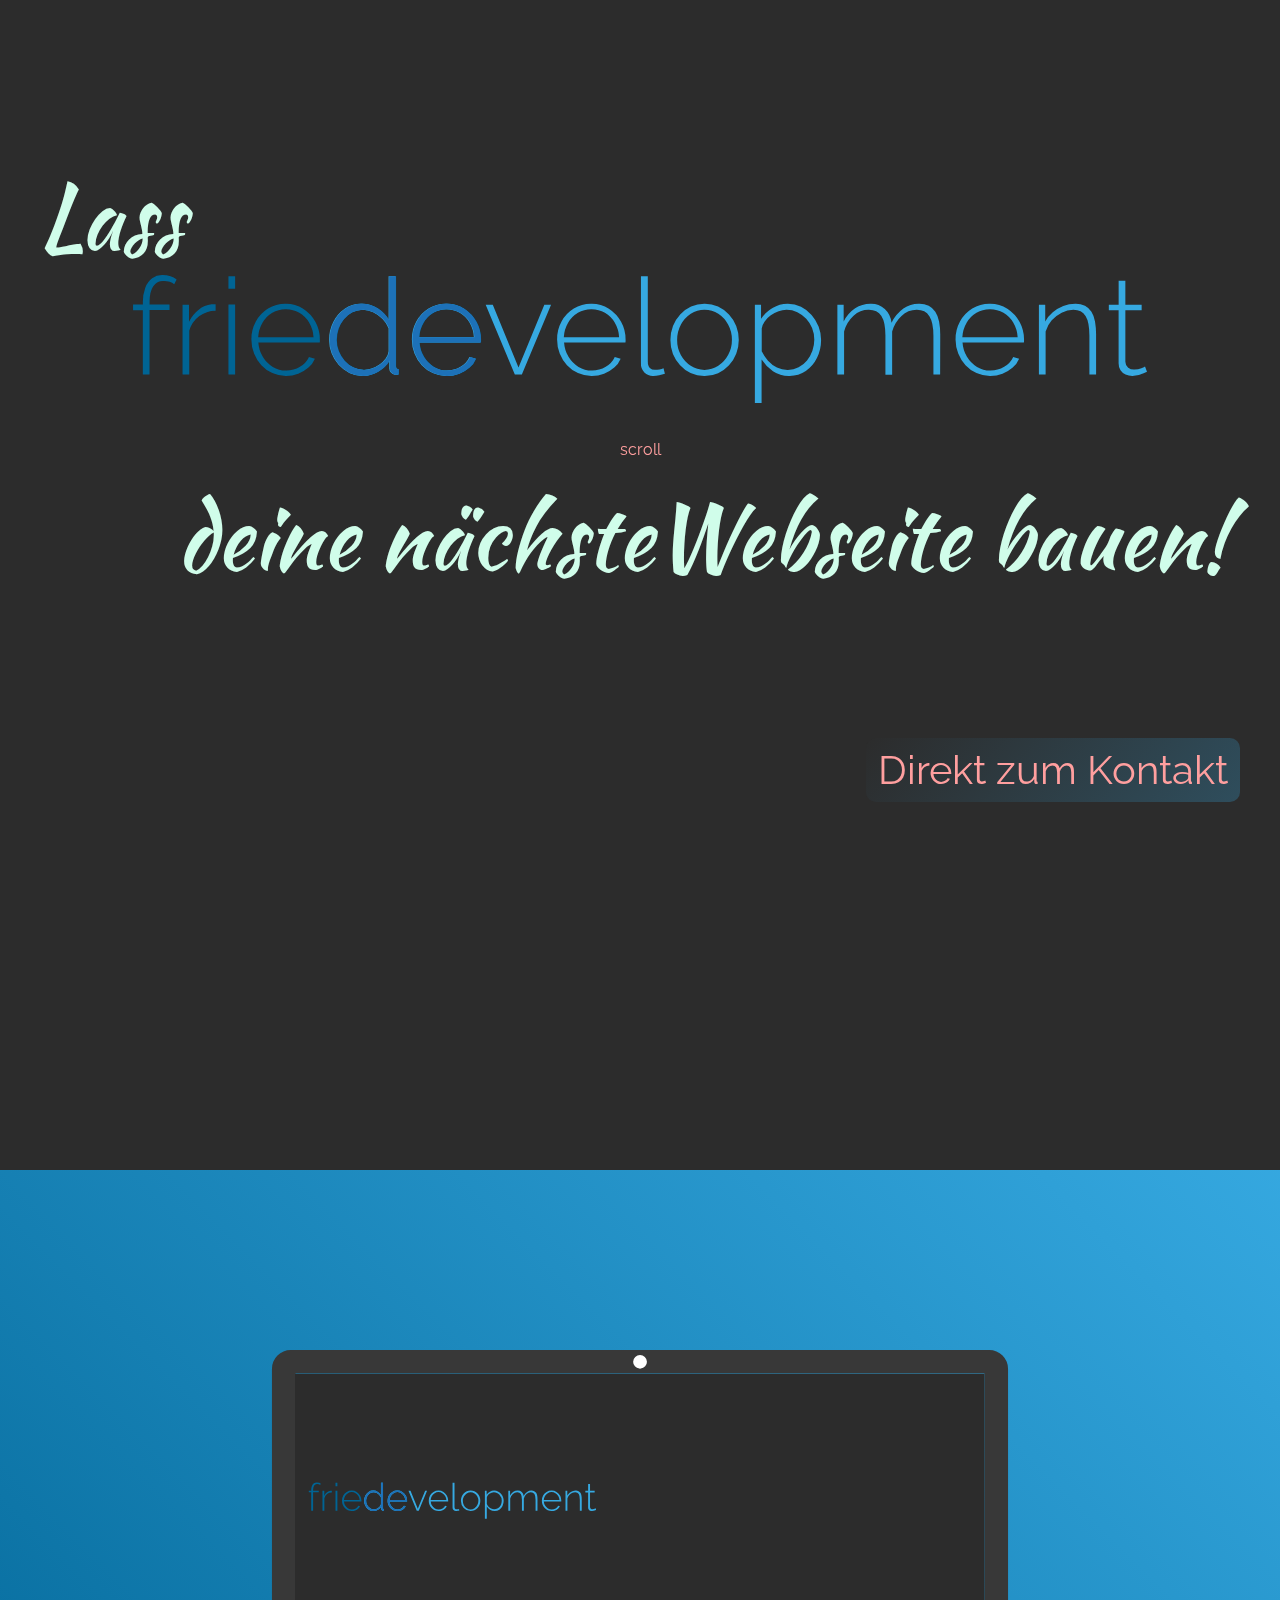
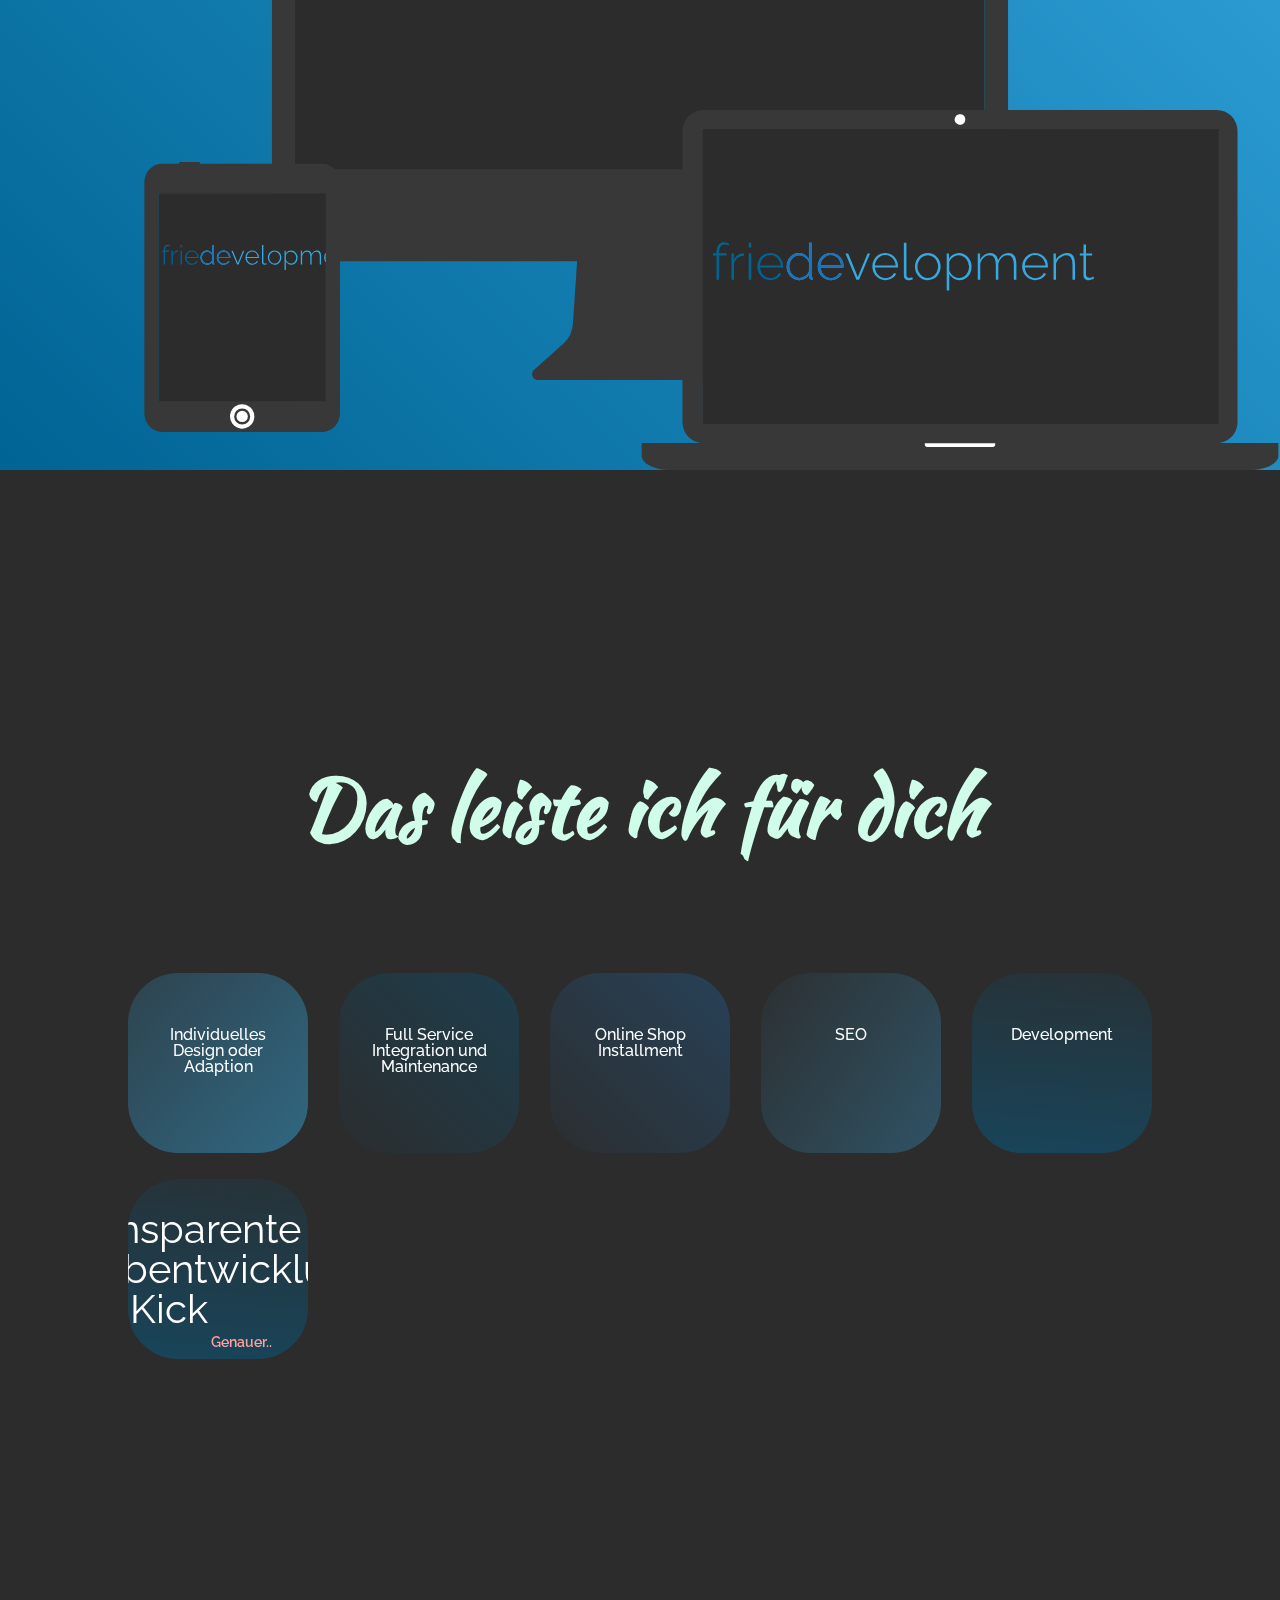
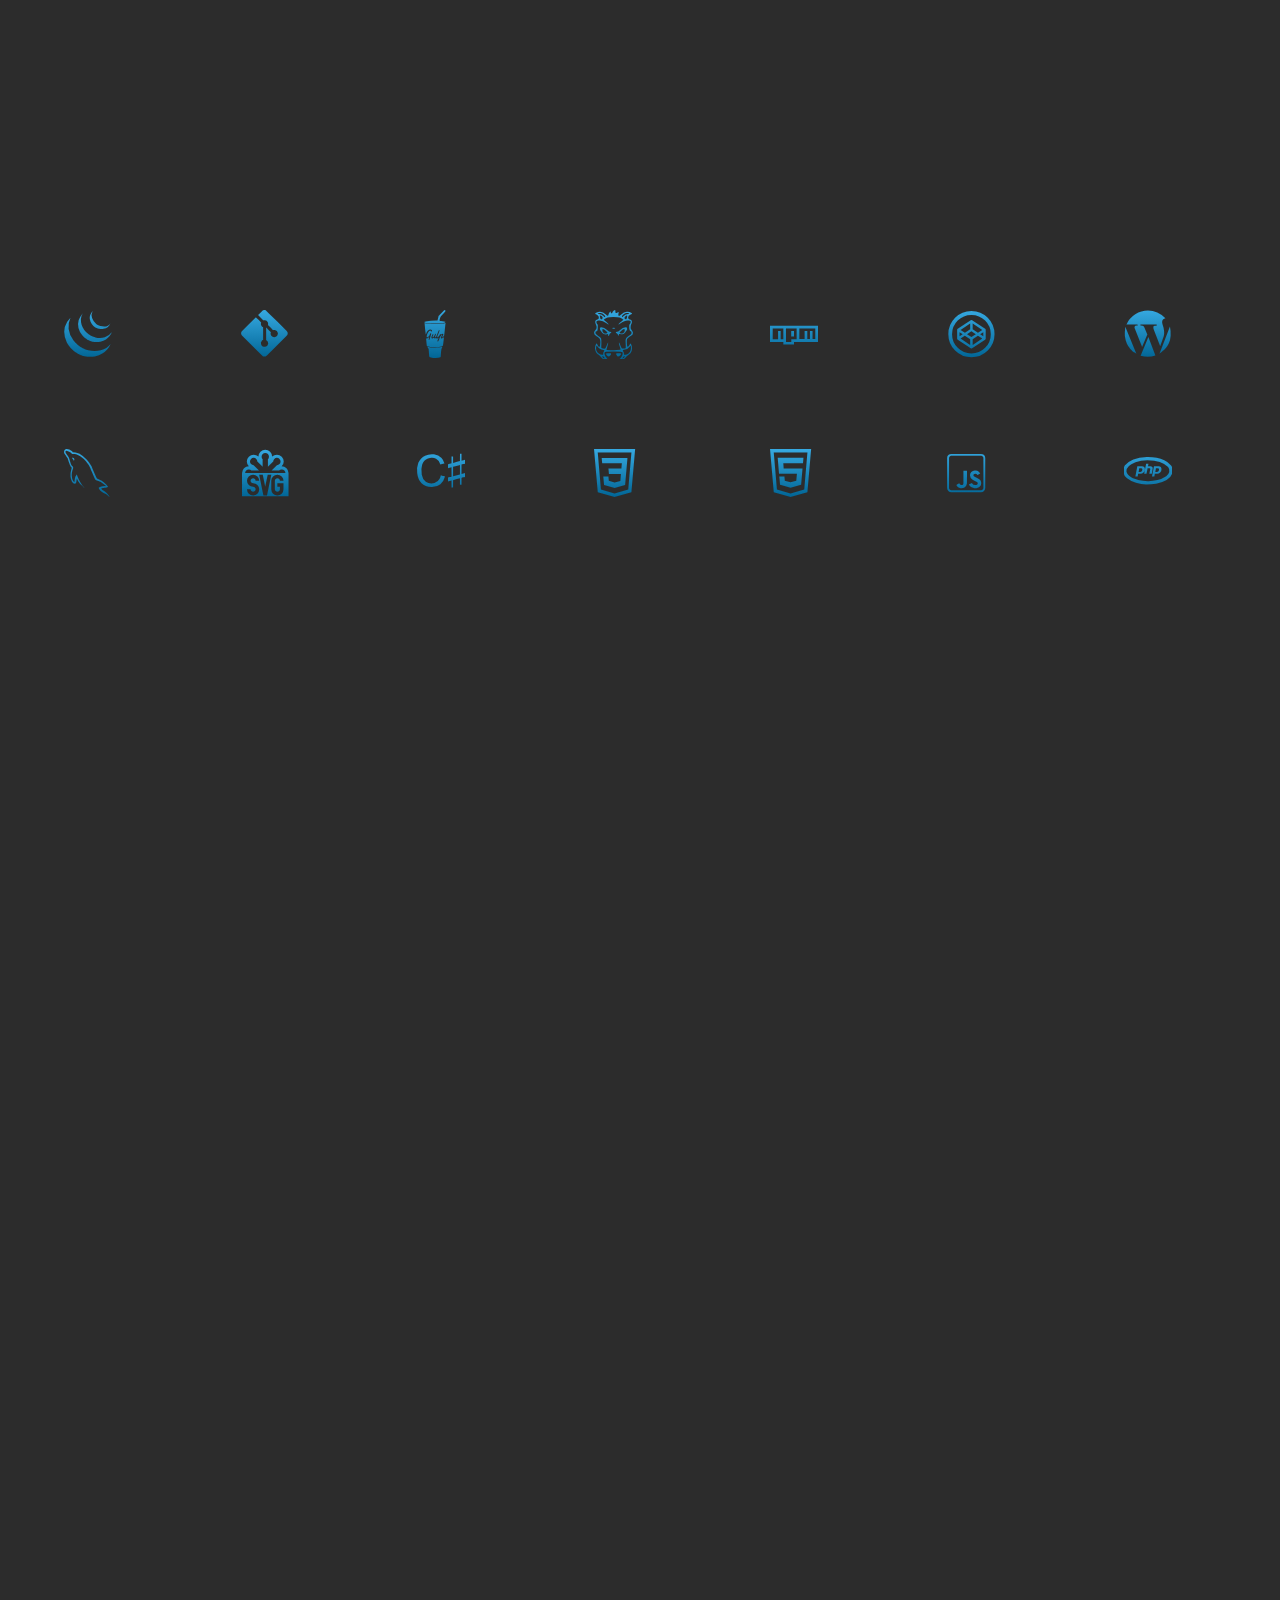
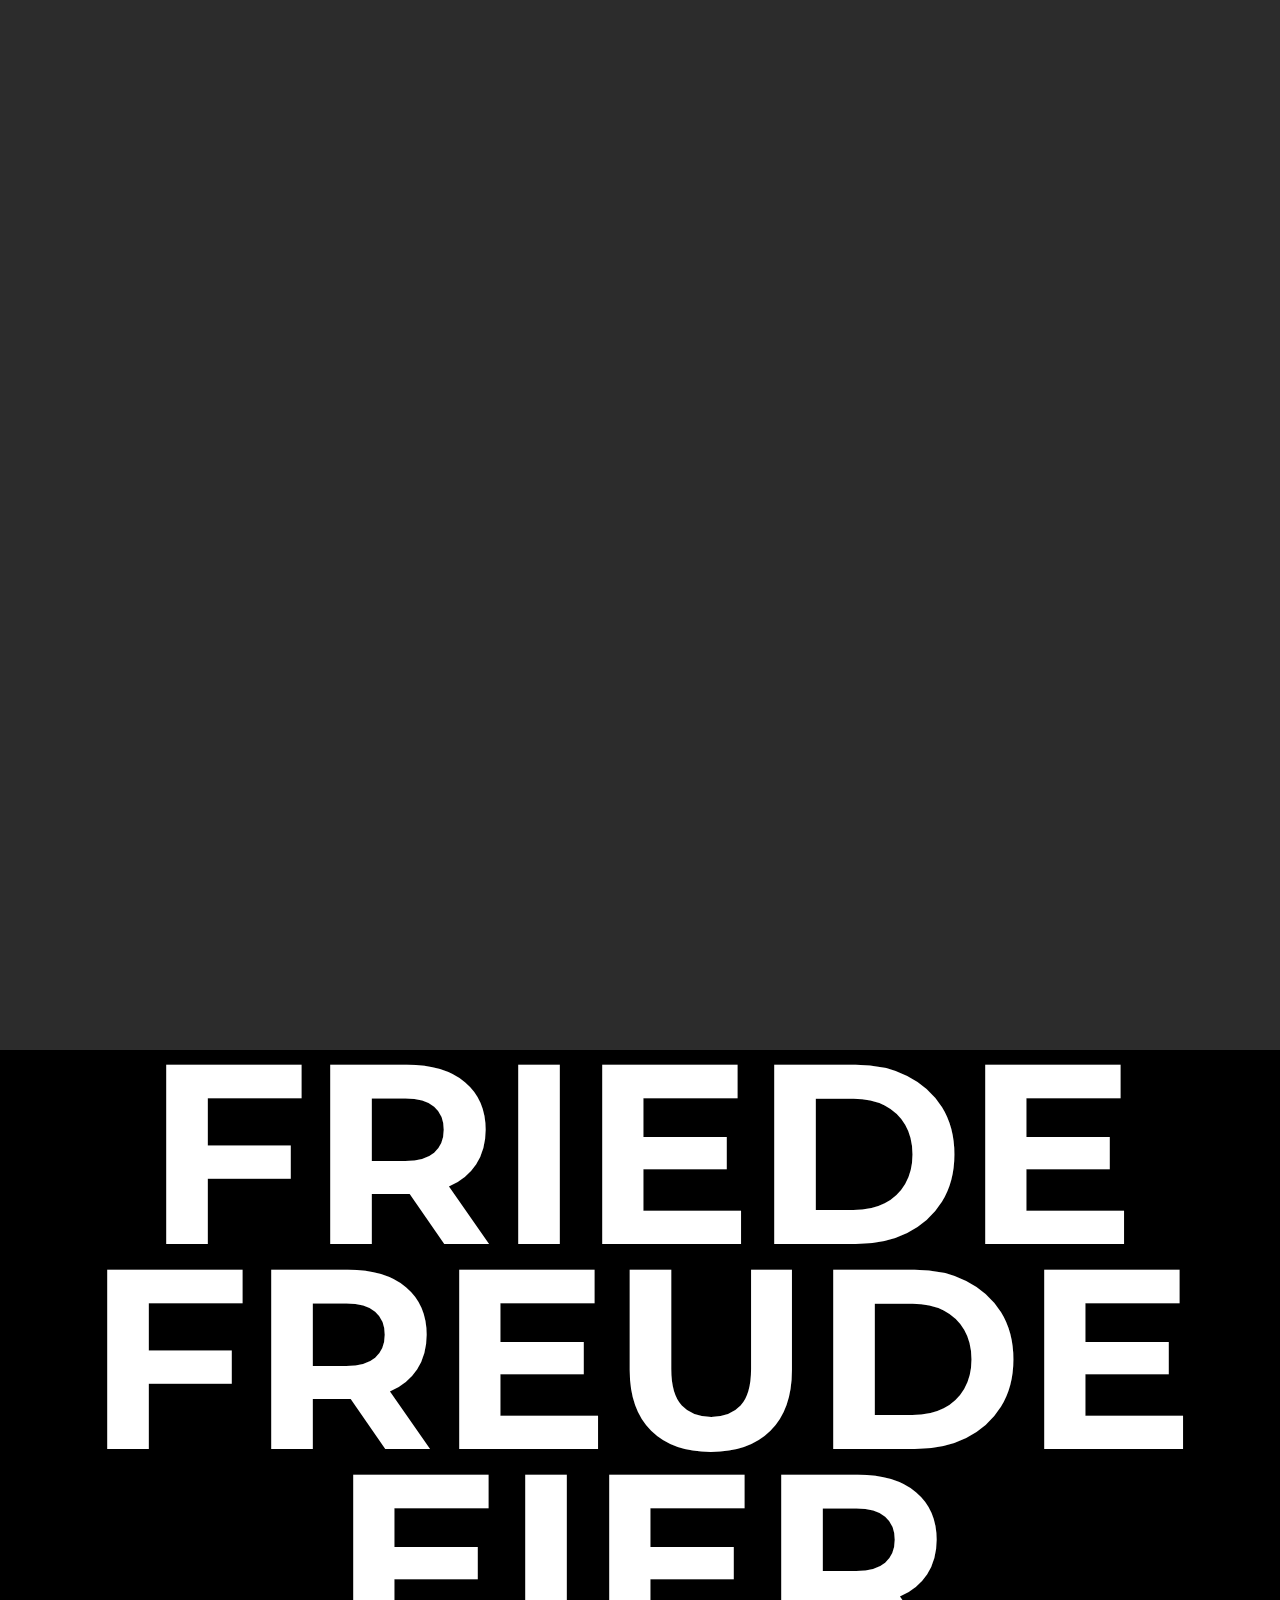
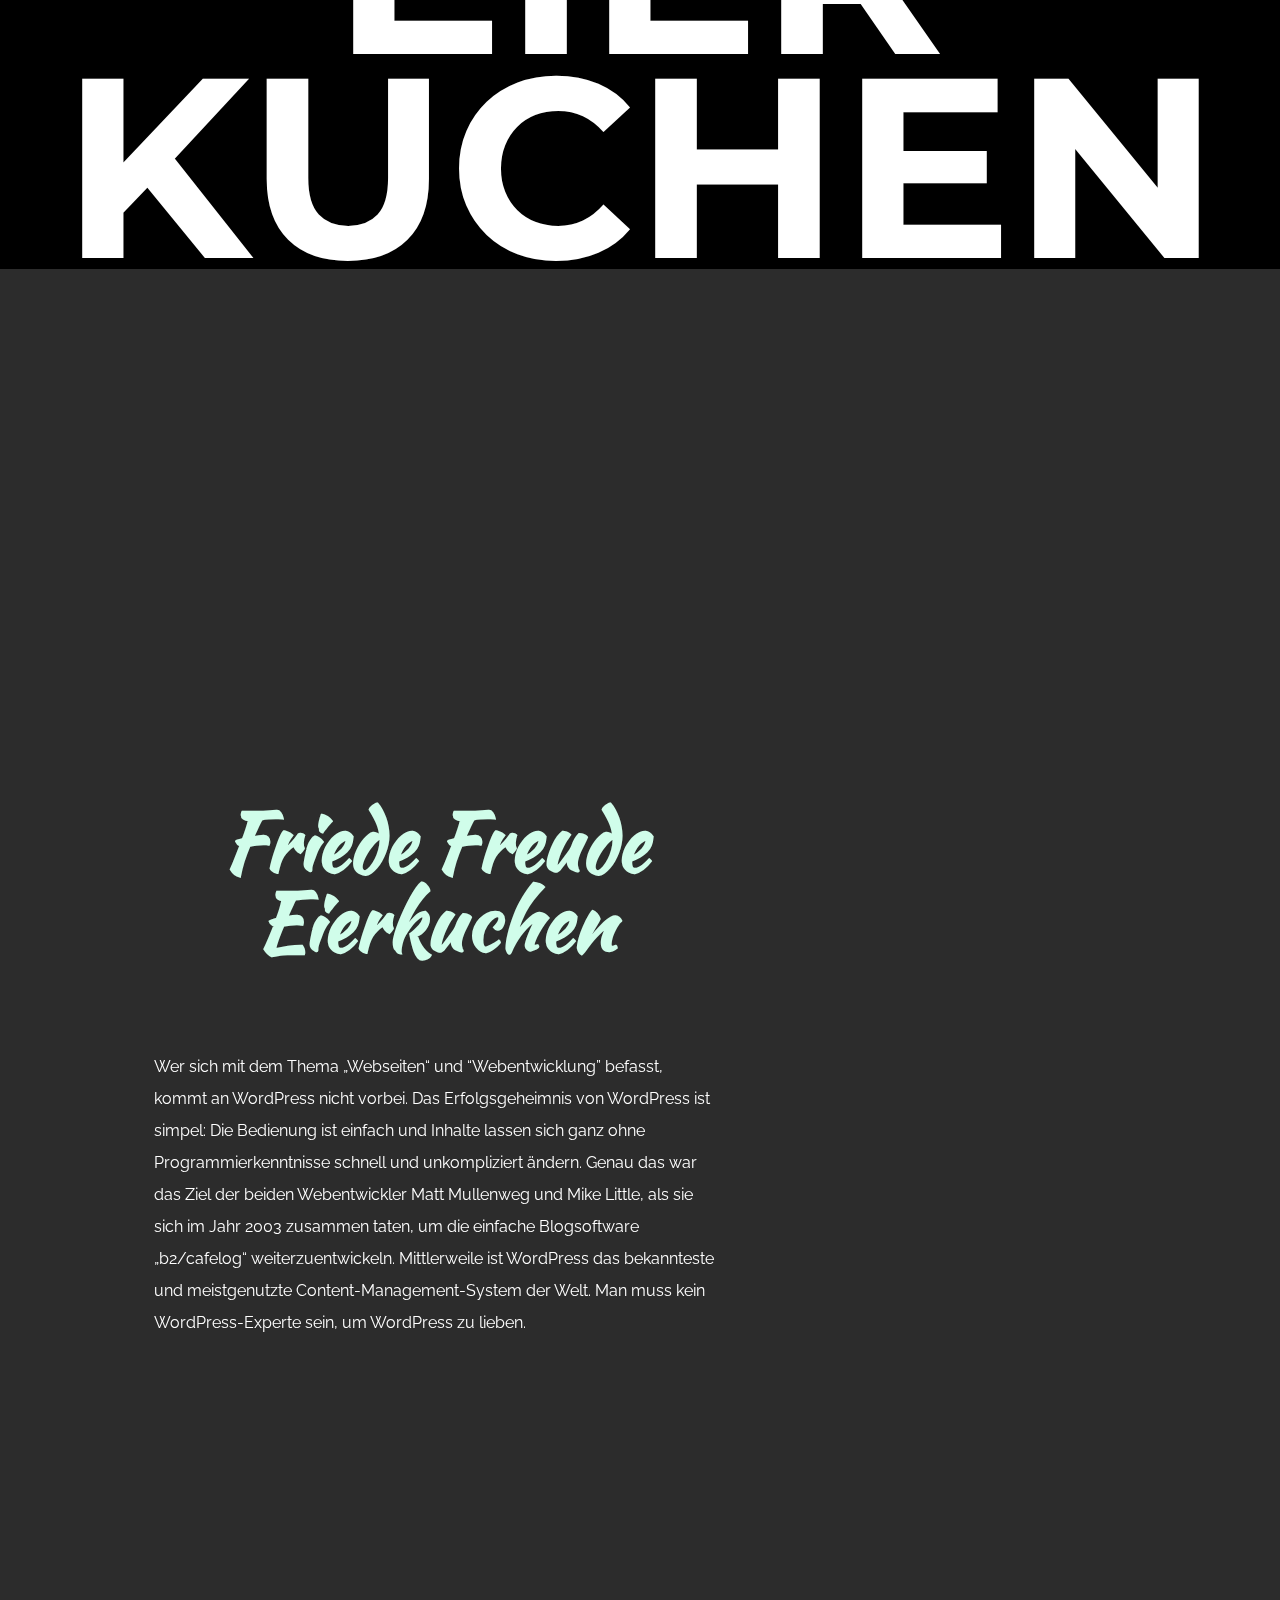
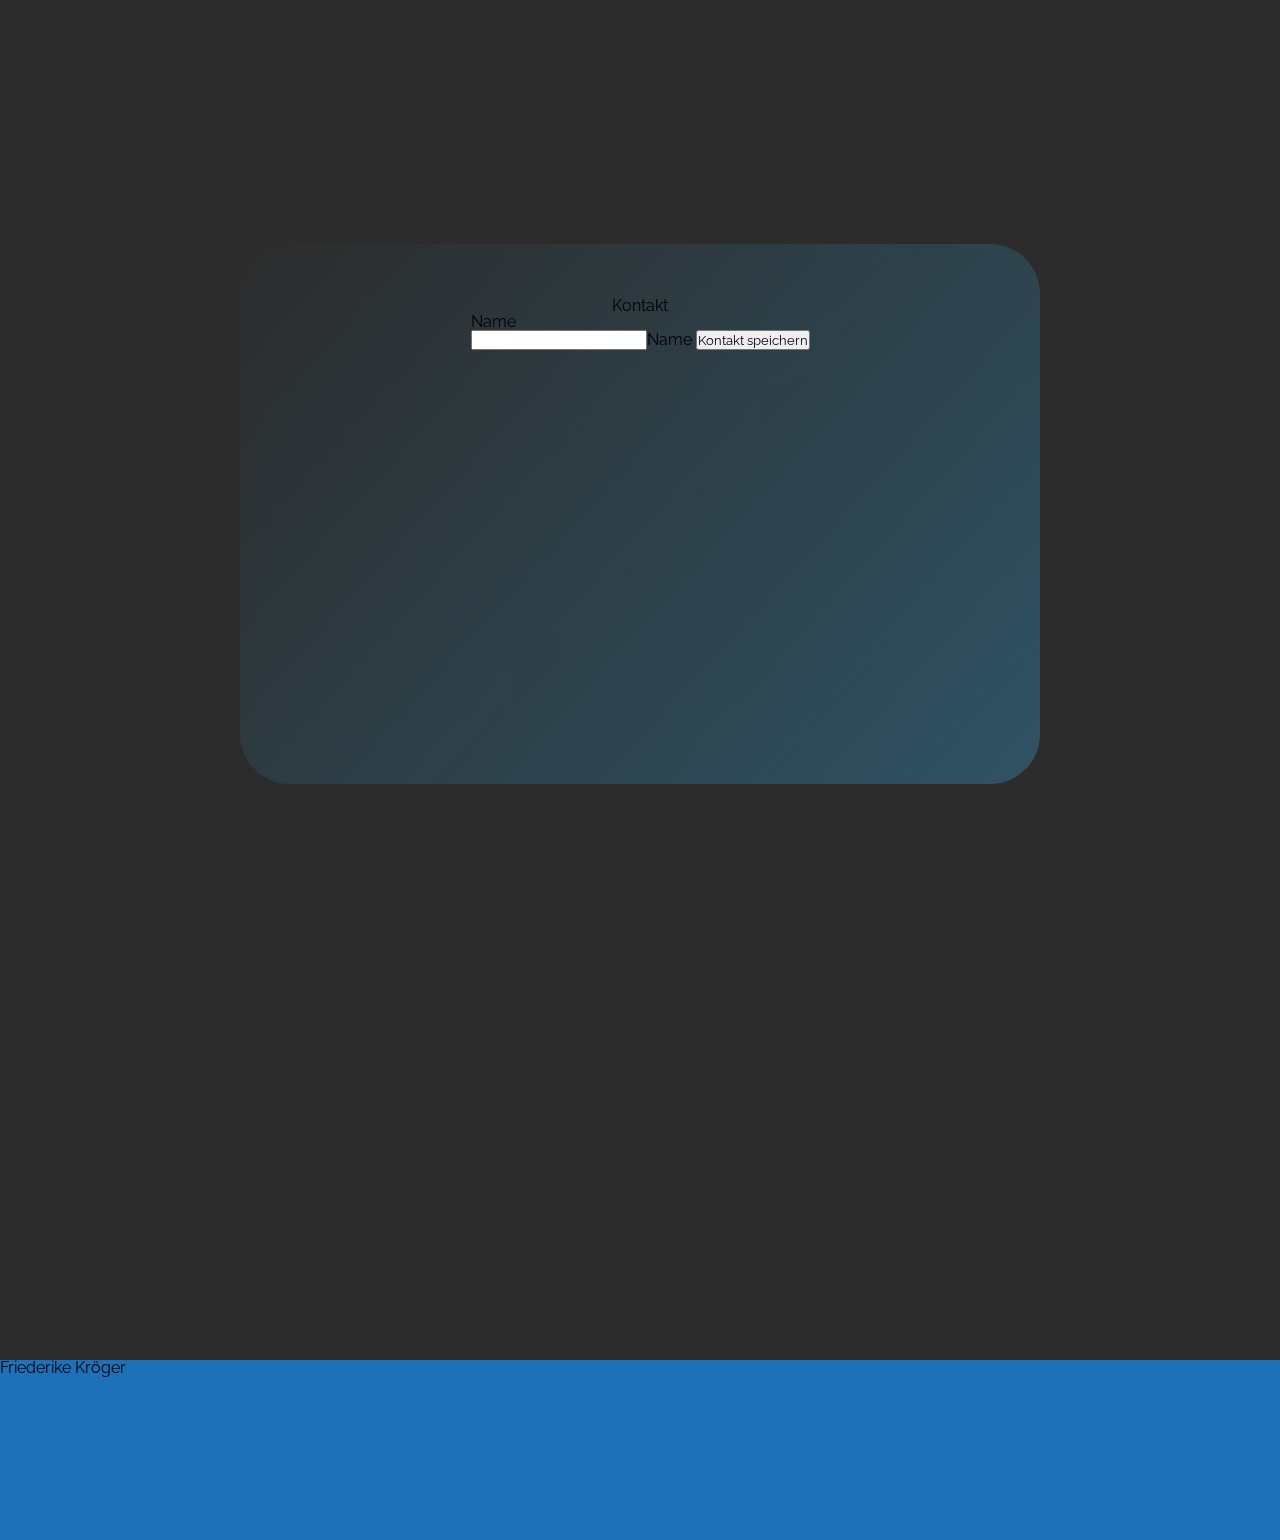
==== index.html @ 35268889 "oh mein gott" ====
<!DOCTYPE html>
<!--[if lt IE 7]>      <html class="no-js lt-ie9 lt-ie8 lt-ie7"> <![endif]-->
<!--[if IE 7]>         <html class="no-js lt-ie9 lt-ie8"> <![endif]-->
<!--[if IE 8]>         <html class="no-js lt-ie9"> <![endif]-->
<!--[if gt IE 8]>      <html class="no-js"> <!--<![endif]-->
<html>

<head>
  <meta charset="utf-8">
  <meta http-equiv="X-UA-Compatible" content="IE=edge">
  <title></title>
  <meta name="description" content="">
  <meta name="viewport" content="width=device-width, initial-scale=1">
  <link rel="preconnect" href="https://fonts.gstatic.com">
  <link
    href="https://fonts.googleapis.com/css2?family=Raleway:ital,wght@0,200;0,300;0,400;0,500;0,900;1,300&display=swap"
    rel="stylesheet">
  <link href="https://fonts.googleapis.com/css2?family=Kaushan+Script&display=swap" rel="stylesheet">
  <link rel="stylesheet" href="libs/font-mfizz-2.4.1/font-mfizz.css">
  <link rel="stylesheet" href="styles/styles.css">
  <link rel="stylesheet" href="styles/navigation.css">
  <link rel="stylesheet" href="styles/card.css">
</head>

<body>
  <div id="friedevelopment">
    <svg xmlns="http://www.w3.org/2000/svg" id="fd" class="fd" viewBox="0 0 753.39 95.3">
      <g class="fd-friede">
        <path class="fd-friede-f"
          d="M63.28,171.41v-47.9H56v-4.1h7.3v-1.7a29.88,29.88,0,0,1,1.8-10.9,15.27,15.27,0,0,1,5.1-7,12.9,12.9,0,0,1,7.8-2.4,18.85,18.85,0,0,1,5.8.9,13.68,13.68,0,0,1,4.6,2.4l-1.8,3.6a8.85,8.85,0,0,0-3.4-1.85,14.6,14.6,0,0,0-4.3-.65,8.92,8.92,0,0,0-7.85,4q-2.76,4-2.75,11.75v1.8h14.8v4.1H68.28v47.9Z"
          transform="translate(-55.98 -97.41)" fill="#006494" />
        <path class="fd-friede-r"
          d="M117.38,123.91a20.43,20.43,0,0,0-19.6,15v32.5h-5v-51.9h4.8v12.7a24.85,24.85,0,0,1,7.2-9,18.53,18.53,0,0,1,9.5-4c.66-.06,1.26-.1,1.8-.1h1.3Z"
          transform="translate(-55.98 -97.41)" fill="#006494" />
        <path class="fd-friede-i" d="M126.88,107.61v-9.2h5v9.2Zm0,63.8v-52h5v52Z" transform="translate(-55.98 -97.41)"
          fill="#006494" />
        <path class="fd-friede-e"
          d="M169.68,172.41a24.25,24.25,0,0,1-10.2-2.14,25.17,25.17,0,0,1-8.15-5.88,27.58,27.58,0,0,1-5.4-8.67,28,28,0,0,1-2-10.41,27.18,27.18,0,0,1,3.3-13.35,26,26,0,0,1,9.1-9.61,23.91,23.91,0,0,1,13-3.64,23.58,23.58,0,0,1,13.1,3.69,27.08,27.08,0,0,1,9.05,9.72,26.73,26.73,0,0,1,3.35,13.2v1.2a4.51,4.51,0,0,1-.1,1h-45.6a23.06,23.06,0,0,0,3.3,10.65,21.6,21.6,0,0,0,7.45,7.51,18.89,18.89,0,0,0,9.95,2.74,19.89,19.89,0,0,0,10.2-2.8,15.39,15.39,0,0,0,6.7-7.2l4.4,1.2a17.76,17.76,0,0,1-4.75,6.6,24.07,24.07,0,0,1-7.6,4.55A25.58,25.58,0,0,1,169.68,172.41ZM149,143.61h41.1a23.75,23.75,0,0,0-3.2-10.75,20.81,20.81,0,0,0-7.35-7.36,19.45,19.45,0,0,0-10.05-2.69,19.14,19.14,0,0,0-10,2.69,20.84,20.84,0,0,0-7.3,7.36A23.51,23.51,0,0,0,149,143.61Z"
          transform="translate(-55.98 -97.41)" fill="#006494" />
        <path class="fd-friede-d"
          d="M202.27,145.61a29,29,0,0,1,3.1-13.35,26.19,26.19,0,0,1,8.5-9.81,21.11,21.11,0,0,1,12.3-3.74,20.78,20.78,0,0,1,12.05,3.6,27.73,27.73,0,0,1,8.25,8.6V98.41h5v66.4a2.62,2.62,0,0,0,.55,1.8,2.32,2.32,0,0,0,1.55.7v4.1a10.54,10.54,0,0,1-2.4.1,4.87,4.87,0,0,1-3-1.7,4.52,4.52,0,0,1-1.2-3V161a23.78,23.78,0,0,1-8.6,8.3,22,22,0,0,1-11.1,3.1,22.59,22.59,0,0,1-10-2.24,25.31,25.31,0,0,1-8-6,28.28,28.28,0,0,1-5.2-8.57A27.38,27.38,0,0,1,202.27,145.61Zm44.2,8.36V137A19.3,19.3,0,0,0,242,130a24.45,24.45,0,0,0-7-5,17.87,17.87,0,0,0-7.7-1.84,17.48,17.48,0,0,0-8.15,1.89,20.35,20.35,0,0,0-6.3,5.08,23.17,23.17,0,0,0-4,7.22,25.26,25.26,0,0,0-1.4,8.31,22.69,22.69,0,0,0,1.6,8.41,23.43,23.43,0,0,0,4.45,7.17,20.54,20.54,0,0,0,6.6,4.88,19.13,19.13,0,0,0,8.15,1.74,17,17,0,0,0,5.75-1.09,24.19,24.19,0,0,0,5.8-3,19.43,19.43,0,0,0,4.6-4.48A10.89,10.89,0,0,0,246.47,154Z"
          transform="translate(-55.98 -97.41)" fill="#006494" />
        <path class="fd-friede-e2"
          d="M289.47,172.41a24.31,24.31,0,0,1-10.2-2.14,25.28,25.28,0,0,1-8.15-5.88,27.58,27.58,0,0,1-5.4-8.67,28,28,0,0,1-2-10.41,27.18,27.18,0,0,1,3.3-13.35,26.06,26.06,0,0,1,9.1-9.61,23.93,23.93,0,0,1,13-3.64,23.55,23.55,0,0,1,13.1,3.69,27,27,0,0,1,9.05,9.72,26.63,26.63,0,0,1,3.35,13.2v1.2a4,4,0,0,1-.1,1H269a23.3,23.3,0,0,0,3.3,10.65,21.78,21.78,0,0,0,7.45,7.51,18.92,18.92,0,0,0,9.95,2.74,19.89,19.89,0,0,0,10.2-2.8,15.34,15.34,0,0,0,6.7-7.2l4.4,1.2a17.65,17.65,0,0,1-4.75,6.6,24,24,0,0,1-7.6,4.55A25.58,25.58,0,0,1,289.47,172.41Zm-20.7-28.8h41.1a23.51,23.51,0,0,0-3.2-10.75,20.65,20.65,0,0,0-7.35-7.36,19.4,19.4,0,0,0-10.05-2.69,19.17,19.17,0,0,0-10,2.69,20.92,20.92,0,0,0-7.3,7.36A23.75,23.75,0,0,0,268.77,143.61Z"
          transform="translate(-55.98 -97.41)" fill="#006494" />
      </g>
      <g class="fd-dev">
        <path class="fd-dev-d"
          d="M201.67,145.61a29,29,0,0,1,3.1-13.35,26.19,26.19,0,0,1,8.5-9.81,21.11,21.11,0,0,1,12.3-3.74,20.78,20.78,0,0,1,12.05,3.6,27.73,27.73,0,0,1,8.25,8.6V98.41h5v66.4a2.62,2.62,0,0,0,.55,1.8,2.32,2.32,0,0,0,1.55.7v4.1a10.54,10.54,0,0,1-2.4.1,4.87,4.87,0,0,1-3-1.7,4.52,4.52,0,0,1-1.2-3V161a23.78,23.78,0,0,1-8.6,8.3,22,22,0,0,1-11.1,3.1,22.59,22.59,0,0,1-10-2.24,25.31,25.31,0,0,1-7.95-6,28.28,28.28,0,0,1-5.2-8.57A27.38,27.38,0,0,1,201.67,145.61Zm44.2,8.36V137a19.3,19.3,0,0,0-4.5-6.92,24.45,24.45,0,0,0-7-5,17.87,17.87,0,0,0-7.7-1.84,17.48,17.48,0,0,0-8.15,1.89,20.35,20.35,0,0,0-6.3,5.08,23.17,23.17,0,0,0-4.05,7.22,25.26,25.26,0,0,0-1.4,8.31,22.69,22.69,0,0,0,1.6,8.41,23.43,23.43,0,0,0,4.45,7.17,20.54,20.54,0,0,0,6.6,4.88,19.13,19.13,0,0,0,8.15,1.74,17,17,0,0,0,5.75-1.09,24.19,24.19,0,0,0,5.8-3,19.43,19.43,0,0,0,4.6-4.48A10.89,10.89,0,0,0,245.87,154Z"
          transform="translate(-55.98 -97.41)" fill="#36a9e1" />
        <path class="fd-dev-e"
          d="M288.87,172.41a24.28,24.28,0,0,1-10.2-2.14,25.28,25.28,0,0,1-8.15-5.88,27.58,27.58,0,0,1-5.4-8.67,28,28,0,0,1-1.95-10.41,27.18,27.18,0,0,1,3.3-13.35,26,26,0,0,1,9.1-9.61,23.93,23.93,0,0,1,13-3.64,23.58,23.58,0,0,1,13.1,3.69,27.12,27.12,0,0,1,12.4,22.92v1.2a4,4,0,0,1-.1,1h-45.6a23.3,23.3,0,0,0,3.3,10.65,21.69,21.69,0,0,0,7.45,7.51,18.89,18.89,0,0,0,9.95,2.74,19.89,19.89,0,0,0,10.2-2.8,15.39,15.39,0,0,0,6.7-7.2l4.4,1.2a17.65,17.65,0,0,1-4.75,6.6,24.07,24.07,0,0,1-7.6,4.55A25.58,25.58,0,0,1,288.87,172.41Zm-20.7-28.8h41.1a23.63,23.63,0,0,0-3.2-10.75,20.81,20.81,0,0,0-7.35-7.36,19.4,19.4,0,0,0-10.05-2.69,19.14,19.14,0,0,0-10,2.69,20.92,20.92,0,0,0-7.3,7.36A23.63,23.63,0,0,0,268.17,143.61Z"
          transform="translate(-55.98 -97.41)" fill="#36a9e1" />
        <path class="fd-dev-v" d="M339.67,171.41,318,119.51h5.3l19.1,46.61,19.2-46.61h5l-21.7,51.9Z"
          transform="translate(-55.98 -97.41)" fill="#36a9e1" />
        <path class="fd-dev-e2"
          d="M396.77,172.41a24.31,24.31,0,0,1-10.2-2.14,25.28,25.28,0,0,1-8.15-5.88,27.58,27.58,0,0,1-5.4-8.67,28,28,0,0,1-1.95-10.41,27.18,27.18,0,0,1,3.3-13.35,26.06,26.06,0,0,1,9.1-9.61,23.93,23.93,0,0,1,13-3.64,23.55,23.55,0,0,1,13.1,3.69,27,27,0,0,1,9.05,9.72,26.63,26.63,0,0,1,3.35,13.2v1.2a4,4,0,0,1-.1,1h-45.6a23.3,23.3,0,0,0,3.3,10.65,21.78,21.78,0,0,0,7.45,7.51,18.92,18.92,0,0,0,10,2.74,19.89,19.89,0,0,0,10.2-2.8,15.34,15.34,0,0,0,6.7-7.2l4.4,1.2a17.65,17.65,0,0,1-4.75,6.6,24,24,0,0,1-7.6,4.55A25.58,25.58,0,0,1,396.77,172.41Zm-20.7-28.8h41.1a23.51,23.51,0,0,0-3.2-10.75,20.65,20.65,0,0,0-7.35-7.36,19.4,19.4,0,0,0-10.05-2.69,19.17,19.17,0,0,0-10,2.69,20.92,20.92,0,0,0-7.3,7.36A23.75,23.75,0,0,0,376.07,143.61Z"
          transform="translate(-55.98 -97.41)" fill="#36a9e1" />
        <path class="fd-dev-l"
          d="M433.37,98.41h5.1v63.06q0,3.63,1.5,5a5.57,5.57,0,0,0,3.9,1.36,18.92,18.92,0,0,0,3.3-.3,16.23,16.23,0,0,0,3-.8l1,4.1a30.53,30.53,0,0,1-4.2,1.1,22.63,22.63,0,0,1-4.3.5,9.09,9.09,0,0,1-6.75-2.56,9.35,9.35,0,0,1-2.55-6.89Z"
          transform="translate(-55.98 -97.41)" fill="#36a9e1" />
        <path class="fd-dev-o"
          d="M480.67,172.41a24.14,24.14,0,0,1-18.2-7.92,27.82,27.82,0,0,1-7.2-18.78,28.11,28.11,0,0,1,1.9-10.41,27.23,27.23,0,0,1,5.35-8.57,25.4,25.4,0,0,1,8.1-5.88,23.7,23.7,0,0,1,10.05-2.14,23.37,23.37,0,0,1,10,2.14,26.08,26.08,0,0,1,8.1,5.88,26.84,26.84,0,0,1,5.4,8.57,28.11,28.11,0,0,1,1.9,10.41,27.56,27.56,0,0,1-1.9,10.21,27.12,27.12,0,0,1-5.35,8.57,24.81,24.81,0,0,1-8.1,5.83A24.28,24.28,0,0,1,480.67,172.41Zm-20.4-26.7a23,23,0,0,0,2.75,11.2,21.83,21.83,0,0,0,7.35,8,18.85,18.85,0,0,0,20.45,0,21.85,21.85,0,0,0,7.4-8.16,23.36,23.36,0,0,0,2.75-11.2,23.08,23.08,0,0,0-2.75-11.15,22.14,22.14,0,0,0-7.35-8.11,18.59,18.59,0,0,0-20.45,0,22.39,22.39,0,0,0-7.4,8.16A23.3,23.3,0,0,0,460.27,145.71Z"
          transform="translate(-55.98 -97.41)" fill="#36a9e1" />
        <path class="fd-dev-p"
          d="M543.47,172.41a20.87,20.87,0,0,1-12-3.54,28.86,28.86,0,0,1-8.45-8.61v32.45h-5v-73.2h4.6V130a25.16,25.16,0,0,1,8.5-8.12,21.66,21.66,0,0,1,11.2-3.14,22.16,22.16,0,0,1,10,2.24,25.34,25.34,0,0,1,7.85,6.08,28.81,28.81,0,0,1,5.2,8.62,27.45,27.45,0,0,1,1.85,10,29.83,29.83,0,0,1-3,13.3,24.91,24.91,0,0,1-8.35,9.81A21.4,21.4,0,0,1,543.47,172.41Zm-1.2-4.5a17.66,17.66,0,0,0,8.25-1.89,19.57,19.57,0,0,0,6.25-5.08,23.54,23.54,0,0,0,4-7.17,24.48,24.48,0,0,0,1.4-8.16,23,23,0,0,0-6-15.63,22.28,22.28,0,0,0-6.6-4.93,18.22,18.22,0,0,0-8.15-1.84,17,17,0,0,0-5.75,1.1,23.16,23.16,0,0,0-5.8,3.08,19.76,19.76,0,0,0-4.55,4.53,12.09,12.09,0,0,0-2.2,5.22v17a28.57,28.57,0,0,0,4.65,6.92,21.75,21.75,0,0,0,6.65,5A17.87,17.87,0,0,0,542.27,167.91Z"
          transform="translate(-55.98 -97.41)" fill="#36a9e1" />
        <path class="fd-dev-m"
          d="M655.67,171.41h-5V142.53q0-9.85-3-14.54t-9.35-4.68a16.32,16.32,0,0,0-11.35,4.53,24.29,24.29,0,0,0-6.95,11.6v32h-5V142.53q0-10-3-14.59t-9.3-4.63a16.54,16.54,0,0,0-11.35,4.43,24.34,24.34,0,0,0-7.05,11.59v32.08h-5v-51.9H584V132a25.42,25.42,0,0,1,8.5-9.81,20.28,20.28,0,0,1,11.4-3.44,15.07,15.07,0,0,1,10.65,3.84,16.06,16.06,0,0,1,5,10.21,29,29,0,0,1,8.8-10.51,19.86,19.86,0,0,1,11.6-3.54,15.61,15.61,0,0,1,7.25,1.54,13.14,13.14,0,0,1,4.9,4.49,20,20,0,0,1,2.8,7.22,49.67,49.67,0,0,1,.85,9.66Z"
          transform="translate(-55.98 -97.41)" fill="#36a9e1" />
        <path class="fd-dev-e2"
          d="M692.87,172.41a24.25,24.25,0,0,1-10.2-2.14,25.28,25.28,0,0,1-8.15-5.88,27.58,27.58,0,0,1-5.4-8.67,28,28,0,0,1-2-10.41,27.18,27.18,0,0,1,3.3-13.35,26,26,0,0,1,9.1-9.61,23.93,23.93,0,0,1,13-3.64,23.58,23.58,0,0,1,13.1,3.69,27.12,27.12,0,0,1,12.4,22.92v1.2a4,4,0,0,1-.1,1h-45.6a23.3,23.3,0,0,0,3.3,10.65,21.69,21.69,0,0,0,7.45,7.51,18.89,18.89,0,0,0,10,2.74,19.89,19.89,0,0,0,10.2-2.8,15.39,15.39,0,0,0,6.7-7.2l4.4,1.2a17.65,17.65,0,0,1-4.75,6.6,24.07,24.07,0,0,1-7.6,4.55A25.58,25.58,0,0,1,692.87,172.41Zm-20.7-28.8h41.1a23.63,23.63,0,0,0-3.2-10.75,20.81,20.81,0,0,0-7.35-7.36,19.4,19.4,0,0,0-10.05-2.69,19.14,19.14,0,0,0-10,2.69,20.92,20.92,0,0,0-7.3,7.36A23.63,23.63,0,0,0,672.17,143.61Z"
          transform="translate(-55.98 -97.41)" fill="#36a9e1" />
        <path class="fd-dev-n"
          d="M771.57,171.41h-5V142.53q0-10-2.85-14.59t-9.05-4.63A19.45,19.45,0,0,0,746,125.4a23.35,23.35,0,0,0-7.4,5.72,22.35,22.35,0,0,0-4.55,8.21v32.08h-5v-51.9h4.7V132a22.93,22.93,0,0,1,5.6-6.92,27.94,27.94,0,0,1,7.8-4.64,24.26,24.26,0,0,1,8.9-1.69,15.61,15.61,0,0,1,7.25,1.54,12.47,12.47,0,0,1,4.8,4.44,19.93,19.93,0,0,1,2.65,7.17,53.86,53.86,0,0,1,.8,9.76Z"
          transform="translate(-55.98 -97.41)" fill="#36a9e1" />
        <path class="fd-dev-t"
          d="M809.37,169.31c-.33.13-1,.47-2,1a19.41,19.41,0,0,1-8.9,2.1,12.1,12.1,0,0,1-5.05-1.06,8.57,8.57,0,0,1-3.75-3.16,9.12,9.12,0,0,1-1.4-5.14V123.61H781v-4.1h7.3v-17.8h5v17.8h12.1v4.1h-12.1v38.26a5.67,5.67,0,0,0,2.1,4.38,7,7,0,0,0,4.4,1.46,12.88,12.88,0,0,0,5.4-1.05,23.21,23.21,0,0,0,2.7-1.35Z"
          transform="translate(-55.98 -97.41)" fill="#36a9e1" />
      </g>
      <g class="fd-de">
        <path class="fd-de-d"
          d="M202.08,145.61a29,29,0,0,1,3.09-13.35,26.28,26.28,0,0,1,8.5-9.81,21.11,21.11,0,0,1,12.3-3.74,20.78,20.78,0,0,1,12.05,3.6,27.73,27.73,0,0,1,8.25,8.6V98.41h5v66.4a2.57,2.57,0,0,0,.56,1.8,2.27,2.27,0,0,0,1.54.7v4.1a10.54,10.54,0,0,1-2.4.1,4.87,4.87,0,0,1-3-1.7,4.52,4.52,0,0,1-1.2-3V161a23.78,23.78,0,0,1-8.6,8.3,22,22,0,0,1-11.09,3.1,22.53,22.53,0,0,1-10-2.24,25.24,25.24,0,0,1-8-6,28.28,28.28,0,0,1-5.2-8.57A27.37,27.37,0,0,1,202.08,145.61ZM246.27,154V137a19.3,19.3,0,0,0-4.5-6.92,24.45,24.45,0,0,0-7-5,17.86,17.86,0,0,0-7.69-1.84,17.52,17.52,0,0,0-8.16,1.89,20.35,20.35,0,0,0-6.3,5.08,22.94,22.94,0,0,0-4,7.22,25,25,0,0,0-1.41,8.31,22.69,22.69,0,0,0,1.6,8.41,23.62,23.62,0,0,0,4.45,7.17,20.58,20.58,0,0,0,6.61,4.88,19.09,19.09,0,0,0,8.14,1.74,17,17,0,0,0,5.75-1.09,24.19,24.19,0,0,0,5.8-3,19.43,19.43,0,0,0,4.6-4.48A10.8,10.8,0,0,0,246.27,154Z"
          transform="translate(-55.98 -97.41)" fill="#1d71b8" />
        <path class="fd-de-e"
          d="M289.27,172.41a24.31,24.31,0,0,1-10.2-2.14,25.28,25.28,0,0,1-8.15-5.88,27.58,27.58,0,0,1-5.4-8.67,28,28,0,0,1-1.95-10.41,27.18,27.18,0,0,1,3.3-13.35,26.06,26.06,0,0,1,9.1-9.61,23.93,23.93,0,0,1,13-3.64,23.55,23.55,0,0,1,13.1,3.69,27,27,0,0,1,9.05,9.72,26.63,26.63,0,0,1,3.35,13.2v1.2a4,4,0,0,1-.1,1h-45.6a23.3,23.3,0,0,0,3.3,10.65,21.78,21.78,0,0,0,7.45,7.51,18.92,18.92,0,0,0,10,2.74,19.89,19.89,0,0,0,10.2-2.8,15.34,15.34,0,0,0,6.7-7.2l4.4,1.2a17.65,17.65,0,0,1-4.75,6.6,24,24,0,0,1-7.6,4.55A25.58,25.58,0,0,1,289.27,172.41Zm-20.7-28.8h41.1a23.51,23.51,0,0,0-3.2-10.75,20.65,20.65,0,0,0-7.35-7.36,19.4,19.4,0,0,0-10.05-2.69,19.17,19.17,0,0,0-10,2.69,20.92,20.92,0,0,0-7.3,7.36A23.75,23.75,0,0,0,268.57,143.61Z"
          transform="translate(-55.98 -97.41)" fill="#1d71b8" />
      </g>
    </svg>
    <!--[if lt IE 7]>
            <p class="browsehappy">You are using an <strong>outdated</strong> browser. Please <a href="#">upgrade your browser</a> to improve your experience.</p>
        <![endif]-->

    <header>
      <div class="logo-header">
      </div>



      <div class="cta-container js-navigation">

        <div class="header-cta cta-button"><a href="#contact">kontakt</a>
        </div>
        <div class="burger">
          <i class="burger-menu clickable fas fa-bars main"></i>
          <i class="burger-close clickable fas fa-times main"></i>
        </div>
      </div>
      <div class="go-up-container js-navigation">
        <a href="#main" class="link"><i class=" fas fa-arrow-up"></i></a>
      </div>
      <div class="bottom-navigation">
        <div class="contact-cta"><i class="fas fa-address-book"></i></div>
        <div class="contact-cta"><i class="fas fa-at"></i></div>
        <div class="contact-cta"><i class="fas fa-phone"></i></div>
      </div>

      <nav id="navigation">
        <ul>
          <li class="menu-item leistungen"><a href="#services">Leistungen</a></li>
          <li class="menu-item erfahrungen"><a href="#">Erfahrungen</a></li>
          <li class="menu-item hintergruende"><a href="#">Hintergründe</a></li>
          <li class="menu-item technologien"><a href="#technologien">Technologien</a></li>
          <li class="menu-item friede"><a href="#welcomeText">Friede</a></li>
        </ul>
      </nav>
    </header>


    <main id="main">
      <section class="start" id="start">
        <div class="scroll">scroll</div>
        <div class="triggerLogo"></div>


        <div class="hero-lass hero-text " data-depth='1' data-vdepth="1">Lass</div>
        <div class="fd-container"></div>
        <div class="hero-deine hero-text " data-depth='4' data-vdepth="1">
          <span>deine
            nächste</span><wbr>
          <span>Webseite bauen!</span>
        </div>
        <div class="hero-kontakt" data-depth='1' data-vdepth="0">
          <div class="button">
            <div class="button-background"></div>
            <a href="#contact"> Direkt zum Kontakt</a>
          </div>
        </div>


      </section>
      <div class="triggerCta"></div>

      <!-- <section class="frieDevelopment"> -->


      </section>
      <!-- <section class="skit first">
      <div class="skew">
        Lorem ipsum dolor sit amet
      </div>
      <a href="#contact" class="highlight-underline skew">
        \direkt zur projektanfrage\
      </a>
    </section> -->
      <section class="hero">
        <div class="triggerFd"></div>
        <div class="responsive">

          <svg id="desktop" xmlns="http://www.w3.org/2000/svg" viewBox="0 0 767.37 656.77" data-depth="2">
            <g>
              <path class="cls-1"
                d="M747.78,0H19.58A19.58,19.58,0,0,0,0,19.59V513.32a19.61,19.61,0,0,0,19.58,19.59H318.11l-4.34,64.86A31.48,31.48,0,0,1,303.71,619l-30.35,27a6.16,6.16,0,0,0,4.05,10.77H490A6.15,6.15,0,0,0,494,646l-30.78-26.83a31.08,31.08,0,0,1-10.3-21.73l-3.72-64.48H747.78a19.62,19.62,0,0,0,19.59-19.59V19.59A19.59,19.59,0,0,0,747.78,0Zm-5,424.28H24.56V24.56H742.81Z" />
              <path class="cls-2"
                d="M383,19.35a2.21,2.21,0,0,0,.72.08,2.28,2.28,0,0,0,.73-.08,7.1,7.1,0,0,0,6.47-7.11,7.2,7.2,0,0,0-14.39,0A7.09,7.09,0,0,0,383,19.35Z" />
              <!-- <rect id="screen" class="cls-2" x="24.56" y="24.56" width="718.25" height="412.39"/> -->
              <foreignObject class="screen" x="24" y="24.56" width="719" height="412.39">
                <div class="heroContainer">
                  <div>
                    <svg>
                      <use href="#logo-use"></use>
                    </svg>
                  </div>
                  <div>
                    <div class="hrT-wp light">Wordpress</div>
                    <div class="hrT-ws middle">Webseiten</div>
                    <div class="hrT-sa dark">mit Spaß und Anspruch</div>


                  </div>
                </div>
                <i class="fab fa-wordpress-simple wordpress parallax"></i>
              </foreignObject>
            </g>
          </svg>
          <svg id="laptop" xmlns="http://www.w3.org/2000/svg" viewBox="0 0 500.9 283.23" data-depth="9">

            <g>

              <g>
                <path class="cls-1"
                  d="M452.34,0H48.56A16.44,16.44,0,0,0,32.12,16.44V245.7a16.46,16.46,0,0,0,16.44,16.44H452.34a16.46,16.46,0,0,0,16.44-16.44V16.44A16.44,16.44,0,0,0,452.34,0ZM48.2,246.73V15.38H452.7V246.73Z" />
                <path class="cls-2"
                  d="M249.62,11.55h0a5.44,5.44,0,0,0,.82.07,4.86,4.86,0,0,0,.8-.07,4,4,0,0,0,2.05-1,4.1,4.1,0,0,0,1.33-3.09,4.15,4.15,0,0,0-3.53-4.13,2.81,2.81,0,0,0-.65,0,2.6,2.6,0,0,0-.62,0,.79.79,0,0,0-.22,0,4.17,4.17,0,0,0-2,7.17A4,4,0,0,0,249.62,11.55Z" />
                <path class="cls-1" d="M0,262v10c0,6.2,10.05,11.23,22.46,11.23h456c12.4,0,22.45-5,22.45-11.23V262Z" />
                <path class="cls-2"
                  d="M222.78,262.14v1.43c0,.89,1.11,1.61,2.48,1.61h50.38c1.37,0,2.48-.72,2.48-1.61v-1.43Z" />
              </g>
              <!-- <rect id="screen" class="cls-2" x="48.2" y="15.38" width="404.5" height="231.35"/> -->
              <foreignObject class="screen" x="48" y="15.38" width="405.5" height="232">
                <div class="heroContainer">
                  <div>
                    <svg>
                      <use href="#logo-use"></use>
                    </svg>
                  </div>
                  <div>
                    <div class="hrT-wp light">Wordpress</div>
                    <div class="hrT-ws middle">Webseiten</div>
                    <div class="hrT-sa dark">mit Spaß und Anspruch</div>


                  </div>
                </div>
                <i class="fab fa-wordpress-simple wordpress parallax"></i>
              </foreignObject>
            </g>

          </svg>
          <svg id="phone" class="portrait" xmlns="http://www.w3.org/2000/svg" viewBox="0 0 160.2 255.29" data-depth="2">

            <g>
              <path class="cls-1"
                d="M157.5,7a15.85,15.85,0,0,0-13.14-7H15.85A15.83,15.83,0,0,0,0,15.84V239.45a15.86,15.86,0,0,0,15.85,15.84H144.36a15.86,15.86,0,0,0,15.84-15.84V15.84A15.81,15.81,0,0,0,157.5,7ZM8.4,230.8V24.49H151.81V230.8Z" />
              <circle class="cls-2" cx="80.1" cy="243.16" r="8.85"
                transform="translate(-172.09 287.23) rotate(-81.68)" />
              <circle class="cls-3" cx="80.1" cy="243.16" r="4.98" />
              <!-- <rect id="screen" class="cls-2" x="8.4" y="24.49" width="143.41" height="206.31"/> -->
              <foreignObject class="screen" x="8.4" y="24.49" width="143.41" height="206.31">
                <div class="heroContainer">
                  <div class="hrT-wp light">Wordpress</div>
                  <div class="hrT-ws middle">Webseiten</div>
                  <div class="hrT-sa dark">mit Spaß und Anspruch</div>
                  <i class="fab fa-wordpress-simple wordpress parallax"></i>

                </div>
              </foreignObject>
            </g>

          </svg>
          <svg id="tablet" class="portrait" xmlns="http://www.w3.org/2000/svg" viewBox="0 0 296.14 404.53"
            data-depth="5">

            <g>
              <path class="cls-1"
                d="M293.68,48.1H293V30.59c0-15.44-11.79-28-26.29-28H83.39V2.06A2,2,0,0,0,81.45,0H54.09a2,2,0,0,0-1.91,2.06v.57H26.29C11.78,2.63,0,15.15,0,30.59v346c0,15.44,11.78,28,26.29,28H266.75c14.5,0,26.29-12.55,26.29-28V103.64h.64a2.53,2.53,0,0,0,2.46-2.64V50.74A2.55,2.55,0,0,0,293.68,48.1ZM21.33,358.35V47.41H271.71V358.35Z" />
              <circle class="cls-2" cx="146.52" cy="381.24" r="18.2"
                transform="translate(-253.27 464.8) rotate(-80.78)" />
              <path class="cls-1"
                d="M146.52,393.25a12,12,0,1,1,12-12A12,12,0,0,1,146.52,393.25Zm0-20.5a8.49,8.49,0,1,0,8.49,8.49A8.5,8.5,0,0,0,146.52,372.75Z" />
              <!-- <rect id="screen" class="cls-2" x="21.33" y="47.41" width="250.38" height="310.94"/> -->
              <foreignObject class="screen" x="21" y="47.41" width="251.38" height="311.5">
                <div class="heroContainer">
                  <div>
                    <svg>
                      <use href="#logo-use"></use>
                    </svg>
                  </div>
                  <div>
                    <div class="hrT-wp light">Wordpress</div>
                    <div class="hrT-ws middle">Webseiten</div>
                    <div class="hrT-sa dark">mit Spaß und Anspruch</div>


                  </div>
                </div>
                <i class="fab fa-wordpress-simple wordpress parallax"></i>
              </foreignObject>

            </g>
          </svg>
        </div>
        <div class="marker"></div>

      </section>
      <!-- <section class="skit">
      <div>
        Lorem ipsum dolor sit amet, consectetur adipisicing elit. Vero omnis illum
      </div>
      <a href="#contact">direkt zur projektanfrage</a>
    </section> -->


      <section class="service" id="services">

        <div class="service-container">
          <h2 class="middle">Das leiste ich für dich</h2>
          <div class="vertical-scroll-container tiles">
            <i class="details-close clickable fas fa-times"></i>
            <div class="services moreContent " id="all-services-conainer">

              <div class="service-d card">

                <div class="moving-background"></div>
                <div class="title-container">
                  <div class="icon"><i class="fas fa-palette"></i>
                  </div>
                  <span class="title">
                    <h3>Individuelles Design oder Adaption</h3>
                  </span>

                </div>

                <div class="extended-content">
                  <p>Lorem ipsum dolor sit amet, consetetur sadipscing elitr, sed diam nonumy eirmod tempor
                    invidunt
                    ut labore et dolore magna aliquyam erat, sed diam voluptua. At vero eos et accusam et
                    justo
                    duo
                    justo duo dolores et ea rebum. Stet clita kasd gubergren, no sea takimata sanctus est
                    Lorem
                    ipsum dolor sit amet.</p>
                </div>

              </div>
              <div class="service-fs card">
                <div class="moving-background"></div>
                <div class="title-container">
                  <div class="icon"><i class="fas fa-tools"></i></div>
                  <span class="title">
                    <h3>Full Service Integration und Maintenance</h3>
                  </span>
                </div>
                <div class="extended-content">

                  <p>Lorem ipsum dolor sit amet, consetetur sadipscing elitr, sed diam nonumy eirmod tempor
                    invidunt
                    ut labore et dolore magna aliquyam erat, sed diam voluptua. At vero eos et accusam et
                    justo
                    duo
                    dolores et ea rebum. Stet clita kasd gubergren, no sea takimata sanctus est Lorem ipsum
                    dolor
                    sit amet. Lorem ipsum dolor sit amet, consetetur sadipscing elitr, sed diam nonumy
                    eirmod
                    tempor
                    invidunt ut labore et dolore magna aliquyam erat, sed diam voluptua. At vero eos et
                    accusam
                    et
                    justo duo dolores et ea rebum. Stet clita kasd gubergren, no sea takimata sanctus est
                    Lorem
                    ipsum dolor sit amet.</p>
                </div>
              </div>
              <div class="service-os card">
                <div class="moving-background"></div>
                <div class="title-container">
                  <div class="icon"><i class="fas fa-shopping-cart"></i></div>
                  <span class="title">
                    <h3> Online Shop Installment</h3>
                  </span>
                </div>
                <div class="extended-content">

                  <p>Lorem ipsum dolor sit amet, consetetur sadipscing elitr, sed diam nonumy eirmod tempor
                    invidunt
                    ut labore et dolore magna aliquyam erat, sed diam voluptua. At vero eos et accusam et
                    justo
                    duo
                    dolores et ea rebum. Stet clita kasd gubergren, no sea takimata sanctus est Lorem ipsum
                    dolor
                    sit amet. Lorem ipsum dolor sit amet, consetetur sadipscing elitr, sed diam nonumy
                    eirmod
                    tempor
                    invidunt ut labore et dolore magna aliquyam erat, sed diam voluptua. At vero eos et
                    accusam
                    et
                    justo duo dolores et ea rebum. Stet clita kasd gubergren, no sea takimata sanctus est
                    Lorem
                    ipsum dolor sit amesit amet. Lorem ipsum dolor sit amet, consetetur sadipscing elitr, sed diam
                    nonumy
                    eirmod
                    tempor
                    invidunt ut labore et dolore magna aliquyam erat, sed diam voluptua. At vero eos et
                    accusam
                    et
                    justo duo dolores et ea rebum. Stet clita kasd gubergren, no sea takimata sanctus est
                    Lorem
                    ipsum dolor sit amet.</p>
                </div>
              </div>
              <div class="service-seo card">
                <div class="moving-background"></div>
                <div class="title-container">
                  <div class="icon"><i class="fab fa-google"></i></div>
                  <span class="title">
                    <h3>SEO</h3>
                  </span>
                </div>
                <div class="extended-content">

                  <p>Lorem ipsum dolor sit amet, consetetur sadipscing elitr, sed diam nonumy eirmod tempor
                    invidunt
                    ut labore et dolore magna aliquyam erat, sed diam voluptua. At vero eos et accusam et
                    justo
                    duo
                    dolores et ea rebum. Stet clita kasd gubergren, no sea takimata sanctus est Lorem ipsum
                    dolor
                    sit amet. Lorem ipsum dolor sit amet, consetetur sadipscing elitr, sed diam nonumy
                    eirmod
                    tempor
                    invidunt ut labore et dolore magna aliquyam erat, sed diam voluptua. At vero eos et
                    accusam
                    et
                    justo duo dolores et ea rebum. Stet clita kasd gubergren, no sea takimata sanctus est
                    Lorem
                    ipsum dolor sit amet.
                  </p>
                </div>
              </div>
              <div class="service-dev card">
                <div class="moving-background"></div>
                <div class="title-container">
                  <div class="icon"><i class="fas fa-code"></i></div>
                  <span class="title">
                    <h3>Development</h3>
                  </span>
                </div>
                <div class="extended-content">
                  <p>Lorem ipsum dolor sit amet, consetetur sadipscing elitr, sed diam nonumy eirmod tempor
                    invidunt
                    ut labore et dolore magna aliquyam erat, sed diam voluptua. At vero eos et accusam et
                    justo
                    duo
                    dolores et ea rebum. Stet clita kasd gubergren, no sea takimata sanctus est Lorem ipsum
                    dolor
                    sit amet. Lorem ipsum dolor sit amet, consetetur sadipscing elitr, sed diam nonumy
                    eirmod
                    tempor
                    invidunt ut labore et dolore magna aliquyam erat, sed diam voluptua. At vero eos et
                    accusam
                    et
                    justo duo dolores et ea rebum. Stet clita kasd gubergren, no sea takimata sanctus est
                    Lorem
                    ipsum dolor sit amet.
                  </p>
                </div>
              </div>
              <div class="service-dev card more-container">
                <div class="moving-background"></div>
                <div class="more clickable">
                  Genauer..
                </div>
                <div class="skit">Transparente Webentwicklung mit Kick</div>
              </div>
            </div>
          </div>
        </div>
      </section>
      <section id="technologien">
        <div class="tech-skills">
          <div class="line first"><i class="icon-jquery tech-stack"></i>
            <i class="icon-git tech-stack"></i>
            <i class="icon-gulp tech-stack"></i>
            <i class="icon-grunt tech-stack"></i>
            <i class="icon-npm tech-stack"></i>
            <i class="icon-codepen tech-stack"></i>
            <i class="icon-wordpress tech-stack"></i>
            <i class="icon-mssql tech-stack"></i>
            <i class="icon-git tech-stack"></i>
            <i class="icon-gulp tech-stack"></i>
            <i class="icon-grunt tech-stack"></i>
            <i class="icon-npm tech-stack"></i>
            <i class="icon-codepen tech-stack"></i>
            <i class="icon-wordpress tech-stack"></i>
            <i class="icon-mssql tech-stack"></i>
            <i class="icon-git tech-stack"></i>
            <i class="icon-gulp tech-stack"></i>
            <i class="icon-grunt tech-stack"></i>
            <i class="icon-npm tech-stack"></i>
            <i class="icon-codepen tech-stack"></i>
            <i class="icon-wordpress tech-stack"></i>
            <i class="icon-mssql tech-stack"></i>
            <i class="icon-git tech-stack"></i>
            <i class="icon-gulp tech-stack"></i>
            <i class="icon-grunt tech-stack"></i>
            <i class="icon-npm tech-stack"></i>
            <i class="icon-codepen tech-stack"></i>
            <i class="icon-wordpress tech-stack"></i>
            <i class="icon-mssql tech-stack"></i>
          </div>
          <div class="line second"><i class="icon-mysql tech-stack"></i>
            <i class="icon-svg tech-stack"></i>
            <i class="icon-csharp tech-stack"></i>
            <i class="icon-css3 tech-stack"></i>
            <i class="icon-html5 tech-stack"></i>
            <i class="icon-javascript tech-stack"></i>
            <i class="icon-php tech-stack"></i>
            <i class="icon-sass tech-stack"></i>
            <i class="icon-svg tech-stack"></i>
            <i class="icon-csharp tech-stack"></i>
            <i class="icon-css3 tech-stack"></i>
            <i class="icon-html5 tech-stack"></i>
            <i class="icon-javascript tech-stack"></i>
            <i class="icon-php tech-stack"></i>
            <i class="icon-sass tech-stack"></i>
            <i class="icon-svg tech-stack"></i>
            <i class="icon-csharp tech-stack"></i>
            <i class="icon-css3 tech-stack"></i>
            <i class="icon-html5 tech-stack"></i>
            <i class="icon-javascript tech-stack"></i>
            <i class="icon-php tech-stack"></i>
            <i class="icon-sass tech-stack"></i>
            <i class="icon-svg tech-stack"></i>
            <i class="icon-csharp tech-stack"></i>
            <i class="icon-css3 tech-stack"></i>
            <i class="icon-html5 tech-stack"></i>
            <i class="icon-javascript tech-stack"></i>
            <i class="icon-php tech-stack"></i>
            <i class="icon-sass tech-stack"></i>
          </div>
        </div>
      </section>
      <section></section>
      <section id="gallery">
        <!-- <div class="gallery">
          <h1>Friede<br />Freude</br>Eier</br>kuchen</h1>

        </div> -->
        <div class="darker">
          <h1>Friede<br />Freude</br>Eier</br>kuchen</h1>
          <img src="images/hamburg_2013_0868.JPG">
        </div>

      </section>
      <section class="welcomeText" id="welcomeText">
        <div class="welcomeContainer">
          <div class="welcomeTextElem text">
            <h2>Friede Freude Eierkuchen</h2>
            <div class="tcontent">
              <p>
                Wer sich mit dem Thema „Webseiten“ und “Webentwicklung” befasst, kommt an WordPress nicht
                vorbei.
                Das Erfolgsgeheimnis von WordPress ist simpel: Die Bedienung ist einfach und Inhalte lassen sich
                ganz ohne Programmierkenntnisse schnell und unkompliziert ändern. Genau das war das Ziel der
                beiden
                Webentwickler Matt Mullenweg und Mike Little, als sie sich im Jahr 2003 zusammen taten, um die
                einfache Blogsoftware „b2/cafelog“ weiterzuentwickeln. Mittlerweile ist WordPress das
                bekannteste
                und meistgenutzte Content-Management-System der Welt. Man muss kein WordPress-Experte sein, um
                WordPress zu lieben.
              </p>
            </div>
          </div>
          <div class="welcomeTextElem image">
            <div class="imgMoved">
              <div class="imgOverlayd"></div>
              <img src="images/friede softpark.jpg" alt="" class="mask">
            </div>
          </div>
        </div>
      </section>
      <section id="contact" class="contact">
        <div class="card">
          <div class="card-background"></div>
          <div class="title-container">
            <div class="icon"><i class="fas fa-palette"></i>
            </div>
            <span class="title">Kontakt</span>
          </div>
          <div class="extended-content">
            <div>Name</div><input type="text">Name</input>
            <input class="btn" title="Tooltip" onclick="window.open('friedevelopment.vcf')" style="Style (CSS3)"
              type="button" value="Kontakt speichern" />

          </div>

        </div>
      </section>
    </main>
    <footer>
      Friederike Kröger
    </footer>
    <div class="logo-use">
      <svg xmlns="http://www.w3.org/2000/svg">
        <symbol id="logo-use" viewBox="0 0 753.39 95.3">
          <g class="fd-friede">
            <path class="fd-friede-f"
              d="M63.28,171.41v-47.9H56v-4.1h7.3v-1.7a29.88,29.88,0,0,1,1.8-10.9,15.27,15.27,0,0,1,5.1-7,12.9,12.9,0,0,1,7.8-2.4,18.85,18.85,0,0,1,5.8.9,13.68,13.68,0,0,1,4.6,2.4l-1.8,3.6a8.85,8.85,0,0,0-3.4-1.85,14.6,14.6,0,0,0-4.3-.65,8.92,8.92,0,0,0-7.85,4q-2.76,4-2.75,11.75v1.8h14.8v4.1H68.28v47.9Z"
              transform="translate(-55.98 -97.41)" fill="#006494" />
            <path class="fd-friede-r"
              d="M117.38,123.91a20.43,20.43,0,0,0-19.6,15v32.5h-5v-51.9h4.8v12.7a24.85,24.85,0,0,1,7.2-9,18.53,18.53,0,0,1,9.5-4c.66-.06,1.26-.1,1.8-.1h1.3Z"
              transform="translate(-55.98 -97.41)" fill="#006494" />
            <path class="fd-friede-i" d="M126.88,107.61v-9.2h5v9.2Zm0,63.8v-52h5v52Z"
              transform="translate(-55.98 -97.41)" fill="#006494" />
            <path class="fd-friede-e"
              d="M169.68,172.41a24.25,24.25,0,0,1-10.2-2.14,25.17,25.17,0,0,1-8.15-5.88,27.58,27.58,0,0,1-5.4-8.67,28,28,0,0,1-2-10.41,27.18,27.18,0,0,1,3.3-13.35,26,26,0,0,1,9.1-9.61,23.91,23.91,0,0,1,13-3.64,23.58,23.58,0,0,1,13.1,3.69,27.08,27.08,0,0,1,9.05,9.72,26.73,26.73,0,0,1,3.35,13.2v1.2a4.51,4.51,0,0,1-.1,1h-45.6a23.06,23.06,0,0,0,3.3,10.65,21.6,21.6,0,0,0,7.45,7.51,18.89,18.89,0,0,0,9.95,2.74,19.89,19.89,0,0,0,10.2-2.8,15.39,15.39,0,0,0,6.7-7.2l4.4,1.2a17.76,17.76,0,0,1-4.75,6.6,24.07,24.07,0,0,1-7.6,4.55A25.58,25.58,0,0,1,169.68,172.41ZM149,143.61h41.1a23.75,23.75,0,0,0-3.2-10.75,20.81,20.81,0,0,0-7.35-7.36,19.45,19.45,0,0,0-10.05-2.69,19.14,19.14,0,0,0-10,2.69,20.84,20.84,0,0,0-7.3,7.36A23.51,23.51,0,0,0,149,143.61Z"
              transform="translate(-55.98 -97.41)" fill="#006494" />
            <path class="fd-friede-d"
              d="M202.27,145.61a29,29,0,0,1,3.1-13.35,26.19,26.19,0,0,1,8.5-9.81,21.11,21.11,0,0,1,12.3-3.74,20.78,20.78,0,0,1,12.05,3.6,27.73,27.73,0,0,1,8.25,8.6V98.41h5v66.4a2.62,2.62,0,0,0,.55,1.8,2.32,2.32,0,0,0,1.55.7v4.1a10.54,10.54,0,0,1-2.4.1,4.87,4.87,0,0,1-3-1.7,4.52,4.52,0,0,1-1.2-3V161a23.78,23.78,0,0,1-8.6,8.3,22,22,0,0,1-11.1,3.1,22.59,22.59,0,0,1-10-2.24,25.31,25.31,0,0,1-8-6,28.28,28.28,0,0,1-5.2-8.57A27.38,27.38,0,0,1,202.27,145.61Zm44.2,8.36V137A19.3,19.3,0,0,0,242,130a24.45,24.45,0,0,0-7-5,17.87,17.87,0,0,0-7.7-1.84,17.48,17.48,0,0,0-8.15,1.89,20.35,20.35,0,0,0-6.3,5.08,23.17,23.17,0,0,0-4,7.22,25.26,25.26,0,0,0-1.4,8.31,22.69,22.69,0,0,0,1.6,8.41,23.43,23.43,0,0,0,4.45,7.17,20.54,20.54,0,0,0,6.6,4.88,19.13,19.13,0,0,0,8.15,1.74,17,17,0,0,0,5.75-1.09,24.19,24.19,0,0,0,5.8-3,19.43,19.43,0,0,0,4.6-4.48A10.89,10.89,0,0,0,246.47,154Z"
              transform="translate(-55.98 -97.41)" fill="#006494" />
            <path class="fd-friede-e2"
              d="M289.47,172.41a24.31,24.31,0,0,1-10.2-2.14,25.28,25.28,0,0,1-8.15-5.88,27.58,27.58,0,0,1-5.4-8.67,28,28,0,0,1-2-10.41,27.18,27.18,0,0,1,3.3-13.35,26.06,26.06,0,0,1,9.1-9.61,23.93,23.93,0,0,1,13-3.64,23.55,23.55,0,0,1,13.1,3.69,27,27,0,0,1,9.05,9.72,26.63,26.63,0,0,1,3.35,13.2v1.2a4,4,0,0,1-.1,1H269a23.3,23.3,0,0,0,3.3,10.65,21.78,21.78,0,0,0,7.45,7.51,18.92,18.92,0,0,0,9.95,2.74,19.89,19.89,0,0,0,10.2-2.8,15.34,15.34,0,0,0,6.7-7.2l4.4,1.2a17.65,17.65,0,0,1-4.75,6.6,24,24,0,0,1-7.6,4.55A25.58,25.58,0,0,1,289.47,172.41Zm-20.7-28.8h41.1a23.51,23.51,0,0,0-3.2-10.75,20.65,20.65,0,0,0-7.35-7.36,19.4,19.4,0,0,0-10.05-2.69,19.17,19.17,0,0,0-10,2.69,20.92,20.92,0,0,0-7.3,7.36A23.75,23.75,0,0,0,268.77,143.61Z"
              transform="translate(-55.98 -97.41)" fill="#006494" />
          </g>
          <g class="fd-dev">
            <path class="fd-dev-d"
              d="M201.67,145.61a29,29,0,0,1,3.1-13.35,26.19,26.19,0,0,1,8.5-9.81,21.11,21.11,0,0,1,12.3-3.74,20.78,20.78,0,0,1,12.05,3.6,27.73,27.73,0,0,1,8.25,8.6V98.41h5v66.4a2.62,2.62,0,0,0,.55,1.8,2.32,2.32,0,0,0,1.55.7v4.1a10.54,10.54,0,0,1-2.4.1,4.87,4.87,0,0,1-3-1.7,4.52,4.52,0,0,1-1.2-3V161a23.78,23.78,0,0,1-8.6,8.3,22,22,0,0,1-11.1,3.1,22.59,22.59,0,0,1-10-2.24,25.31,25.31,0,0,1-7.95-6,28.28,28.28,0,0,1-5.2-8.57A27.38,27.38,0,0,1,201.67,145.61Zm44.2,8.36V137a19.3,19.3,0,0,0-4.5-6.92,24.45,24.45,0,0,0-7-5,17.87,17.87,0,0,0-7.7-1.84,17.48,17.48,0,0,0-8.15,1.89,20.35,20.35,0,0,0-6.3,5.08,23.17,23.17,0,0,0-4.05,7.22,25.26,25.26,0,0,0-1.4,8.31,22.69,22.69,0,0,0,1.6,8.41,23.43,23.43,0,0,0,4.45,7.17,20.54,20.54,0,0,0,6.6,4.88,19.13,19.13,0,0,0,8.15,1.74,17,17,0,0,0,5.75-1.09,24.19,24.19,0,0,0,5.8-3,19.43,19.43,0,0,0,4.6-4.48A10.89,10.89,0,0,0,245.87,154Z"
              transform="translate(-55.98 -97.41)" fill="#36a9e1" />
            <path class="fd-dev-e"
              d="M288.87,172.41a24.28,24.28,0,0,1-10.2-2.14,25.28,25.28,0,0,1-8.15-5.88,27.58,27.58,0,0,1-5.4-8.67,28,28,0,0,1-1.95-10.41,27.18,27.18,0,0,1,3.3-13.35,26,26,0,0,1,9.1-9.61,23.93,23.93,0,0,1,13-3.64,23.58,23.58,0,0,1,13.1,3.69,27.12,27.12,0,0,1,12.4,22.92v1.2a4,4,0,0,1-.1,1h-45.6a23.3,23.3,0,0,0,3.3,10.65,21.69,21.69,0,0,0,7.45,7.51,18.89,18.89,0,0,0,9.95,2.74,19.89,19.89,0,0,0,10.2-2.8,15.39,15.39,0,0,0,6.7-7.2l4.4,1.2a17.65,17.65,0,0,1-4.75,6.6,24.07,24.07,0,0,1-7.6,4.55A25.58,25.58,0,0,1,288.87,172.41Zm-20.7-28.8h41.1a23.63,23.63,0,0,0-3.2-10.75,20.81,20.81,0,0,0-7.35-7.36,19.4,19.4,0,0,0-10.05-2.69,19.14,19.14,0,0,0-10,2.69,20.92,20.92,0,0,0-7.3,7.36A23.63,23.63,0,0,0,268.17,143.61Z"
              transform="translate(-55.98 -97.41)" fill="#36a9e1" />
            <path class="fd-dev-v" d="M339.67,171.41,318,119.51h5.3l19.1,46.61,19.2-46.61h5l-21.7,51.9Z"
              transform="translate(-55.98 -97.41)" fill="#36a9e1" />
            <path class="fd-dev-e2"
              d="M396.77,172.41a24.31,24.31,0,0,1-10.2-2.14,25.28,25.28,0,0,1-8.15-5.88,27.58,27.58,0,0,1-5.4-8.67,28,28,0,0,1-1.95-10.41,27.18,27.18,0,0,1,3.3-13.35,26.06,26.06,0,0,1,9.1-9.61,23.93,23.93,0,0,1,13-3.64,23.55,23.55,0,0,1,13.1,3.69,27,27,0,0,1,9.05,9.72,26.63,26.63,0,0,1,3.35,13.2v1.2a4,4,0,0,1-.1,1h-45.6a23.3,23.3,0,0,0,3.3,10.65,21.78,21.78,0,0,0,7.45,7.51,18.92,18.92,0,0,0,10,2.74,19.89,19.89,0,0,0,10.2-2.8,15.34,15.34,0,0,0,6.7-7.2l4.4,1.2a17.65,17.65,0,0,1-4.75,6.6,24,24,0,0,1-7.6,4.55A25.58,25.58,0,0,1,396.77,172.41Zm-20.7-28.8h41.1a23.51,23.51,0,0,0-3.2-10.75,20.65,20.65,0,0,0-7.35-7.36,19.4,19.4,0,0,0-10.05-2.69,19.17,19.17,0,0,0-10,2.69,20.92,20.92,0,0,0-7.3,7.36A23.75,23.75,0,0,0,376.07,143.61Z"
              transform="translate(-55.98 -97.41)" fill="#36a9e1" />
            <path class="fd-dev-l"
              d="M433.37,98.41h5.1v63.06q0,3.63,1.5,5a5.57,5.57,0,0,0,3.9,1.36,18.92,18.92,0,0,0,3.3-.3,16.23,16.23,0,0,0,3-.8l1,4.1a30.53,30.53,0,0,1-4.2,1.1,22.63,22.63,0,0,1-4.3.5,9.09,9.09,0,0,1-6.75-2.56,9.35,9.35,0,0,1-2.55-6.89Z"
              transform="translate(-55.98 -97.41)" fill="#36a9e1" />
            <path class="fd-dev-o"
              d="M480.67,172.41a24.14,24.14,0,0,1-18.2-7.92,27.82,27.82,0,0,1-7.2-18.78,28.11,28.11,0,0,1,1.9-10.41,27.23,27.23,0,0,1,5.35-8.57,25.4,25.4,0,0,1,8.1-5.88,23.7,23.7,0,0,1,10.05-2.14,23.37,23.37,0,0,1,10,2.14,26.08,26.08,0,0,1,8.1,5.88,26.84,26.84,0,0,1,5.4,8.57,28.11,28.11,0,0,1,1.9,10.41,27.56,27.56,0,0,1-1.9,10.21,27.12,27.12,0,0,1-5.35,8.57,24.81,24.81,0,0,1-8.1,5.83A24.28,24.28,0,0,1,480.67,172.41Zm-20.4-26.7a23,23,0,0,0,2.75,11.2,21.83,21.83,0,0,0,7.35,8,18.85,18.85,0,0,0,20.45,0,21.85,21.85,0,0,0,7.4-8.16,23.36,23.36,0,0,0,2.75-11.2,23.08,23.08,0,0,0-2.75-11.15,22.14,22.14,0,0,0-7.35-8.11,18.59,18.59,0,0,0-20.45,0,22.39,22.39,0,0,0-7.4,8.16A23.3,23.3,0,0,0,460.27,145.71Z"
              transform="translate(-55.98 -97.41)" fill="#36a9e1" />
            <path class="fd-dev-p"
              d="M543.47,172.41a20.87,20.87,0,0,1-12-3.54,28.86,28.86,0,0,1-8.45-8.61v32.45h-5v-73.2h4.6V130a25.16,25.16,0,0,1,8.5-8.12,21.66,21.66,0,0,1,11.2-3.14,22.16,22.16,0,0,1,10,2.24,25.34,25.34,0,0,1,7.85,6.08,28.81,28.81,0,0,1,5.2,8.62,27.45,27.45,0,0,1,1.85,10,29.83,29.83,0,0,1-3,13.3,24.91,24.91,0,0,1-8.35,9.81A21.4,21.4,0,0,1,543.47,172.41Zm-1.2-4.5a17.66,17.66,0,0,0,8.25-1.89,19.57,19.57,0,0,0,6.25-5.08,23.54,23.54,0,0,0,4-7.17,24.48,24.48,0,0,0,1.4-8.16,23,23,0,0,0-6-15.63,22.28,22.28,0,0,0-6.6-4.93,18.22,18.22,0,0,0-8.15-1.84,17,17,0,0,0-5.75,1.1,23.16,23.16,0,0,0-5.8,3.08,19.76,19.76,0,0,0-4.55,4.53,12.09,12.09,0,0,0-2.2,5.22v17a28.57,28.57,0,0,0,4.65,6.92,21.75,21.75,0,0,0,6.65,5A17.87,17.87,0,0,0,542.27,167.91Z"
              transform="translate(-55.98 -97.41)" fill="#36a9e1" />
            <path class="fd-dev-m"
              d="M655.67,171.41h-5V142.53q0-9.85-3-14.54t-9.35-4.68a16.32,16.32,0,0,0-11.35,4.53,24.29,24.29,0,0,0-6.95,11.6v32h-5V142.53q0-10-3-14.59t-9.3-4.63a16.54,16.54,0,0,0-11.35,4.43,24.34,24.34,0,0,0-7.05,11.59v32.08h-5v-51.9H584V132a25.42,25.42,0,0,1,8.5-9.81,20.28,20.28,0,0,1,11.4-3.44,15.07,15.07,0,0,1,10.65,3.84,16.06,16.06,0,0,1,5,10.21,29,29,0,0,1,8.8-10.51,19.86,19.86,0,0,1,11.6-3.54,15.61,15.61,0,0,1,7.25,1.54,13.14,13.14,0,0,1,4.9,4.49,20,20,0,0,1,2.8,7.22,49.67,49.67,0,0,1,.85,9.66Z"
              transform="translate(-55.98 -97.41)" fill="#36a9e1" />
            <path class="fd-dev-e2"
              d="M692.87,172.41a24.25,24.25,0,0,1-10.2-2.14,25.28,25.28,0,0,1-8.15-5.88,27.58,27.58,0,0,1-5.4-8.67,28,28,0,0,1-2-10.41,27.18,27.18,0,0,1,3.3-13.35,26,26,0,0,1,9.1-9.61,23.93,23.93,0,0,1,13-3.64,23.58,23.58,0,0,1,13.1,3.69,27.12,27.12,0,0,1,12.4,22.92v1.2a4,4,0,0,1-.1,1h-45.6a23.3,23.3,0,0,0,3.3,10.65,21.69,21.69,0,0,0,7.45,7.51,18.89,18.89,0,0,0,10,2.74,19.89,19.89,0,0,0,10.2-2.8,15.39,15.39,0,0,0,6.7-7.2l4.4,1.2a17.65,17.65,0,0,1-4.75,6.6,24.07,24.07,0,0,1-7.6,4.55A25.58,25.58,0,0,1,692.87,172.41Zm-20.7-28.8h41.1a23.63,23.63,0,0,0-3.2-10.75,20.81,20.81,0,0,0-7.35-7.36,19.4,19.4,0,0,0-10.05-2.69,19.14,19.14,0,0,0-10,2.69,20.92,20.92,0,0,0-7.3,7.36A23.63,23.63,0,0,0,672.17,143.61Z"
              transform="translate(-55.98 -97.41)" fill="#36a9e1" />
            <path class="fd-dev-n"
              d="M771.57,171.41h-5V142.53q0-10-2.85-14.59t-9.05-4.63A19.45,19.45,0,0,0,746,125.4a23.35,23.35,0,0,0-7.4,5.72,22.35,22.35,0,0,0-4.55,8.21v32.08h-5v-51.9h4.7V132a22.93,22.93,0,0,1,5.6-6.92,27.94,27.94,0,0,1,7.8-4.64,24.26,24.26,0,0,1,8.9-1.69,15.61,15.61,0,0,1,7.25,1.54,12.47,12.47,0,0,1,4.8,4.44,19.93,19.93,0,0,1,2.65,7.17,53.86,53.86,0,0,1,.8,9.76Z"
              transform="translate(-55.98 -97.41)" fill="#36a9e1" />
            <path class="fd-dev-t"
              d="M809.37,169.31c-.33.13-1,.47-2,1a19.41,19.41,0,0,1-8.9,2.1,12.1,12.1,0,0,1-5.05-1.06,8.57,8.57,0,0,1-3.75-3.16,9.12,9.12,0,0,1-1.4-5.14V123.61H781v-4.1h7.3v-17.8h5v17.8h12.1v4.1h-12.1v38.26a5.67,5.67,0,0,0,2.1,4.38,7,7,0,0,0,4.4,1.46,12.88,12.88,0,0,0,5.4-1.05,23.21,23.21,0,0,0,2.7-1.35Z"
              transform="translate(-55.98 -97.41)" fill="#36a9e1" />
          </g>
          <g class="fd-de">
            <path class="fd-de-d"
              d="M202.08,145.61a29,29,0,0,1,3.09-13.35,26.28,26.28,0,0,1,8.5-9.81,21.11,21.11,0,0,1,12.3-3.74,20.78,20.78,0,0,1,12.05,3.6,27.73,27.73,0,0,1,8.25,8.6V98.41h5v66.4a2.57,2.57,0,0,0,.56,1.8,2.27,2.27,0,0,0,1.54.7v4.1a10.54,10.54,0,0,1-2.4.1,4.87,4.87,0,0,1-3-1.7,4.52,4.52,0,0,1-1.2-3V161a23.78,23.78,0,0,1-8.6,8.3,22,22,0,0,1-11.09,3.1,22.53,22.53,0,0,1-10-2.24,25.24,25.24,0,0,1-8-6,28.28,28.28,0,0,1-5.2-8.57A27.37,27.37,0,0,1,202.08,145.61ZM246.27,154V137a19.3,19.3,0,0,0-4.5-6.92,24.45,24.45,0,0,0-7-5,17.86,17.86,0,0,0-7.69-1.84,17.52,17.52,0,0,0-8.16,1.89,20.35,20.35,0,0,0-6.3,5.08,22.94,22.94,0,0,0-4,7.22,25,25,0,0,0-1.41,8.31,22.69,22.69,0,0,0,1.6,8.41,23.62,23.62,0,0,0,4.45,7.17,20.58,20.58,0,0,0,6.61,4.88,19.09,19.09,0,0,0,8.14,1.74,17,17,0,0,0,5.75-1.09,24.19,24.19,0,0,0,5.8-3,19.43,19.43,0,0,0,4.6-4.48A10.8,10.8,0,0,0,246.27,154Z"
              transform="translate(-55.98 -97.41)" fill="#1d71b8" />
            <path class="fd-de-e"
              d="M289.27,172.41a24.31,24.31,0,0,1-10.2-2.14,25.28,25.28,0,0,1-8.15-5.88,27.58,27.58,0,0,1-5.4-8.67,28,28,0,0,1-1.95-10.41,27.18,27.18,0,0,1,3.3-13.35,26.06,26.06,0,0,1,9.1-9.61,23.93,23.93,0,0,1,13-3.64,23.55,23.55,0,0,1,13.1,3.69,27,27,0,0,1,9.05,9.72,26.63,26.63,0,0,1,3.35,13.2v1.2a4,4,0,0,1-.1,1h-45.6a23.3,23.3,0,0,0,3.3,10.65,21.78,21.78,0,0,0,7.45,7.51,18.92,18.92,0,0,0,10,2.74,19.89,19.89,0,0,0,10.2-2.8,15.34,15.34,0,0,0,6.7-7.2l4.4,1.2a17.65,17.65,0,0,1-4.75,6.6,24,24,0,0,1-7.6,4.55A25.58,25.58,0,0,1,289.27,172.41Zm-20.7-28.8h41.1a23.51,23.51,0,0,0-3.2-10.75,20.65,20.65,0,0,0-7.35-7.36,19.4,19.4,0,0,0-10.05-2.69,19.17,19.17,0,0,0-10,2.69,20.92,20.92,0,0,0-7.3,7.36A23.75,23.75,0,0,0,268.57,143.61Z"
              transform="translate(-55.98 -97.41)" fill="#1d71b8" />
          </g>
        </symbol>
      </svg>
    </div>
  </div>
  <script src="" async defer></script>
  <script src="https://code.jquery.com/jquery-3.6.0.min.js"
    integrity="sha256-/xUj+3OJU5yExlq6GSYGSHk7tPXikynS7ogEvDej/m4=" crossorigin="anonymous"></script>
  <script src="https://cdnjs.cloudflare.com/ajax/libs/gsap/3.6.0/gsap.min.js" crossorigin="anonymous"></script>
  <script src="https://cdnjs.cloudflare.com/ajax/libs/gsap/3.6.0/ScrollTrigger.min.js"
    integrity="sha512-QcYm1q7RbnXmwY7HJ0H7938IS0MalTPYqGUF0fIwQgEjMBt2tqjDBt+R5I+ppdwEohjMdHnFU0H+RxmrGQ8qcg=="
    crossorigin="anonymous"></script>
  <script src="https://cdnjs.cloudflare.com/ajax/libs/gsap/3.6.1/CSSRulePlugin.min.js"></script>
  <script src="https://cdnjs.cloudflare.com/ajax/libs/gsap/3.6.0/MotionPathPlugin.min.js"
    integrity="sha512-lU49UnjuDyVRzZFkzDNDJOtavmwy+c412aZ8JgIxgSza34IbtxvcCDtZdlZ3Ay9t9O22qX1QoGGqILPHRT4bTg=="
    crossorigin="anonymous"></script>
  <script src="https://cdnjs.cloudflare.com/ajax/libs/gsap/latest/easing/EasePack.min.js"
    integrity="sha512-HGkboRMMb+GUkgs25UbBdVrMdTUrOTKin7gwUal1P5Jhzu6G5blEf09sM04IixwOzQAJiloTVtxn2VfcbhyqFQ=="
    crossorigin="anonymous"></script>
  <script src="https://cdnjs.cloudflare.com/ajax/libs/gsap/latest/plugins/CSSPlugin.min.js"
    integrity="sha512-ht40uOoiTef4nKq0THVzjIGh3VS108J577LVVgNXnQLXza3doXjoM3owin2vd+Hm6w88k12RIrePIVY2WNzz6Q=="
    crossorigin="anonymous"></script>

  <script src="libs/gsap/minified/EasePack.min.js" crossorigin="anonymous"></script>
  <script src="libs/gsap/minified/Flip.min.js" crossorigin="anonymous"></script>
  <script src="libs/gsap/minified/MorphSVGPlugin.min.js" crossorigin="anonymous"></script>
  <script src="libs/gsap/minified/DrawSVGPlugin.min.js" crossorigin="anonymous"></script>
  <script src="libs/gsap/minified/SplitText.min.js" crossorigin="anonymous"></script>


  <script src="https://product-gallery.cloudinary.com/all.js" type="text/javascript">
  </script>
  <script src="https://kit.fontawesome.com/9ceee5e8b5.js" crossorigin="anonymous"></script>
  <!-- <script src="https://sdk.scdn.co/spotify-player.js"></script> -->

  <!-- <script src="script/spotify.js"></script> -->
  <script src="script/script.js"></script>
  <script src="script/navigation.js"></script>
</body>

</html>
---- libs/font-mfizz-2.4.1/font-mfizz.css ----
/*!
 * Font Mfizz 2.4.1
 * Copyright 2013-2017 Fizzed, Inc.
 * MIT License
 *
 * Project: http://fizzed.com/oss/font-mfizz
 *
 * The font designed for technology and software geeks representing programming
 * languages, operating systems, software engineering, and technology.
 *
 * Fizzed, Inc.
 * Web: http://fizzed.com/
 * Twitter: http://twitter.com/fizzed_inc
 */

@font-face {
  font-family: "FontMfizz";
  src: url("./font-mfizz.eot");
  src: url("./font-mfizz.eot?#iefix") format("embedded-opentype"),
       url("./font-mfizz.woff") format("woff"),
       url("./font-mfizz.ttf") format("truetype"),
       url("./font-mfizz.svg#font-mfizz") format("svg");
  font-weight: normal;
  font-style: normal;
}

@media screen and (-webkit-min-device-pixel-ratio:0) {
  @font-face {
    font-family: "FontMfizz";
    src: url("./font-mfizz.svg#font-mfizz") format("svg");
  }
}

[data-icon]:before { content: attr(data-icon); }

[data-icon]:before,
.icon-3dprint:before,
.icon-alpinelinux:before,
.icon-angular:before,
.icon-angular-alt:before,
.icon-antenna:before,
.icon-apache:before,
.icon-archlinux:before,
.icon-aws:before,
.icon-azure:before,
.icon-backbone:before,
.icon-blackberry:before,
.icon-bomb:before,
.icon-bootstrap:before,
.icon-c:before,
.icon-cassandra:before,
.icon-centos:before,
.icon-clojure:before,
.icon-codeigniter:before,
.icon-codepen:before,
.icon-coffee-bean:before,
.icon-cplusplus:before,
.icon-csharp:before,
.icon-css:before,
.icon-css3:before,
.icon-css3-alt:before,
.icon-d3:before,
.icon-database:before,
.icon-database-alt:before,
.icon-database-alt2:before,
.icon-debian:before,
.icon-docker:before,
.icon-dreamhost:before,
.icon-elixir:before,
.icon-elm:before,
.icon-erlang:before,
.icon-exherbo:before,
.icon-fedora:before,
.icon-fire-alt:before,
.icon-freebsd:before,
.icon-freecodecamp:before,
.icon-gentoo:before,
.icon-ghost:before,
.icon-git:before,
.icon-gnome:before,
.icon-go:before,
.icon-go-alt:before,
.icon-google:before,
.icon-google-alt:before,
.icon-google-code:before,
.icon-google-developers:before,
.icon-gradle:before,
.icon-grails:before,
.icon-grails-alt:before,
.icon-grunt:before,
.icon-gulp:before,
.icon-gulp-alt:before,
.icon-hadoop:before,
.icon-haskell:before,
.icon-heroku:before,
.icon-html:before,
.icon-html5:before,
.icon-html5-alt:before,
.icon-iphone:before,
.icon-java:before,
.icon-java-bold:before,
.icon-java-duke:before,
.icon-javascript:before,
.icon-javascript-alt:before,
.icon-jetty:before,
.icon-jquery:before,
.icon-kde:before,
.icon-laravel:before,
.icon-line-graph:before,
.icon-linux-mint:before,
.icon-looking:before,
.icon-magento:before,
.icon-mariadb:before,
.icon-maven:before,
.icon-microscope:before,
.icon-mobile-device:before,
.icon-mobile-phone-alt:before,
.icon-mobile-phone-broadcast:before,
.icon-mongodb:before,
.icon-mssql:before,
.icon-mysql:before,
.icon-mysql-alt:before,
.icon-netbsd:before,
.icon-nginx:before,
.icon-nginx-alt:before,
.icon-nginx-alt2:before,
.icon-nodejs:before,
.icon-npm:before,
.icon-objc:before,
.icon-openshift:before,
.icon-oracle:before,
.icon-oracle-alt:before,
.icon-osx:before,
.icon-perl:before,
.icon-phone-alt:before,
.icon-phone-gap:before,
.icon-phone-retro:before,
.icon-php:before,
.icon-php-alt:before,
.icon-playframework:before,
.icon-playframework-alt:before,
.icon-plone:before,
.icon-postgres:before,
.icon-postgres-alt:before,
.icon-python:before,
.icon-raspberrypi:before,
.icon-reactjs:before,
.icon-redhat:before,
.icon-redis:before,
.icon-ruby:before,
.icon-ruby-on-rails:before,
.icon-ruby-on-rails-alt:before,
.icon-rust:before,
.icon-sass:before,
.icon-satellite:before,
.icon-scala:before,
.icon-scala-alt:before,
.icon-script:before,
.icon-script-alt:before,
.icon-shell:before,
.icon-sitefinity:before,
.icon-solaris:before,
.icon-splatter:before,
.icon-spring:before,
.icon-suse:before,
.icon-svg:before,
.icon-symfony:before,
.icon-tomcat:before,
.icon-ubuntu:before,
.icon-unity:before,
.icon-wireless:before,
.icon-wordpress:before,
.icon-x11:before {
  display: inline-block;
  font-family: "FontMfizz";
  font-style: normal;
  font-weight: normal;
  font-variant: normal;
  line-height: 1;
  text-decoration: inherit;
  text-rendering: optimizeLegibility;
  text-transform: none;
  -moz-osx-font-smoothing: grayscale;
  -webkit-font-smoothing: antialiased;
  font-smoothing: antialiased;
}

.icon-3dprint:before { content: "\f100"; }
.icon-alpinelinux:before { content: "\f101"; }
.icon-angular:before { content: "\f102"; }
.icon-angular-alt:before { content: "\f103"; }
.icon-antenna:before { content: "\f104"; }
.icon-apache:before { content: "\f105"; }
.icon-archlinux:before { content: "\f106"; }
.icon-aws:before { content: "\f107"; }
.icon-azure:before { content: "\f108"; }
.icon-backbone:before { content: "\f109"; }
.icon-blackberry:before { content: "\f10a"; }
.icon-bomb:before { content: "\f10b"; }
.icon-bootstrap:before { content: "\f10c"; }
.icon-c:before { content: "\f10d"; }
.icon-cassandra:before { content: "\f10e"; }
.icon-centos:before { content: "\f10f"; }
.icon-clojure:before { content: "\f110"; }
.icon-codeigniter:before { content: "\f111"; }
.icon-codepen:before { content: "\f112"; }
.icon-coffee-bean:before { content: "\f113"; }
.icon-cplusplus:before { content: "\f114"; }
.icon-csharp:before { content: "\f115"; }
.icon-css:before { content: "\f116"; }
.icon-css3:before { content: "\f117"; }
.icon-css3-alt:before { content: "\f118"; }
.icon-d3:before { content: "\f119"; }
.icon-database:before { content: "\f11a"; }
.icon-database-alt:before { content: "\f11b"; }
.icon-database-alt2:before { content: "\f11c"; }
.icon-debian:before { content: "\f11d"; }
.icon-docker:before { content: "\f11e"; }
.icon-dreamhost:before { content: "\f11f"; }
.icon-elixir:before { content: "\f120"; }
.icon-elm:before { content: "\f121"; }
.icon-erlang:before { content: "\f122"; }
.icon-exherbo:before { content: "\f123"; }
.icon-fedora:before { content: "\f124"; }
.icon-fire-alt:before { content: "\f125"; }
.icon-freebsd:before { content: "\f126"; }
.icon-freecodecamp:before { content: "\f127"; }
.icon-gentoo:before { content: "\f128"; }
.icon-ghost:before { content: "\f129"; }
.icon-git:before { content: "\f12a"; }
.icon-gnome:before { content: "\f12b"; }
.icon-go:before { content: "\f12c"; }
.icon-go-alt:before { content: "\f12d"; }
.icon-google:before { content: "\f12e"; }
.icon-google-alt:before { content: "\f12f"; }
.icon-google-code:before { content: "\f130"; }
.icon-google-developers:before { content: "\f131"; }
.icon-gradle:before { content: "\f132"; }
.icon-grails:before { content: "\f133"; }
.icon-grails-alt:before { content: "\f134"; }
.icon-grunt:before { content: "\f135"; }
.icon-gulp:before { content: "\f136"; }
.icon-gulp-alt:before { content: "\f137"; }
.icon-hadoop:before { content: "\f138"; }
.icon-haskell:before { content: "\f139"; }
.icon-heroku:before { content: "\f13a"; }
.icon-html:before { content: "\f13b"; }
.icon-html5:before { content: "\f13c"; }
.icon-html5-alt:before { content: "\f13d"; }
.icon-iphone:before { content: "\f13e"; }
.icon-java:before { content: "\f13f"; }
.icon-java-bold:before { content: "\f140"; }
.icon-java-duke:before { content: "\f141"; }
.icon-javascript:before { content: "\f142"; }
.icon-javascript-alt:before { content: "\f143"; }
.icon-jetty:before { content: "\f144"; }
.icon-jquery:before { content: "\f145"; }
.icon-kde:before { content: "\f146"; }
.icon-laravel:before { content: "\f147"; }
.icon-line-graph:before { content: "\f148"; }
.icon-linux-mint:before { content: "\f149"; }
.icon-looking:before { content: "\f14a"; }
.icon-magento:before { content: "\f14b"; }
.icon-mariadb:before { content: "\f14c"; }
.icon-maven:before { content: "\f14d"; }
.icon-microscope:before { content: "\f14e"; }
.icon-mobile-device:before { content: "\f14f"; }
.icon-mobile-phone-alt:before { content: "\f150"; }
.icon-mobile-phone-broadcast:before { content: "\f151"; }
.icon-mongodb:before { content: "\f152"; }
.icon-mssql:before { content: "\f153"; }
.icon-mysql:before { content: "\f154"; }
.icon-mysql-alt:before { content: "\f155"; }
.icon-netbsd:before { content: "\f156"; }
.icon-nginx:before { content: "\f157"; }
.icon-nginx-alt:before { content: "\f158"; }
.icon-nginx-alt2:before { content: "\f159"; }
.icon-nodejs:before { content: "\f15a"; }
.icon-npm:before { content: "\f15b"; }
.icon-objc:before { content: "\f15c"; }
.icon-openshift:before { content: "\f15d"; }
.icon-oracle:before { content: "\f15e"; }
.icon-oracle-alt:before { content: "\f15f"; }
.icon-osx:before { content: "\f160"; }
.icon-perl:before { content: "\f161"; }
.icon-phone-alt:before { content: "\f162"; }
.icon-phone-gap:before { content: "\f163"; }
.icon-phone-retro:before { content: "\f164"; }
.icon-php:before { content: "\f165"; }
.icon-php-alt:before { content: "\f166"; }
.icon-playframework:before { content: "\f167"; }
.icon-playframework-alt:before { content: "\f168"; }
.icon-plone:before { content: "\f169"; }
.icon-postgres:before { content: "\f16a"; }
.icon-postgres-alt:before { content: "\f16b"; }
.icon-python:before { content: "\f16c"; }
.icon-raspberrypi:before { content: "\f16d"; }
.icon-reactjs:before { content: "\f16e"; }
.icon-redhat:before { content: "\f16f"; }
.icon-redis:before { content: "\f170"; }
.icon-ruby:before { content: "\f171"; }
.icon-ruby-on-rails:before { content: "\f172"; }
.icon-ruby-on-rails-alt:before { content: "\f173"; }
.icon-rust:before { content: "\f174"; }
.icon-sass:before { content: "\f175"; }
.icon-satellite:before { content: "\f176"; }
.icon-scala:before { content: "\f177"; }
.icon-scala-alt:before { content: "\f178"; }
.icon-script:before { content: "\f179"; }
.icon-script-alt:before { content: "\f17a"; }
.icon-shell:before { content: "\f17b"; }
.icon-sitefinity:before { content: "\f17c"; }
.icon-solaris:before { content: "\f17d"; }
.icon-splatter:before { content: "\f17e"; }
.icon-spring:before { content: "\f17f"; }
.icon-suse:before { content: "\f180"; }
.icon-svg:before { content: "\f181"; }
.icon-symfony:before { content: "\f182"; }
.icon-tomcat:before { content: "\f183"; }
.icon-ubuntu:before { content: "\f184"; }
.icon-unity:before { content: "\f185"; }
.icon-wireless:before { content: "\f186"; }
.icon-wordpress:before { content: "\f187"; }
.icon-x11:before { content: "\f188"; }
---- styles/styles.css ----
@import url(https://fonts.googleapis.com/css?family=Montserrat:900);
:root {
  --clr-neon: hsl(317 100% 54%);
  --clr-neon: #36a9e1;
  --clr-neon: #006494;
  --clr-neon: #1d71b8;
  --dark-blue: #006494;
  --middle-blue: #1d71b8;
  --light-blue: #36a9e1;
  --clr-bg: hsl(323 21% 16%);
  --highlight: #D0FDEA;
  --newhighlight: #FF9F9F;
  --highlight: #FF9F9F;
  --newhighlight: #D0FDEA;
}

body {
  background: #2c2c2c;
  position: relative;
  height: 100vh;
  margin: 0;
  line-height: 1;
}

footer {
  background-color: white;
  min-height: 20vh;
}

main {
  z-index: 1;
}

header {
  z-index: 2;
  -webkit-box-orient: horizontal;
  -webkit-box-direction: normal;
      -ms-flex-direction: row;
          flex-direction: row;
  height: 10vh;
  position: fixed;
  -webkit-box-pack: justify;
      -ms-flex-pack: justify;
          justify-content: space-between;
  width: 100%;
  background-color: #2c2c2c;
}

header .cta-container {
  padding-right: 2vw;
  padding-top: 2vh;
}

*,
*::before,
*::after {
  -webkit-box-sizing: border-box;
          box-sizing: border-box;
}

.lightanim {
  pointer-events: none;
  color: orangered;
  position: absolute;
  top: 120%;
  left: 0;
  width: 100%;
  height: 100%;
  -webkit-transform: perspective(6em) rotateX(40deg);
          transform: perspective(6em) rotateX(40deg);
  font-size: 20px;
}

.testfriede {
  padding-top: 20%;
}

.testfreude {
  padding-top: 20%;
}

* {
  font-family: "Raleway";
  -webkit-box-sizing: border-box;
          box-sizing: border-box;
}

main * {
  margin: 0;
  padding: 0;
}

main h2 {
  font-size: clamp(13px, 10vw, 80px);
  text-align: center;
  font-family: 'Kaushan Script', cursive;
  color: var(--newhighlight);
  margin-bottom: 10vh;
}

main .portrait h2 {
  font-size: 1em;
  margin: 10em 0;
}

main h3 {
  color: white;
  padding: 0 2vh;
  font-weight: 600;
  font-size: clamp(13px, 3vw, 25px);
  font-family: "Raleway";
  font-weight: 500;
}

main p {
  color: white;
  line-height: 2em;
  color: rgba(54, 169, 225, 0.6);
  color: white;
}

main section {
  min-height: 100vh;
  margin-bottom: 30vh;
}

section,
div {
  -webkit-box-sizing: border-box;
          box-sizing: border-box;
}

.heroText,
.service,
.hero {
  display: -webkit-box;
  display: -ms-flexbox;
  display: flex;
  -webkit-box-orient: vertical;
  -webkit-box-direction: normal;
      -ms-flex-direction: column;
          flex-direction: column;
}

@-webkit-keyframes bg-animation {
  0% {
    background-position: left;
  }
  50% {
    background-position: right;
  }
  100% {
    background-position: left;
  }
}

@keyframes bg-animation {
  0% {
    background-position: left;
  }
  50% {
    background-position: right;
  }
  100% {
    background-position: left;
  }
}

.hero {
  -webkit-box-pack: end;
      -ms-flex-pack: end;
          justify-content: flex-end;
}

.hero .responsive {
  position: relative;
  background-color: #ffdee9;
  background-image: linear-gradient(45deg, #ffdee9 0%, #b5fffc 100%);
  background-image: linear-gradient(45deg, #006494 0%, #36a9e1 20%, #1d71b8 40%, #36a9e1 60%, #006494 80%, #36a9e1 100%);
  background-position: left;
  background-size: 800%;
  -webkit-animation: bg-animation 70s infinite;
          animation: bg-animation 70s infinite;
  height: 100vh;
  z-index: -2;
}

.hero .responsive .cls-1 {
  fill: #383838;
}

.hero .responsive .cls-2 {
  fill: #fff;
}

.hero .responsive .cls-3 {
  fill: none;
  stroke: #383838;
  stroke-miterlimit: 10;
  stroke-width: 2px;
}

.hero .responsive svg {
  position: absolute;
}

.hero .responsive h2 {
  font-size: 1em;
  margin: 3em 0;
}

.hero .responsive .portrait h2 {
  font-size: 1em;
  margin: 10em 0;
}

.hero .responsive h3 {
  color: white;
  padding: 0 2vh;
  font-weight: 600;
  font-size: clamp(13px, 3vw, 20px);
  -ms-flex-item-align: center;
      align-self: center;
  display: -webkit-box;
  display: -ms-flexbox;
  display: flex;
  -webkit-box-orient: horizontal;
  -webkit-box-direction: normal;
      -ms-flex-direction: row;
          flex-direction: row;
  -webkit-box-align: end;
      -ms-flex-align: end;
          align-items: end;
  font-style: italic;
}

.hero .responsive #ipod {
  display: none;
  width: 5vw;
  font-size: 0vh;
}

.hero .responsive #desktop {
  width: clamp(20px, 95vw, 1400px);
  margin: auto;
  width: 70%;
  left: 0;
  right: 0;
  bottom: 10vh;
  font-size: 60px;
  max-height: 70vh;
}

.hero .responsive #phone {
  display: none;
}

.hero .responsive #tablet {
  width: 14vw;
  width: clamp(20px, 20vw, 270px);
  width: 18%;
  left: 10vw;
  bottom: 3vw;
  font-size: 20px;
  max-height: 30vh;
}

.hero .responsive #laptop {
  width: 40vw;
  width: clamp(20px, 90vw, 800px);
  width: 50%;
  right: 0vw;
  font-size: 35px;
  bottom: 0;
  max-height: 40vh;
}

.hero .responsive #watch {
  font-size: 20px;
}

.hero .responsive .heroContainer {
  position: relative;
  display: -webkit-box;
  display: -ms-flexbox;
  display: flex;
  -webkit-box-orient: vertical;
  -webkit-box-direction: normal;
      -ms-flex-direction: column;
          flex-direction: column;
  -webkit-box-pack: justify;
      -ms-flex-pack: justify;
          justify-content: space-between;
  padding: 8% 2%;
  width: 100%;
  height: 200%;
  background: #2c2c2c;
  color: #36a9e1;
}

.hero .responsive .heroContainer svg {
  position: relative;
}

.tech-skills {
  width: 100%;
  display: -webkit-box;
  display: -ms-flexbox;
  display: flex;
  -webkit-box-orient: vertical;
  -webkit-box-direction: normal;
      -ms-flex-direction: column;
          flex-direction: column;
  gap: 10vh;
  overflow: hidden;
}

.tech-skills .line {
  width: 400%;
  display: -webkit-box;
  display: -ms-flexbox;
  display: flex;
  -ms-flex-pack: distribute;
      justify-content: space-around;
}

.tech-stack {
  color: #1d71b8;
  -webkit-background-clip: text;
  font-weight: 900;
  font-size: 3em;
  background-image: -webkit-gradient(linear, left top, left bottom, from(#36a9e1), to(#006494));
  background-image: linear-gradient(#36a9e1, #006494);
  -webkit-text-fill-color: transparent;
}

.service-container {
  display: -webkit-box;
  display: -ms-flexbox;
  display: flex;
  -webkit-box-orient: vertical;
  -webkit-box-direction: normal;
      -ms-flex-direction: column;
          flex-direction: column;
  justify-items: center;
  -ms-flex-line-pack: center;
      align-content: center;
  padding: 3vh 3vw;
}

@media screen and (min-width: 1200px) {
  .service-container {
    padding: 3vh 10vw;
  }
}

.service-container .vertical-scroll-container {
  overflow: hidden;
  width: 100%;
  position: relative;
}

.service-container .card .title-container::before {
  content: " ";
  z-index: -2;
  display: block;
  position: absolute;
  height: 120%;
  width: calc(100%+2vw);
  width: 100%;
  opacity: 0.5;
  background-color: #2c2c2c;
  background: #2c2c2c;
  background: -webkit-gradient(linear, left top, right top, from(rgba(44, 44, 44, 0)), color-stop(20%, #2c2c2c), color-stop(80%, #2c2c2c), to(rgba(44, 44, 44, 0)));
  background: linear-gradient(90deg, rgba(44, 44, 44, 0) 0%, #2c2c2c 20%, #2c2c2c 80%, rgba(44, 44, 44, 0) 100%);
}

.service-container .card .title-container {
  display: -webkit-box;
  display: -ms-flexbox;
  display: flex;
  -webkit-box-orient: horizontal;
  -webkit-box-direction: normal;
      -ms-flex-direction: row;
          flex-direction: row;
  gap: 3vh;
  position: relative;
  padding: 3vh 3vw;
  margin-bottom: 3vh;
  -webkit-box-pack: center;
      -ms-flex-pack: center;
          justify-content: center;
  justify-items: flex-start;
  padding: 0 3em;
  -webkit-box-align: center;
      -ms-flex-align: center;
          align-items: center;
}

.service-container .card .title-container .titleOut {
  color: white;
  padding: 0 2vh;
  font-weight: 600;
  font-size: clamp(13px, 3vw, 20px);
  -ms-flex-item-align: center;
      align-self: center;
  display: -webkit-box;
  display: -ms-flexbox;
  display: flex;
  -webkit-box-orient: horizontal;
  -webkit-box-direction: normal;
      -ms-flex-direction: row;
          flex-direction: row;
  -webkit-box-align: end;
      -ms-flex-align: end;
          align-items: end;
  font-style: italic;
}

.service-container .card .title-container .titleOut .darkBl {
  color: #006494;
  visibility: visible !important;
}

.service-container .card .title-container .titleOut .lightBl {
  color: #36a9e1;
  visibility: visible !important;
}

.service-container .card .title-container .titleOut .middleBl {
  color: #1d71b8;
  visibility: visible !important;
}

.service-container .card .icon {
  display: -webkit-box;
  display: -ms-flexbox;
  display: flex;
  -webkit-box-pack: center;
      -ms-flex-pack: center;
          justify-content: center;
}

.service-container .card .icon #services-svg {
  visibility: hidden;
}

.service-container .card .icon svg {
  height: 20vh;
}

.service-container .card .extended-content {
  height: 70%;
}

.service-container .details-close {
  position: absolute;
  right: 1vw;
  top: 1vh;
  z-index: 6666;
  display: block;
}

.service-container .services {
  position: relative;
  display: -webkit-box;
  display: -ms-flexbox;
  display: flex;
  -webkit-box-orient: vertical;
  -webkit-box-direction: normal;
      -ms-flex-direction: column;
          flex-direction: column;
  -webkit-box-align: center;
      -ms-flex-align: center;
          align-items: center;
  font-size: clamp(16px, 2vw, 18px);
}

.service-container .services.moreContent {
  display: -webkit-box;
  display: -ms-flexbox;
  display: flex;
  -webkit-box-orient: horizontal;
  -webkit-box-direction: normal;
      -ms-flex-direction: row;
          flex-direction: row;
  top: 0;
  left: 0;
  width: -webkit-max-content;
  width: -moz-max-content;
  width: max-content;
  margin-left: calc(50vw - 45vw - 3vw - 3vw);
}

@media screen and (min-width: 1200px) {
  .service-container .services.moreContent {
    margin-left: calc(50vw - 400px - 10vw - 3vw);
  }
}

.service-container .services .icon i {
  color: #1d71b8;
  -webkit-background-clip: text;
  font-weight: 900;
  font-size: 3em;
  background-image: -webkit-gradient(linear, left top, left bottom, from(#36a9e1), to(#006494));
  background-image: linear-gradient(#36a9e1, #006494);
  -webkit-text-fill-color: transparent;
}

.service-container .services .more {
  display: none;
}

.service-container .services .skit {
  display: block;
  font-size: 40px;
  color: white;
  display: -webkit-box;
  display: -ms-flexbox;
  display: flex;
}

.service-container .clickable {
  color: var(--highlight) !important;
  background-image: none;
  font-size: 35px;
  font-size: 1.5em;
  font-weight: 600;
  cursor: pointer;
  z-index: 999999;
}

.service-container .more {
  z-index: 800000;
  cursor: pointer;
  position: absolute;
  bottom: 5%;
  right: 20%;
  font-size: 0.8em;
}

.moving-background {
  position: absolute;
  height: 150%;
  width: 100%;
  top: -6vh;
  background-color: #f4d03f;
  background-image: linear-gradient(132deg, #f4d03f 0%, #16a085 100%);
  background-color: #ff9a8b;
  background-image: linear-gradient(45deg, #ff9a8b 0%, #ff6a88 55%, #ff99ac 100%);
  opacity: 0.5;
  background-size: 200%;
  -webkit-animation: bg-animation 30s infinite;
          animation: bg-animation 30s infinite;
  z-index: -444;
}

.service-d .moving-background {
  background-image: linear-gradient(132deg, #2c2c2c 0%, #36a9e1 100%);
  background-position: right;
}

.service-fs .moving-background {
  background-image: linear-gradient(45deg, #2c2c2c 0%, #006494 100%);
}

.service-os .moving-background {
  background-image: linear-gradient(45deg, #2c2c2c 0%, #1d71b8 100%);
}

.service-seo .moving-background {
  background-image: linear-gradient(125deg, #2c2c2c 0%, #36a9e1 100%);
}

.service-dev .moving-background {
  background-image: linear-gradient(184deg, #2c2c2c 0%, #006494 100%);
}

.wordpress {
  font-size: 30em;
  color: #006494;
  opacity: 0.1;
  position: absolute;
}

.welcomeText {
  display: -webkit-box;
  display: -ms-flexbox;
  display: flex;
  justify-items: center;
}

.welcomeText .welcomeContainer {
  display: -webkit-box;
  display: -ms-flexbox;
  display: flex;
  -webkit-box-orient: vertical;
  -webkit-box-direction: normal;
      -ms-flex-direction: column;
          flex-direction: column;
  justify-items: center;
  -ms-flex-line-pack: center;
      align-content: center;
  gap: 10vh;
}

.welcomeText .welcomeContainer .text {
  z-index: 3;
  padding: 2vh 2vw;
}

.welcomeText .welcomeContainer .image {
  display: -webkit-box;
  display: -ms-flexbox;
  display: flex;
  -ms-flex-item-align: center;
      align-self: center;
  -webkit-box-pack: end;
      -ms-flex-pack: end;
          justify-content: flex-end;
}

.welcomeText .welcomeContainer .image .imgOverlay {
  background-color: #2c2c2c;
  position: absolute;
  top: 0;
  bottom: 0;
  left: 0;
  right: 0;
  content: "";
  z-index: 1;
  opacity: 0;
}

@media screen and (min-width: 740px) {
  .welcomeText .welcomeContainer {
    display: -webkit-box;
    display: -ms-flexbox;
    display: flex;
    -webkit-box-orient: horizontal;
    -webkit-box-direction: normal;
        -ms-flex-direction: row;
            flex-direction: row;
    -webkit-box-align: center;
        -ms-flex-align: center;
            align-items: center;
    padding: 0 10vw;
  }
  .welcomeText .welcomeContainer .text {
    width: 60%;
    padding: 2vh 2vw;
  }
}

.welcomeText .welcomeContainer .image {
  display: -webkit-box;
  display: -ms-flexbox;
  display: flex;
  -ms-flex-item-align: center;
      align-self: center;
  -webkit-box-pack: end;
      -ms-flex-pack: end;
          justify-content: flex-end;
}

.welcomeText .welcomeContainer .image .imgMove {
  overflow: hidden;
  position: relative;
  width: 28vw;
  height: 28vw;
  border-radius: 50%;
  border: 15px solid #006494;
}

.welcomeText .welcomeContainer .image img {
  width: 50vw;
  position: relative;
  right: 180px;
}

#services path,
#shop path,
#seo path {
  visibility: hidden;
}

.hide {
  visibility: hidden;
}

.mask {
  -webkit-mask-image: url(/images/blobfriede2.svg);
  -webkit-mask-position: center center;
  -webkit-mask-repeat: no-repeat;
  -webkit-mask-size: cover;
  mask-image: url(/images/blobfriede2.svg);
  mask-position: center center;
  mask-repeat: no-repeat;
  mask-size: cover;
}

.contact {
  display: -webkit-box;
  display: -ms-flexbox;
  display: flex;
  -webkit-box-pack: center;
      -ms-flex-pack: center;
          justify-content: center;
}

.logo-use {
  display: none;
}

.fd {
  z-index: 100;
  position: fixed;
  margin: auto auto;
  width: 80%;
  left: 0;
  right: 0;
  top: 30%;
  background-color: rgba(44, 44, 44, 0.5);
  padding: 5px;
}

#fd {
  /*! margin: auto; */
  /*! inset: 0px; */
  /*! position: fixed; */
}

.start {
  display: -webkit-box;
  display: -ms-flexbox;
  display: flex;
  -webkit-box-orient: vertical;
  -webkit-box-direction: normal;
      -ms-flex-direction: column;
          flex-direction: column;
  -ms-flex-pack: distribute;
      justify-content: space-around;
}

.start .hero-text {
  height: 25%;
  font-family: 'Kaushan Script', cursive;
  color: var(--highlightrosa);
  font-size: clamp(20px, 15vw, 100px);
  color: var(--newhighlight);
  opacity: 1;
  z-index: 100;
  font-size: clamp(15px, 10vw, 100px);
  font-size: clamp(30px, 7vw, 90px);
}

.start .hero-text span {
  font-family: 'Kaushan Script', cursive;
}

.start .hero-lass {
  display: -webkit-box;
  display: -ms-flexbox;
  display: flex;
  -webkit-box-align: end;
      -ms-flex-align: end;
          align-items: flex-end;
  margin-left: 3vw;
}

.start .hero-deine {
  display: -webkit-box;
  display: -ms-flexbox;
  display: flex;
  margin-right: 4vw;
  -ms-flex-wrap: wrap;
      flex-wrap: wrap;
  -webkit-box-pack: end;
      -ms-flex-pack: end;
          justify-content: end;
  -ms-flex-line-pack: start;
      align-content: flex-start;
}

.start .hero-kontakt {
  -ms-flex-item-align: end;
      align-self: flex-end;
  z-index: 100;
  height: 25%;
}

.start .fd-container {
  height: 25%;
  display: -webkit-box;
  display: -ms-flexbox;
  display: flex;
  -webkit-box-align: center;
      -ms-flex-align: center;
          align-items: center;
  padding: 0 10vw;
}

body {
  margin: 0;
}

.darker {
  text-align: center;
  position: relative;
}

.darker h1 {
  margin: 0;
  font-size: 20vw;
  text-transform: uppercase;
  font-family: Montserrat, sans-serif;
  font-weight: bolder;
  line-height: 0.8;
}

.darker h1 {
  color: #fff;
}

.lighter h1 {
  color: #000;
  font-size: 19vw;
}

.darker img {
  position: absolute;
  top: 0;
  left: 0;
  height: 100%;
}

.darker {
  background: #000;
}

.lighter {
  background: #fff;
}

.darker img {
  mix-blend-mode: darken;
}

.lighter img {
  mix-blend-mode: lighten;
}

#gallery {
  display: -webkit-box;
  display: -ms-flexbox;
  display: flex;
  -webkit-box-orient: vertical;
  -webkit-box-direction: normal;
      -ms-flex-direction: column;
          flex-direction: column;
}

.gallery {
  background-color: url(/images/hamburg_2013_0856.JPG);
  background-size: contain;
  font-size: 6em;
  font-weight: bold;
  line-height: 1;
  position: relative;
  display: inline-block;
  margin: 0.25em;
  padding: 0.5em 0.75em;
  text-align: center;
  color: #fff;
  -webkit-background-clip: text;
  -webkit-text-fill-color: transparent;
  -webkit-box-sizing: border-box;
          box-sizing: border-box;
  margin: 0;
  font-size: 20vw;
  text-transform: uppercase;
  font-family: Montserrat, sans-serif;
  font-weight: bolder;
  line-height: 0.8;
}

.gallery::before {
  z-index: -2;
  top: 0;
  right: 0;
  bottom: 0;
  left: 0;
  background-image: url(/images/hamburg_2013_0856.JPG);
  background-size: contain;
  position: absolute;
  content: "";
  -webkit-box-sizing: border-box;
          box-sizing: border-box;
  background-position: -0.75em 0;
}

.galledry:after {
  position: absolute;
  z-index: -1;
  top: 0.125em;
  right: 0.125em;
  bottom: 0.125em;
  left: 0.125em;
  background-color: #000;
  position: absolute;
  content: "";
  -webkit-box-sizing: border-box;
          box-sizing: border-box;
}
/*# sourceMappingURL=styles.css.map */
---- styles/navigation.css ----
:root {
  --clr-neon: hsl(317 100% 54%);
  --clr-neon: #36a9e1;
  --clr-neon: #006494;
  --clr-neon: #1d71b8;
  --clr-bg: hsl(323 21% 16%);
}

a {
  color: var(--highlight);
  text-decoration: none;
}

#navigation {
  display: none;
}

#navigation ul {
  display: -webkit-box;
  display: -ms-flexbox;
  display: flex;
  font-family: "Raleway";
  font-size: 30px;
  -webkit-box-orient: vertical;
  -webkit-box-direction: normal;
      -ms-flex-direction: column;
          flex-direction: column;
  list-style-type: none;
  gap: 50px;
  -webkit-box-align: end;
      -ms-flex-align: end;
          align-items: end;
  margin-right: 5vw;
  margin-top: 20vh;
}

.go-up-container {
  position: fixed;
  width: 100%;
  display: -webkit-box;
  display: -ms-flexbox;
  display: flex;
  -webkit-box-orient: vertical;
  -webkit-box-direction: normal;
      -ms-flex-direction: column;
          flex-direction: column;
  -webkit-box-pack: right;
      -ms-flex-pack: right;
          justify-content: right;
  -webkit-box-align: end;
      -ms-flex-align: end;
          align-items: flex-end;
  bottom: 10vh;
  z-index: 9999;
  right: 2vw;
}

.go-up-container .link {
  position: relative;
}

.link::after {
  content: "wieder hoch";
  color: var(--highlight);
  font-size: 98%;
  position: absolute;
  width: 200px;
  height: 100%;
  top: 0;
  -webkit-transform: rotate(180deg) scale(-1, 1) skew(560deg, 0deg);
          transform: rotate(180deg) scale(-1, 1) skew(560deg, 0deg);
  -webkit-filter: blur(0.03em);
          filter: blur(0.03em);
  height: 100%;
  top: 110%;
  opacity: 0;
  right: 0;
  margin-right: 4px;
}

.cta-container {
  width: 100%;
  display: -webkit-box;
  display: -ms-flexbox;
  display: flex;
  -webkit-box-orient: vertical;
  -webkit-box-direction: normal;
      -ms-flex-direction: column;
          flex-direction: column;
  -webkit-box-pack: right;
      -ms-flex-pack: right;
          justify-content: right;
  -webkit-box-align: end;
      -ms-flex-align: end;
          align-items: flex-end;
}

.cta-container .cta-button,
.cta-container .burger {
  position: relative;
}

.cta-button,
.burger,
.go-up-container {
  color: var(--highlight);
  font-weight: bold;
  font-size: clamp(20px, 2vw, 30px);
}

.menu-item {
  position: relative;
  cursor: pointer;
  z-index: 66666;
}

.menu-item.menu-item::before {
  color: var(--highlight);
  font-size: 98%;
  position: absolute;
  width: 100%;
  height: 100%;
  top: 0;
  -webkit-transform: rotate(180deg) scale(-1, 1) skew(560deg, 0deg);
          transform: rotate(180deg) scale(-1, 1) skew(560deg, 0deg);
  -webkit-filter: blur(0.03em);
          filter: blur(0.03em);
  height: 100%;
  top: 110%;
  opacity: 0;
  right: 0;
  margin-right: 4px;
}

.menu-item.leistungen:before {
  content: "Leistungen";
}

.menu-item.erfahrungen {
  margin-right: 10px;
}

.menu-item.erfahrungen:before {
  content: "Erfahrungen";
}

.menu-item.hintergruende {
  margin-right: 20px;
}

.menu-item.hintergruende:before {
  content: "Hintergruende";
}

.menu-item.technologien {
  margin-right: 10px;
}

.menu-item.technologien:before {
  content: "Technologien";
}

.menu-item.friede {
  margin-right: 0px;
}

.menu-item.friede:before {
  content: "Freude Eierkuchen";
  width: 300%;
}

.details-close.clickable {
  position: absolute;
  color: var(--highlight) !important;
  font-size: 35px;
}

.burger {
  position: relative;
  cursor: pointer;
}

.burger .burger-close {
  top: 0;
  right: 0;
  z-index: 0;
}

.burger .burger-menu {
  position: absolute;
  top: 0;
  right: 0;
  z-index: 0;
}

.burger .burger-menu::after {
  content: "Menu";
}

.burger .burger-close::after {
  content: "Close";
}

.burger .burger-menu::after,
.burger .burger-close::after {
  pointer-events: none;
  color: inherit;
  font-weight: bold;
  font-size: 30px;
  position: absolute;
  width: 300%;
  height: 100%;
  top: 0;
  -webkit-transform: rotate(180deg) scale(-1, 1) skew(560deg, 0deg);
          transform: rotate(180deg) scale(-1, 1) skew(560deg, 0deg);
  font-family: "Raleway";
  -webkit-filter: blur(0.03em);
          filter: blur(0.03em);
  height: 100%;
  top: 110%;
  opacity: 0;
  right: 0;
  pointer-events: none;
}

.cta-button::after {
  content: "kontakt";
  content: "Projektanfrage stellen";
  color: var(--highlight);
  font-weight: bold;
  font-size: 30px;
  position: absolute;
  width: 300%;
  height: 100%;
  top: 0;
  -webkit-transform: rotate(180deg) scale(-1, 1) skew(560deg, 0deg);
          transform: rotate(180deg) scale(-1, 1) skew(560deg, 0deg);
  -webkit-filter: blur(0.03em);
          filter: blur(0.03em);
  height: 100%;
  top: 110%;
  opacity: 0;
  right: 0;
}

.cta-button::before {
  content: "";
  display: inline-block;
  position: absolute;
  right: 0;
  bottom: 0;
  width: 100vw;
  height: 5px;
  border-bottom: 2px solid var(--highlightrosa);
  border-bottom: 2px solid var(--clr-neon);
}

footer {
  background-color: var(--clr-neon);
}

.scroll {
  color: var(--highlight);
  display: -webkit-box;
  display: -ms-flexbox;
  display: flex;
  -webkit-box-pack: center;
      -ms-flex-pack: center;
          justify-content: center;
  height: 100vh;
  width: 100%;
  -webkit-box-align: center;
      -ms-flex-align: center;
          align-items: center;
  position: absolute;
  z-index: 0;
}

.skit {
  height: 100vh;
  width: 100%;
  font-size: 5em;
  display: -webkit-box;
  display: -ms-flexbox;
  display: flex;
  -webkit-box-orient: vertical;
  -webkit-box-direction: reverse;
      -ms-flex-direction: column-reverse;
          flex-direction: column-reverse;
  -webkit-box-align: center;
      -ms-flex-align: center;
          align-items: center;
  -webkit-box-pack: center;
      -ms-flex-pack: center;
          justify-content: center;
  color: var(--clr-neon);
  gap: 2vh;
}

.skit a {
  font-size: 0.7em;
  margin-left: 20vw;
  opacity: .7;
}

.highlight-underline {
  text-decoration: underline;
}

.js-navigation {
  opacity: 0;
}

.bottom-navigation {
  position: fixed;
  bottom: 0;
  width: 100vw;
  height: 6vh;
  left: 0;
  z-index: 3333333;
  background-color: var(--highlight);
  display: -webkit-box;
  display: -ms-flexbox;
  display: flex;
  -ms-flex-pack: distribute;
      justify-content: space-around;
  -webkit-box-align: center;
      -ms-flex-align: center;
          align-items: center;
}

.bottom-navigation i {
  color: #2c2c2c;
  font-size: clamp(20px, 2vw, 30px);
}

@media screen and (min-width: 500px) {
  .bottom-navigation {
    display: none;
  }
}
/*# sourceMappingURL=navigation.css.map */
---- styles/card.css ----
:root {
  --clr-neon: hsl(317 100% 54%);
  --clr-neon: #36a9e1;
  --clr-neon: #006494;
  --clr-neon: #1d71b8;
  --clr-bg: hsl(323 21% 16%);
  --highlightrosa: #FE019A;
}

.button-background,
.card-background {
  position: absolute;
  height: 100%;
  width: 100%;
  top: -6vh;
  top: 0;
  background-image: linear-gradient(132deg, #2c2c2c 0%, #36a9e1 100%);
  opacity: 0.5;
  background-size: 200%;
  -webkit-animation: bg-animation 30s infinite;
          animation: bg-animation 30s infinite;
  z-index: -444;
}

.button {
  font-size: 40px;
  font-size: clamp(20px, 5vw, 40px);
  border-radius: 0.25em;
  padding: 0.3em .3em;
  margin: 1em;
  display: -webkit-box;
  display: -ms-flexbox;
  display: flex;
  -webkit-box-orient: vertical;
  -webkit-box-direction: normal;
      -ms-flex-direction: column;
          flex-direction: column;
  -webkit-box-align: center;
      -ms-flex-align: center;
          align-items: center;
  position: relative;
  overflow: hidden;
  cursor: pointer;
}

.card {
  border-radius: 50px;
  margin: 6vh 3vw;
  padding: 6vh 3vw;
  display: -webkit-box;
  display: -ms-flexbox;
  display: flex;
  -webkit-box-orient: vertical;
  -webkit-box-direction: normal;
      -ms-flex-direction: column;
          flex-direction: column;
  -webkit-box-align: center;
      -ms-flex-align: center;
          align-items: center;
  height: 60vh;
  width: clamp(100px, 90vw, 800px);
  position: relative;
  overflow: hidden;
  margin-right: 10vw;
}

@media screen and (min-width: 1200px) {
  .card {
    width: 800px;
    margin: 6vh 3vw;
  }
}

#services .tiles h3 {
  font-size: clamp(13px, 3vw, 16px);
}

#services .tiles .details-close {
  display: none;
}

#services .tiles .more {
  display: block;
}

#services .tiles .services {
  width: 70%;
  -ms-flex-wrap: wrap;
      flex-wrap: wrap;
  gap: 2vw;
  margin-left: 0;
  width: 100%;
  -webkit-box-pack: justify;
      -ms-flex-pack: justify;
          justify-content: space-between;
  padding: 0 clamp(0, 10vw, 200px);
  margin-top: 4vh;
}

#services .tiles .services .card {
  width: 20vh;
  height: 20vh;
  margin: 0;
  padding: 0;
  cursor: pointer;
}

#services .tiles .services .card .title-container {
  -webkit-box-orient: vertical;
  -webkit-box-direction: normal;
      -ms-flex-direction: column;
          flex-direction: column;
  margin-bottom: 0;
  padding: 3vh 1vw;
  text-align: center;
}

#services .tiles .services .card .title-container::before {
  display: none;
}

#services .tiles .services .extended-content {
  display: none;
}
/*# sourceMappingURL=card.css.map */
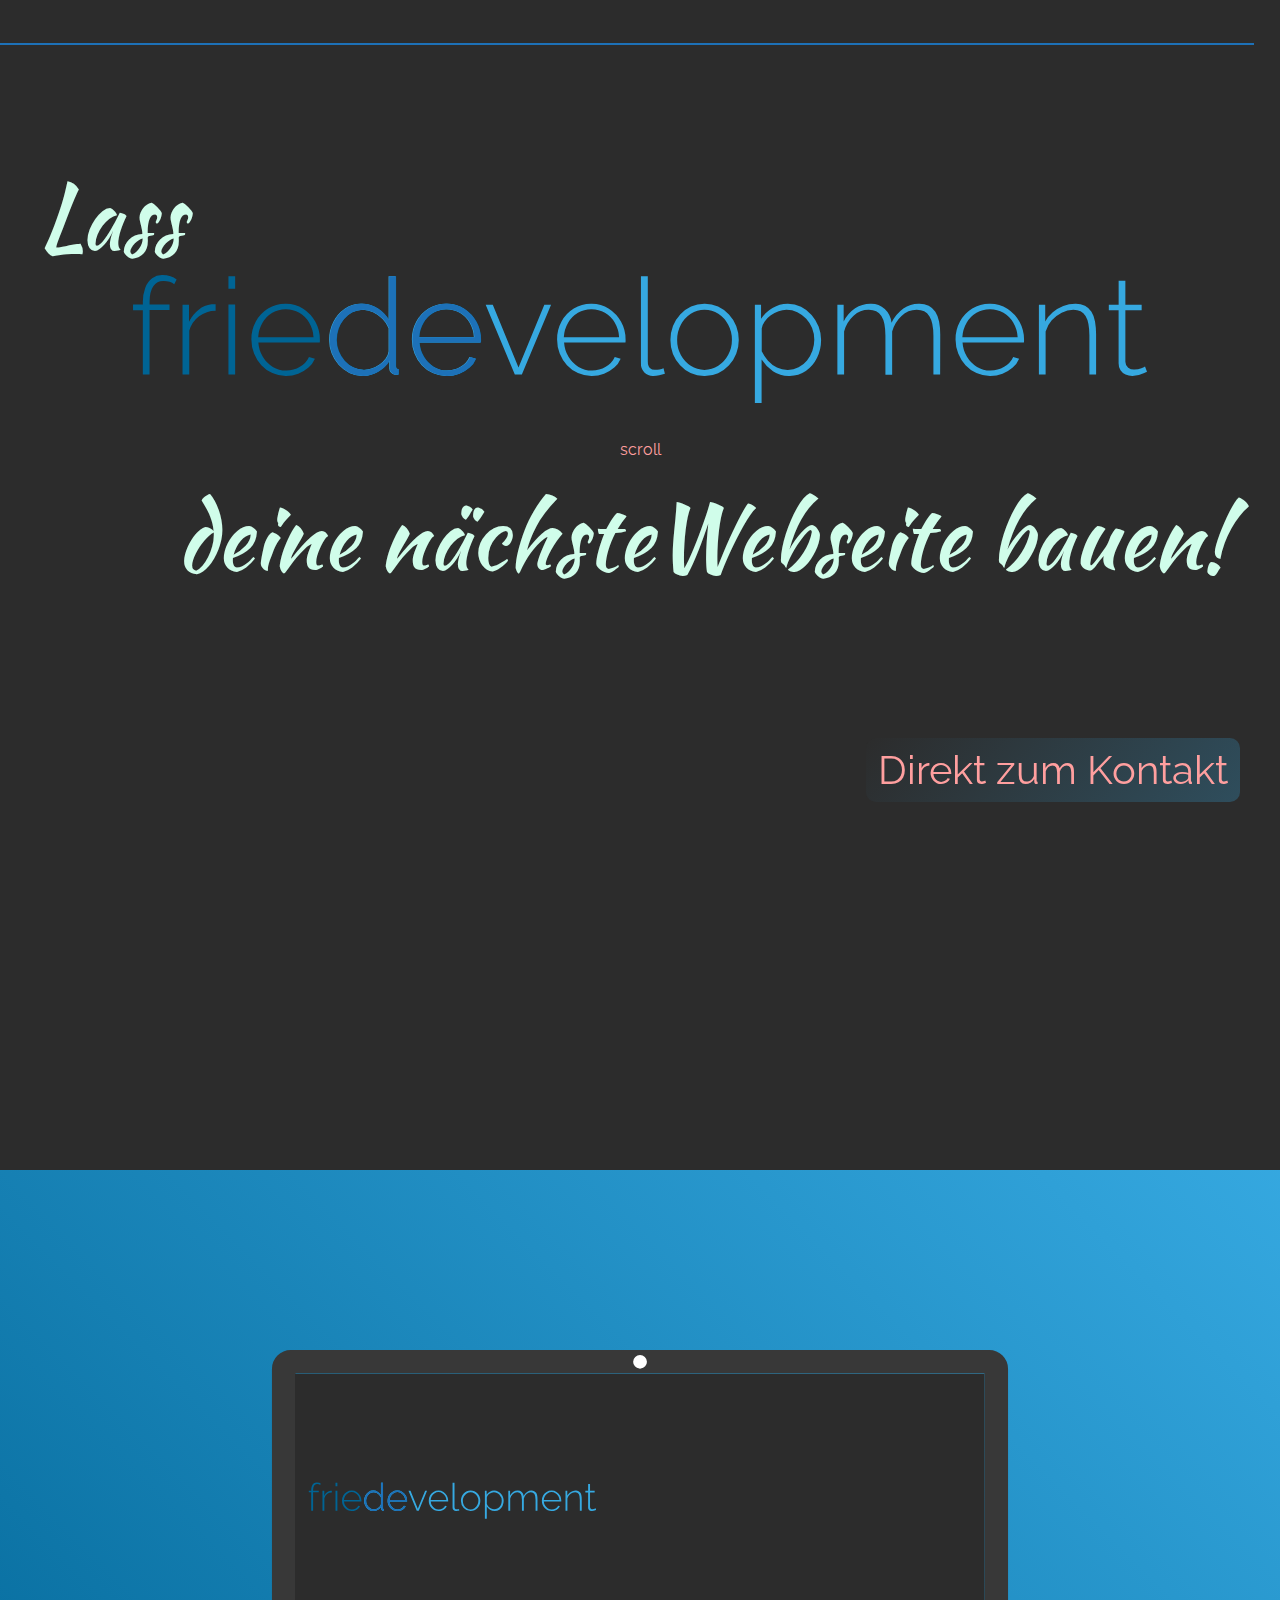
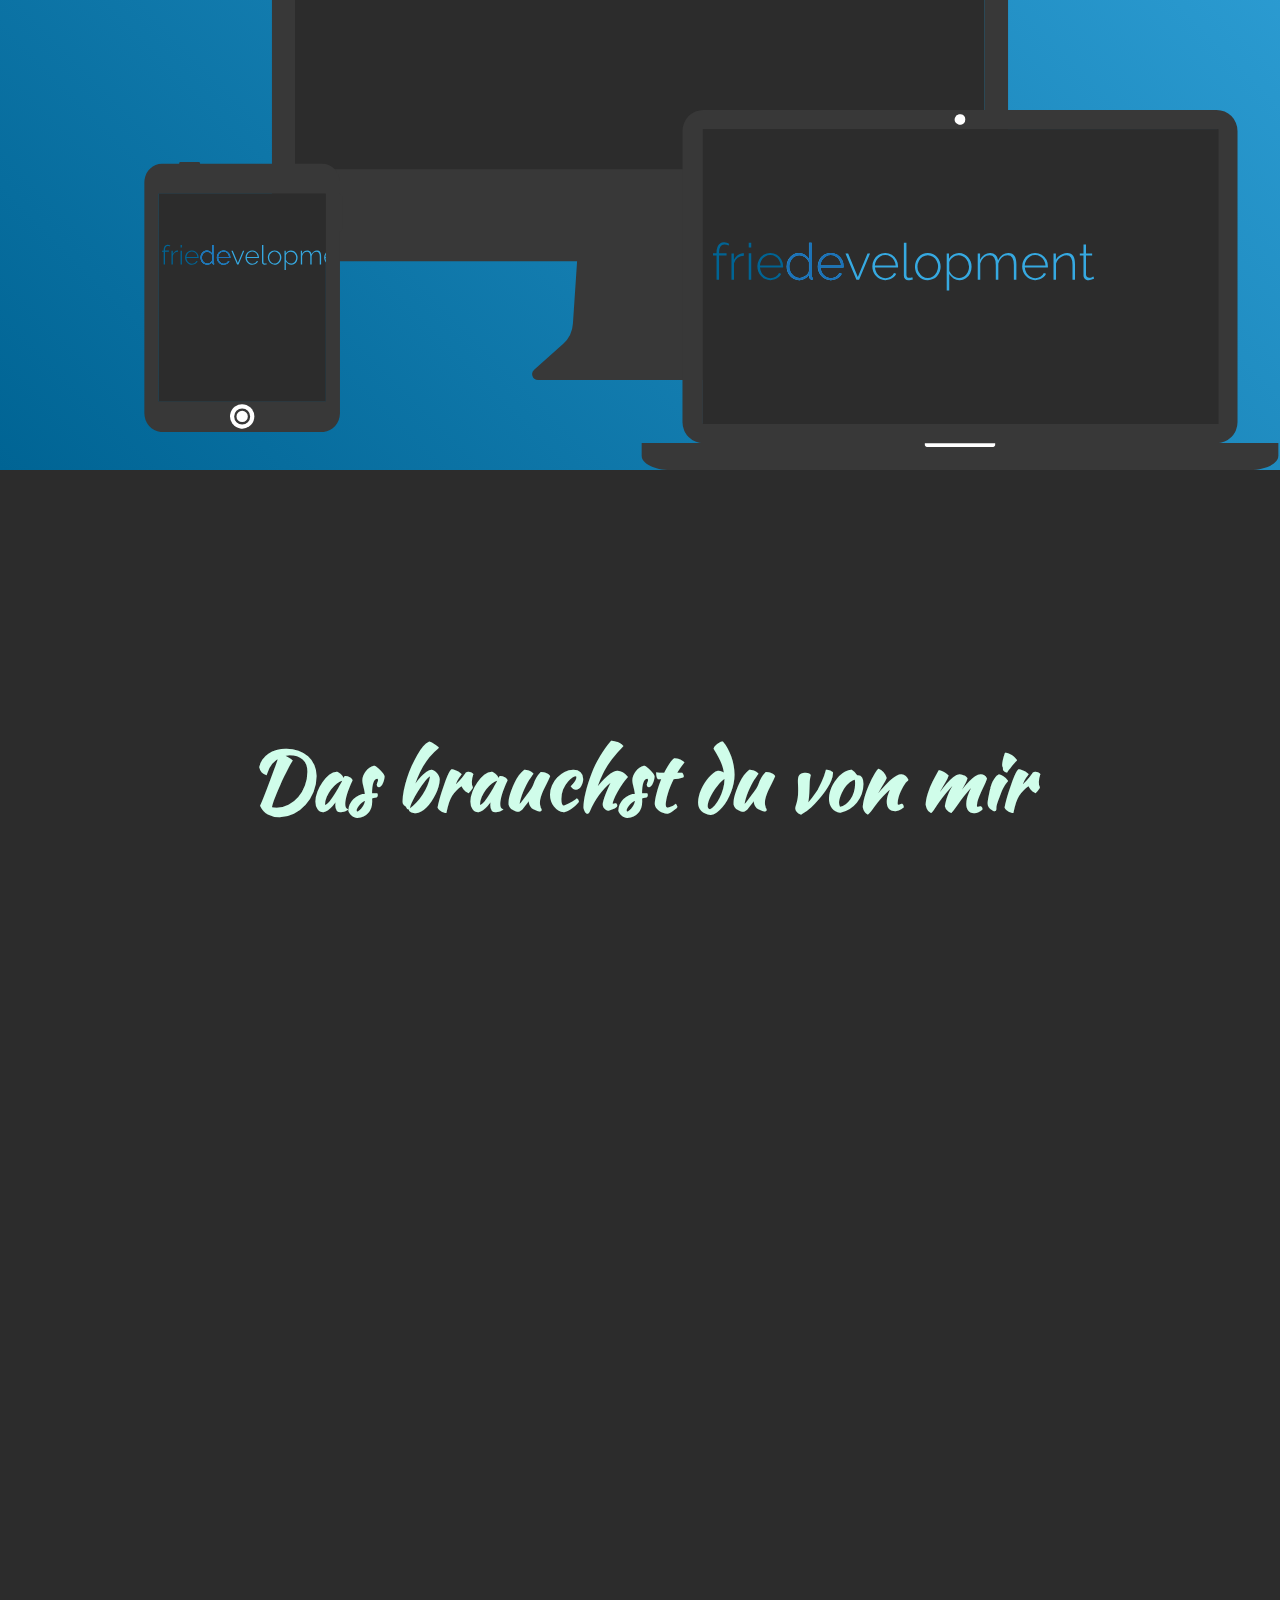
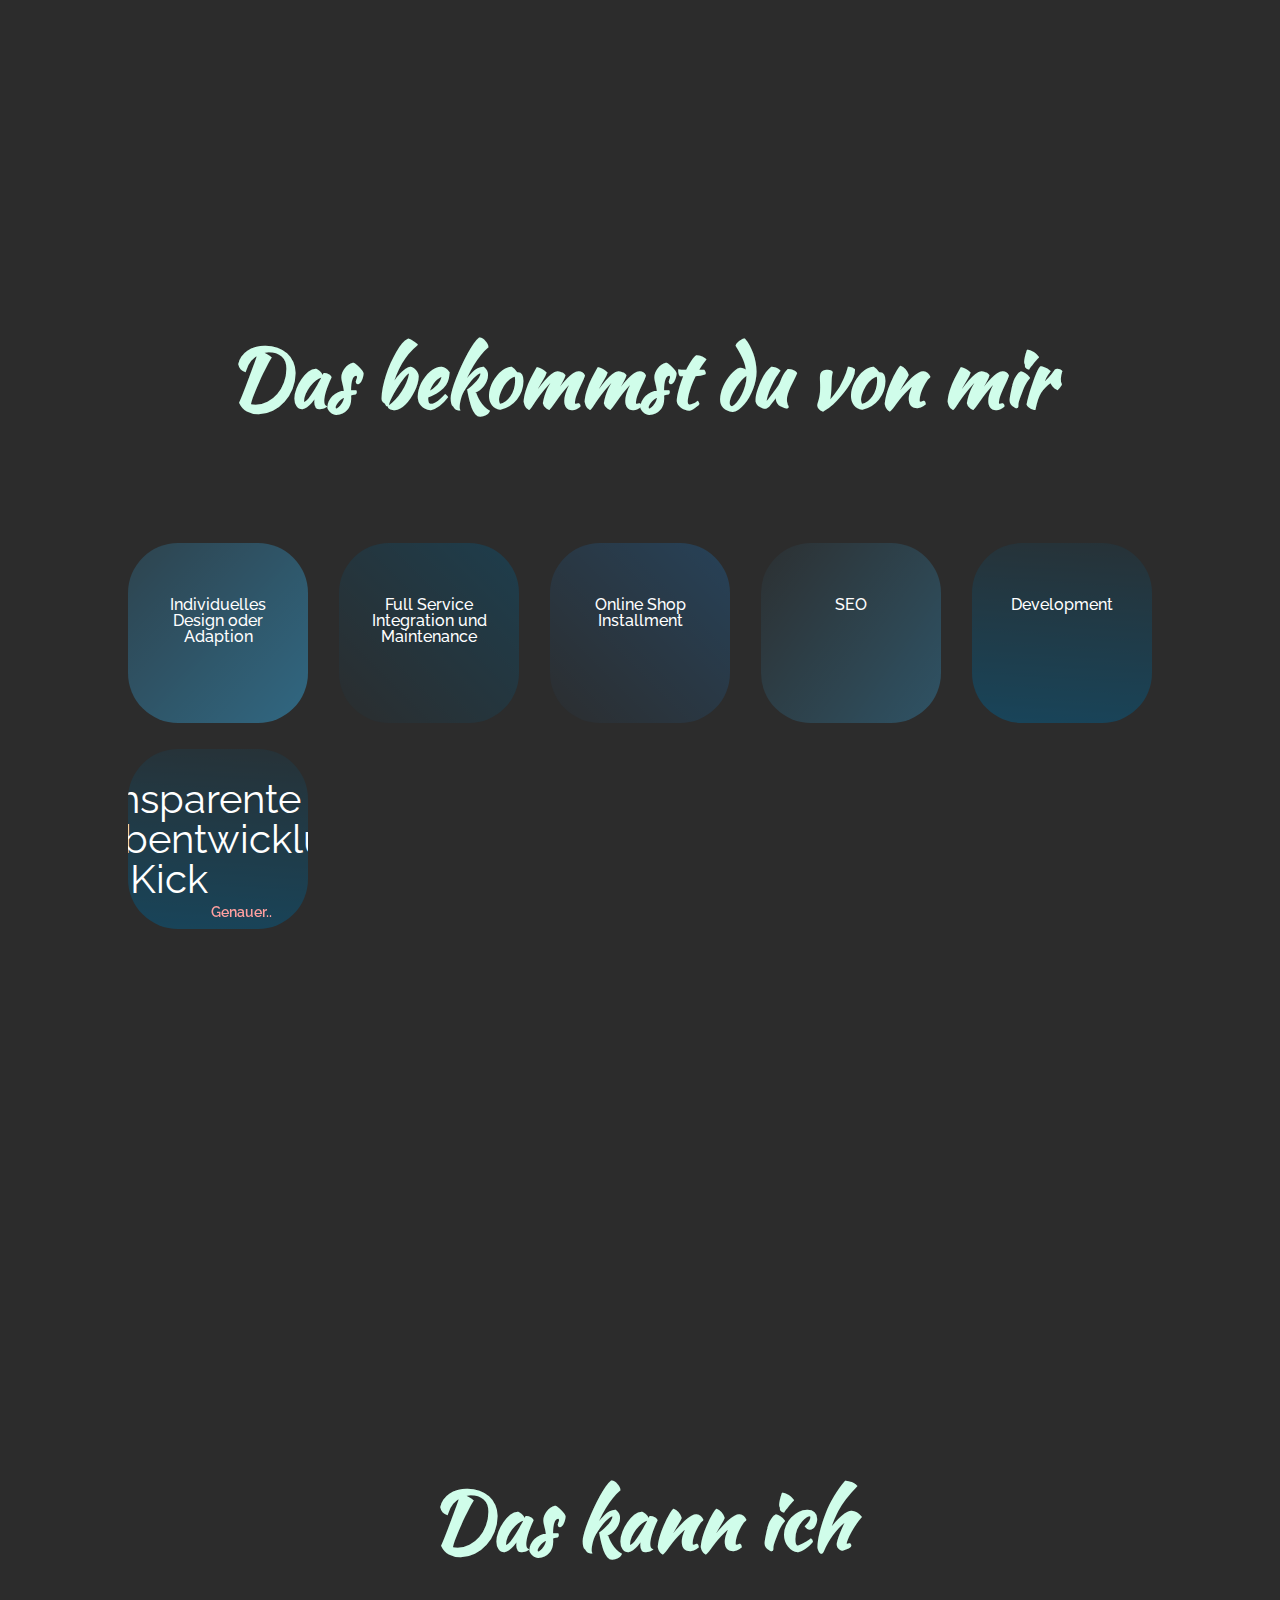
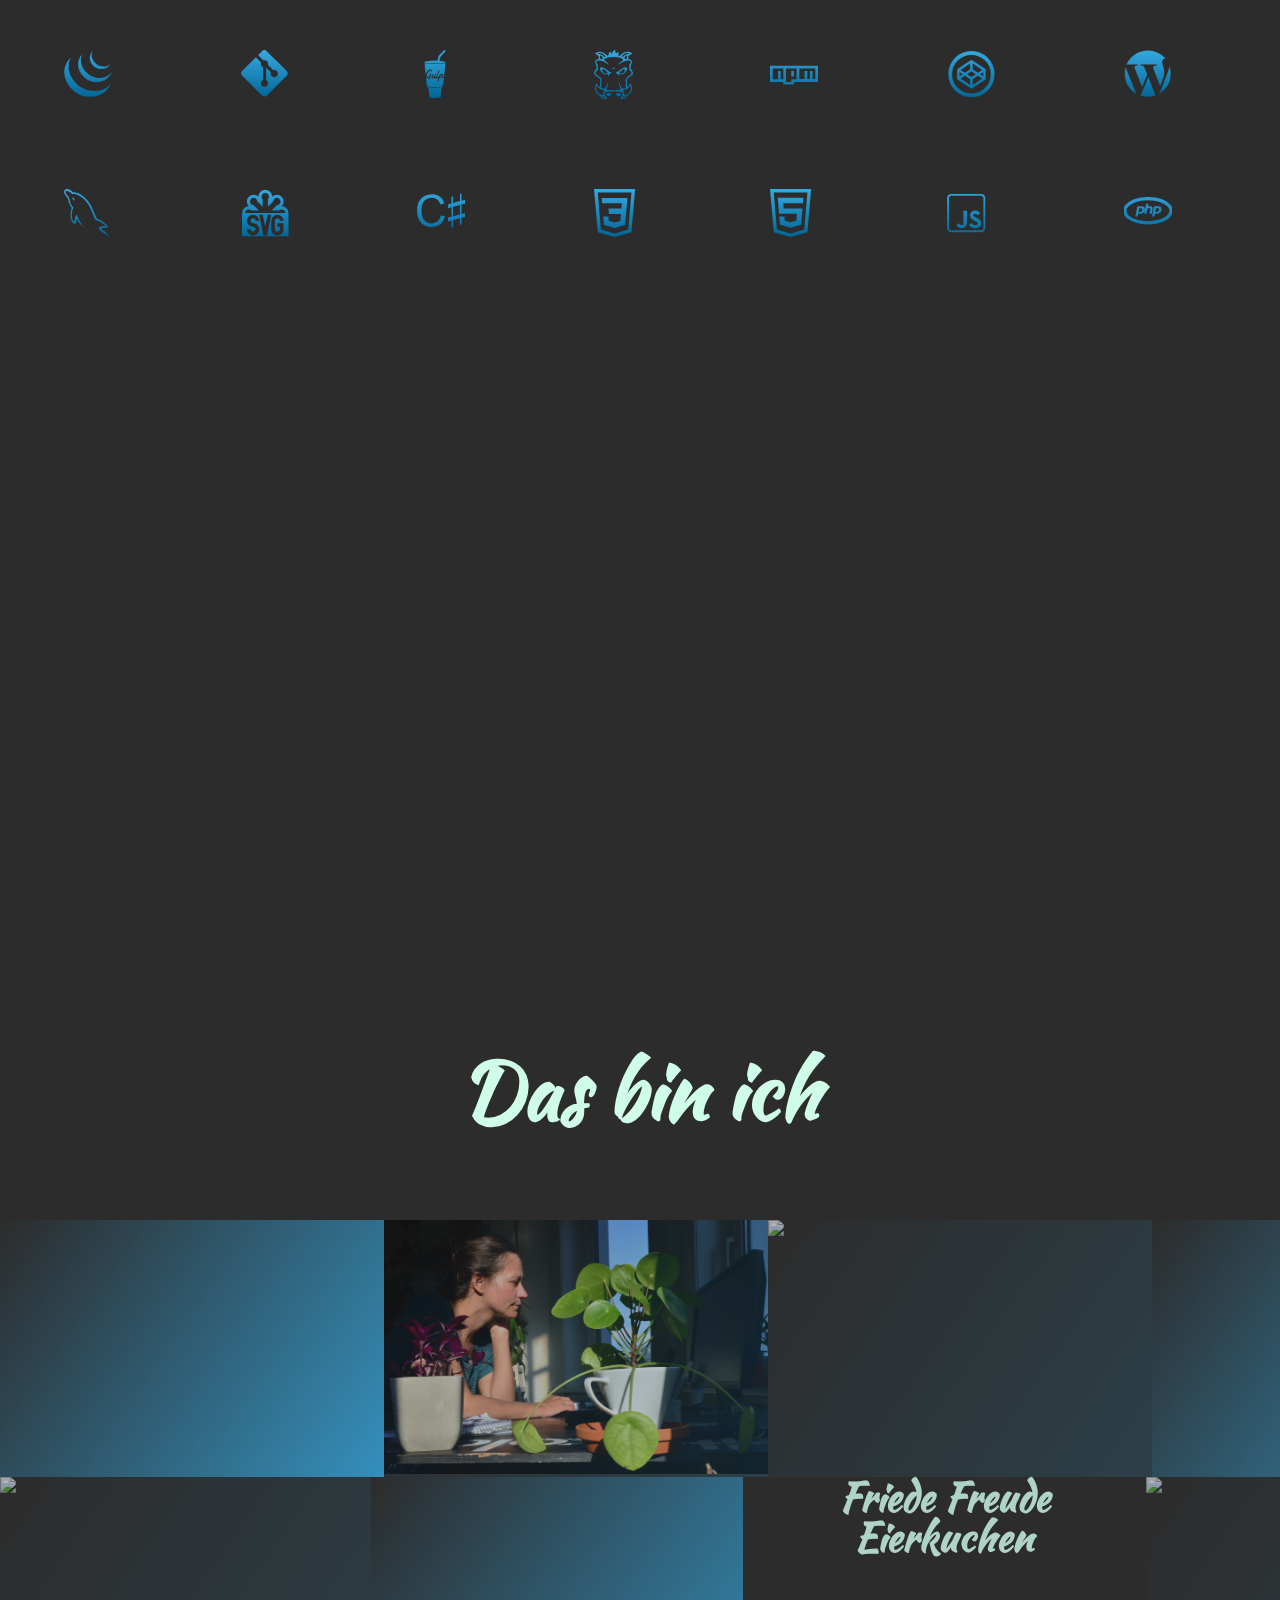
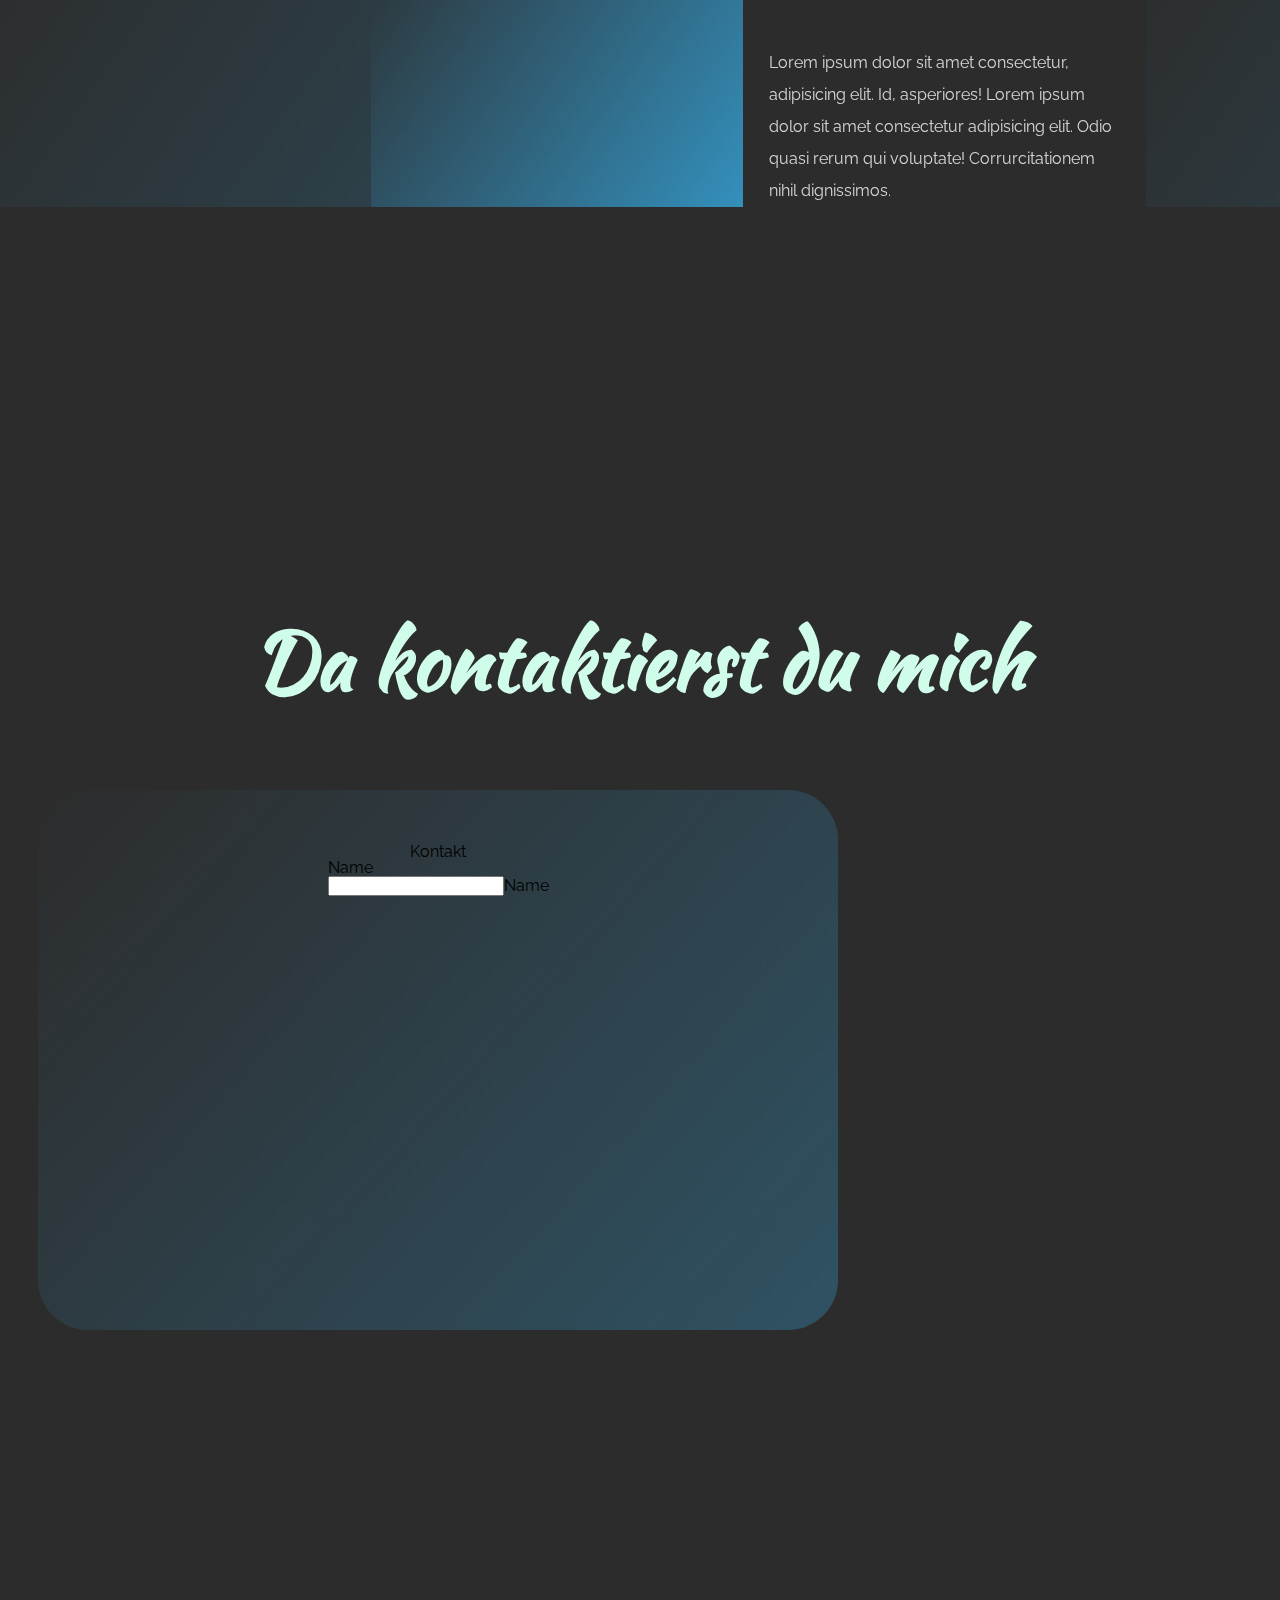
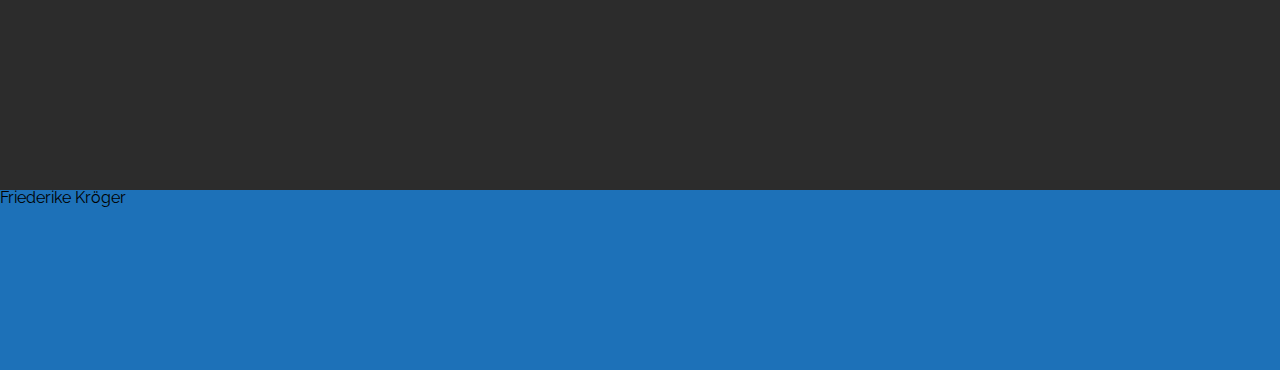
==== commit 112fb6c8: "color different, tech skill, pictures" ====
--- a/index.html
+++ b/index.html
@@ -107,10 +107,10 @@
         </div>
       </div>
       <div class="go-up-container js-navigation">
-        <a href="#main" class="link"><i class=" fas fa-arrow-up"></i></a>
+        <a href="#cta-kontakt" class="link"><i class=" fas fa-arrow-up"></i></a>
       </div>
       <div class="bottom-navigation">
-        <div class="contact-cta"><i class="fas fa-address-book"></i></div>
+        <div class="contact-cta" onclick="window.open('friedevelopment.vcf')"><i class="fas fa-address-book"></i></div>
         <div class="contact-cta"><i class="fas fa-at"></i></div>
         <div class="contact-cta"><i class="fas fa-phone"></i></div>
       </div>
@@ -130,7 +130,7 @@
     <main id="main">
       <section class="start" id="start">
         <div class="scroll">scroll</div>
-        <div class="triggerLogo"></div>
+        <div class="triggerLogo" id="test"></div>
 
 
         <div class="hero-lass hero-text " data-depth='1' data-vdepth="1">Lass</div>
@@ -149,12 +149,12 @@
 
 
       </section>
-      <div class="triggerCta"></div>
-
-      <!-- <section class="frieDevelopment"> -->
-
-
-      </section>
+      <div class="triggerCta" id="cta-kontakt"></div>
+
+      <!-- <section class="frieDevelopment"> 
+
+      </section>-->
+
       <!-- <section class="skit first">
       <div class="skew">
         Lorem ipsum dolor sit amet
@@ -290,11 +290,13 @@
       <a href="#contact">direkt zur projektanfrage</a>
     </section> -->
 
-
+      <section>
+        <h2 class="middle">Das brauchst du von mir</h2>
+      </section>
       <section class="service" id="services">
 
         <div class="service-container">
-          <h2 class="middle">Das leiste ich für dich</h2>
+          <h2 class="middle">Das bekommst du von mir</h2>
           <div class="vertical-scroll-container tiles">
             <i class="details-close clickable fas fa-times"></i>
             <div class="services moreContent " id="all-services-conainer">
@@ -457,6 +459,7 @@
         </div>
       </section>
       <section id="technologien">
+        <h2 class="middle">Das kann ich </h2>
         <div class="tech-skills">
           <div class="line first"><i class="icon-jquery tech-stack"></i>
             <i class="icon-git tech-stack"></i>
@@ -520,46 +523,56 @@
           </div>
         </div>
       </section>
-      <section></section>
-      <section id="gallery">
-        <!-- <div class="gallery">
-          <h1>Friede<br />Freude</br>Eier</br>kuchen</h1>
-
-        </div> -->
-        <div class="darker">
-          <h1>Friede<br />Freude</br>Eier</br>kuchen</h1>
-          <img src="images/hamburg_2013_0868.JPG">
-        </div>
-
+      <section>
+        <h2 class="middle">Das bin ich</h2>
+        <div class="pictures">
+
+          <div class="line first">
+            <div class="img-spacer"></div>
+            <div class="img">
+
+              <img src="images/DSC_0080_zoom.jpg">
+            </div>
+
+            <div class="img">
+
+              <img src="images/hamburg_2013_0856.jpg">
+            </div>
+            <div class="img-spacer"></div>
+            <div class="img">
+
+              <img src="images/DSC_0080_zoom.jpg">
+            </div>
+          </div>
+          <div class="line second">
+
+            <div class="img">
+
+              <img src="images/hamburg_2013_0868.JPG">
+            </div>
+            <div class="img-spacer"></div>
+            <div class="text">
+              <h2>Friede Freude Eierkuchen</h2>
+              <p>Lorem ipsum dolor sit amet consectetur, adipisicing elit. Id, asperiores! Lorem ipsum dolor sit amet
+                consectetur adipisicing elit. Odio quasi rerum qui voluptate! Corrurcitationem nihil dignissimos.</p>
+            </div>
+
+            <div class="img">
+
+              <img src="images/hamburg_2013_0868.JPG">
+            </div>
+            <div class="text">
+              <h2>Friede Freude Eierkuchen</h2>
+              <p>Lorem ipsum dolor sit amet consectetur, adipisicing elit. Id, asperiores! Lorem ipsum dolor sit amet
+                consectetur adipisicing elit. Odio quasi rerum qui voluptate! Corrurcitationem nihil dignissimos.</p>
+            </div>
+          </div>
+        </div>
       </section>
-      <section class="welcomeText" id="welcomeText">
-        <div class="welcomeContainer">
-          <div class="welcomeTextElem text">
-            <h2>Friede Freude Eierkuchen</h2>
-            <div class="tcontent">
-              <p>
-                Wer sich mit dem Thema „Webseiten“ und “Webentwicklung” befasst, kommt an WordPress nicht
-                vorbei.
-                Das Erfolgsgeheimnis von WordPress ist simpel: Die Bedienung ist einfach und Inhalte lassen sich
-                ganz ohne Programmierkenntnisse schnell und unkompliziert ändern. Genau das war das Ziel der
-                beiden
-                Webentwickler Matt Mullenweg und Mike Little, als sie sich im Jahr 2003 zusammen taten, um die
-                einfache Blogsoftware „b2/cafelog“ weiterzuentwickeln. Mittlerweile ist WordPress das
-                bekannteste
-                und meistgenutzte Content-Management-System der Welt. Man muss kein WordPress-Experte sein, um
-                WordPress zu lieben.
-              </p>
-            </div>
-          </div>
-          <div class="welcomeTextElem image">
-            <div class="imgMoved">
-              <div class="imgOverlayd"></div>
-              <img src="images/friede softpark.jpg" alt="" class="mask">
-            </div>
-          </div>
-        </div>
-      </section>
+
+
       <section id="contact" class="contact">
+        <h2>Da kontaktierst du mich</h2>
         <div class="card">
           <div class="card-background"></div>
           <div class="title-container">
@@ -569,8 +582,8 @@
           </div>
           <div class="extended-content">
             <div>Name</div><input type="text">Name</input>
-            <input class="btn" title="Tooltip" onclick="window.open('friedevelopment.vcf')" style="Style (CSS3)"
-              type="button" value="Kontakt speichern" />
+            <!-- <input class="btn" title="Tooltip" onclick="window.open('friedevelopment.vcf')" style="Style (CSS3)"
+              type="button" value="Kontakt speichern" /> -->
 
           </div>
 
--- a/styles/styles.css
+++ b/styles/styles.css
@@ -33,22 +33,18 @@
 
 header {
   z-index: 2;
+  padding: 2vh 2vw;
+  padding-bottom: .2vh;
   -webkit-box-orient: horizontal;
   -webkit-box-direction: normal;
       -ms-flex-direction: row;
           flex-direction: row;
-  height: 10vh;
   position: fixed;
   -webkit-box-pack: justify;
       -ms-flex-pack: justify;
           justify-content: space-between;
   width: 100%;
   background-color: #2c2c2c;
-}
-
-header .cta-container {
-  padding-right: 2vw;
-  padding-top: 2vh;
 }
 
 *,
@@ -303,7 +299,8 @@
   position: relative;
 }
 
-.tech-skills {
+.tech-skills,
+.pictures {
   width: 100%;
   display: -webkit-box;
   display: -ms-flexbox;
@@ -312,12 +309,26 @@
   -webkit-box-direction: normal;
       -ms-flex-direction: column;
           flex-direction: column;
+  overflow: hidden;
+}
+
+.tech-skills.tech-skills,
+.pictures.tech-skills {
   gap: 10vh;
-  overflow: hidden;
-}
-
-.tech-skills .line {
+}
+
+.tech-skills.tech-skills .line,
+.pictures.tech-skills .line {
   width: 400%;
+}
+
+.tech-skills.pictures .line,
+.pictures.pictures .line {
+  width: 150%;
+}
+
+.tech-skills .line,
+.pictures .line {
   display: -webkit-box;
   display: -ms-flexbox;
   display: flex;
@@ -585,101 +596,6 @@
   position: absolute;
 }
 
-.welcomeText {
-  display: -webkit-box;
-  display: -ms-flexbox;
-  display: flex;
-  justify-items: center;
-}
-
-.welcomeText .welcomeContainer {
-  display: -webkit-box;
-  display: -ms-flexbox;
-  display: flex;
-  -webkit-box-orient: vertical;
-  -webkit-box-direction: normal;
-      -ms-flex-direction: column;
-          flex-direction: column;
-  justify-items: center;
-  -ms-flex-line-pack: center;
-      align-content: center;
-  gap: 10vh;
-}
-
-.welcomeText .welcomeContainer .text {
-  z-index: 3;
-  padding: 2vh 2vw;
-}
-
-.welcomeText .welcomeContainer .image {
-  display: -webkit-box;
-  display: -ms-flexbox;
-  display: flex;
-  -ms-flex-item-align: center;
-      align-self: center;
-  -webkit-box-pack: end;
-      -ms-flex-pack: end;
-          justify-content: flex-end;
-}
-
-.welcomeText .welcomeContainer .image .imgOverlay {
-  background-color: #2c2c2c;
-  position: absolute;
-  top: 0;
-  bottom: 0;
-  left: 0;
-  right: 0;
-  content: "";
-  z-index: 1;
-  opacity: 0;
-}
-
-@media screen and (min-width: 740px) {
-  .welcomeText .welcomeContainer {
-    display: -webkit-box;
-    display: -ms-flexbox;
-    display: flex;
-    -webkit-box-orient: horizontal;
-    -webkit-box-direction: normal;
-        -ms-flex-direction: row;
-            flex-direction: row;
-    -webkit-box-align: center;
-        -ms-flex-align: center;
-            align-items: center;
-    padding: 0 10vw;
-  }
-  .welcomeText .welcomeContainer .text {
-    width: 60%;
-    padding: 2vh 2vw;
-  }
-}
-
-.welcomeText .welcomeContainer .image {
-  display: -webkit-box;
-  display: -ms-flexbox;
-  display: flex;
-  -ms-flex-item-align: center;
-      align-self: center;
-  -webkit-box-pack: end;
-      -ms-flex-pack: end;
-          justify-content: flex-end;
-}
-
-.welcomeText .welcomeContainer .image .imgMove {
-  overflow: hidden;
-  position: relative;
-  width: 28vw;
-  height: 28vw;
-  border-radius: 50%;
-  border: 15px solid #006494;
-}
-
-.welcomeText .welcomeContainer .image img {
-  width: 50vw;
-  position: relative;
-  right: 180px;
-}
-
 #services path,
 #shop path,
 #seo path {
@@ -701,15 +617,6 @@
   mask-size: cover;
 }
 
-.contact {
-  display: -webkit-box;
-  display: -ms-flexbox;
-  display: flex;
-  -webkit-box-pack: center;
-      -ms-flex-pack: center;
-          justify-content: center;
-}
-
 .logo-use {
   display: none;
 }
@@ -722,7 +629,6 @@
   left: 0;
   right: 0;
   top: 30%;
-  background-color: rgba(44, 44, 44, 0.5);
   padding: 5px;
 }
 
@@ -917,4 +823,62 @@
   -webkit-box-sizing: border-box;
           box-sizing: border-box;
 }
+
+.pictures {
+  opacity: .8;
+  display: -webkit-box;
+  display: -ms-flexbox;
+  display: flex;
+  -ms-flex-wrap: wrap;
+      flex-wrap: wrap;
+  -webkit-box-pack: justify;
+      -ms-flex-pack: justify;
+          justify-content: space-between;
+  min-height: unset;
+}
+
+.pictures img {
+  width: 100%;
+  height: auto;
+}
+
+.pictures .img {
+  position: relative;
+  width: 50%;
+}
+
+.pictures .img::before {
+  position: absolute;
+  content: "";
+  opacity: .2;
+  top: 0;
+  left: 0;
+  width: 100%;
+  height: 100%;
+  background-image: linear-gradient(125deg, #2c2c2c 0%, #36a9e1 100%);
+}
+
+.pictures .img-spacer {
+  width: 50%;
+  background-image: linear-gradient(125deg, #2c2c2c 0%, #36a9e1 100%);
+}
+
+.pictures h2 {
+  font-size: clamp(13px, 10vw, 40px);
+}
+
+.pictures .text {
+  width: 50%;
+  display: -webkit-box;
+  display: -ms-flexbox;
+  display: flex;
+  -webkit-box-orient: vertical;
+  -webkit-box-direction: normal;
+      -ms-flex-direction: column;
+          flex-direction: column;
+  -webkit-box-pack: center;
+      -ms-flex-pack: center;
+          justify-content: center;
+  padding: 0 2vw;
+}
 /*# sourceMappingURL=styles.css.map */--- a/styles/navigation.css
+++ b/styles/navigation.css
@@ -13,6 +13,8 @@
 
 #navigation {
   display: none;
+  position: fixed;
+  right: 8vw;
 }
 
 #navigation ul {
@@ -20,18 +22,21 @@
   display: -ms-flexbox;
   display: flex;
   font-family: "Raleway";
-  font-size: 30px;
+  font-size: clamp(20px, 2vw, 30px);
   -webkit-box-orient: vertical;
   -webkit-box-direction: normal;
       -ms-flex-direction: column;
           flex-direction: column;
   list-style-type: none;
-  gap: 50px;
   -webkit-box-align: end;
       -ms-flex-align: end;
           align-items: end;
   margin-right: 5vw;
-  margin-top: 20vh;
+  margin-top: 10vh;
+  height: 50vh;
+  -webkit-box-pack: justify;
+      -ms-flex-pack: justify;
+          justify-content: space-between;
 }
 
 .go-up-container {
@@ -83,10 +88,6 @@
   display: -webkit-box;
   display: -ms-flexbox;
   display: flex;
-  -webkit-box-orient: vertical;
-  -webkit-box-direction: normal;
-      -ms-flex-direction: column;
-          flex-direction: column;
   -webkit-box-pack: right;
       -ms-flex-pack: right;
           justify-content: right;
@@ -178,6 +179,7 @@
 .burger {
   position: relative;
   cursor: pointer;
+  margin-left: 4vw;
 }
 
 .burger .burger-close {
@@ -243,13 +245,13 @@
   right: 0;
 }
 
-.cta-button::before {
+header::before {
   content: "";
   display: inline-block;
   position: absolute;
-  right: 0;
+  left: 0;
   bottom: 0;
-  width: 100vw;
+  width: 98vw;
   height: 5px;
   border-bottom: 2px solid var(--highlightrosa);
   border-bottom: 2px solid var(--clr-neon);
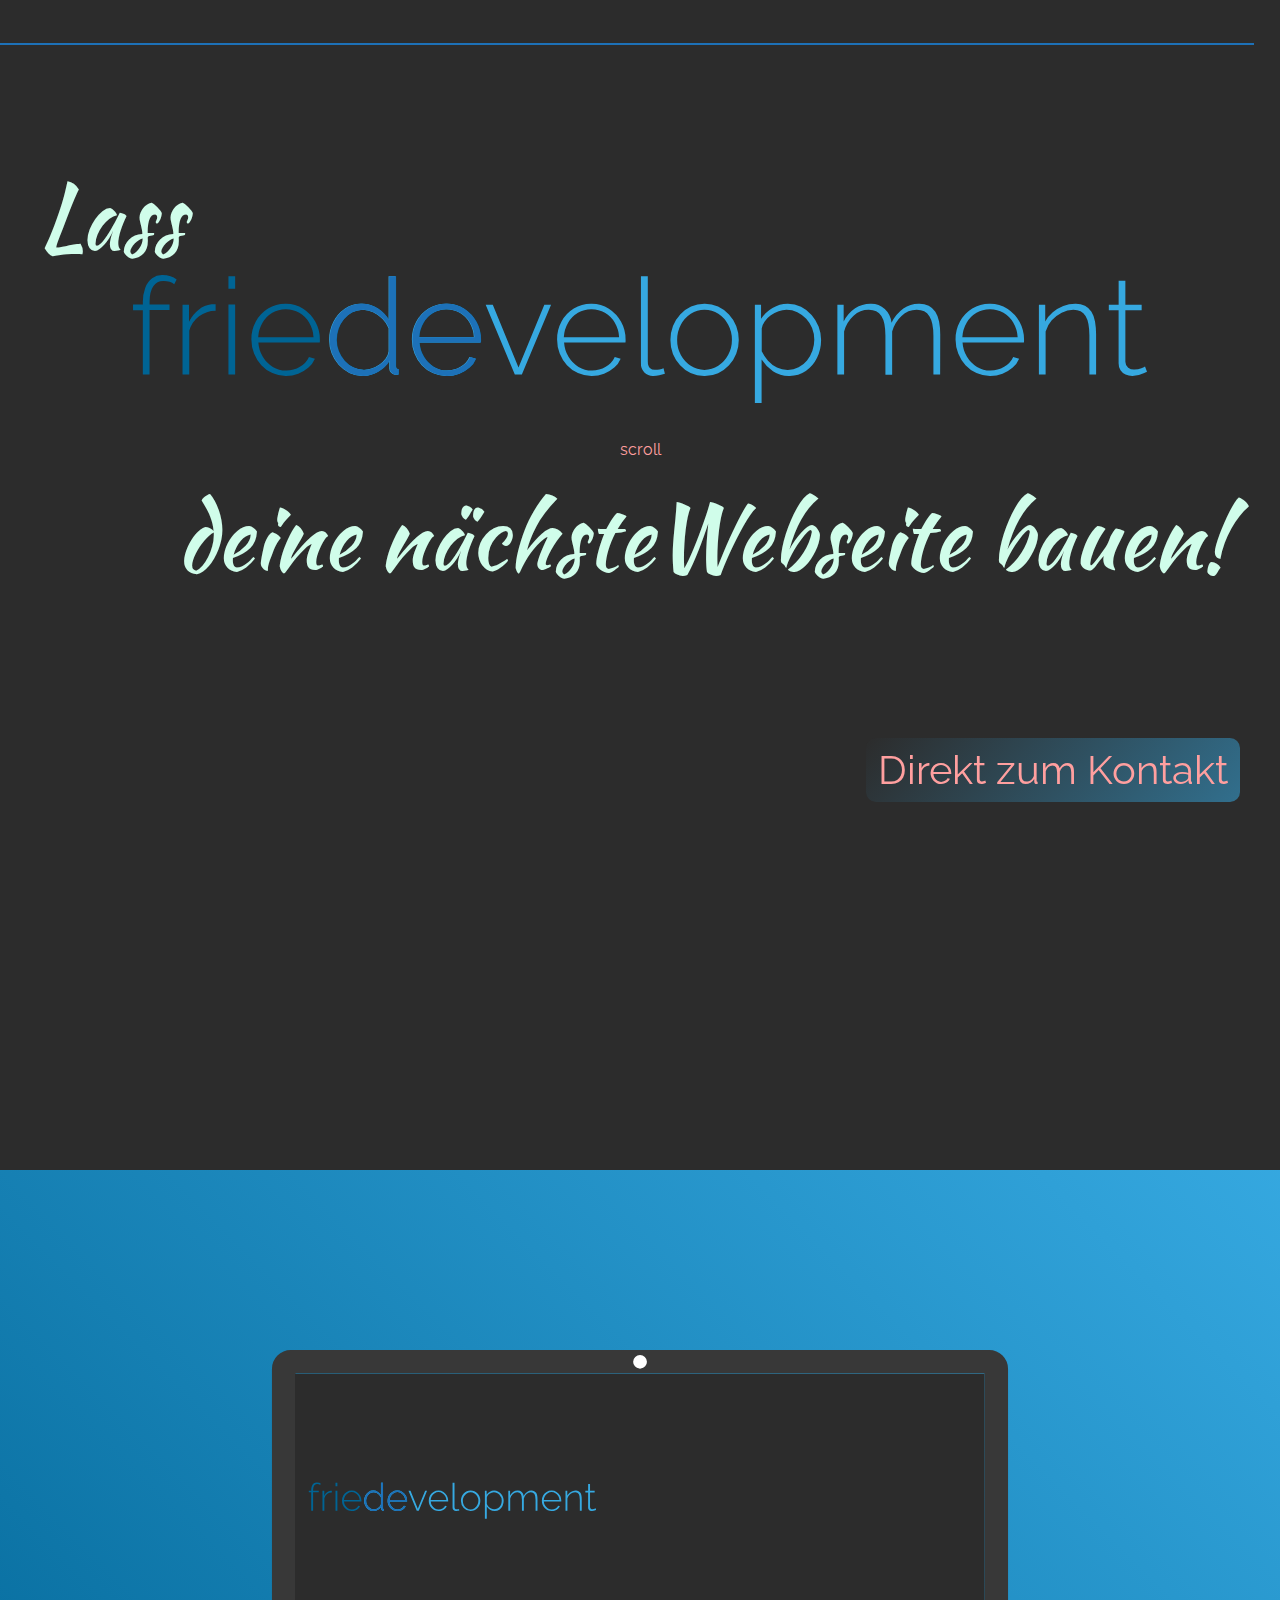
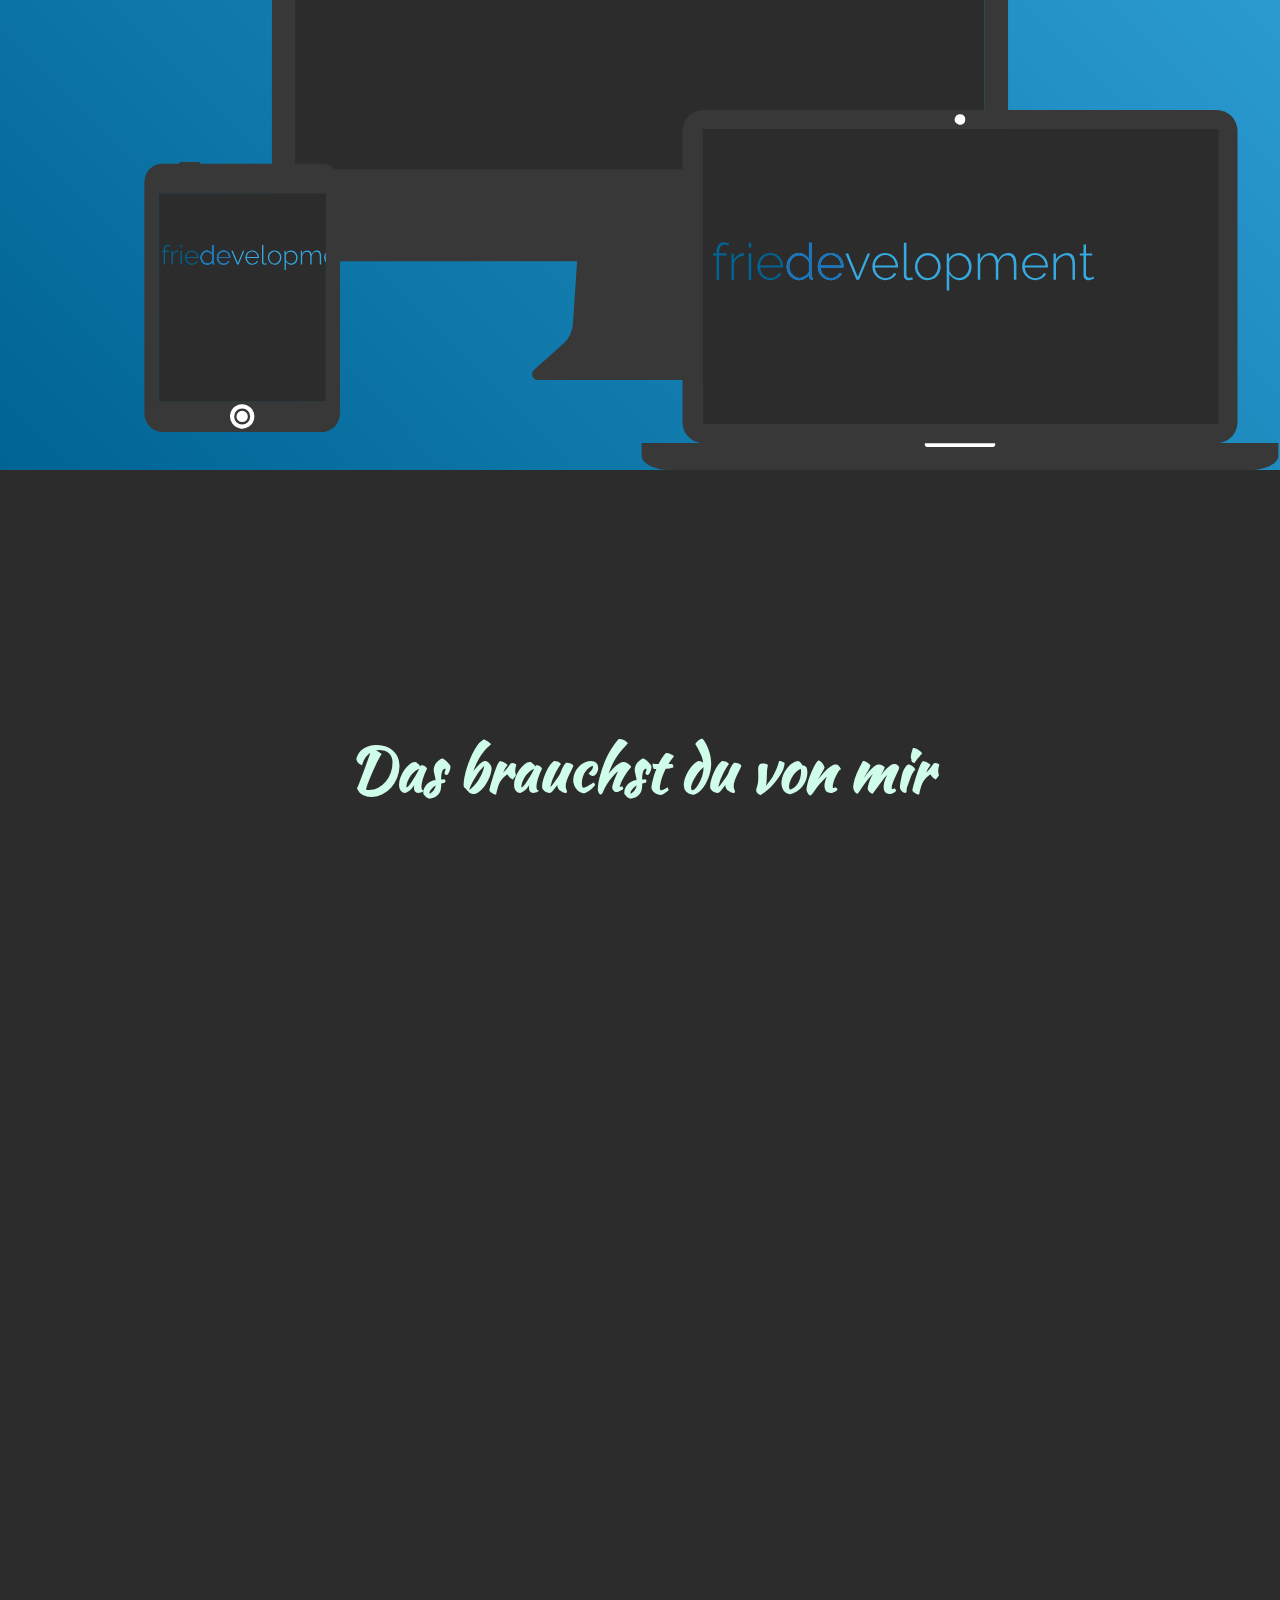
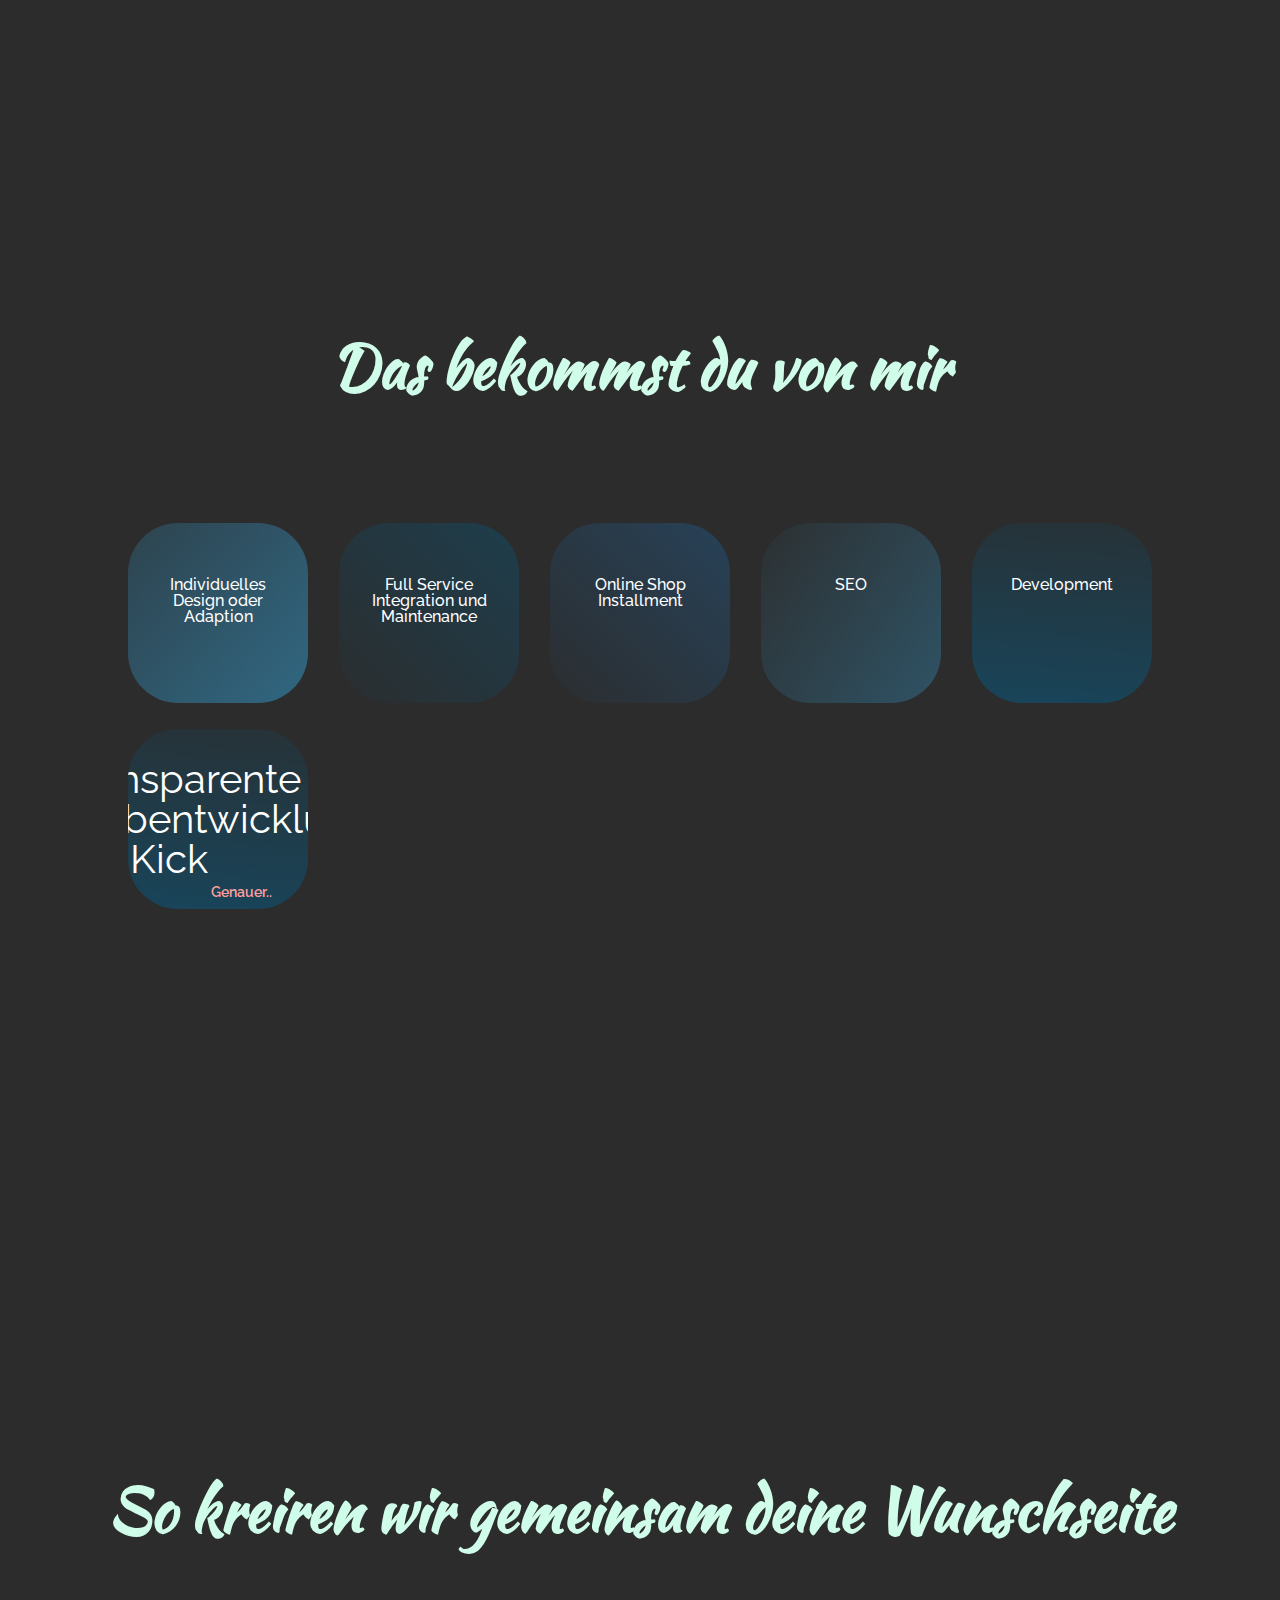
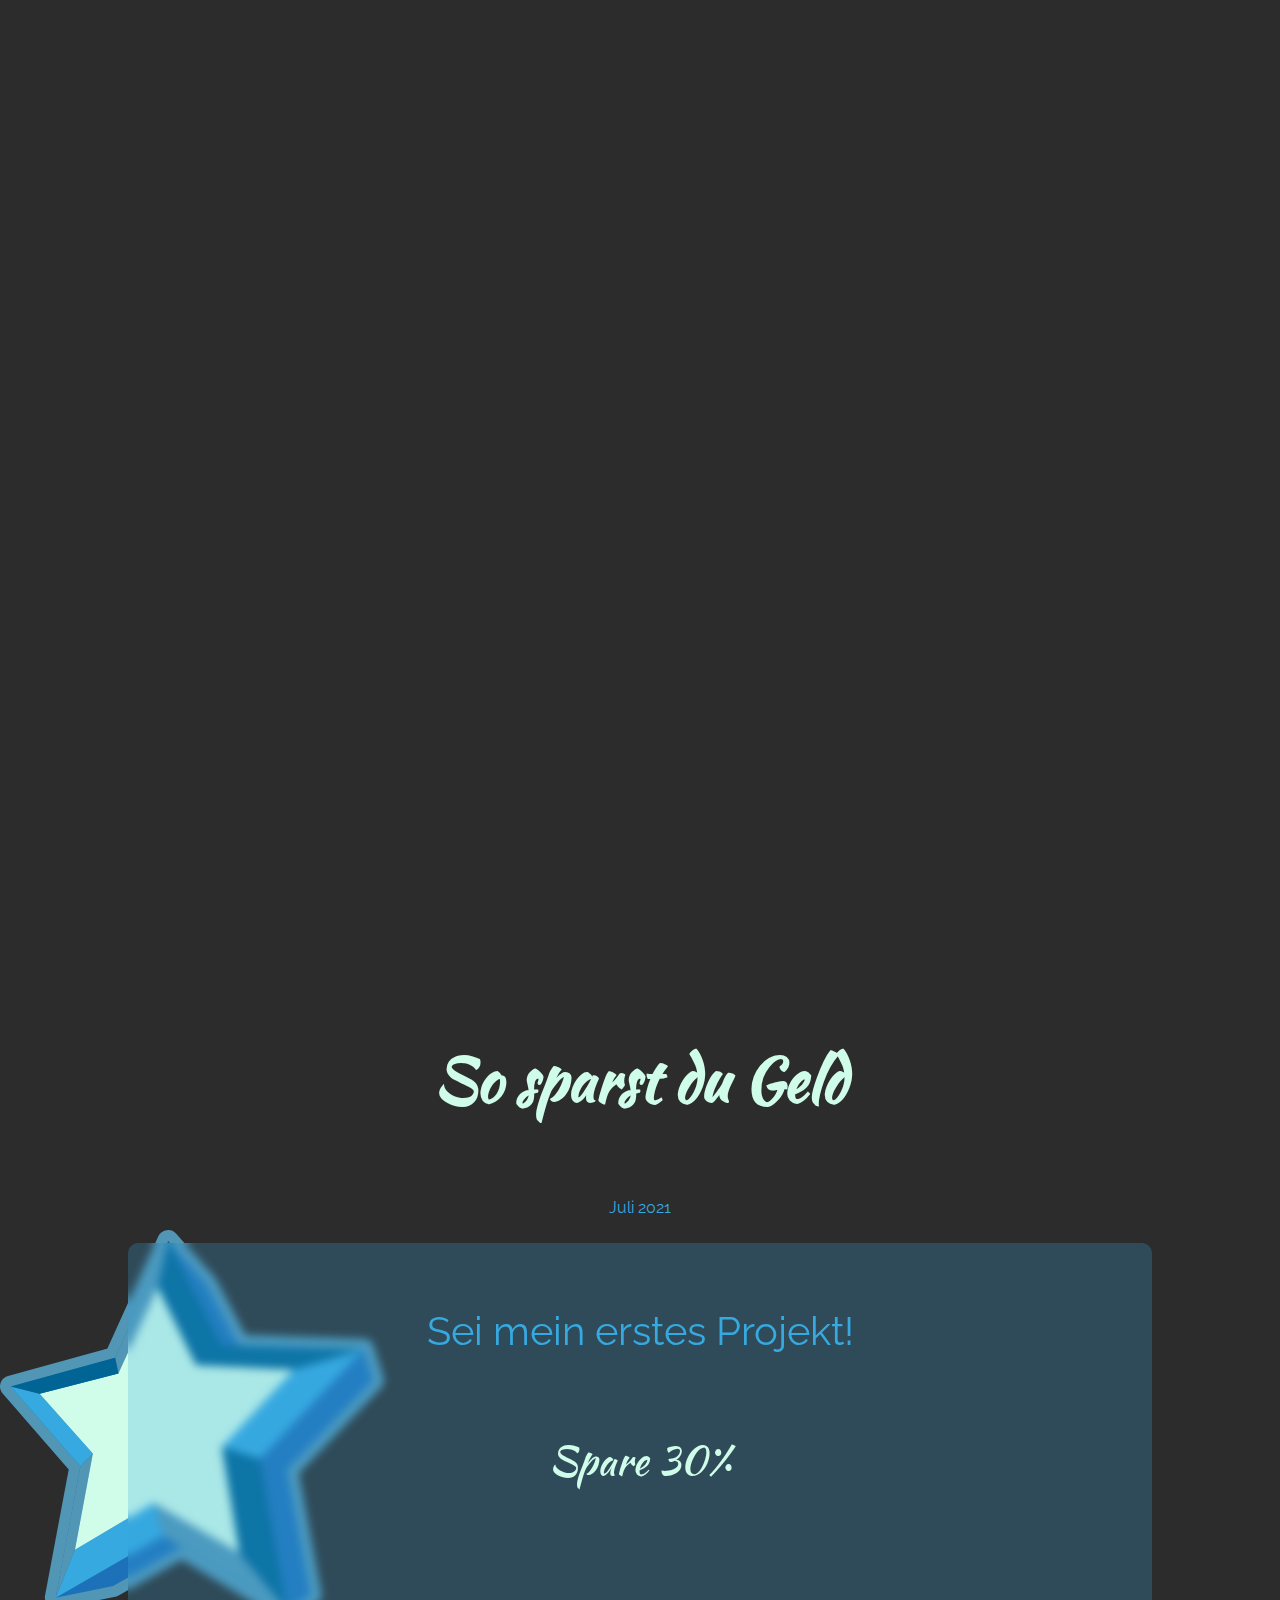
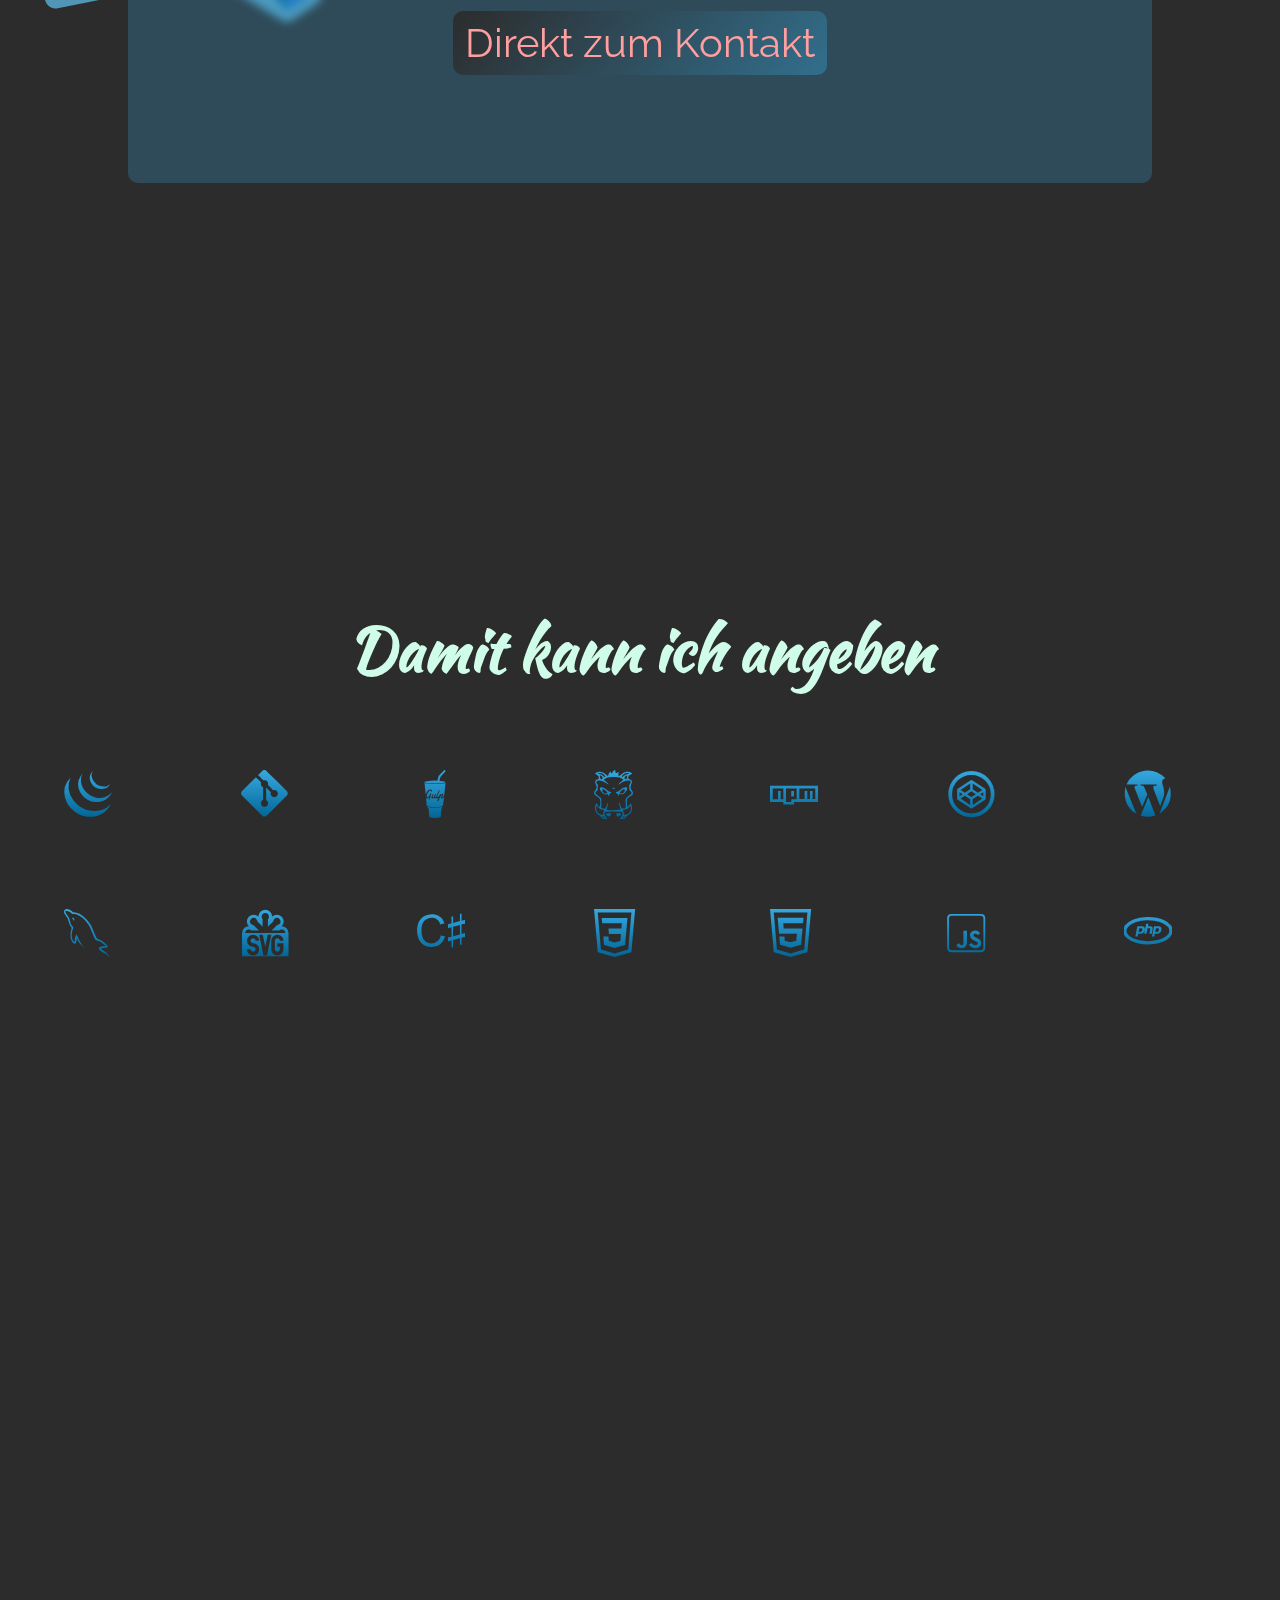
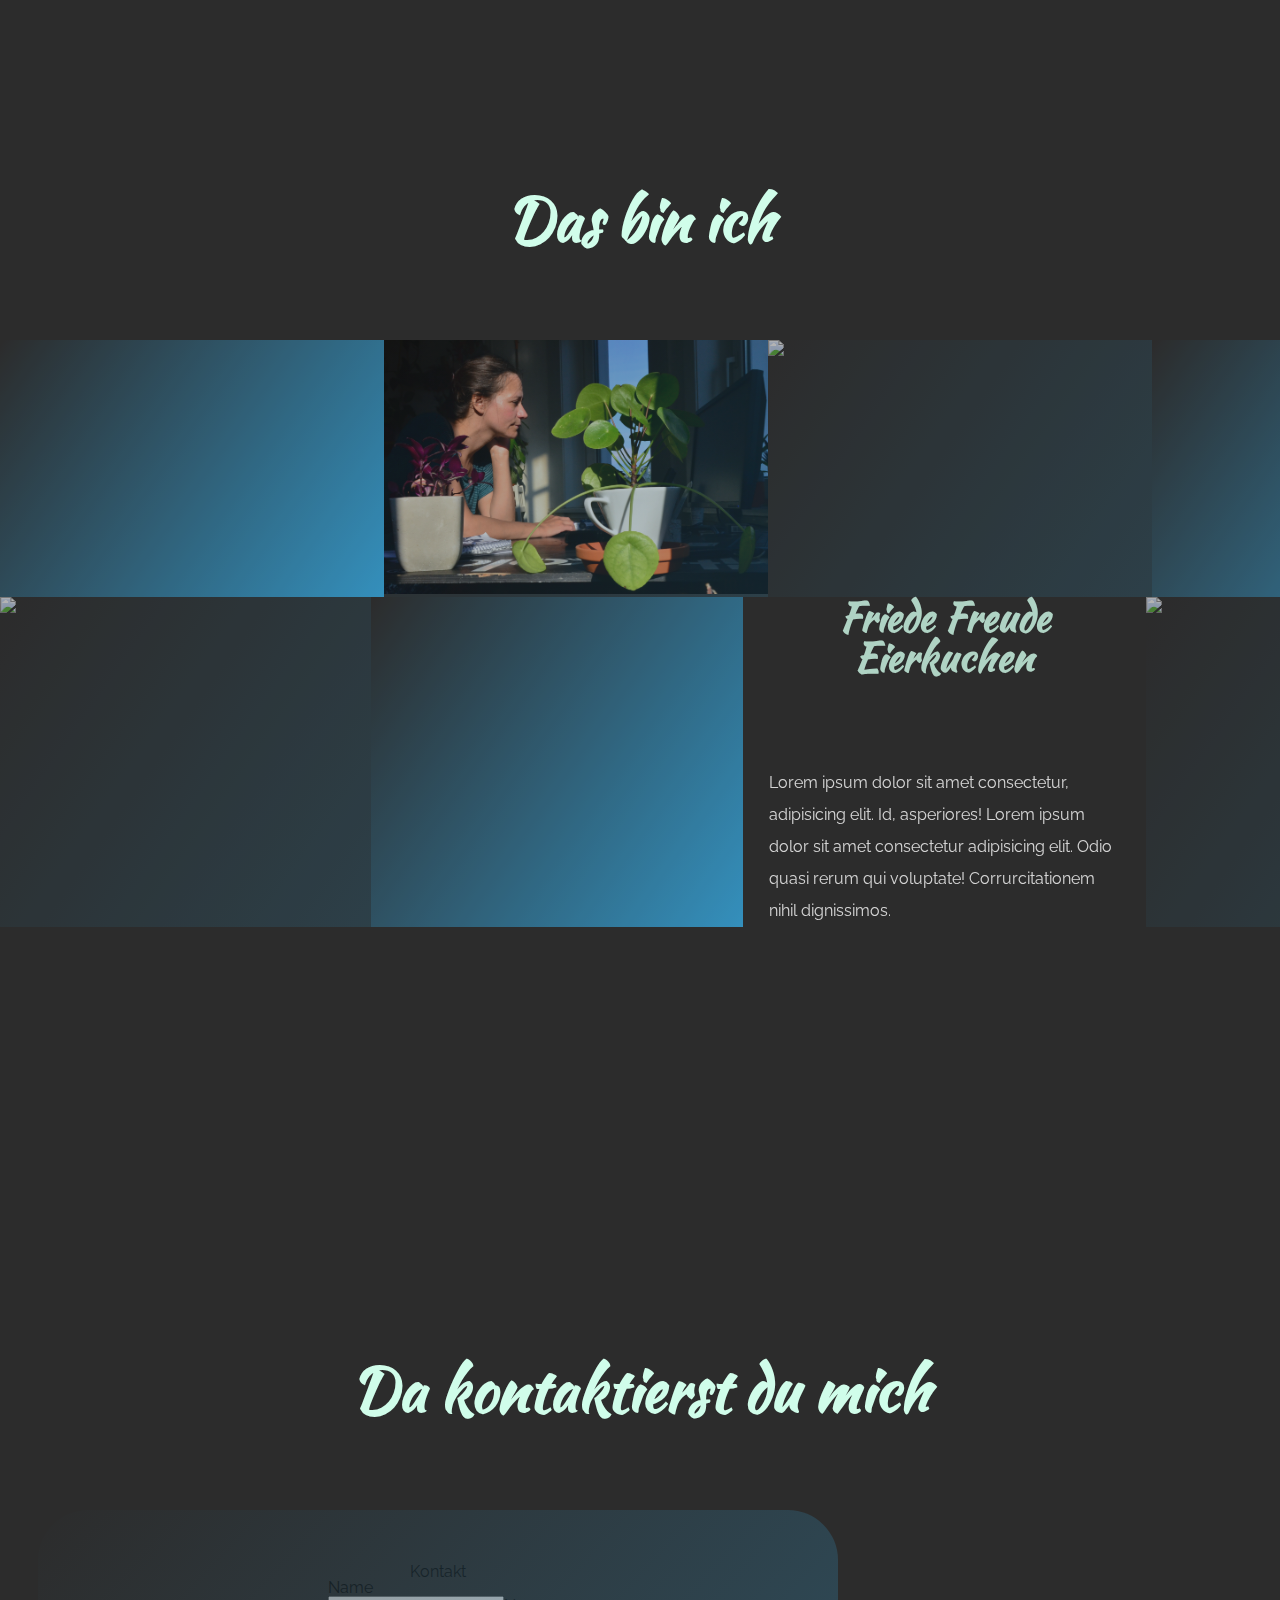
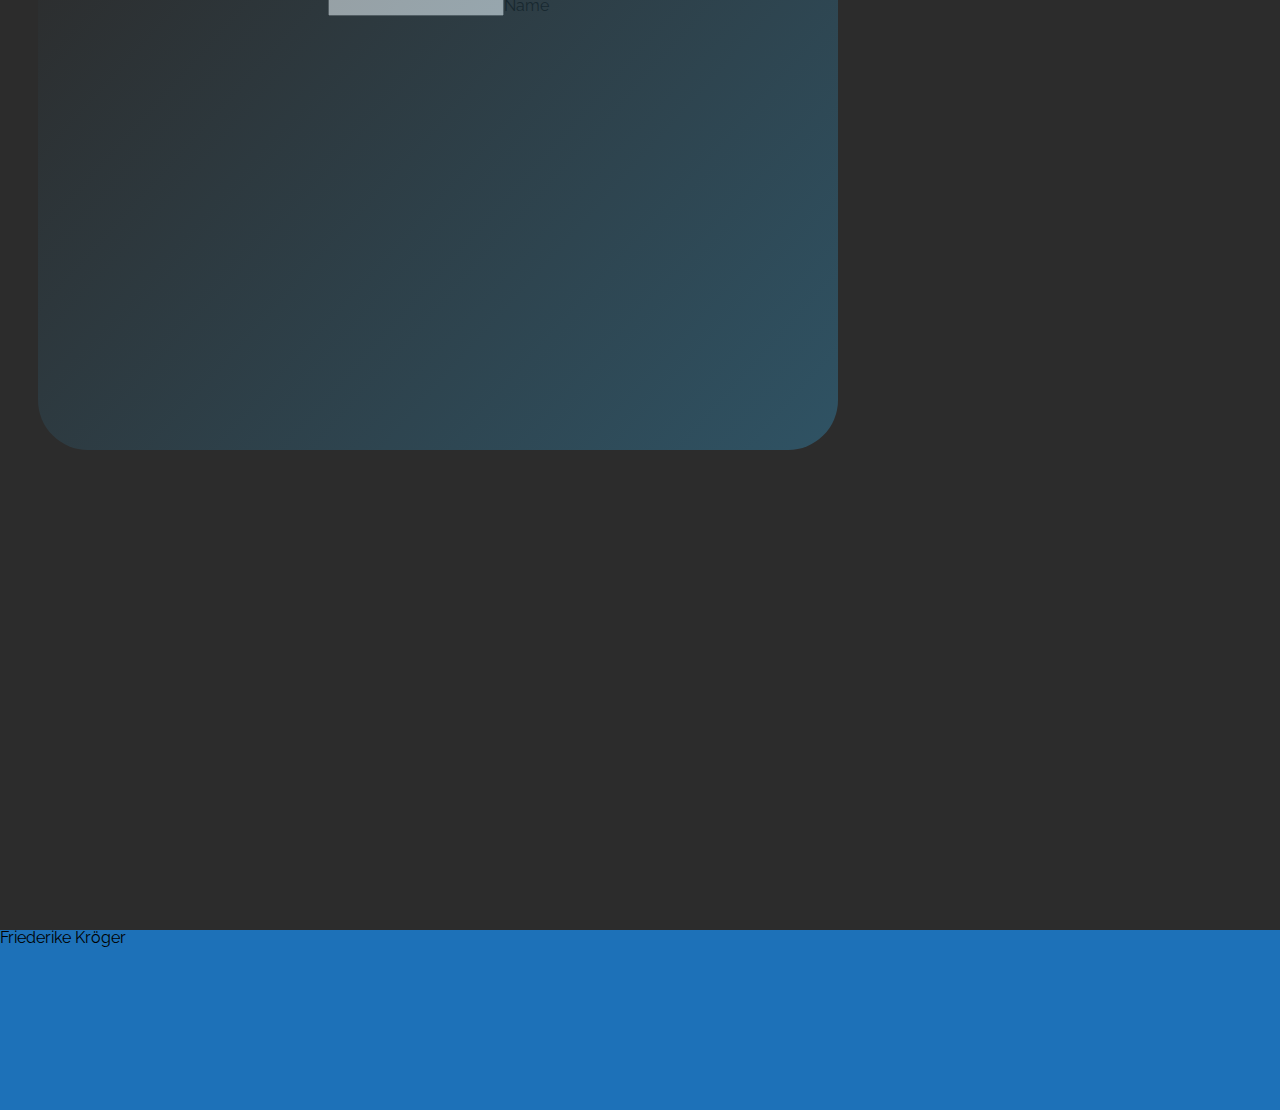
==== commit 73b4d610: "special offer" ====
--- a/index.html
+++ b/index.html
@@ -458,8 +458,78 @@
           </div>
         </div>
       </section>
+      <section id="approach">
+        <h2 class="middle">So kreiren wir gemeinsam deine Wunschseite</h2>
+      </section>
+      <section id="special-offer">
+        <div class="star">
+          <svg version="1.1" id="svg7351" xmlns="http://www.w3.org/2000/svg" xmlns:xlink="http://www.w3.org/1999/xlink"
+            x="0px" y="0px" viewBox="0 0 141.4 144.2" style="enable-background:new 0 0 141.4 144.2;"
+            xml:space="preserve">
+            <style type="text/css">
+              .st0 {
+                fill: none;
+                stroke: #5296B6;
+                stroke-width: 8;
+                stroke-linejoin: round;
+              }
+
+              .st1 {
+                fill: #1D71B8;
+              }
+
+              .st2 {
+                fill: #36A9E1;
+              }
+
+              .st3 {
+                fill: #5296B6;
+              }
+
+              .st4 {
+                fill: #D0FDEA;
+              }
+
+              .st5 {
+                fill: #006494;
+              }
+            </style>
+            <path id="path3238" class="st0" d="M75.7,111.8l-15.5,0.8l45.5,27.6l8.7-5.9l-8.7-46l31.7-33L133.8,44l-52.1-1.6l11.8,10.7L76,20
+	L61.9,4L42.4,47L4,57.6L29.6,87l-9.1,48.4l21.2-4.3L75.7,111.8L75.7,111.8z" />
+            <path id="path7727" class="st1" d="M75.7,111.8l-15.5,0.8l45.5,27.6l8.7-5.9l-8.7-46l31.7-33L133.8,44l-52.1-1.6l11.8,10.7L76,20
+	L61.9,4L42.4,47L4,57.6L29.6,87l-9.1,48.4l21.2-4.3L75.7,111.8L75.7,111.8z" />
+            <path id="line262" class="st2"
+              d="M60.2,112.6l-39.7,22.8l7.1-17.7l29-17.2C56.6,100.5,60.2,112.6,60.2,112.6z" />
+            <path id="line270" class="st2" d="M14.6,60.3l19.6,22L29.6,87L4,57.6L14.6,60.3z" />
+            <path id="line278" class="st3" d="M58.1,21L43.6,52.8L42.4,47L61.9,4C61.9,4,58.1,21,58.1,21z" />
+            <path id="path7659" class="st3" d="M105.7,140.2l-45.5-27.6l-3.6-12.1l31.6,18.4" />
+            <path id="line266" class="st3" d="M27.6,117.7l-7.1,17.7L29.6,87l4.6-4.7C34.2,82.3,27.6,117.7,27.6,117.7z" />
+            <path id="line250" class="st2" d="M95.7,84.3L133.8,44l-25.5,7.4L81.7,79.9" />
+            <path id="inner" class="st4" d="M56.6,100.5l-29,17.2l6.6-35.4l-19.6-22l29-7.5L58.1,21 M56.6,100.5l31.6,18.4l-6.5-39l26.6-28.5
+	l-36.1-1.7L58.1,21" />
+            <g id="g4171" transform="translate(-1.187 -1.187)">
+              <path id="line260" class="st5"
+                d="M89.4,120.1l17.5,21.3l-10-55.9l-14-4.4C82.9,81.1,89.4,120.1,89.4,120.1z" />
+              <path id="path7657" class="st5" d="M63.1,5.2l-3.8,17l14.1,28.7l9.5-7.3C82.9,43.6,63.1,5.2,63.1,5.2z" />
+              <path id="line274" class="st5" d="M43.6,48.2L5.2,58.8l10.6,2.7l29-7.5C44.8,54,43.6,48.2,43.6,48.2z" />
+              <path id="line244" class="st5" d="M109.5,52.6l-36.1-1.7l9.5-7.3l52.1,1.6L109.5,52.6z" />
+            </g>
+          </svg>
+
+        </div>
+        <h2 class="middle">So sparst du Geld</h2>
+        <div class="date">Juli 2021</div>
+        <div class="special-offer-card card">
+          <div class="offer">Sei mein erstes Projekt!</div>
+          <div class="price">Spare 30%</div>
+          <div class="button">
+            <div class="button-background"></div>
+            <a href="#contact"> Direkt zum Kontakt</a>
+          </div>
+        </div>
+      </section>
       <section id="technologien">
-        <h2 class="middle">Das kann ich </h2>
+        <h2 class="middle">Damit kann ich angeben</h2>
         <div class="tech-skills">
           <div class="line first"><i class="icon-jquery tech-stack"></i>
             <i class="icon-git tech-stack"></i>
--- a/styles/styles.css
+++ b/styles/styles.css
@@ -8,8 +8,6 @@
   --middle-blue: #1d71b8;
   --light-blue: #36a9e1;
   --clr-bg: hsl(323 21% 16%);
-  --highlight: #D0FDEA;
-  --newhighlight: #FF9F9F;
   --highlight: #FF9F9F;
   --newhighlight: #D0FDEA;
 }
@@ -27,14 +25,9 @@
   min-height: 20vh;
 }
 
-main {
-  z-index: 1;
-}
-
 header {
-  z-index: 2;
   padding: 2vh 2vw;
-  padding-bottom: .2vh;
+  padding-bottom: 0.2vh;
   -webkit-box-orient: horizontal;
   -webkit-box-direction: normal;
       -ms-flex-direction: row;
@@ -43,8 +36,9 @@
   -webkit-box-pack: justify;
       -ms-flex-pack: justify;
           justify-content: space-between;
+  z-index: 20;
   width: 100%;
-  background-color: #2c2c2c;
+  background-color: rgba(44, 44, 44, 0.95);
 }
 
 *,
@@ -87,7 +81,7 @@
 }
 
 main h2 {
-  font-size: clamp(13px, 10vw, 80px);
+  font-size: clamp(13px, 8vw, 60px);
   text-align: center;
   font-family: 'Kaushan Script',  cursive;
@@ -540,11 +534,9 @@
   font-size: 1.5em;
   font-weight: 600;
   cursor: pointer;
-  z-index: 999999;
 }
 
 .service-container .more {
-  z-index: 800000;
   cursor: pointer;
   position: absolute;
   bottom: 5%;
@@ -658,7 +650,6 @@
   font-size: clamp(20px, 15vw, 100px);
   color: var(--newhighlight);
   opacity: 1;
-  z-index: 100;
   font-size: clamp(15px, 10vw, 100px);
   font-size: clamp(30px, 7vw, 90px);
 }
@@ -881,4 +872,47 @@
           justify-content: center;
   padding: 0 2vw;
 }
+
+#special-offer {
+  position: relative;
+}
+
+#special-offer .star {
+  position: absolute;
+  top: 20vh;
+  width: 30vw;
+}
+
+#special-offer .date {
+  color: var(--light-blue);
+  text-align: center;
+  margin-bottom: 3vh;
+}
+
+#special-offer .special-offer-card {
+  background: var(--highlight);
+  width: 80%;
+  margin: auto;
+  -webkit-box-pack: center;
+      -ms-flex-pack: center;
+          justify-content: center;
+  padding: 0;
+  background: rgba(54, 169, 225, 0.25);
+  backdrop-filter: blur(4px);
+  -webkit-backdrop-filter: blur(4px);
+  border-radius: 10px;
+  gap: 10vh;
+}
+
+#special-offer .special-offer-card .offer {
+  font-size: clamp(20px, 4vw, 40px);
+  color: var(--light-blue);
+}
+
+#special-offer .special-offer-card .price {
+  font-size: clamp(20px, 4vw, 40px);
+  font-family: 'Kaushan Script',+ cursive;
+  color: var(--newhighlight);
+}
 /*# sourceMappingURL=styles.css.map */--- a/styles/navigation.css
+++ b/styles/navigation.css
@@ -320,7 +320,7 @@
   height: 6vh;
   left: 0;
   z-index: 3333333;
-  background-color: var(--highlight);
+  background-color: var(--dark-blue);
   display: -webkit-box;
   display: -ms-flexbox;
   display: flex;
--- a/styles/card.css
+++ b/styles/card.css
@@ -19,7 +19,10 @@
   background-size: 200%;
   -webkit-animation: bg-animation 30s infinite;
           animation: bg-animation 30s infinite;
-  z-index: -444;
+}
+
+.button-background {
+  opacity: 1;
 }
 
 .button {
@@ -41,6 +44,10 @@
   position: relative;
   overflow: hidden;
   cursor: pointer;
+}
+
+.button a {
+  z-index: 3;
 }
 
 .card {
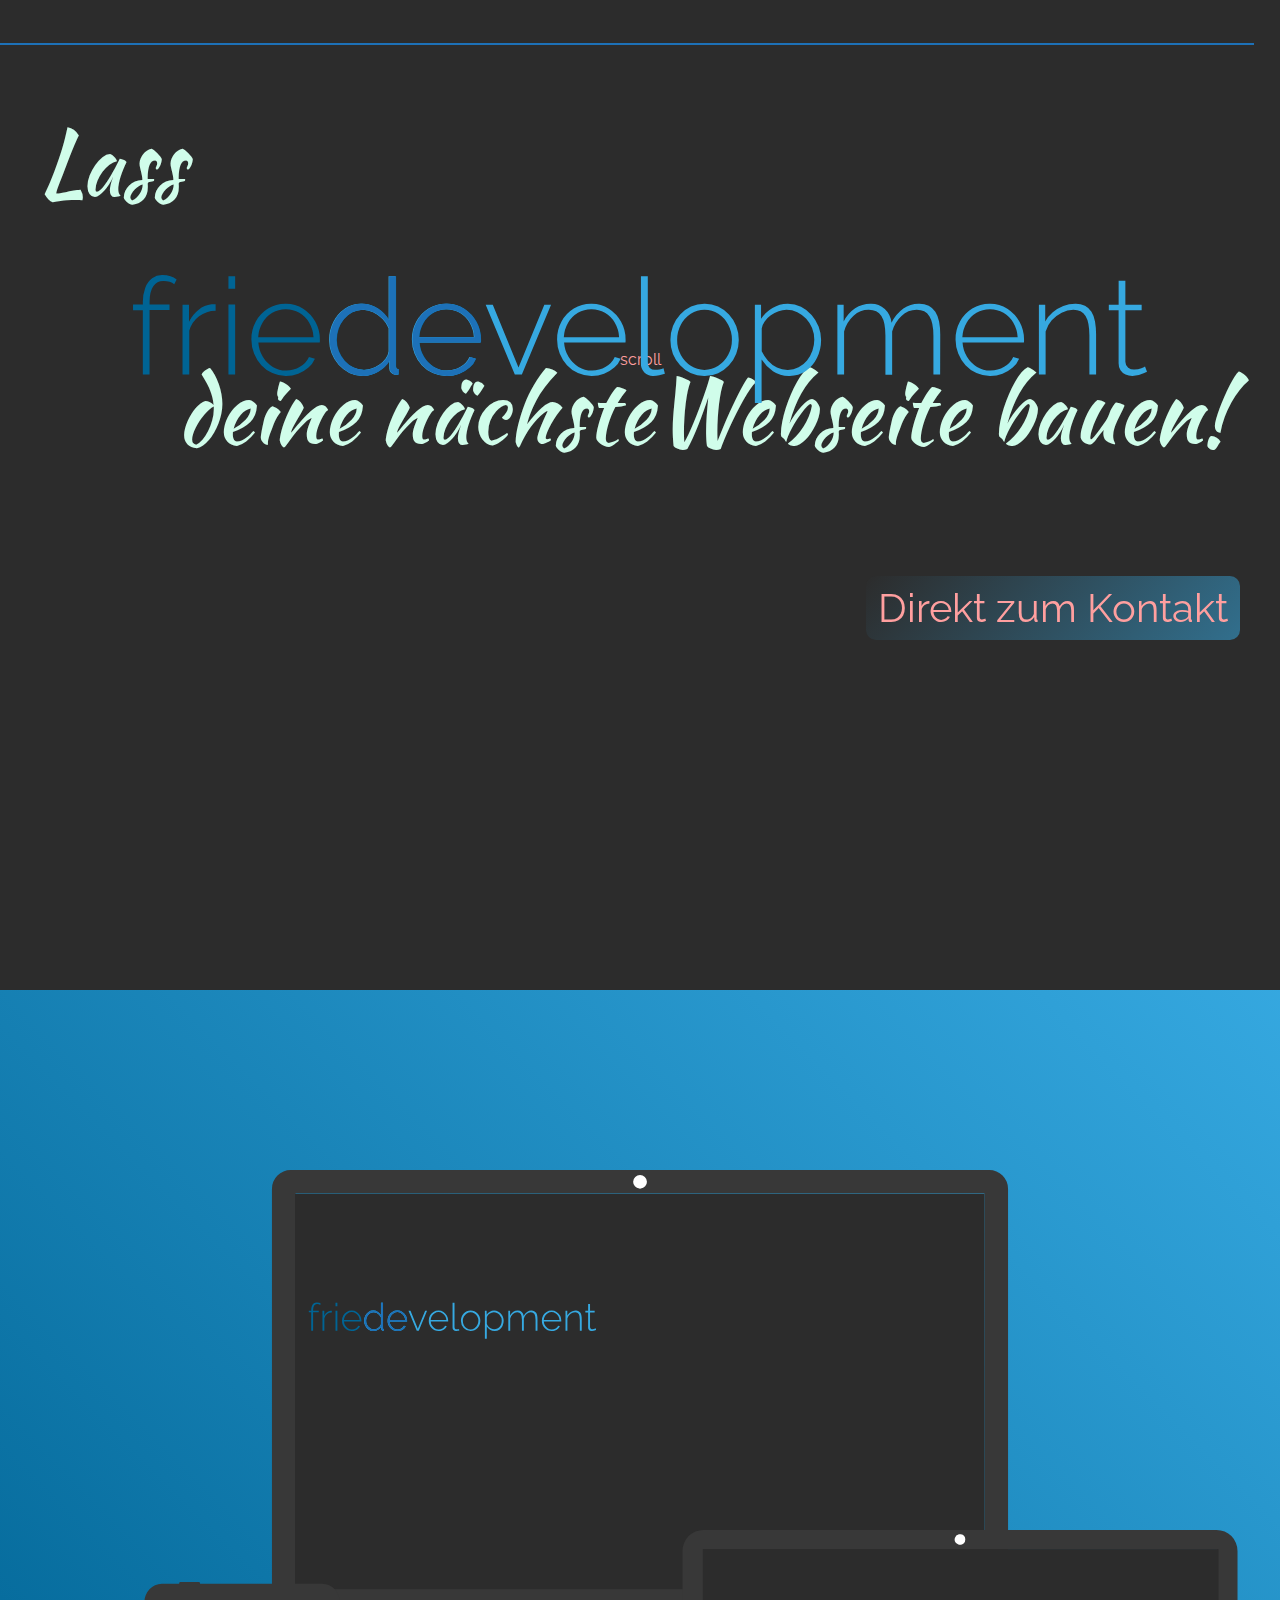
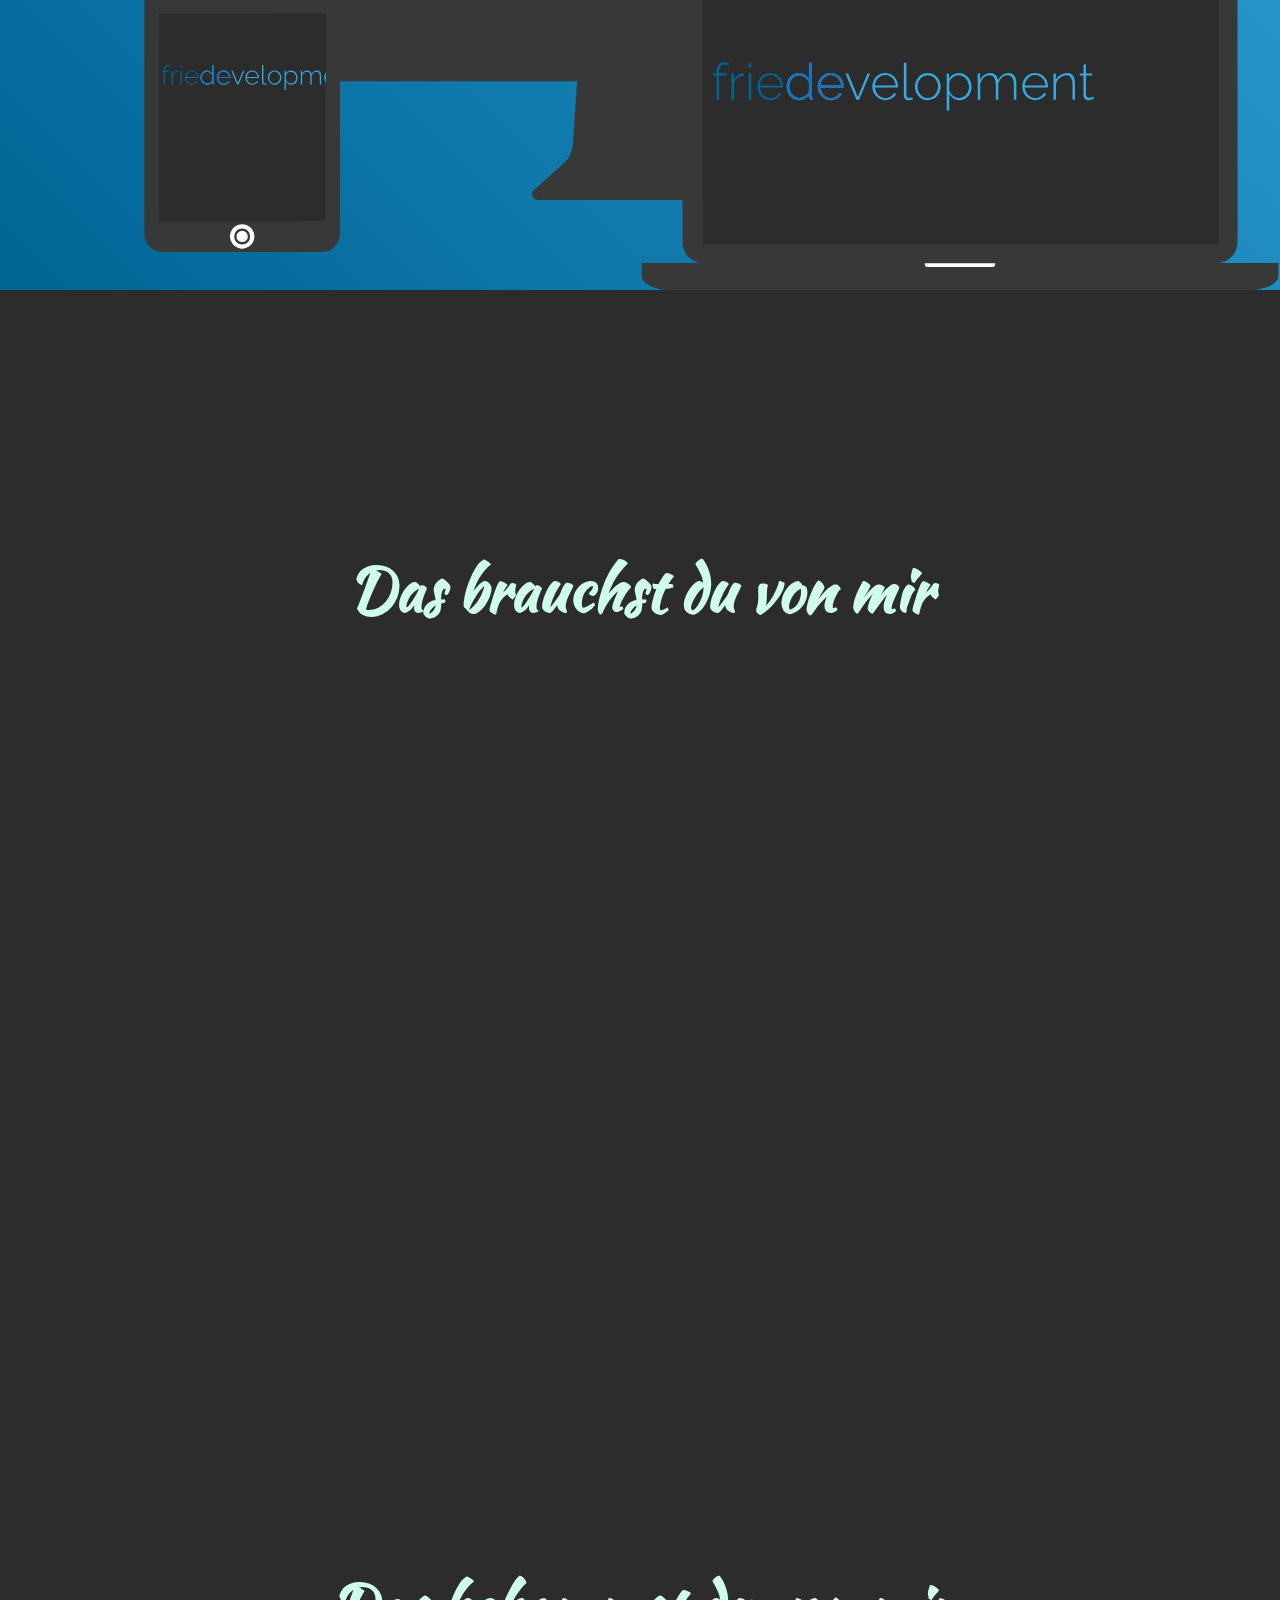
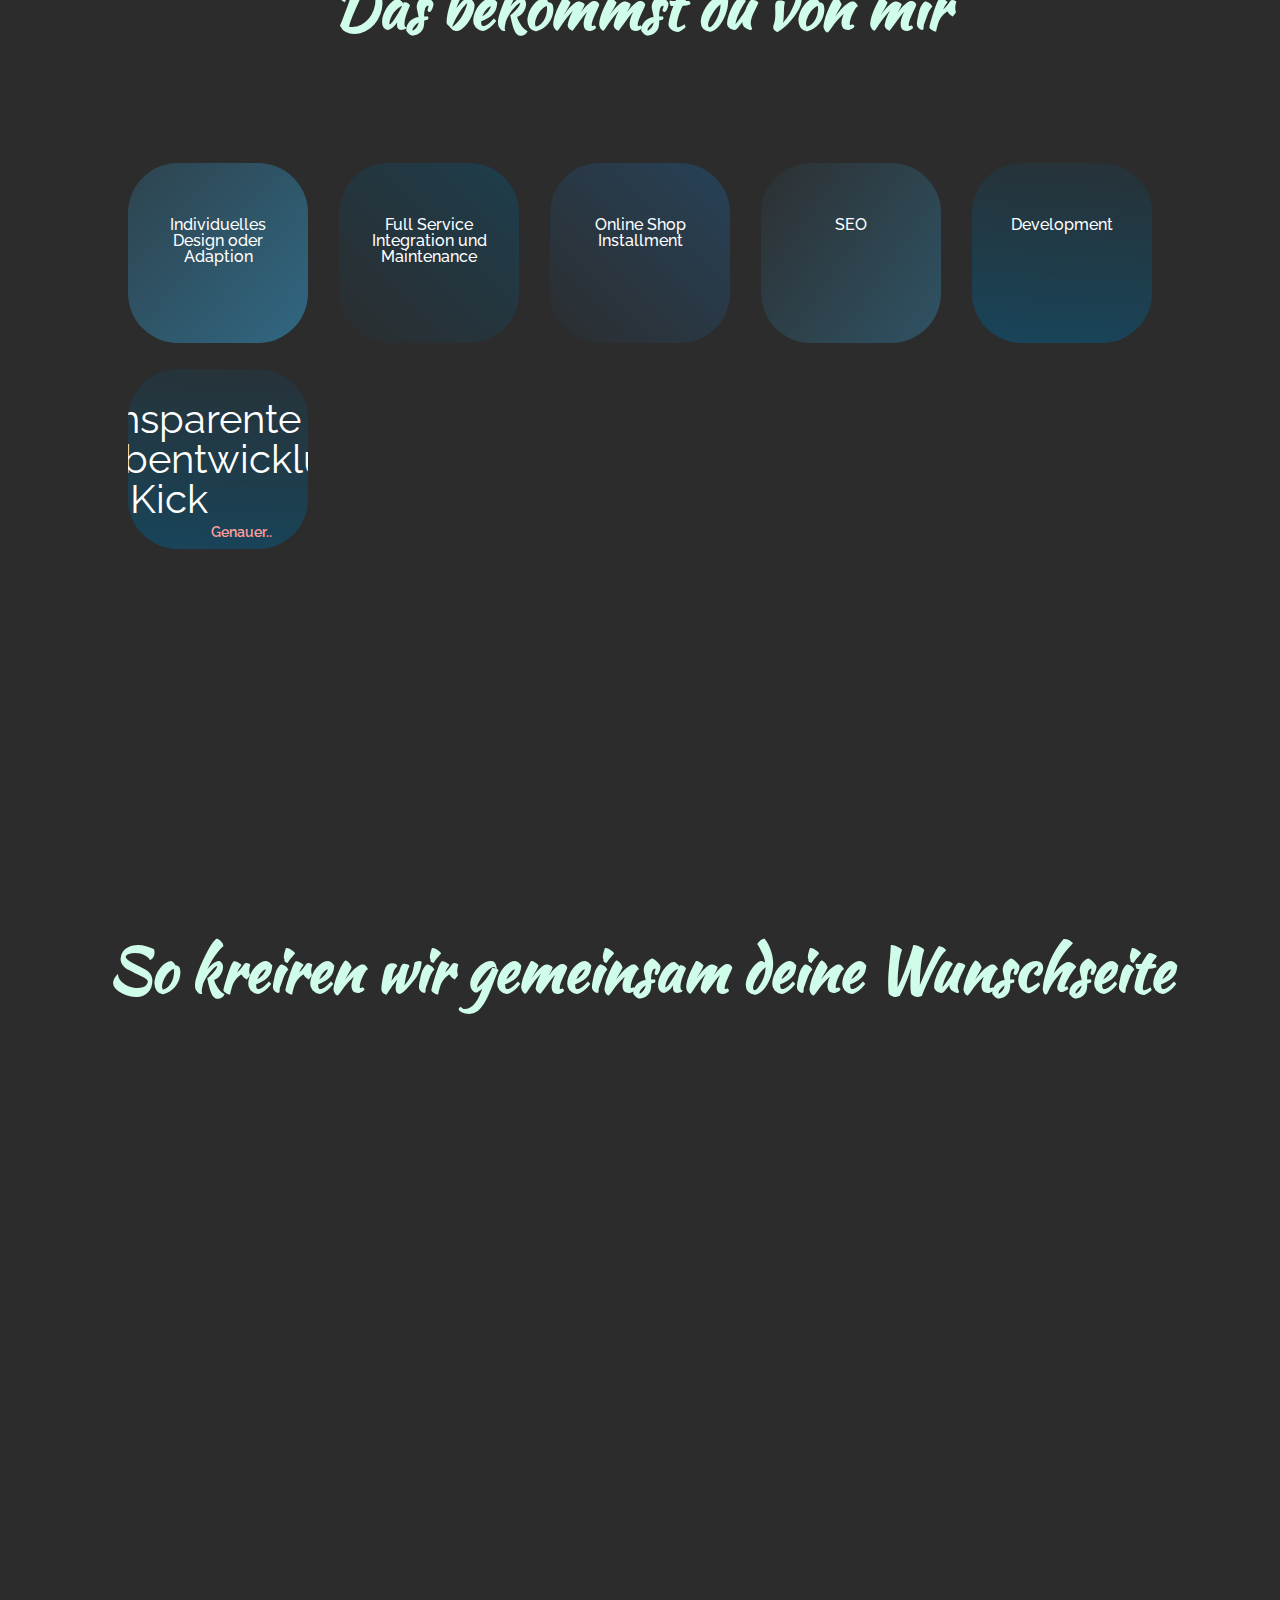
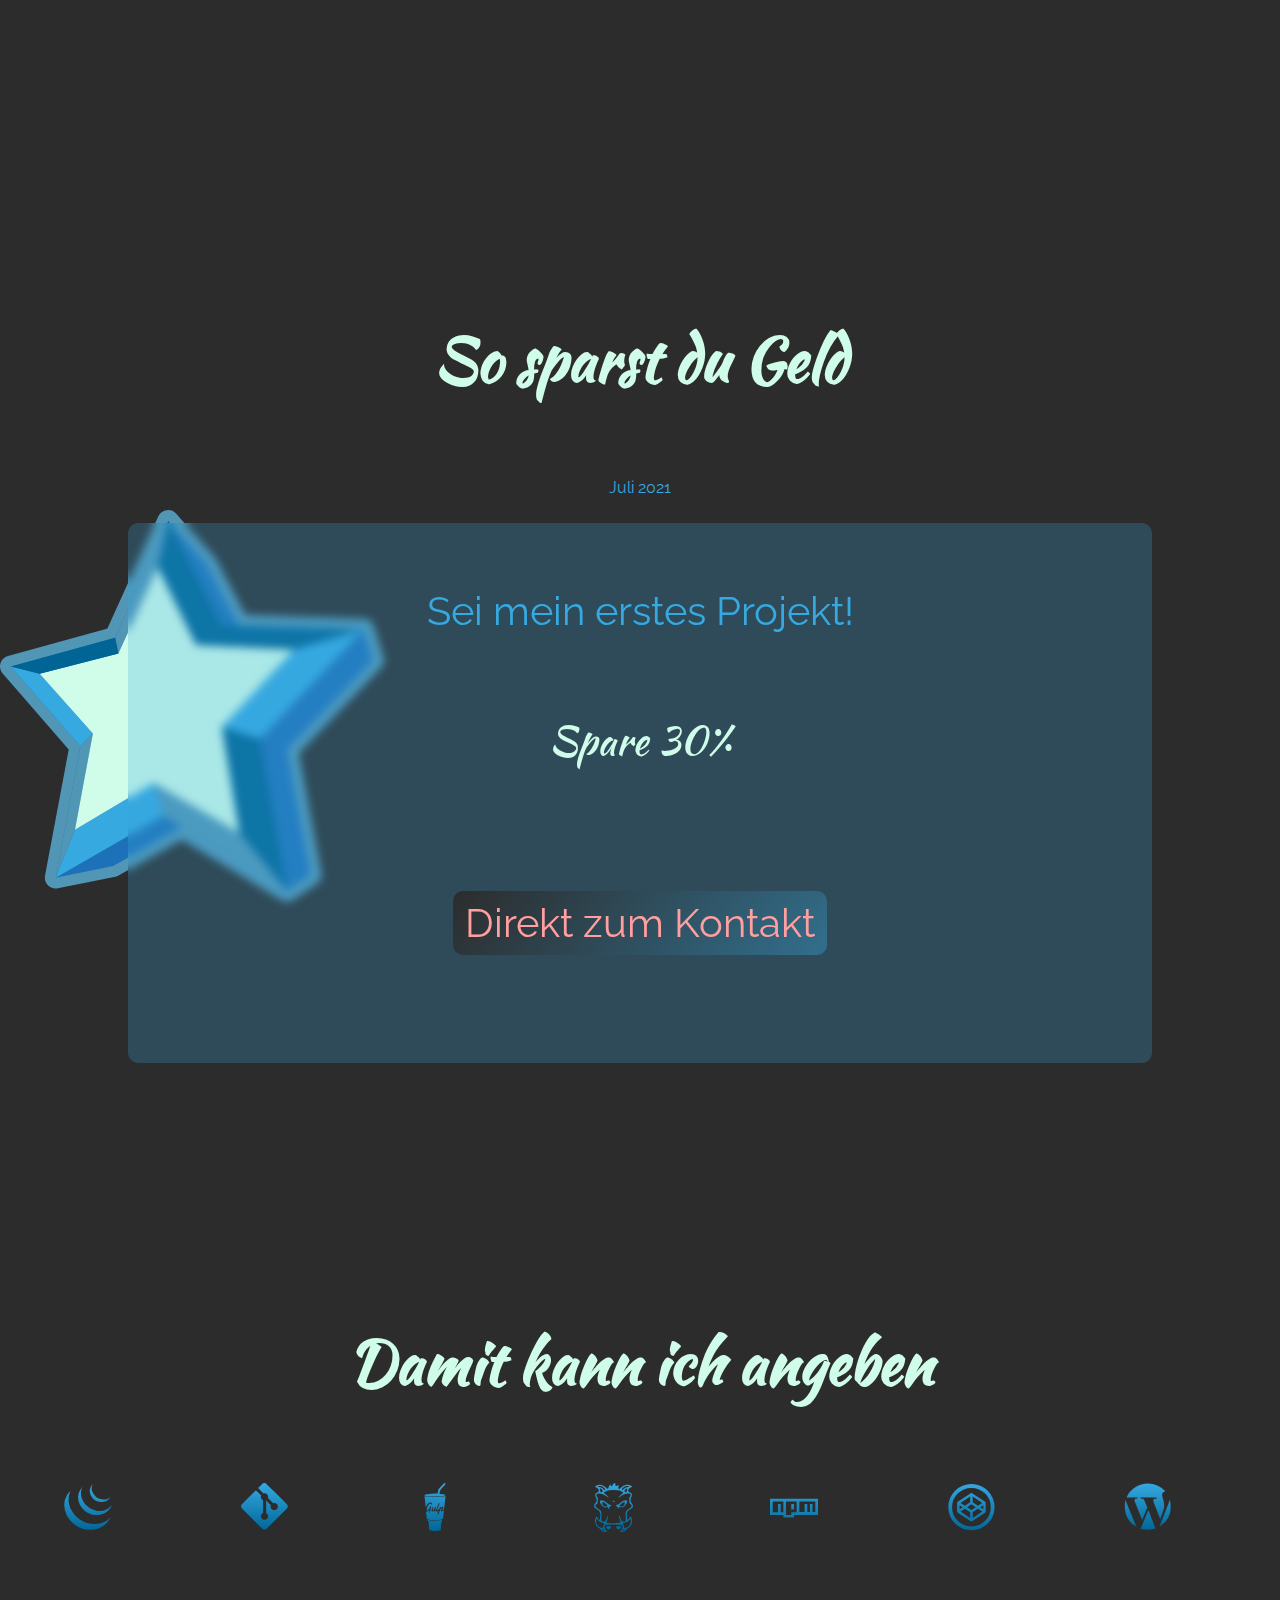
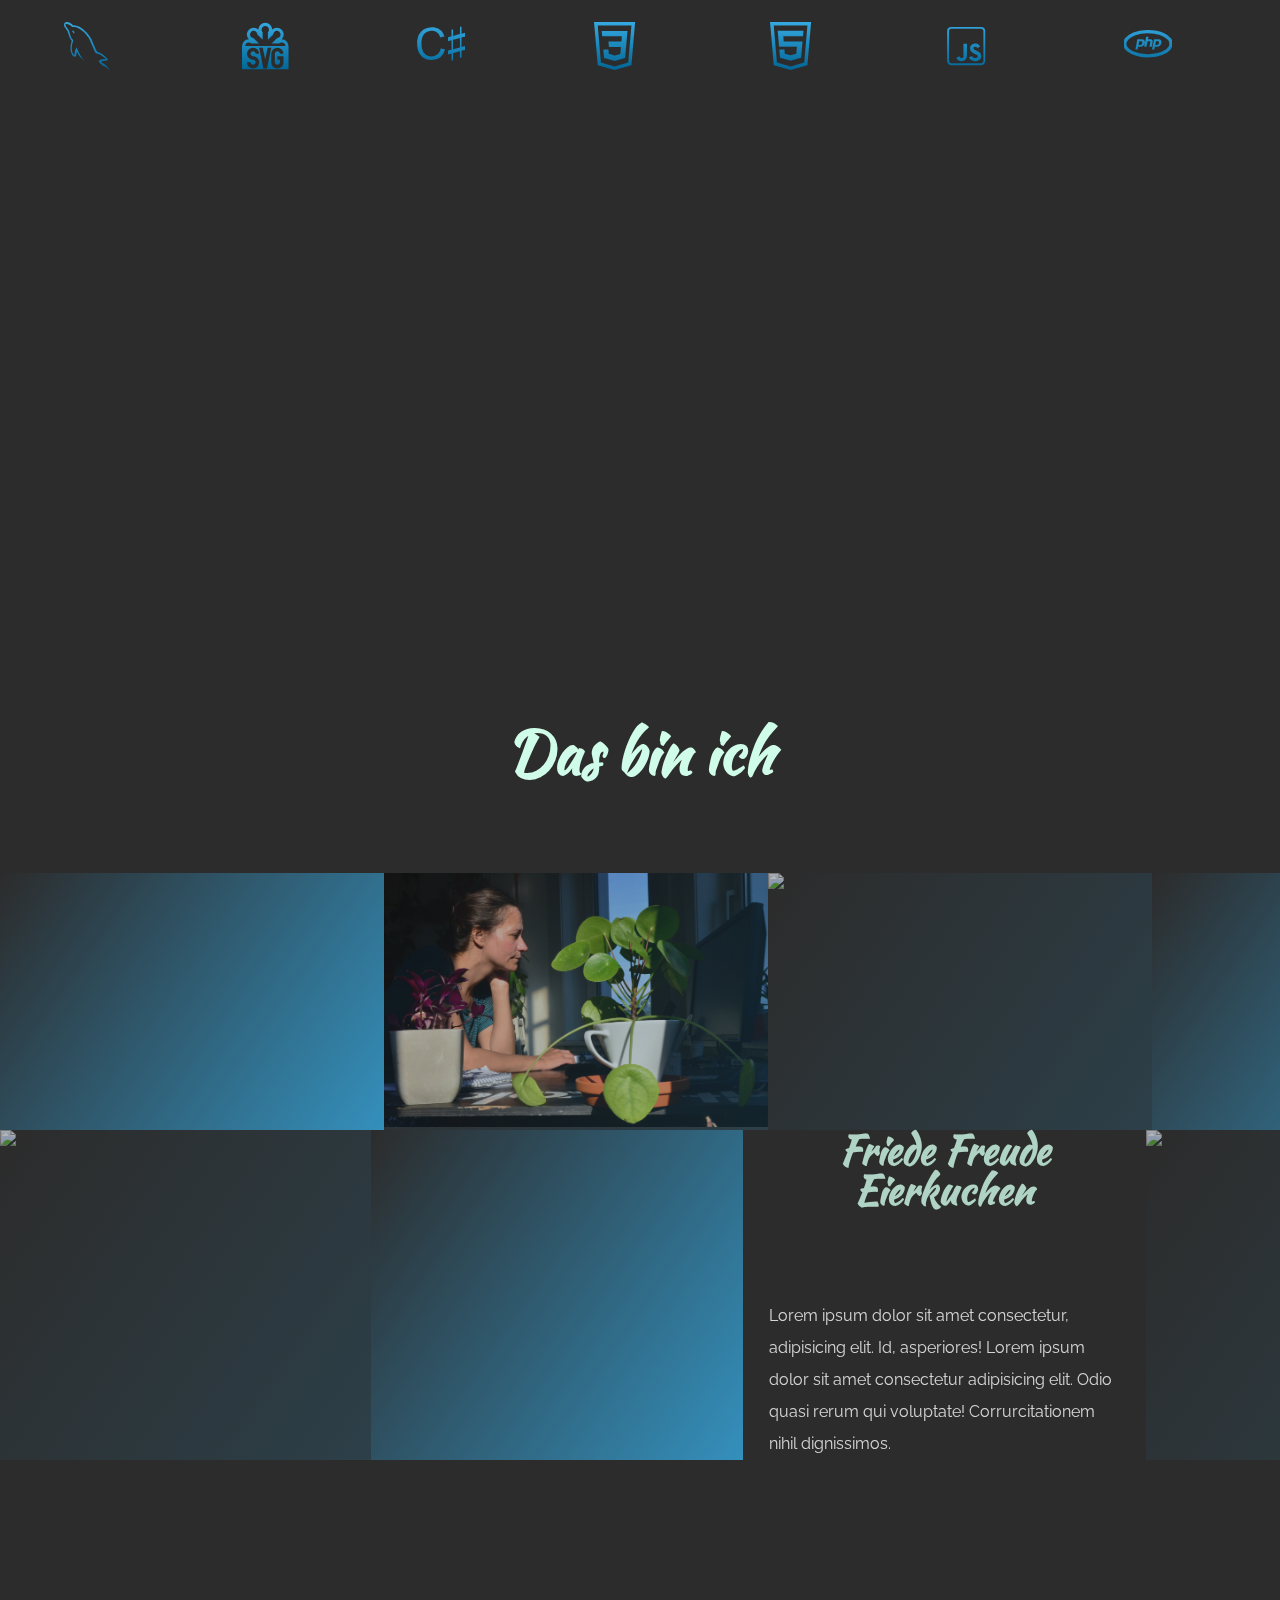
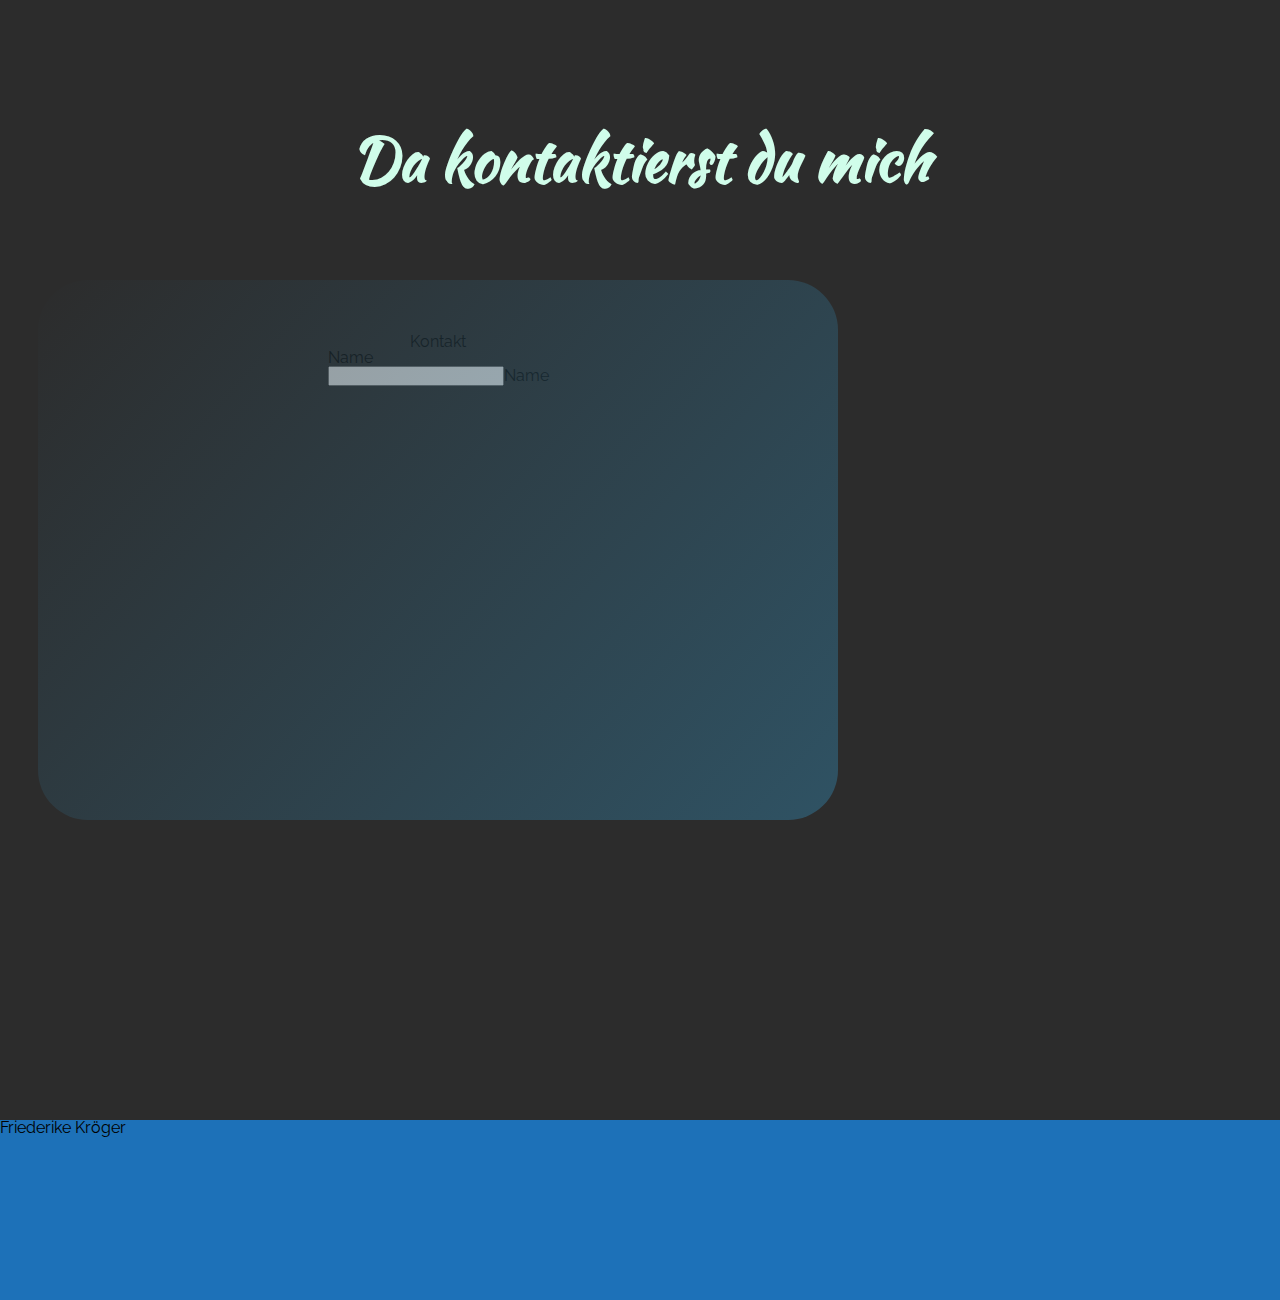
==== commit 9c63c994: "show" ====
--- a/index.html
+++ b/index.html
@@ -120,8 +120,10 @@
           <li class="menu-item leistungen"><a href="#services">Leistungen</a></li>
           <li class="menu-item erfahrungen"><a href="#">Erfahrungen</a></li>
           <li class="menu-item hintergruende"><a href="#">Hintergründe</a></li>
+          <li class="menu-item approcach"><a href="#approach">Vorgehensweise</a></li>
+          <li class="menu-item special-offer"><a href="#special-offer">Sonderangebot</a></li>
           <li class="menu-item technologien"><a href="#technologien">Technologien</a></li>
-          <li class="menu-item friede"><a href="#welcomeText">Friede</a></li>
+          <li class="menu-item friede"><a href="#friede">Friede</a></li>
         </ul>
       </nav>
     </header>
@@ -593,7 +595,7 @@
           </div>
         </div>
       </section>
-      <section>
+      <section id="friede">
         <h2 class="middle">Das bin ich</h2>
         <div class="pictures">
 
--- a/styles/styles.css
+++ b/styles/styles.css
@@ -111,7 +111,7 @@
 }
 
 main section {
-  min-height: 100vh;
+  min-height: 80vh;
   margin-bottom: 30vh;
 }
 
@@ -678,9 +678,9 @@
       flex-wrap: wrap;
   -webkit-box-pack: end;
       -ms-flex-pack: end;
-          justify-content: end;
-  -ms-flex-line-pack: start;
-      align-content: flex-start;
+          justify-content: flex-end;
+  -ms-flex-line-pack: end;
+      align-content: flex-end;
 }
 
 .start .hero-kontakt {
--- a/styles/navigation.css
+++ b/styles/navigation.css
@@ -30,7 +30,7 @@
   list-style-type: none;
   -webkit-box-align: end;
       -ms-flex-align: end;
-          align-items: end;
+          align-items: flex-end;
   margin-right: 5vw;
   margin-top: 10vh;
   height: 50vh;
@@ -88,12 +88,9 @@
   display: -webkit-box;
   display: -ms-flexbox;
   display: flex;
-  -webkit-box-pack: right;
-      -ms-flex-pack: right;
-          justify-content: right;
-  -webkit-box-align: end;
-      -ms-flex-align: end;
-          align-items: flex-end;
+  -webkit-box-pack: end;
+      -ms-flex-pack: end;
+          justify-content: flex-end;
 }
 
 .cta-container .cta-button,
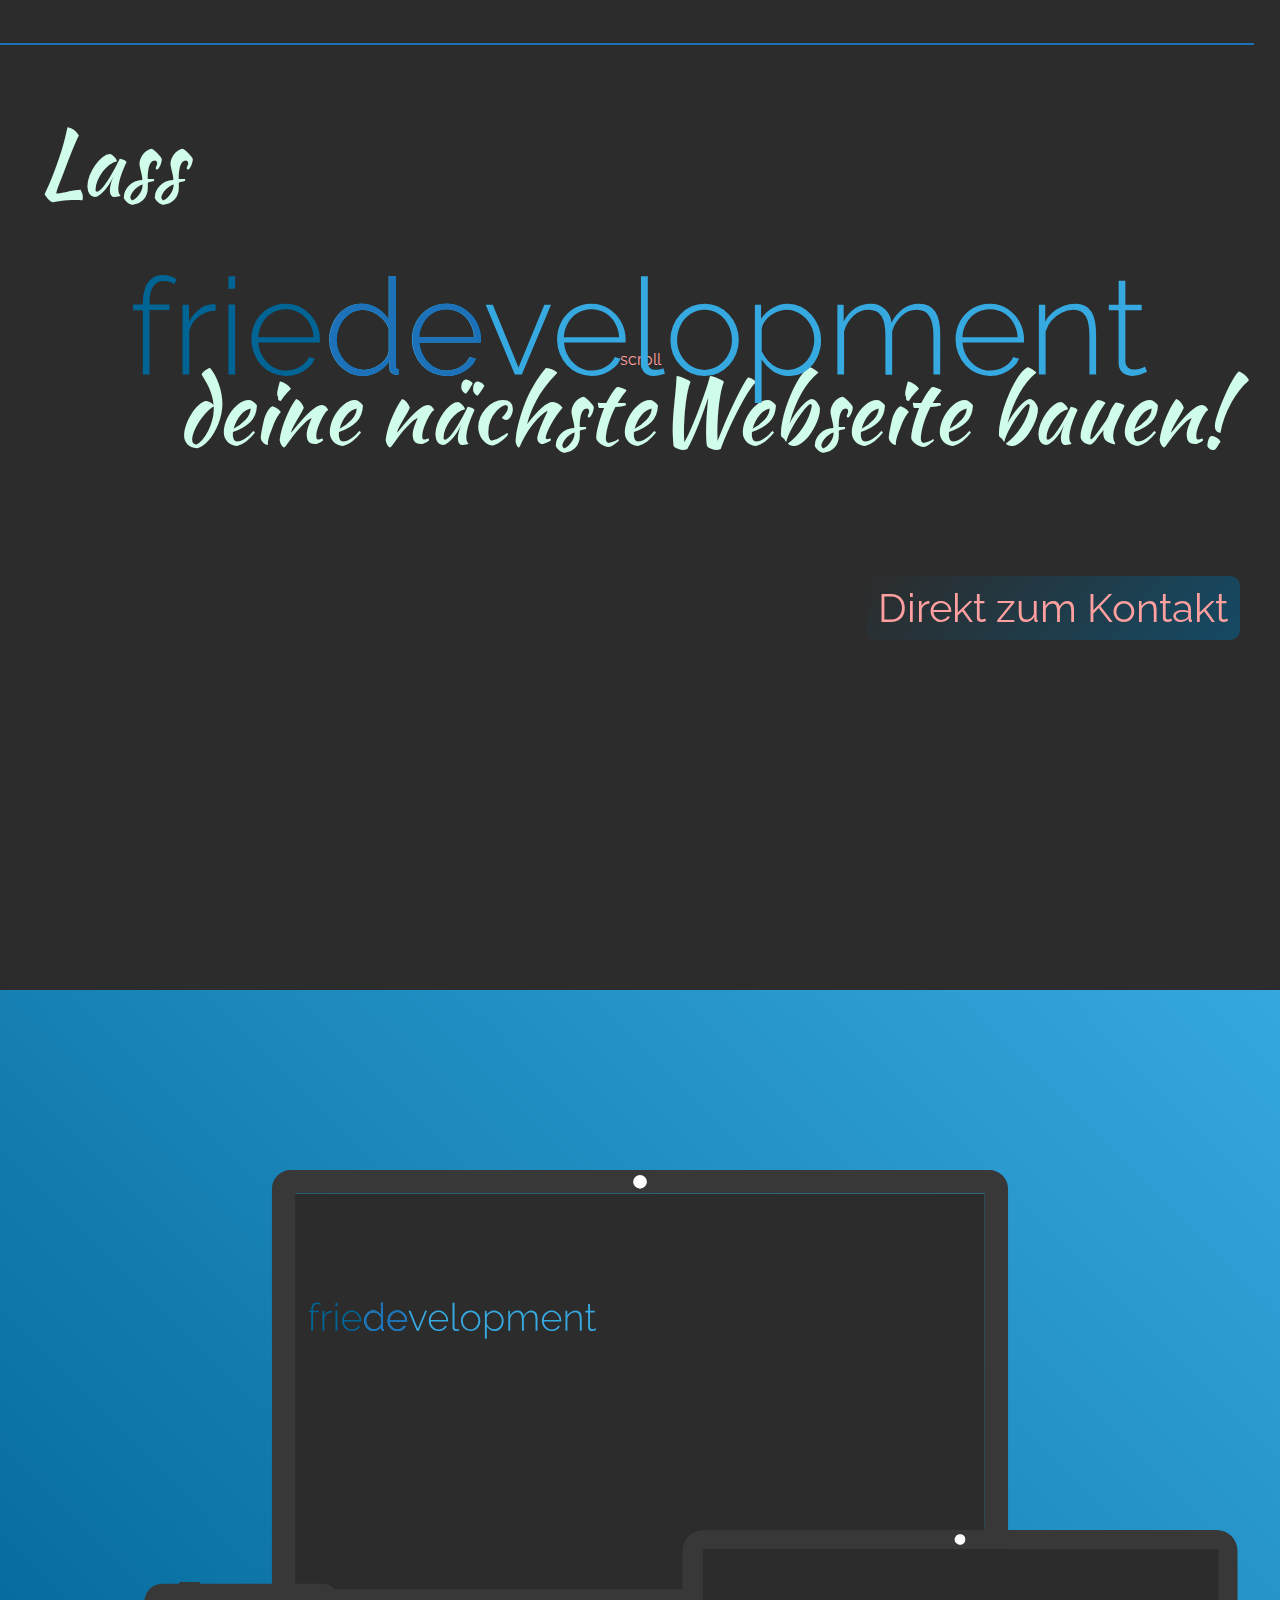
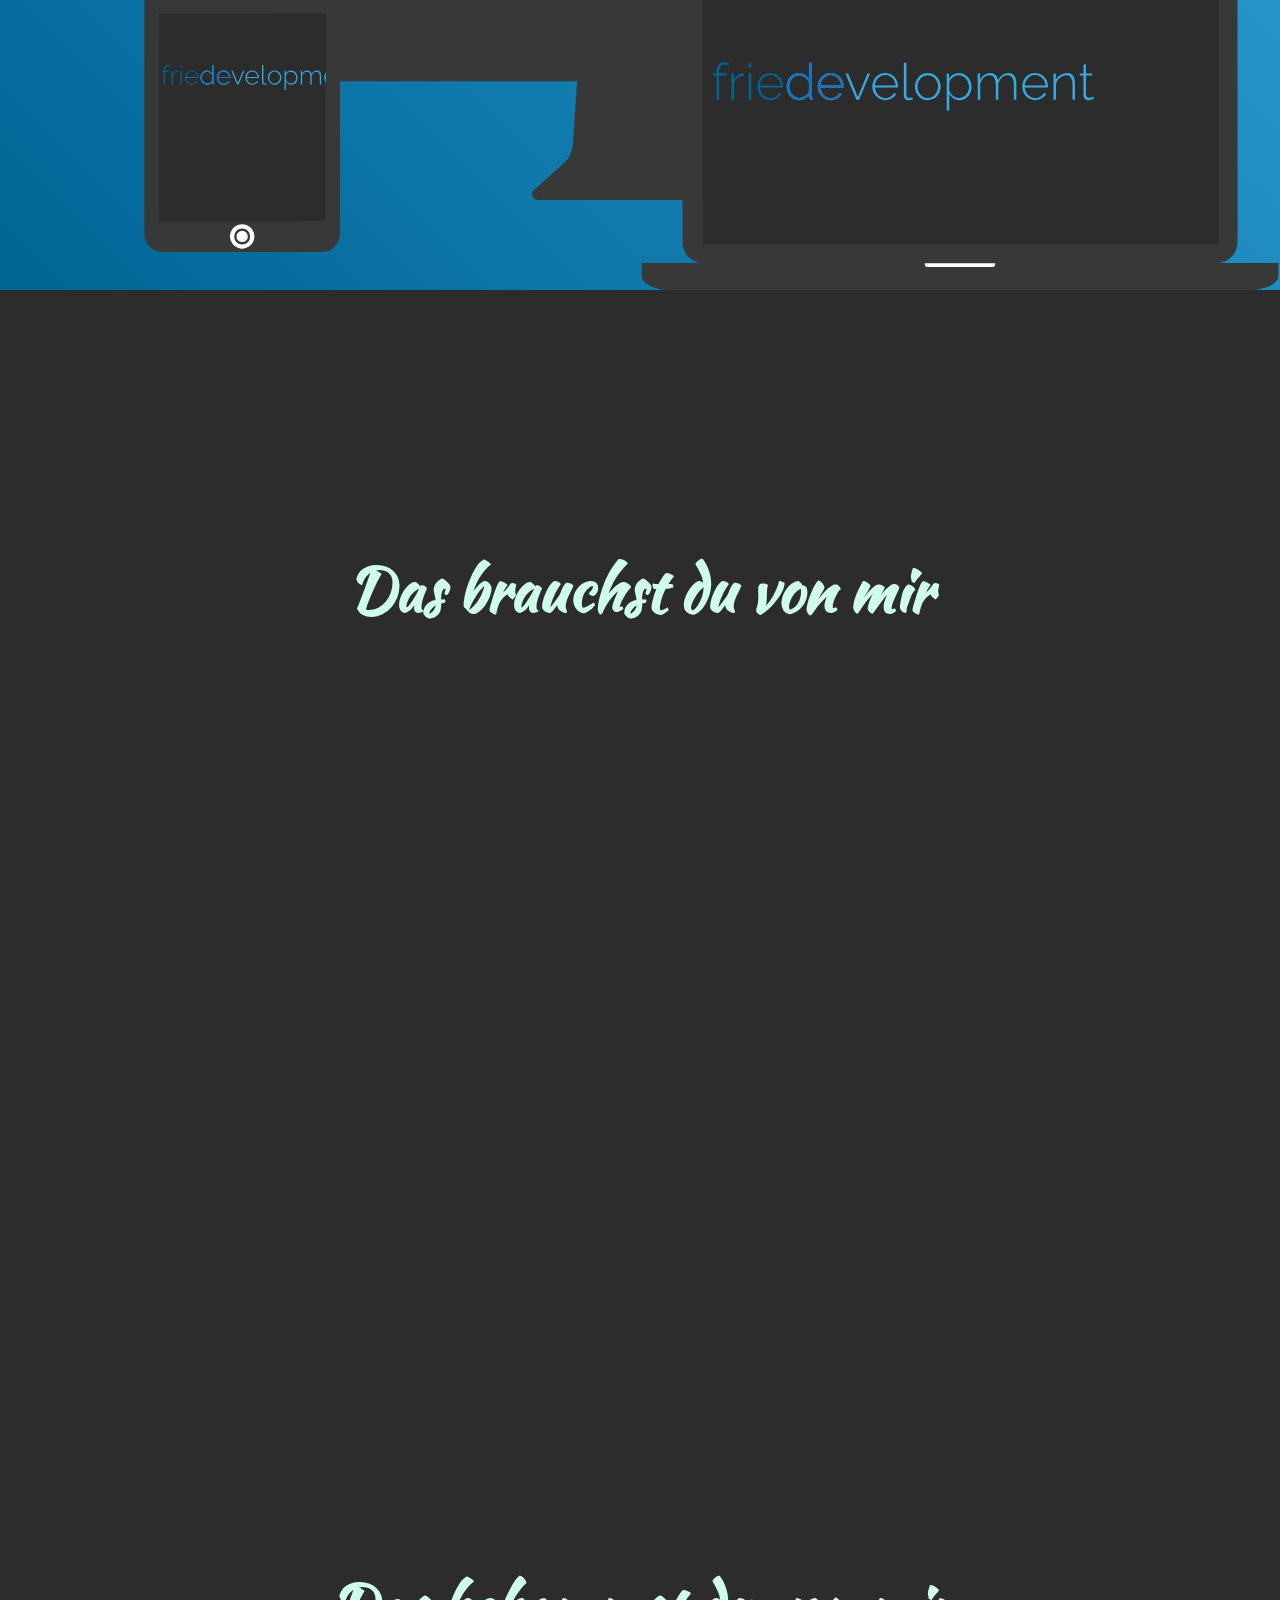
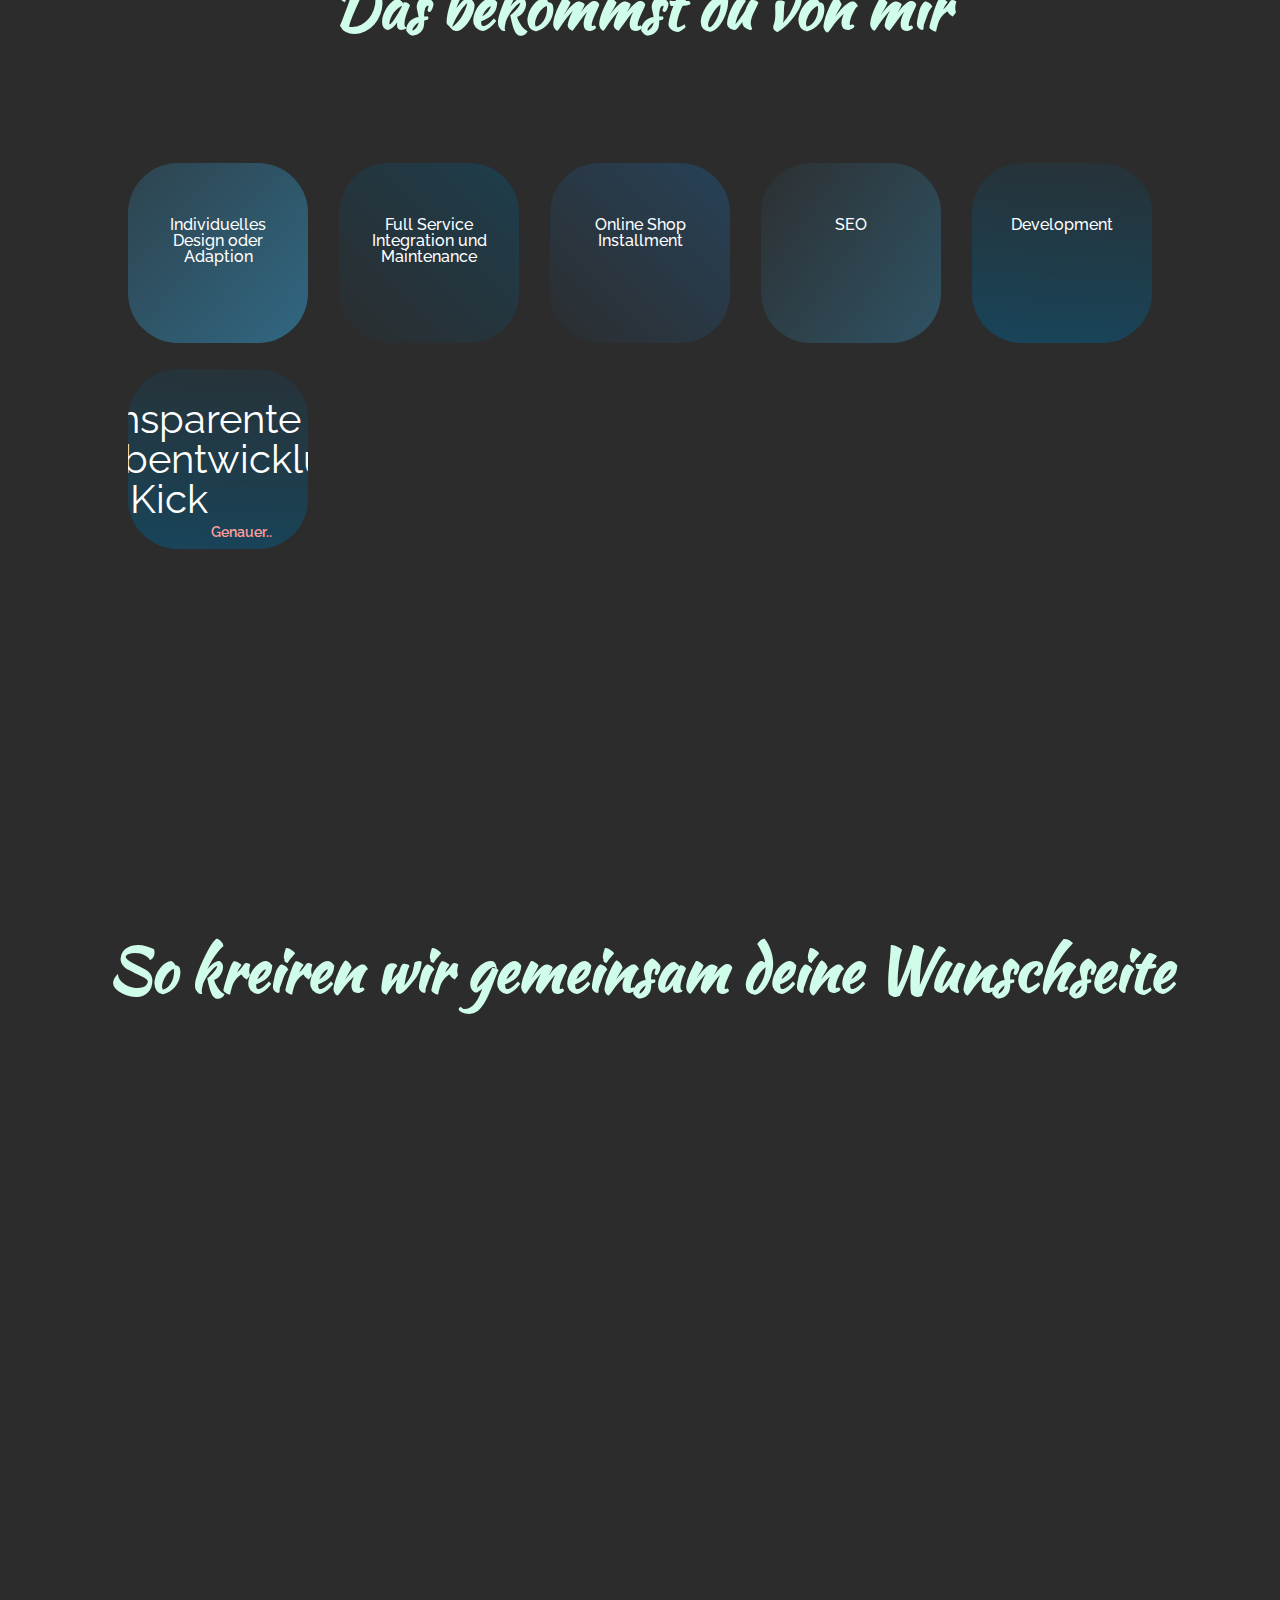
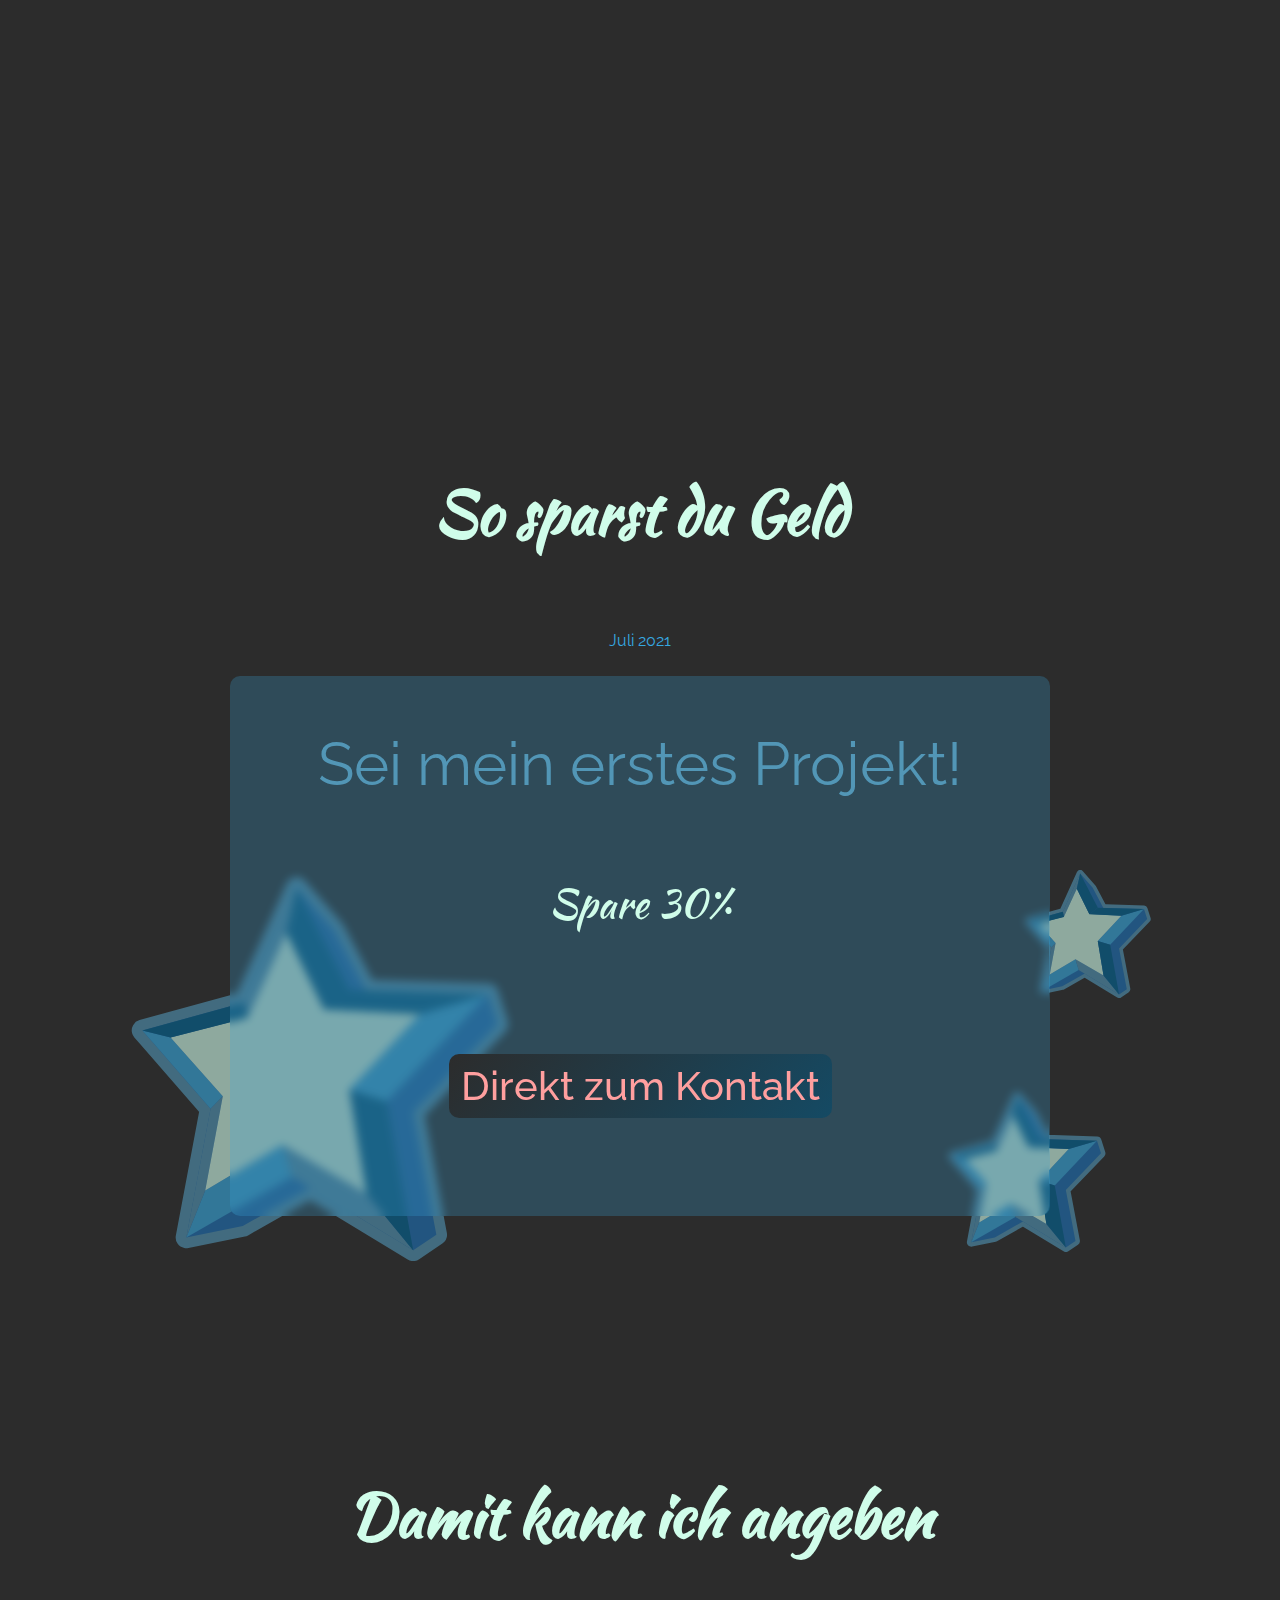
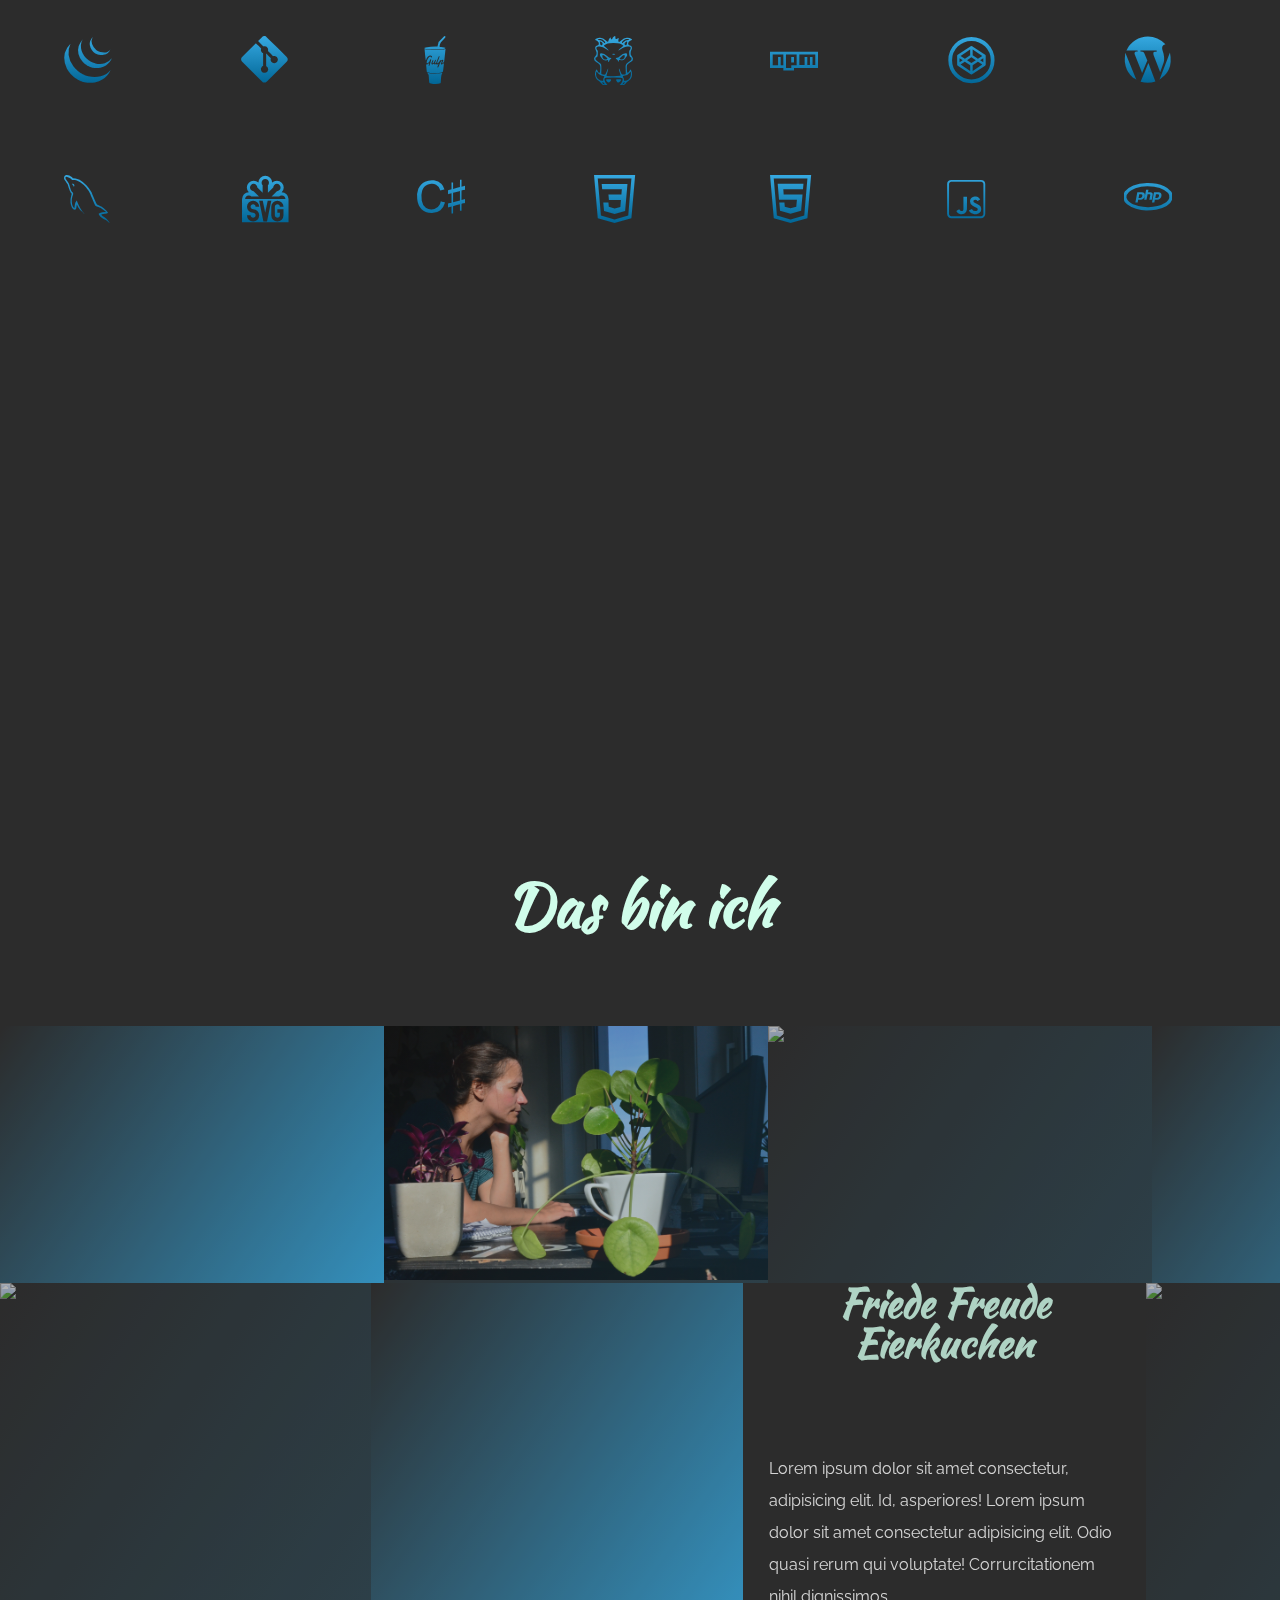
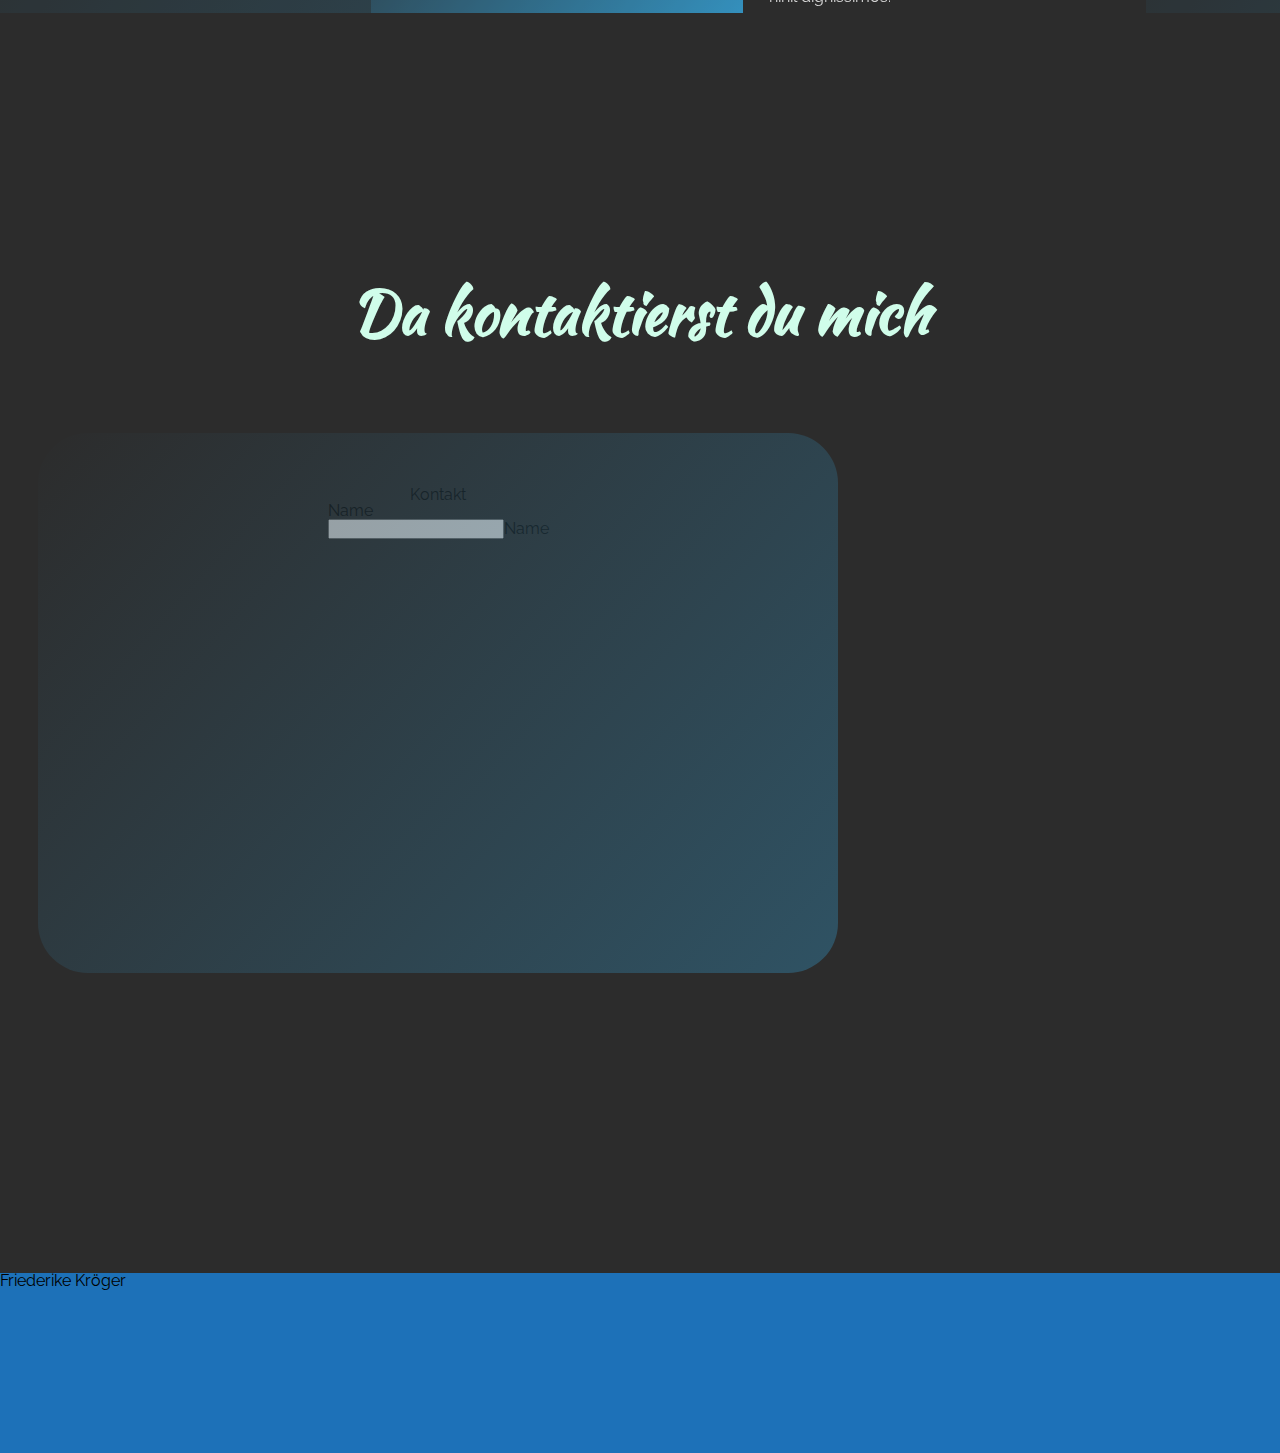
==== commit b97ea4b5: "stars" ====
--- a/index.html
+++ b/index.html
@@ -465,59 +465,73 @@
       </section>
       <section id="special-offer">
         <div class="star">
+          <style type="text/css">
+            .st0 {
+              fill: none;
+              stroke: #5296B6;
+              stroke-width: 8;
+              stroke-linejoin: round;
+            }
+
+            .st1 {
+              fill: #1D71B8;
+            }
+
+            .st2 {
+              fill: #36A9E1;
+            }
+
+            .st3 {
+              fill: #5296B6;
+            }
+
+            .st4 {
+              fill: #D0FDEA;
+            }
+
+            .st5 {
+              fill: #006494;
+            }
+          </style>
           <svg version="1.1" id="svg7351" xmlns="http://www.w3.org/2000/svg" xmlns:xlink="http://www.w3.org/1999/xlink"
-            x="0px" y="0px" viewBox="0 0 141.4 144.2" style="enable-background:new 0 0 141.4 144.2;"
-            xml:space="preserve">
-            <style type="text/css">
-              .st0 {
-                fill: none;
-                stroke: #5296B6;
-                stroke-width: 8;
-                stroke-linejoin: round;
-              }
-
-              .st1 {
-                fill: #1D71B8;
-              }
-
-              .st2 {
-                fill: #36A9E1;
-              }
-
-              .st3 {
-                fill: #5296B6;
-              }
-
-              .st4 {
-                fill: #D0FDEA;
-              }
-
-              .st5 {
-                fill: #006494;
-              }
-            </style>
-            <path id="path3238" class="st0" d="M75.7,111.8l-15.5,0.8l45.5,27.6l8.7-5.9l-8.7-46l31.7-33L133.8,44l-52.1-1.6l11.8,10.7L76,20
+            x="0px" y="0px" style="enable-background:new 0 0 141.4 144.2;" xml:space="preserve">
+
+            <symbol id="star-use" viewBox="0 0 141.4 144.2">
+              <path id="path3238" class="st0" d="M75.7,111.8l-15.5,0.8l45.5,27.6l8.7-5.9l-8.7-46l31.7-33L133.8,44l-52.1-1.6l11.8,10.7L76,20
 	L61.9,4L42.4,47L4,57.6L29.6,87l-9.1,48.4l21.2-4.3L75.7,111.8L75.7,111.8z" />
-            <path id="path7727" class="st1" d="M75.7,111.8l-15.5,0.8l45.5,27.6l8.7-5.9l-8.7-46l31.7-33L133.8,44l-52.1-1.6l11.8,10.7L76,20
+              <path id="path7727" class="st1" d="M75.7,111.8l-15.5,0.8l45.5,27.6l8.7-5.9l-8.7-46l31.7-33L133.8,44l-52.1-1.6l11.8,10.7L76,20
 	L61.9,4L42.4,47L4,57.6L29.6,87l-9.1,48.4l21.2-4.3L75.7,111.8L75.7,111.8z" />
-            <path id="line262" class="st2"
-              d="M60.2,112.6l-39.7,22.8l7.1-17.7l29-17.2C56.6,100.5,60.2,112.6,60.2,112.6z" />
-            <path id="line270" class="st2" d="M14.6,60.3l19.6,22L29.6,87L4,57.6L14.6,60.3z" />
-            <path id="line278" class="st3" d="M58.1,21L43.6,52.8L42.4,47L61.9,4C61.9,4,58.1,21,58.1,21z" />
-            <path id="path7659" class="st3" d="M105.7,140.2l-45.5-27.6l-3.6-12.1l31.6,18.4" />
-            <path id="line266" class="st3" d="M27.6,117.7l-7.1,17.7L29.6,87l4.6-4.7C34.2,82.3,27.6,117.7,27.6,117.7z" />
-            <path id="line250" class="st2" d="M95.7,84.3L133.8,44l-25.5,7.4L81.7,79.9" />
-            <path id="inner" class="st4" d="M56.6,100.5l-29,17.2l6.6-35.4l-19.6-22l29-7.5L58.1,21 M56.6,100.5l31.6,18.4l-6.5-39l26.6-28.5
+              <path id="line262" class="st2"
+                d="M60.2,112.6l-39.7,22.8l7.1-17.7l29-17.2C56.6,100.5,60.2,112.6,60.2,112.6z" />
+              <path id="line270" class="st2" d="M14.6,60.3l19.6,22L29.6,87L4,57.6L14.6,60.3z" />
+              <path id="line278" class="st3" d="M58.1,21L43.6,52.8L42.4,47L61.9,4C61.9,4,58.1,21,58.1,21z" />
+              <path id="path7659" class="st3" d="M105.7,140.2l-45.5-27.6l-3.6-12.1l31.6,18.4" />
+              <path id="line266" class="st3"
+                d="M27.6,117.7l-7.1,17.7L29.6,87l4.6-4.7C34.2,82.3,27.6,117.7,27.6,117.7z" />
+              <path id="line250" class="st2" d="M95.7,84.3L133.8,44l-25.5,7.4L81.7,79.9" />
+              <path id="inner" class="st4" d="M56.6,100.5l-29,17.2l6.6-35.4l-19.6-22l29-7.5L58.1,21 M56.6,100.5l31.6,18.4l-6.5-39l26.6-28.5
 	l-36.1-1.7L58.1,21" />
-            <g id="g4171" transform="translate(-1.187 -1.187)">
-              <path id="line260" class="st5"
-                d="M89.4,120.1l17.5,21.3l-10-55.9l-14-4.4C82.9,81.1,89.4,120.1,89.4,120.1z" />
-              <path id="path7657" class="st5" d="M63.1,5.2l-3.8,17l14.1,28.7l9.5-7.3C82.9,43.6,63.1,5.2,63.1,5.2z" />
-              <path id="line274" class="st5" d="M43.6,48.2L5.2,58.8l10.6,2.7l29-7.5C44.8,54,43.6,48.2,43.6,48.2z" />
-              <path id="line244" class="st5" d="M109.5,52.6l-36.1-1.7l9.5-7.3l52.1,1.6L109.5,52.6z" />
-            </g>
+              <g id="g4171" transform="translate(-1.187 -1.187)">
+                <path id="line260" class="st5"
+                  d="M89.4,120.1l17.5,21.3l-10-55.9l-14-4.4C82.9,81.1,89.4,120.1,89.4,120.1z" />
+                <path id="path7657" class="st5" d="M63.1,5.2l-3.8,17l14.1,28.7l9.5-7.3C82.9,43.6,63.1,5.2,63.1,5.2z" />
+                <path id="line274" class="st5" d="M43.6,48.2L5.2,58.8l10.6,2.7l29-7.5C44.8,54,43.6,48.2,43.6,48.2z" />
+                <path id="line244" class="st5" d="M109.5,52.6l-36.1-1.7l9.5-7.3l52.1,1.6L109.5,52.6z" />
+              </g>
+            </symbol>
           </svg>
 
+        </div>
+        <div class="stars">
+          <svg class="star-1 ">
+            <use href="#star-use"></use>
+          </svg>
+          <svg class="star-2 ">
+            <use href="#star-use"></use>
+          </svg>
+          <svg class="star-3">
+            <use href="#star-use"></use>
+          </svg>
         </div>
         <h2 class="middle">So sparst du Geld</h2>
         <div class="date">Juli 2021</div>
--- a/styles/styles.css
+++ b/styles/styles.css
@@ -875,12 +875,37 @@
 
 #special-offer {
   position: relative;
-}
-
-#special-offer .star {
-  position: absolute;
-  top: 20vh;
-  width: 30vw;
+  margin-left: 10vw;
+  margin-right: 10vw;
+}
+
+#special-offer a {
+  font-weight: 500;
+}
+
+#special-offer .stars svg {
+  position: absolute;
+  opacity: .6;
+}
+
+#special-offer .stars .star-1 {
+  bottom: -5vh;
+  width: clamp(20px, 30vw, 400px);
+  height: clamp(20px, 30vw, 400px);
+}
+
+#special-offer .stars .star-2 {
+  right: 0;
+  top: 60vh;
+  width: clamp(20px, 10vw, 150px);
+  height: clamp(20px, 10vw, 150px);
+}
+
+#special-offer .stars .star-3 {
+  right: 5vh;
+  bottom: -4vh;
+  width: clamp(20px, 18vw, 160px);
+  height: clamp(20px, 18vw, 160px);
 }
 
 #special-offer .date {
@@ -905,8 +930,8 @@
 }
 
 #special-offer .special-offer-card .offer {
-  font-size: clamp(20px, 4vw, 40px);
-  color: var(--light-blue);
+  font-size: clamp(20px, 5vw, 60px);
+  color: #5296B6;
 }
 
 #special-offer .special-offer-card .price {
--- a/styles/card.css
+++ b/styles/card.css
@@ -23,6 +23,8 @@
 
 .button-background {
   opacity: 1;
+  background-image: linear-gradient(132deg, #2c2c2c 0%, #006494 100%);
+  font-weight: 500;
 }
 
 .button {
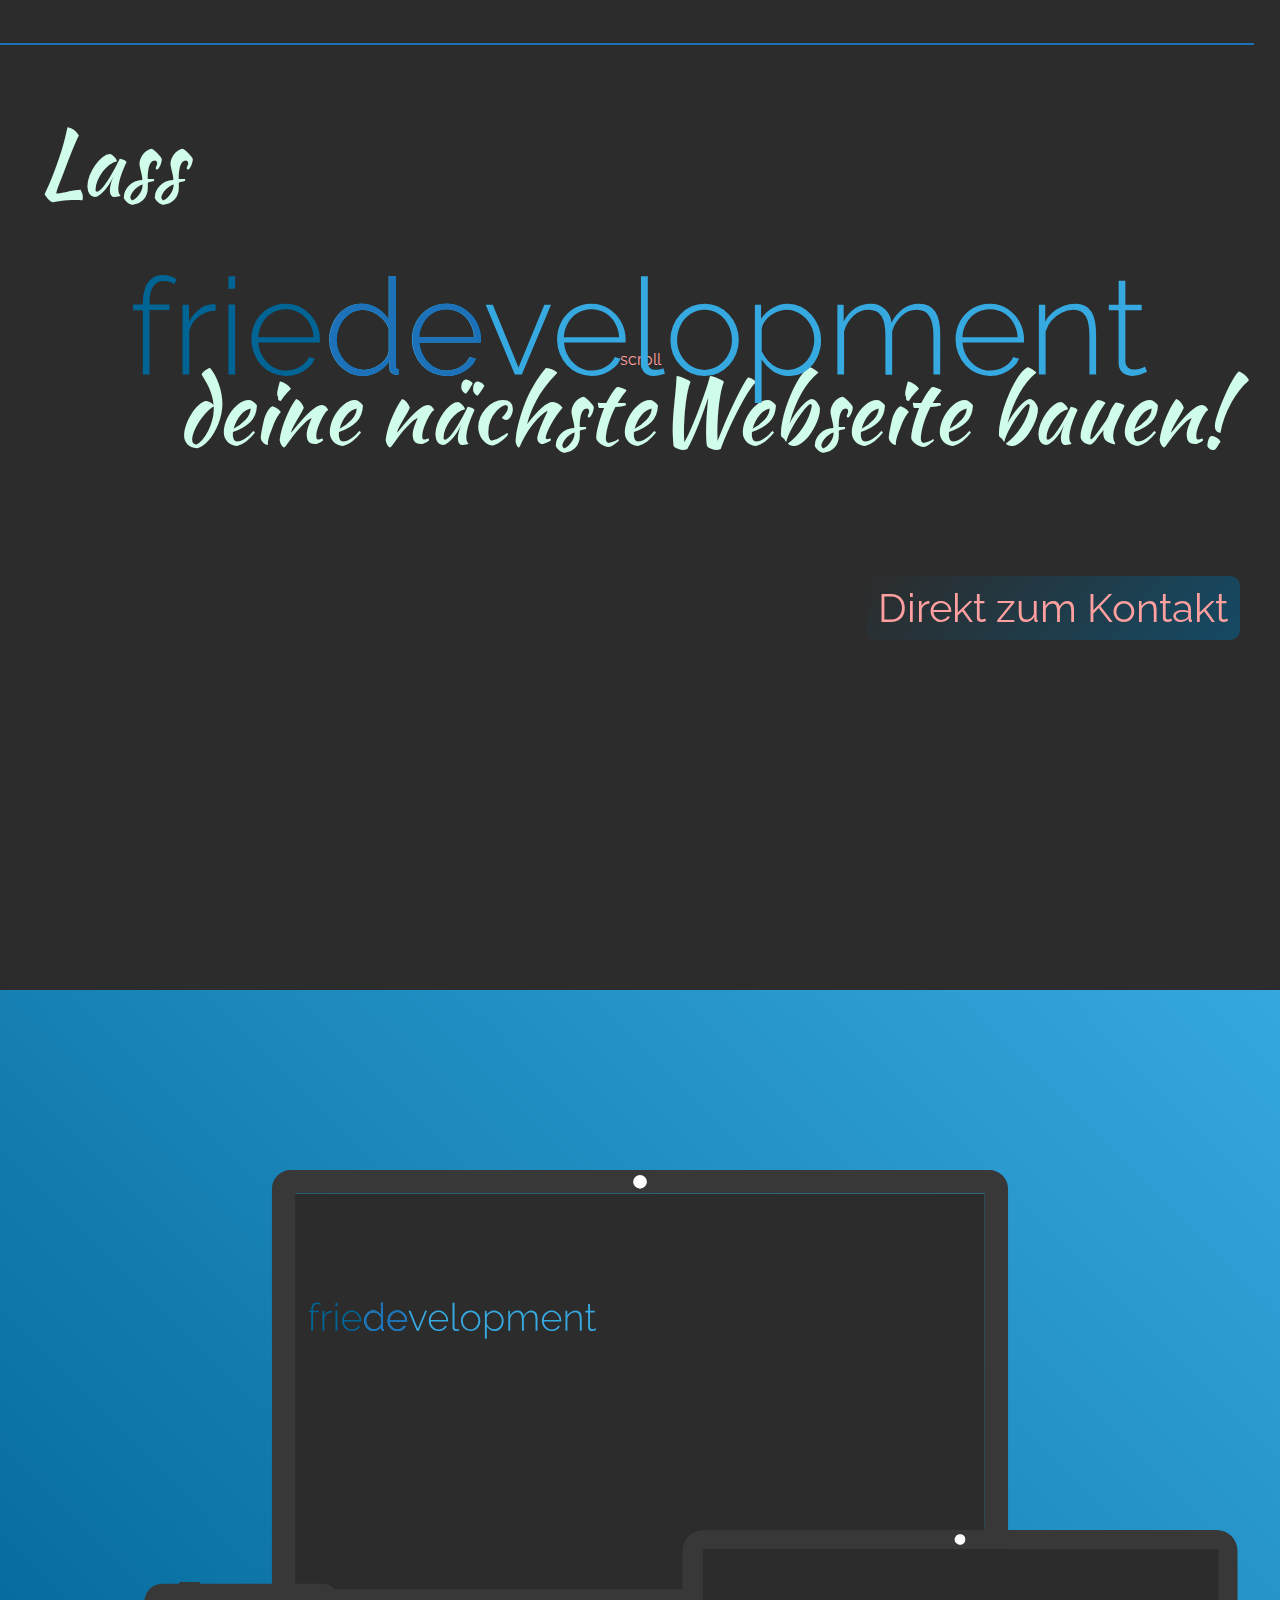
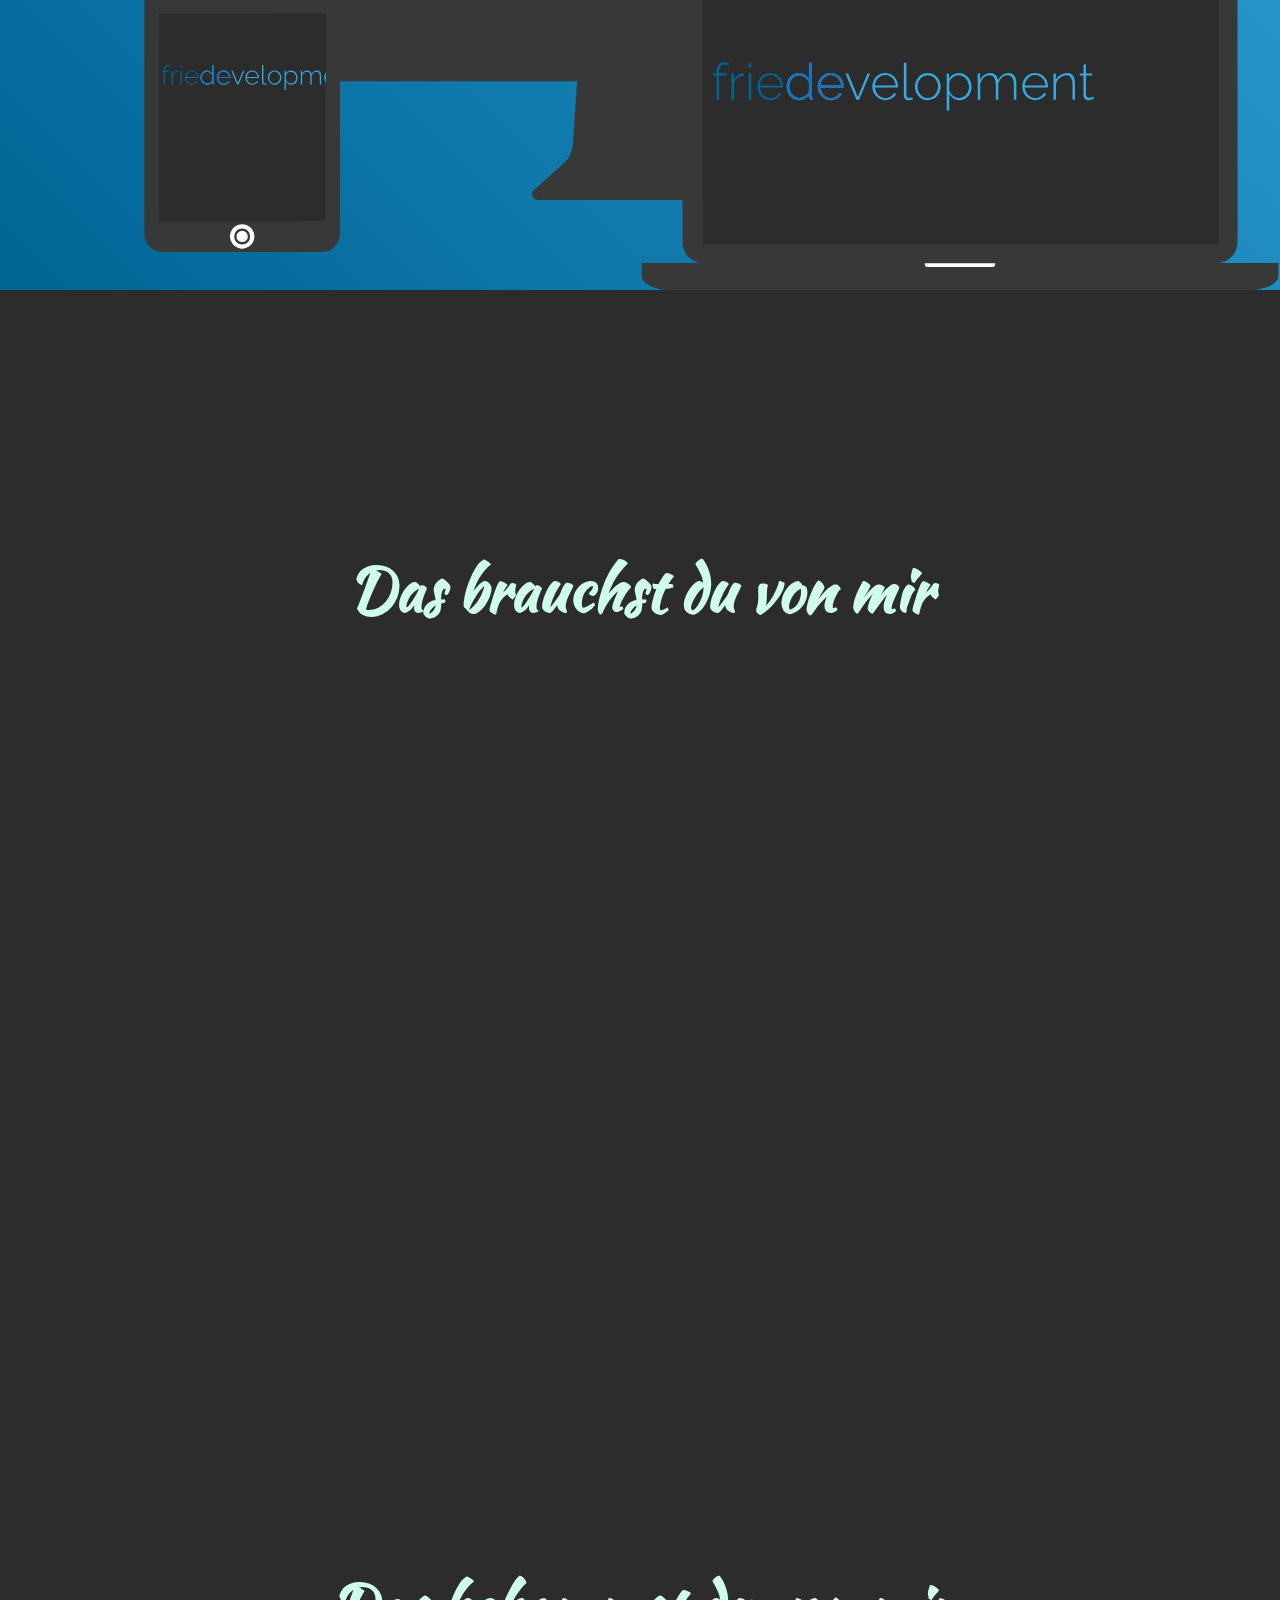
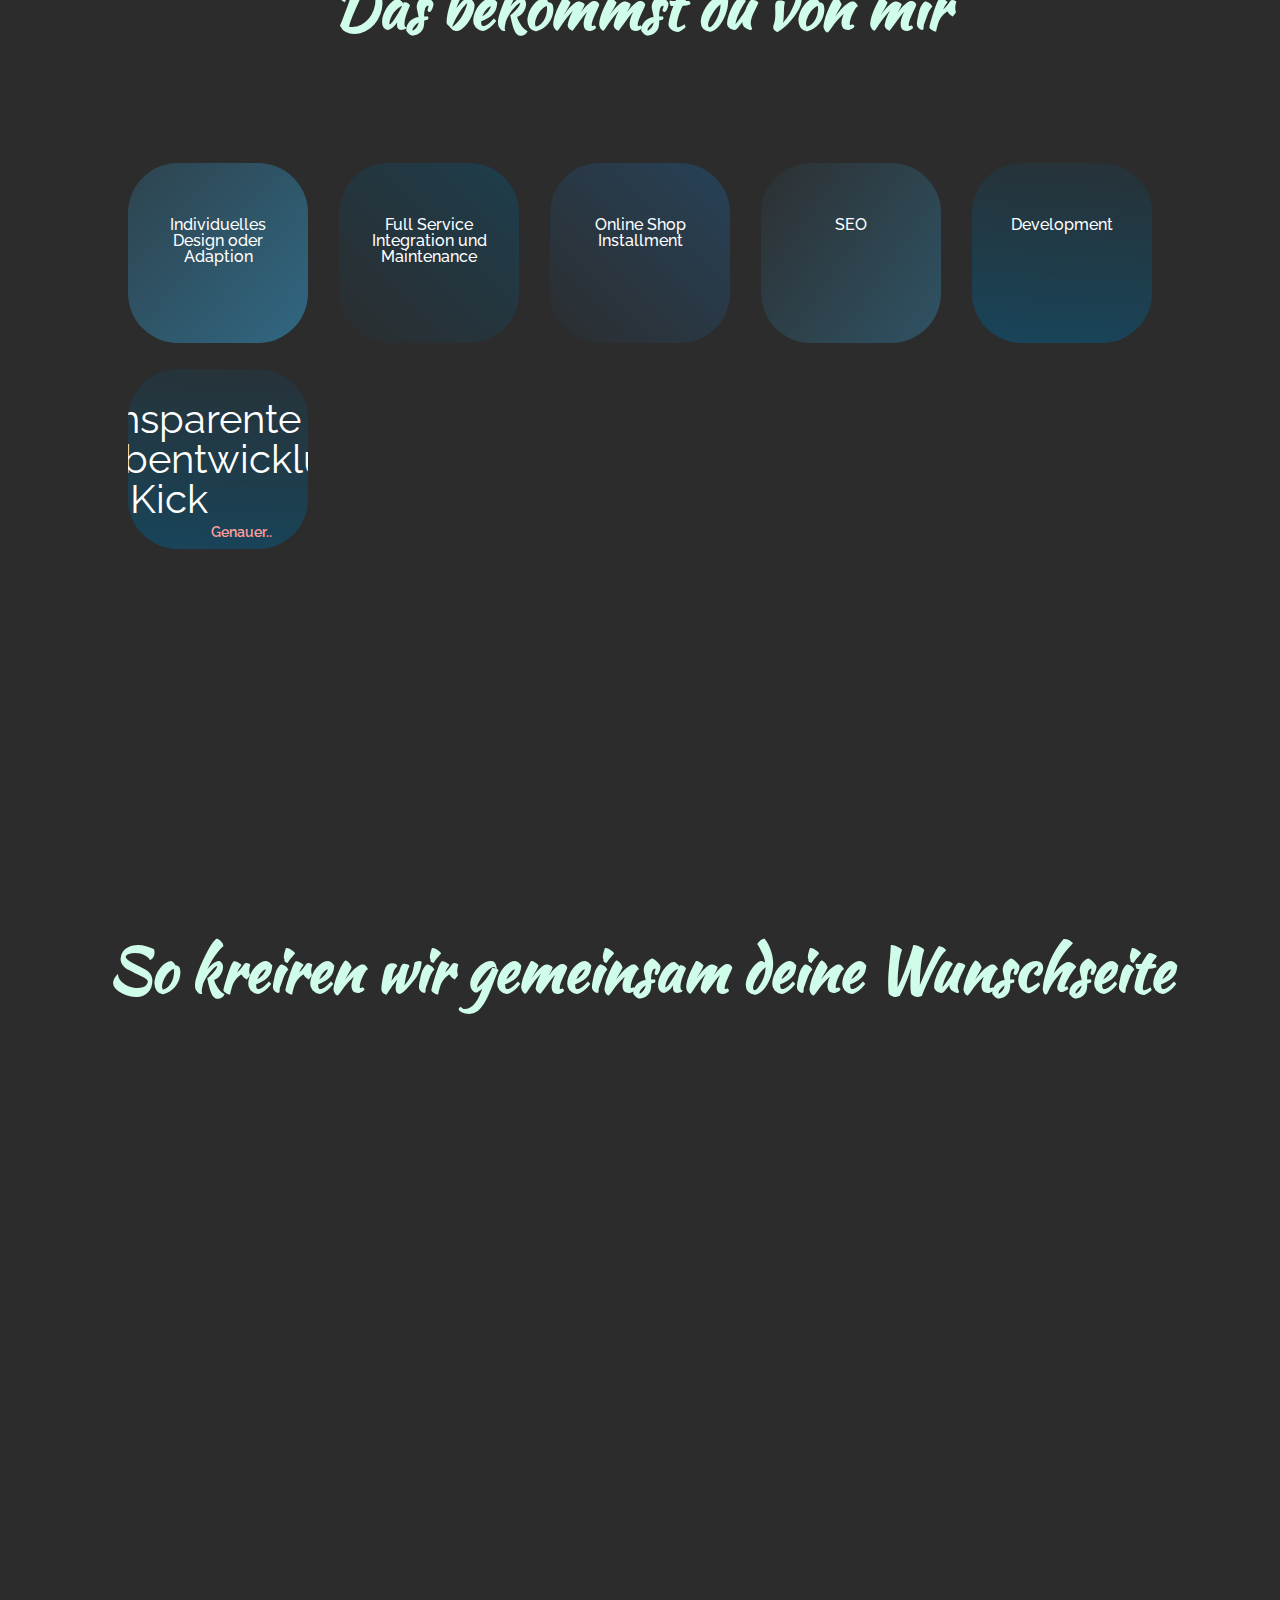
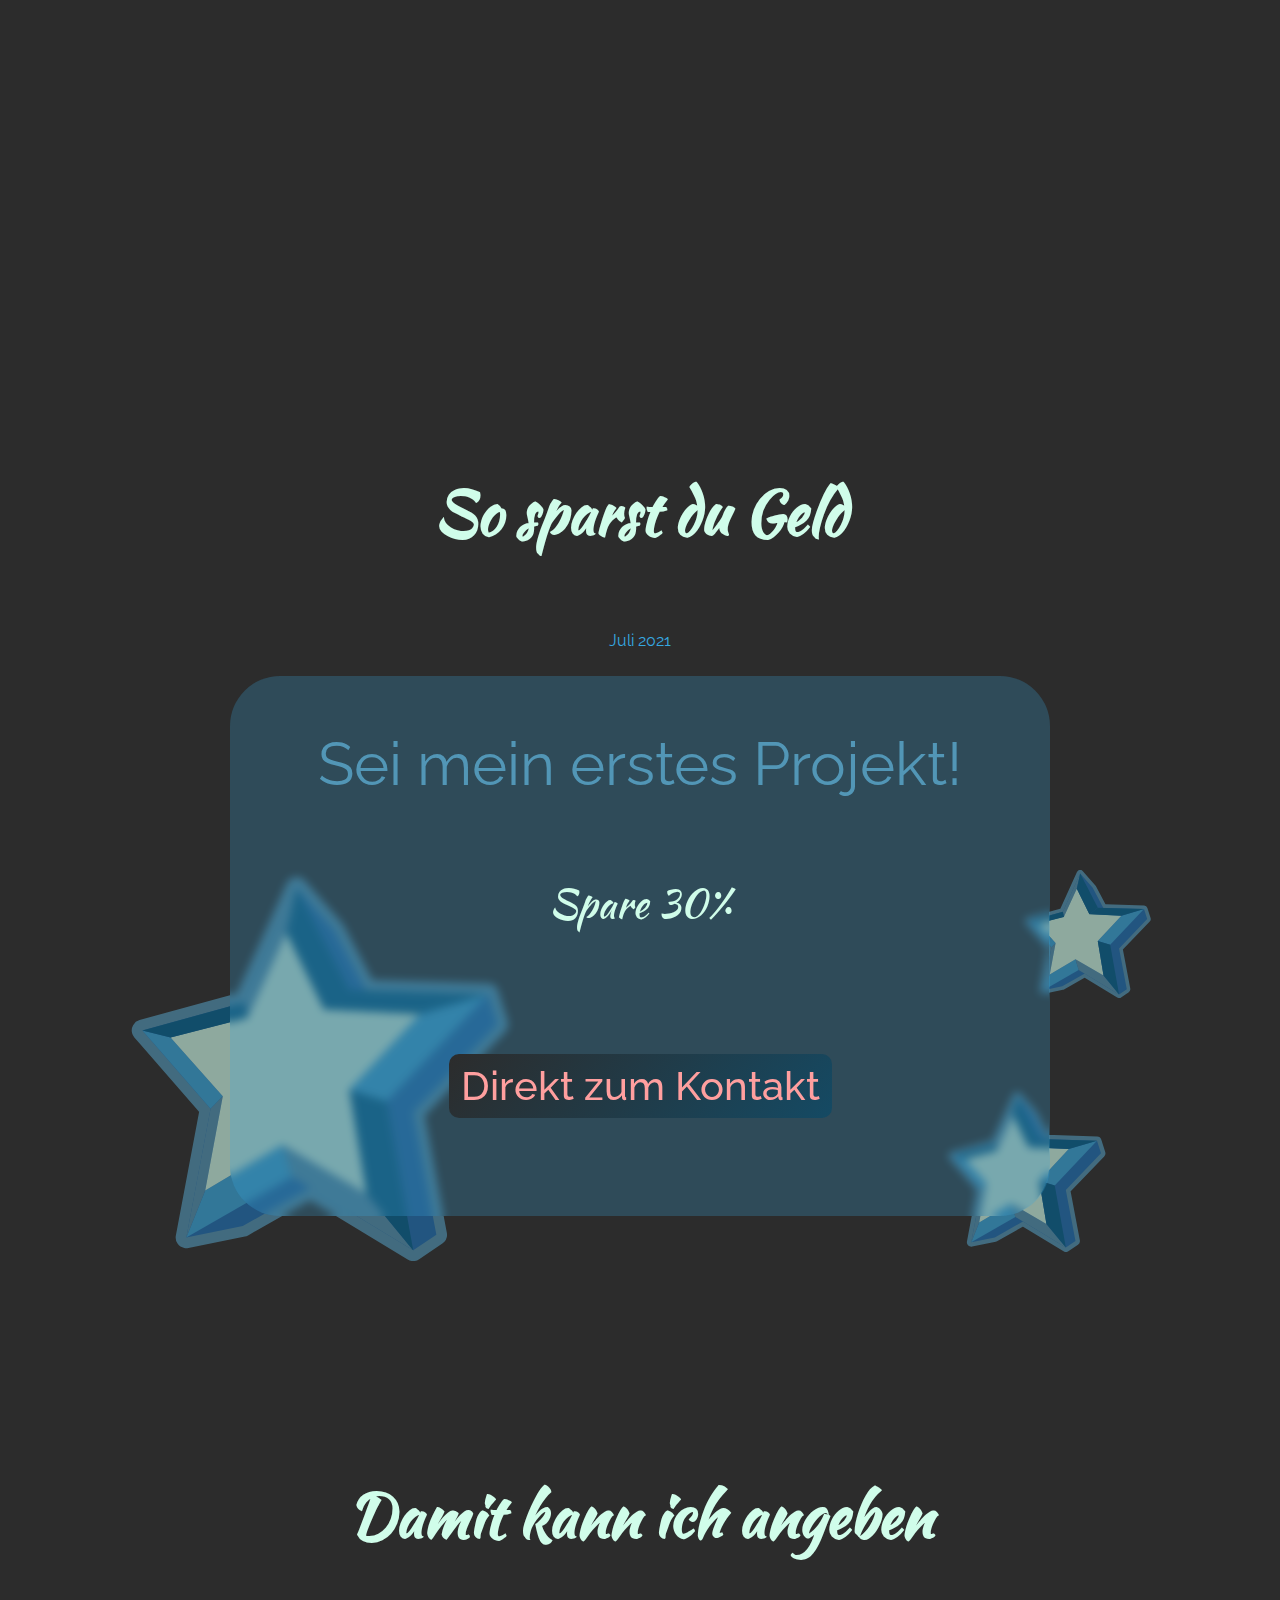
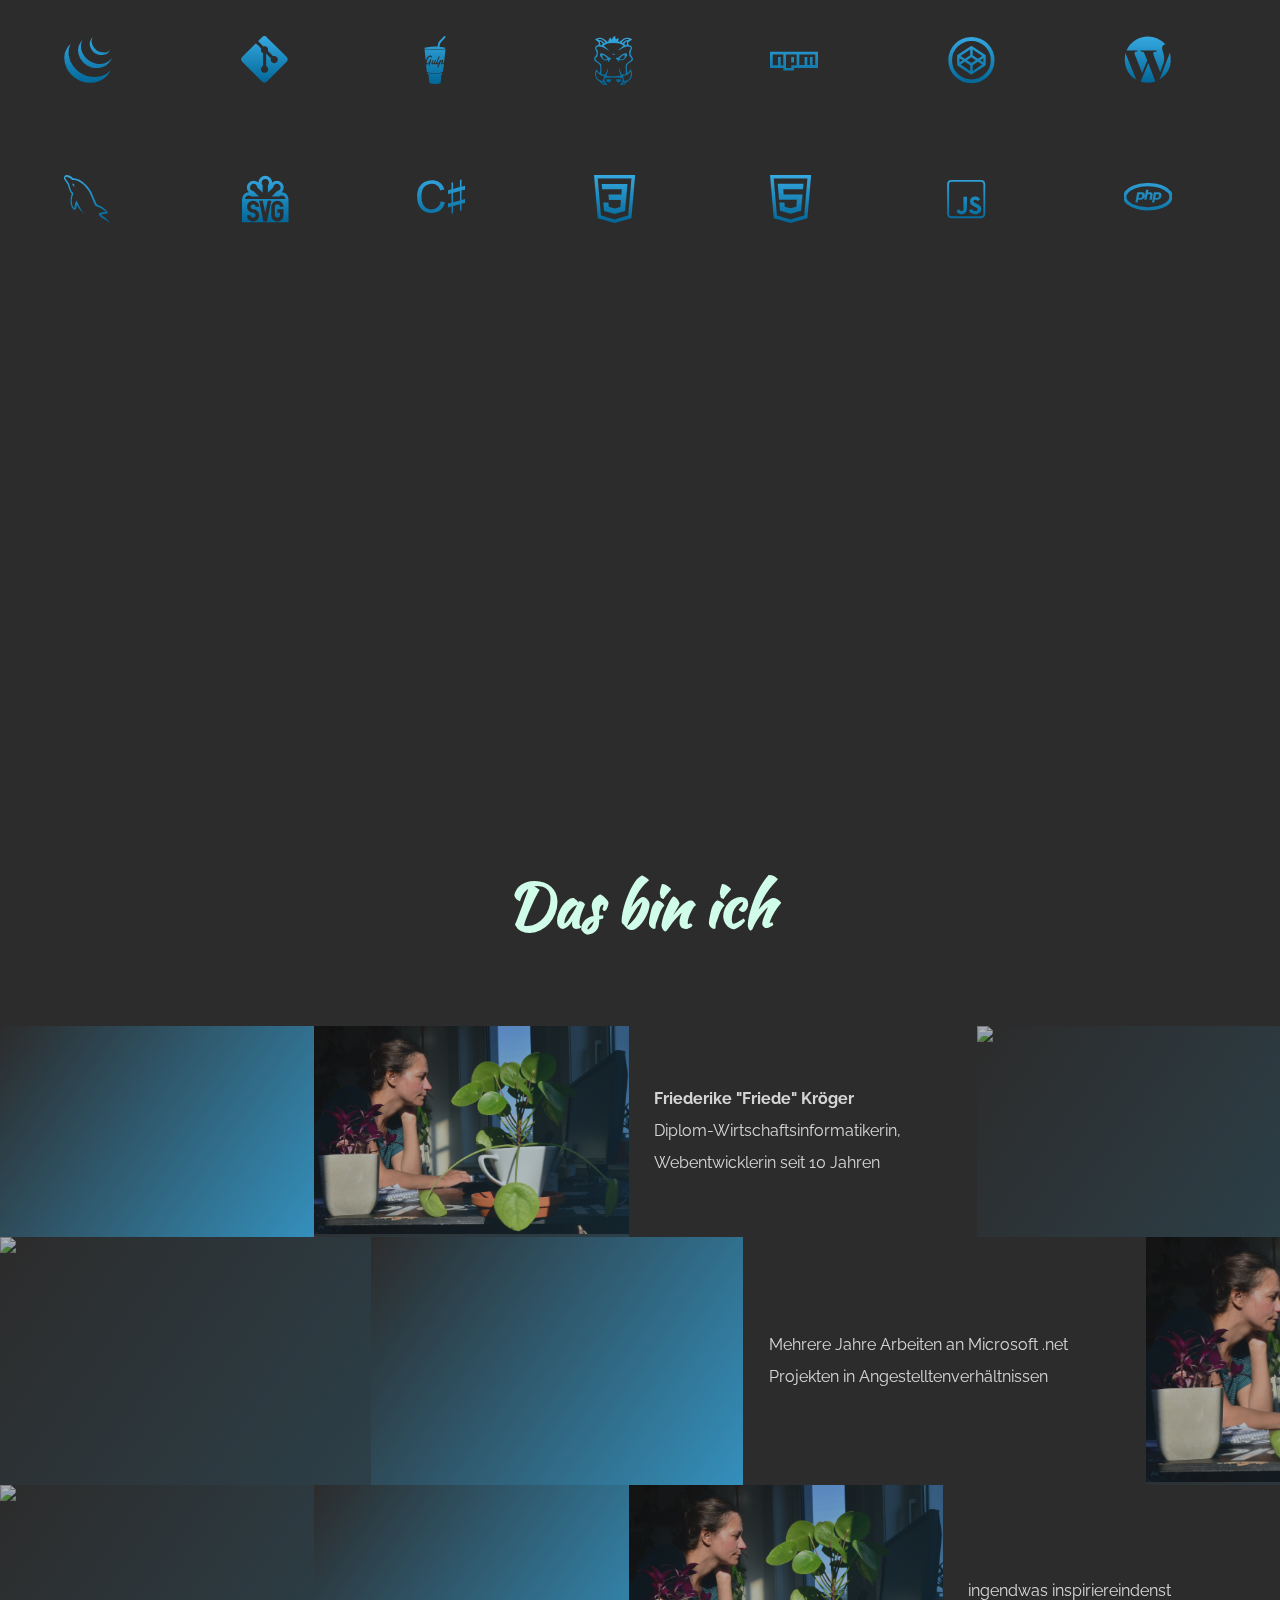
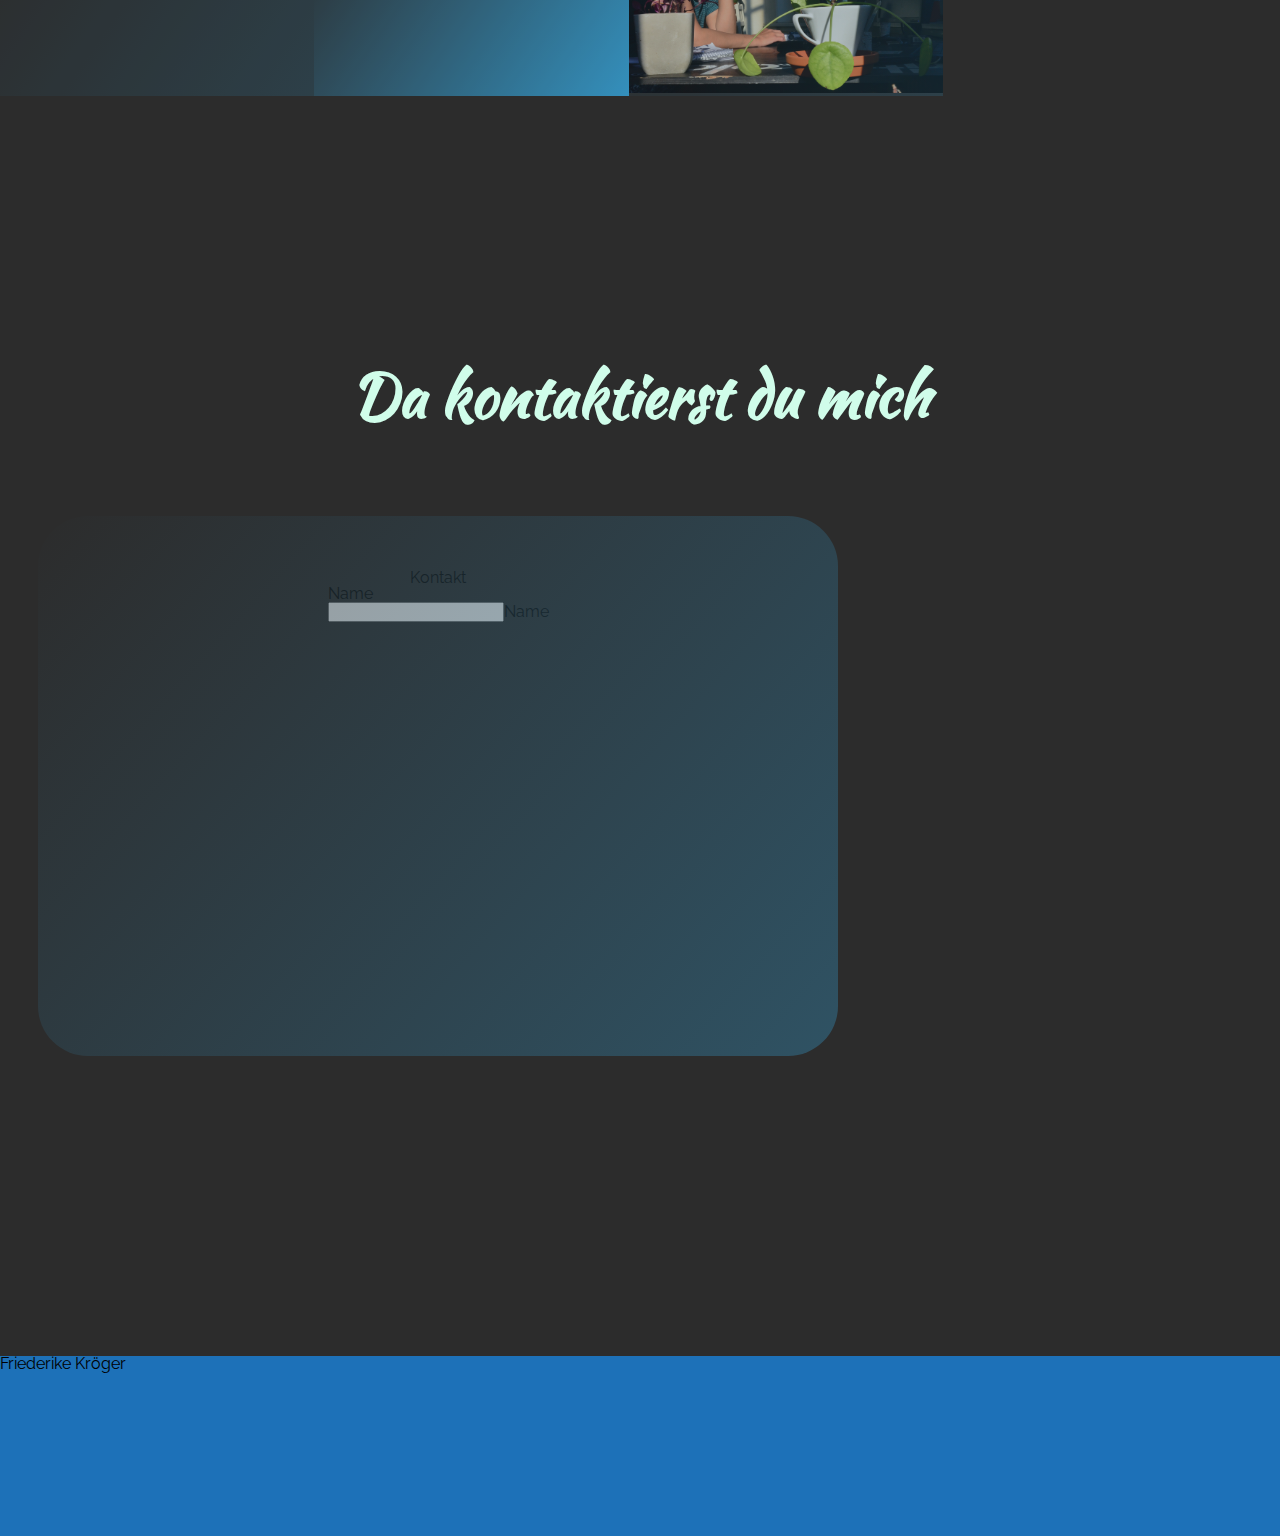
==== commit 1d5977e4: "mittag" ====
--- a/index.html
+++ b/index.html
@@ -619,7 +619,12 @@
 
               <img src="images/DSC_0080_zoom.jpg">
             </div>
-
+            <div class="text">
+              <p><b>Friederike "Friede" Kröger</b><br>
+                Diplom-Wirtschaftsinformatikerin,<br>
+                Webentwicklerin seit 10 Jahren
+              </p>
+            </div>
             <div class="img">
 
               <img src="images/hamburg_2013_0856.jpg">
@@ -638,19 +643,40 @@
             </div>
             <div class="img-spacer"></div>
             <div class="text">
-              <h2>Friede Freude Eierkuchen</h2>
-              <p>Lorem ipsum dolor sit amet consectetur, adipisicing elit. Id, asperiores! Lorem ipsum dolor sit amet
-                consectetur adipisicing elit. Odio quasi rerum qui voluptate! Corrurcitationem nihil dignissimos.</p>
+              <p>Mehrere Jahre Arbeiten an Microsoft .net Projekten in Angestelltenverhältnissen</p>
+
             </div>
 
             <div class="img">
 
+              <img src="images/DSC_0080_zoom.jpg">
+            </div>
+            <div class="text">
+              <p></p>
+            </div>
+          </div>
+          <div class="line third">
+
+            <div class="img">
+
               <img src="images/hamburg_2013_0868.JPG">
             </div>
+            <div class="img-spacer"></div>
+
+
+            <div class="img">
+
+              <img src="images/DSC_0080_zoom.jpg">
+            </div>
             <div class="text">
-              <h2>Friede Freude Eierkuchen</h2>
-              <p>Lorem ipsum dolor sit amet consectetur, adipisicing elit. Id, asperiores! Lorem ipsum dolor sit amet
-                consectetur adipisicing elit. Odio quasi rerum qui voluptate! Corrurcitationem nihil dignissimos.</p>
+
+              <p>ingendwas inspiriereindenst</p>
+
+            </div>
+            <div class="img-spacer"></div>
+            <div class="img">
+
+              <img src="images/hamburg_2013_0856.jpg">
             </div>
           </div>
         </div>
--- a/styles/styles.css
+++ b/styles/styles.css
@@ -925,7 +925,6 @@
   background: rgba(54, 169, 225, 0.25);
   backdrop-filter: blur(4px);
   -webkit-backdrop-filter: blur(4px);
-  border-radius: 10px;
   gap: 10vh;
 }
 
--- a/styles/navigation.css
+++ b/styles/navigation.css
@@ -338,4 +338,10 @@
     display: none;
   }
 }
+
+@media screen and (max-width: 500px) {
+  .header-cta {
+    display: none;
+  }
+}
 /*# sourceMappingURL=navigation.css.map */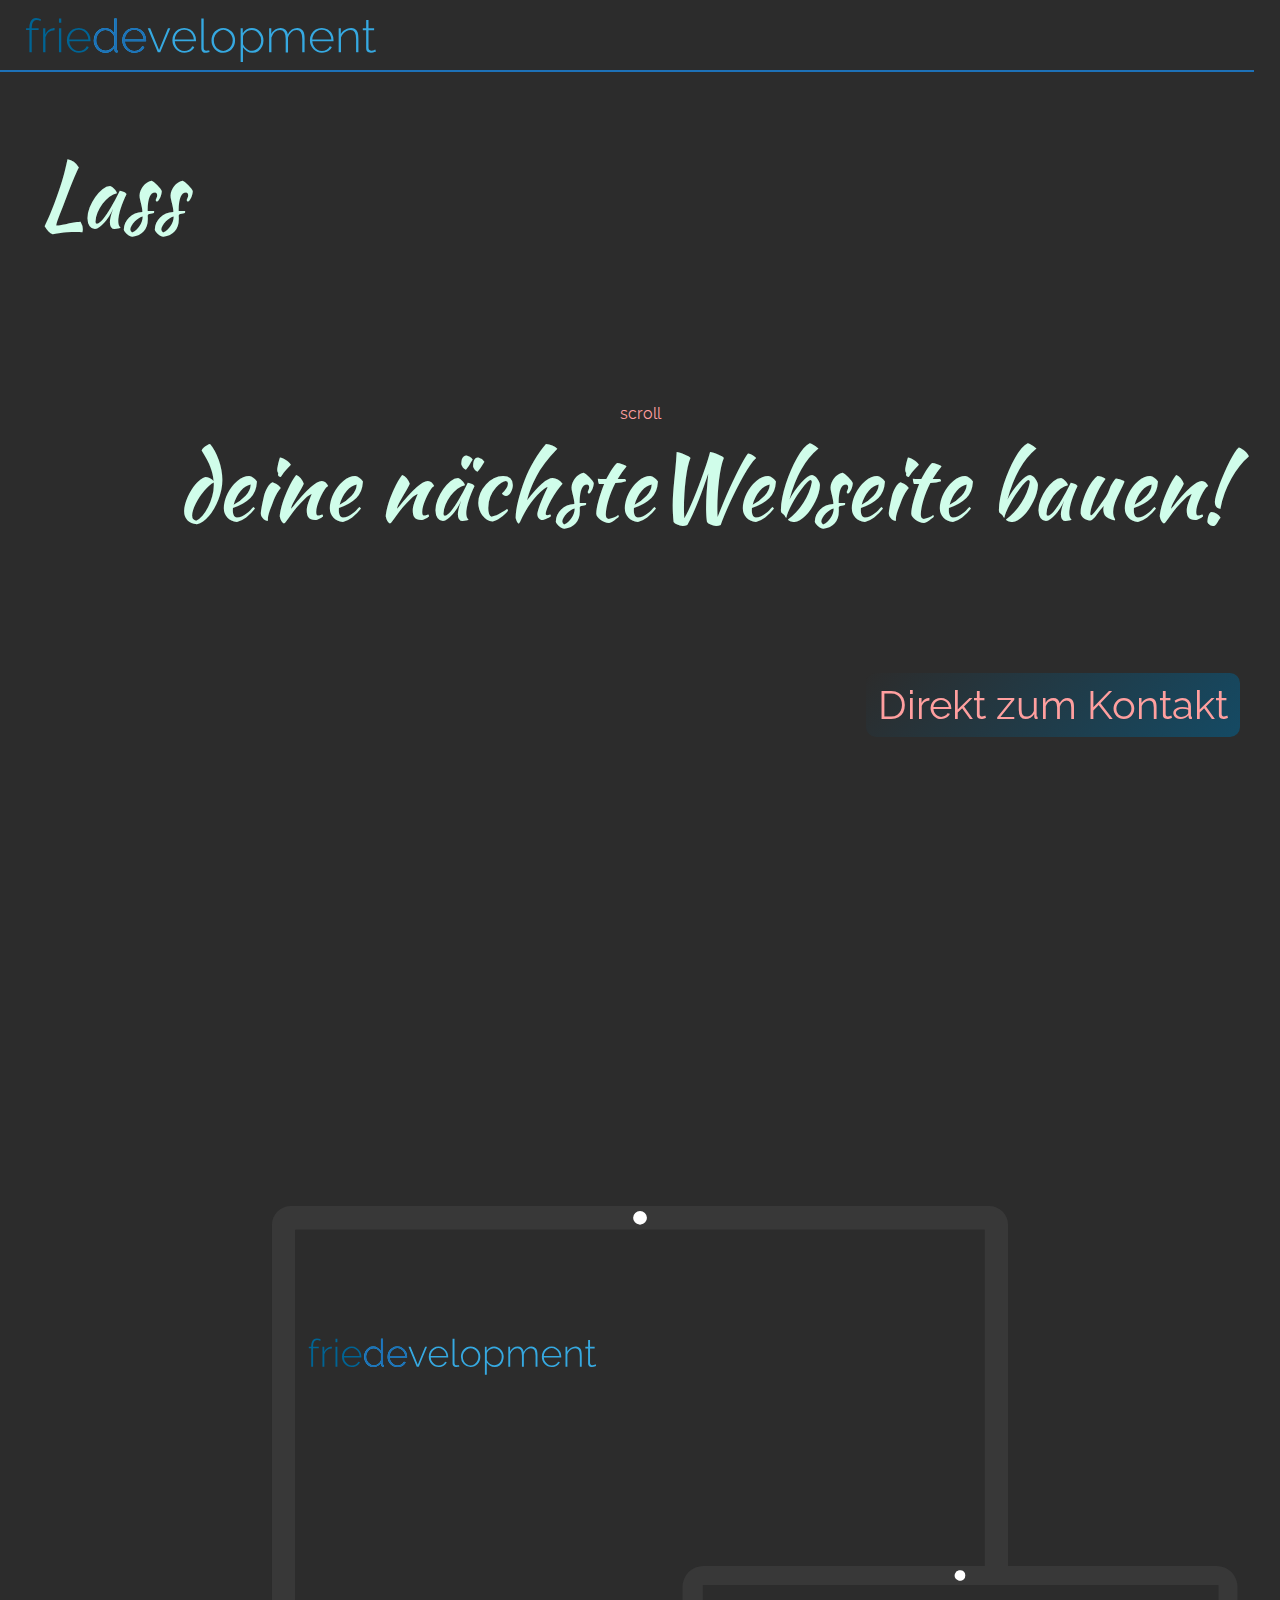
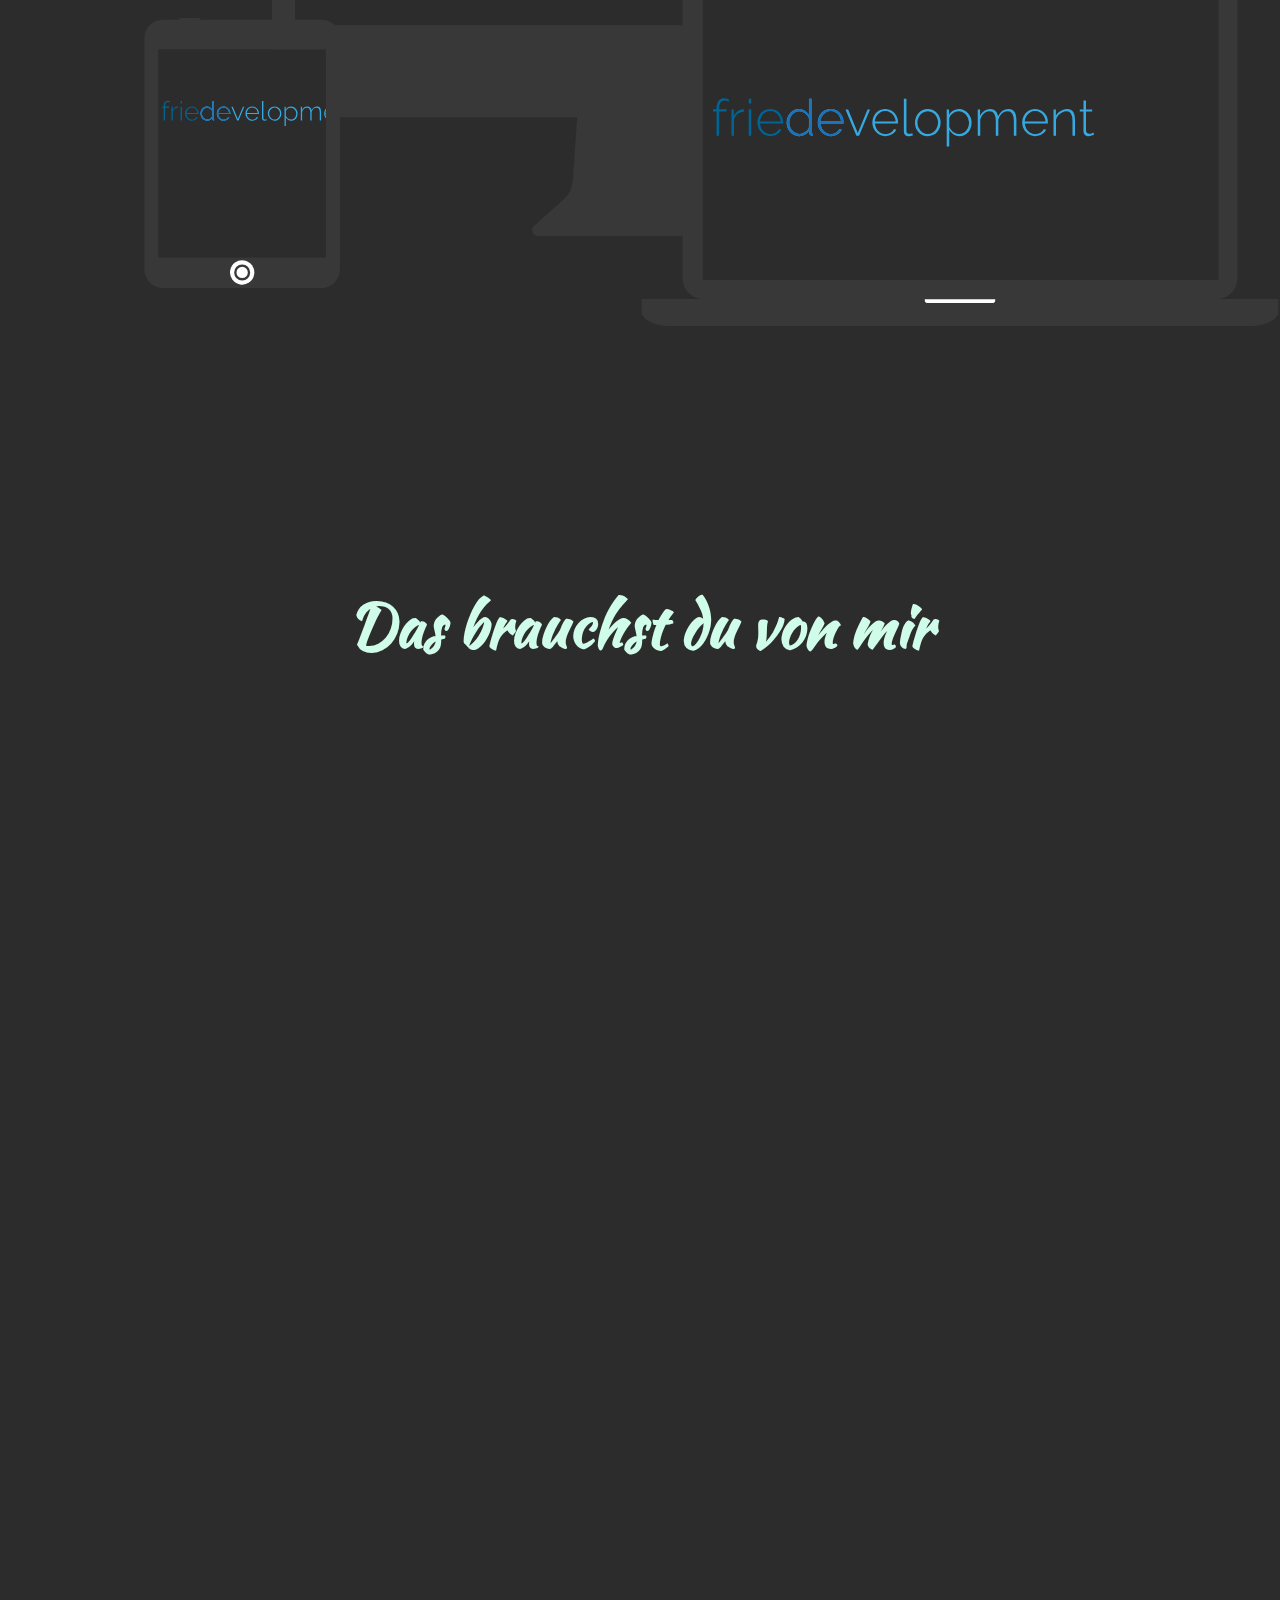
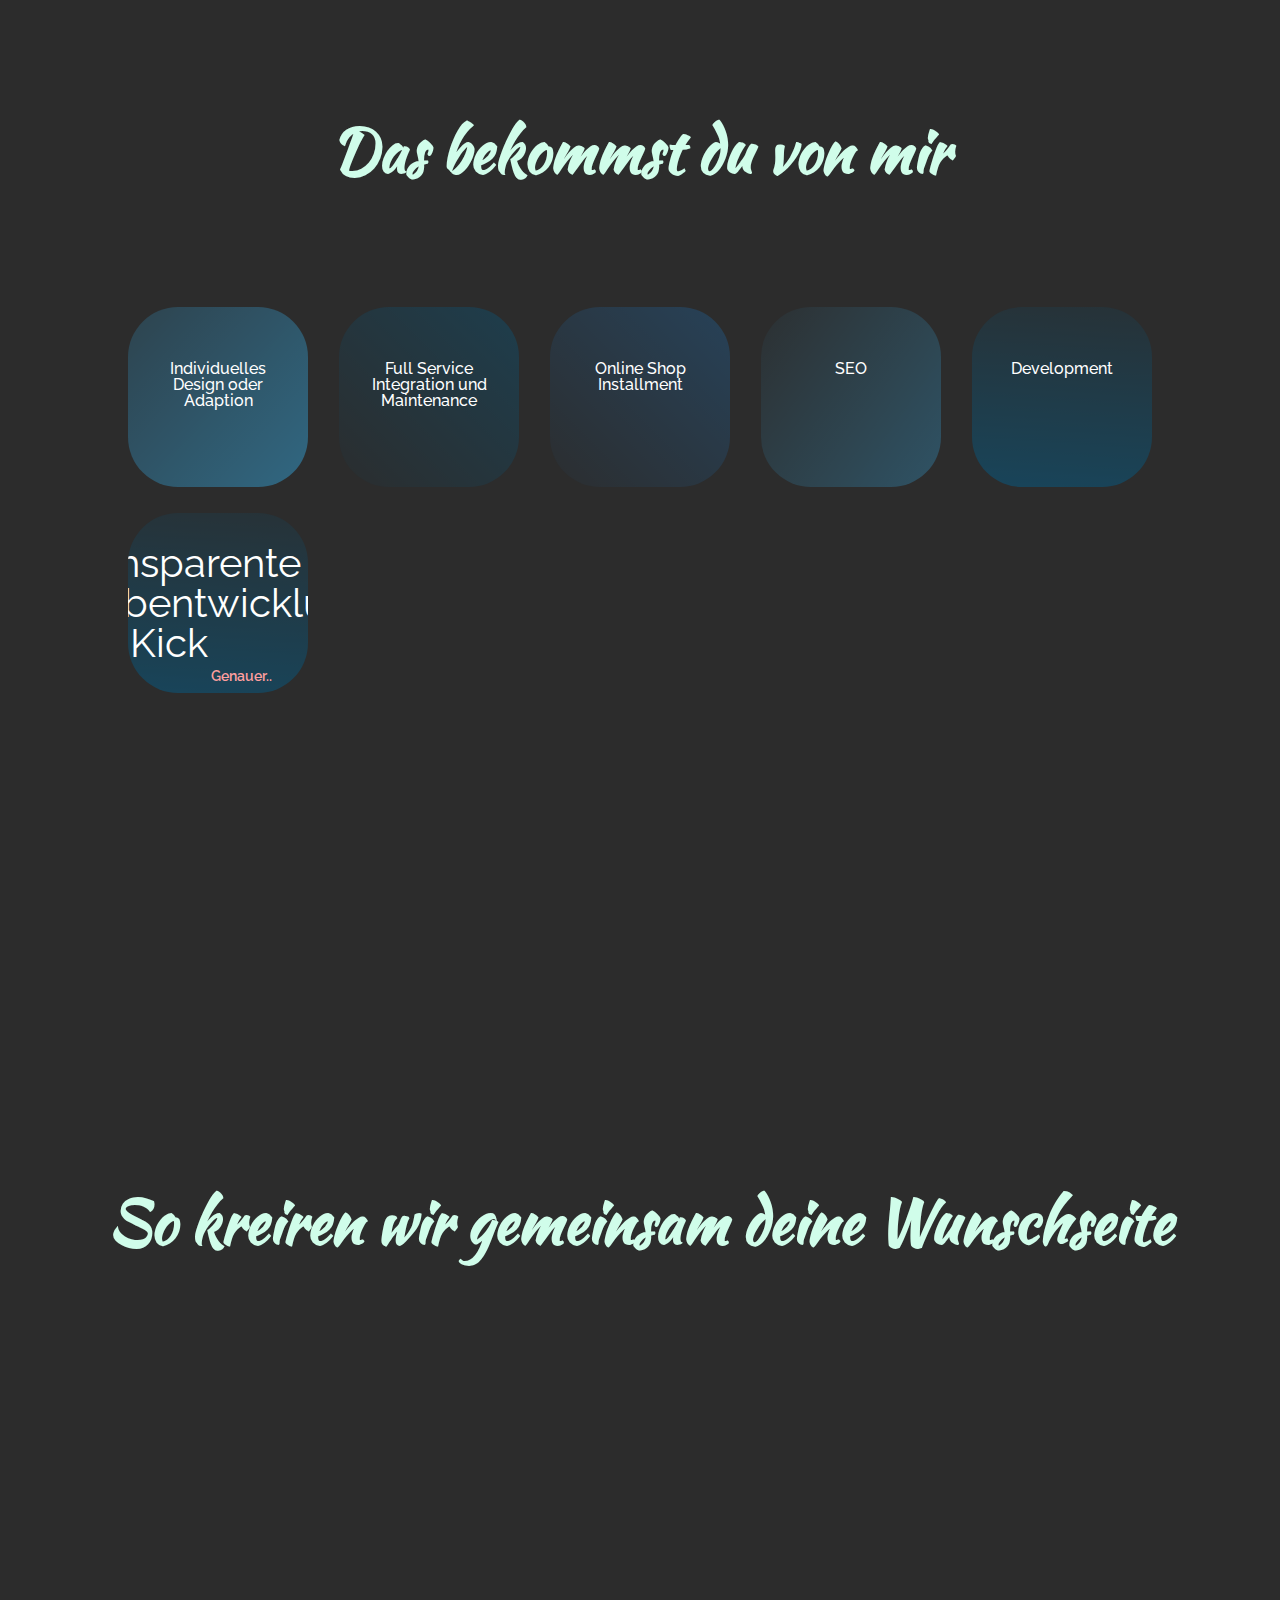
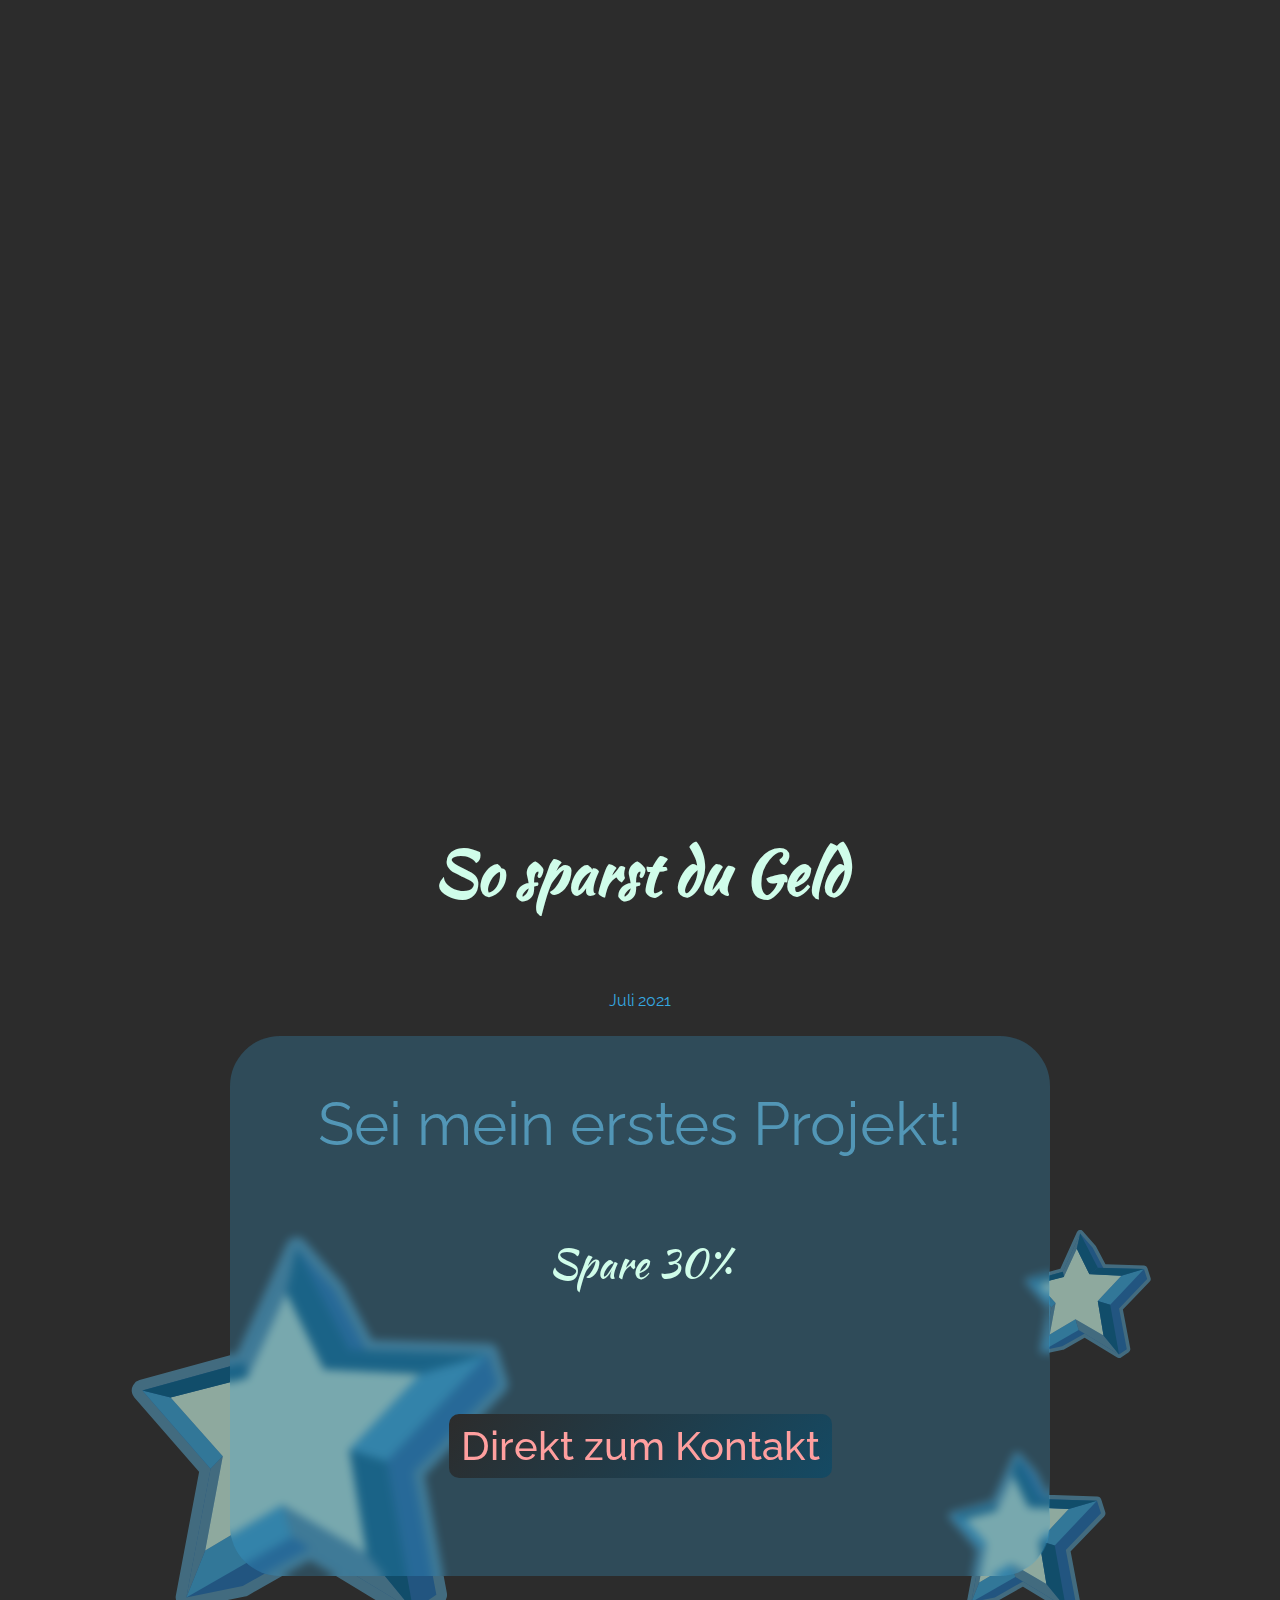
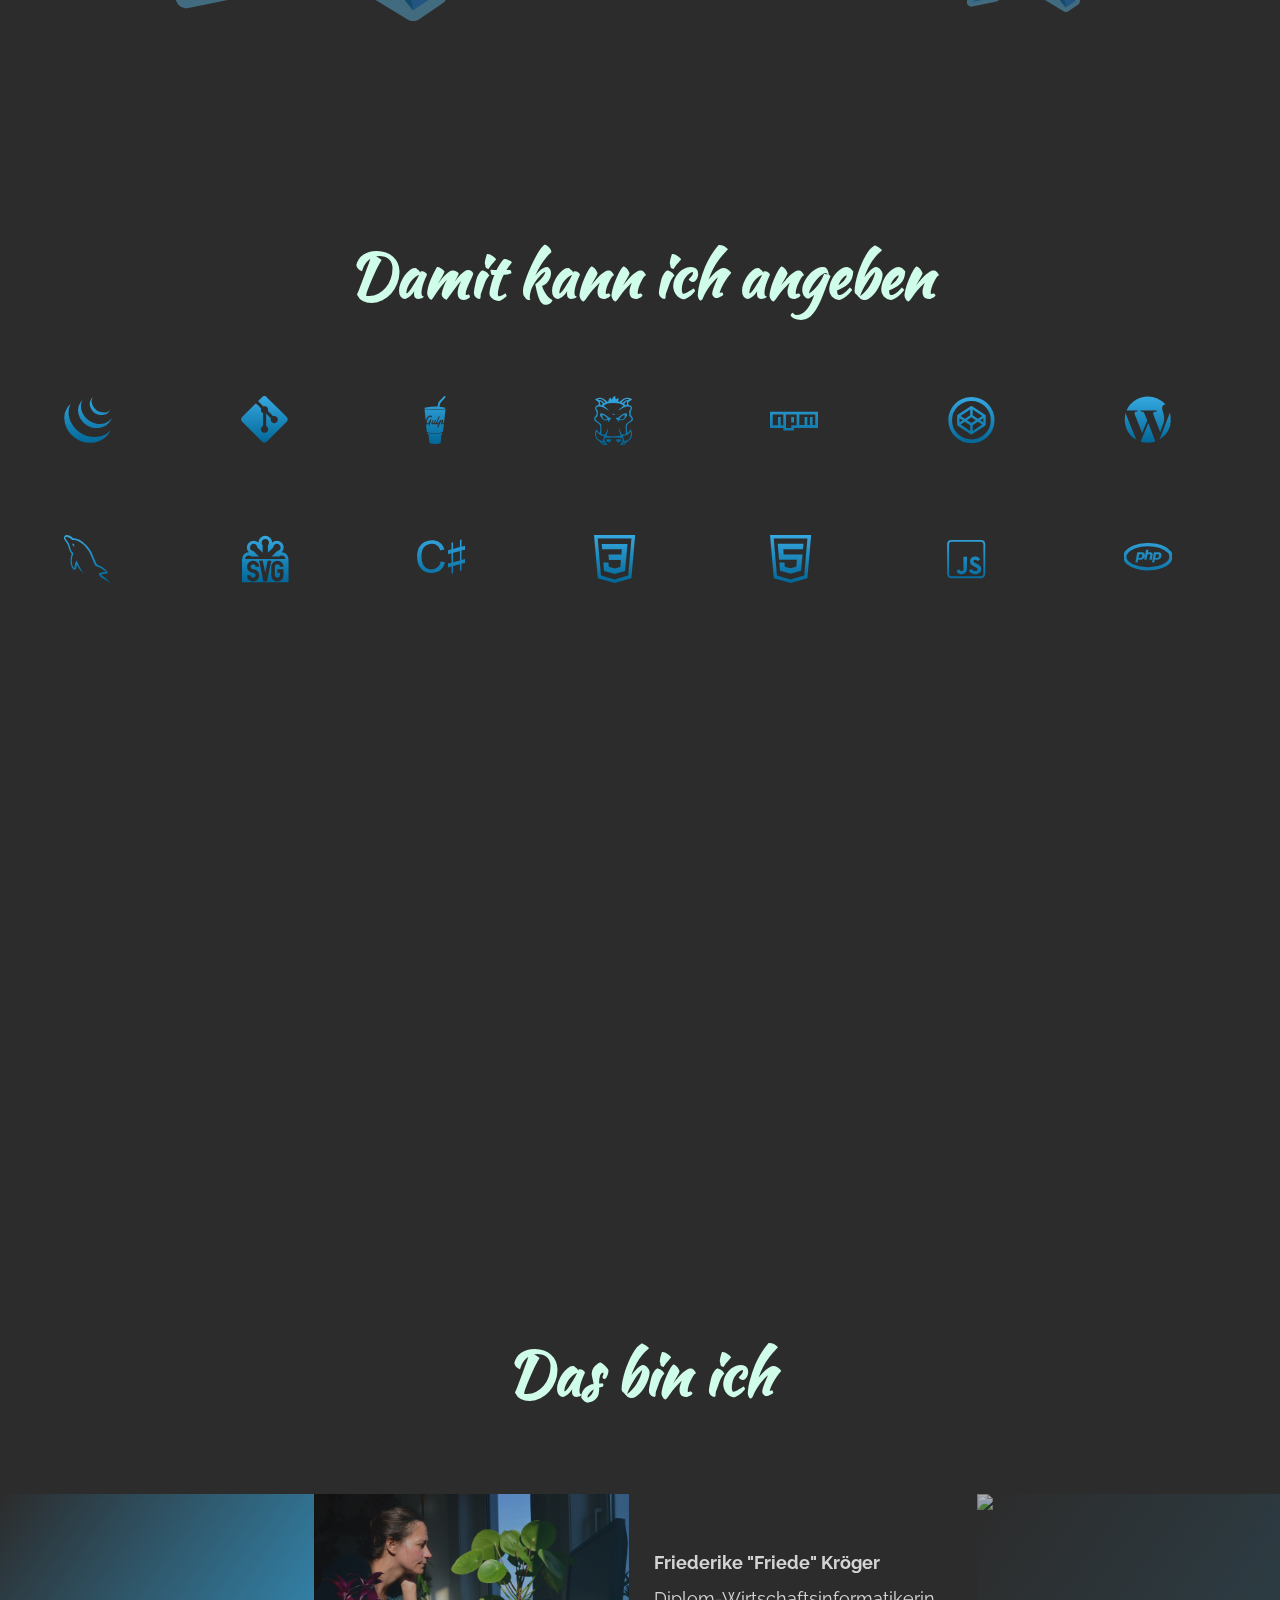
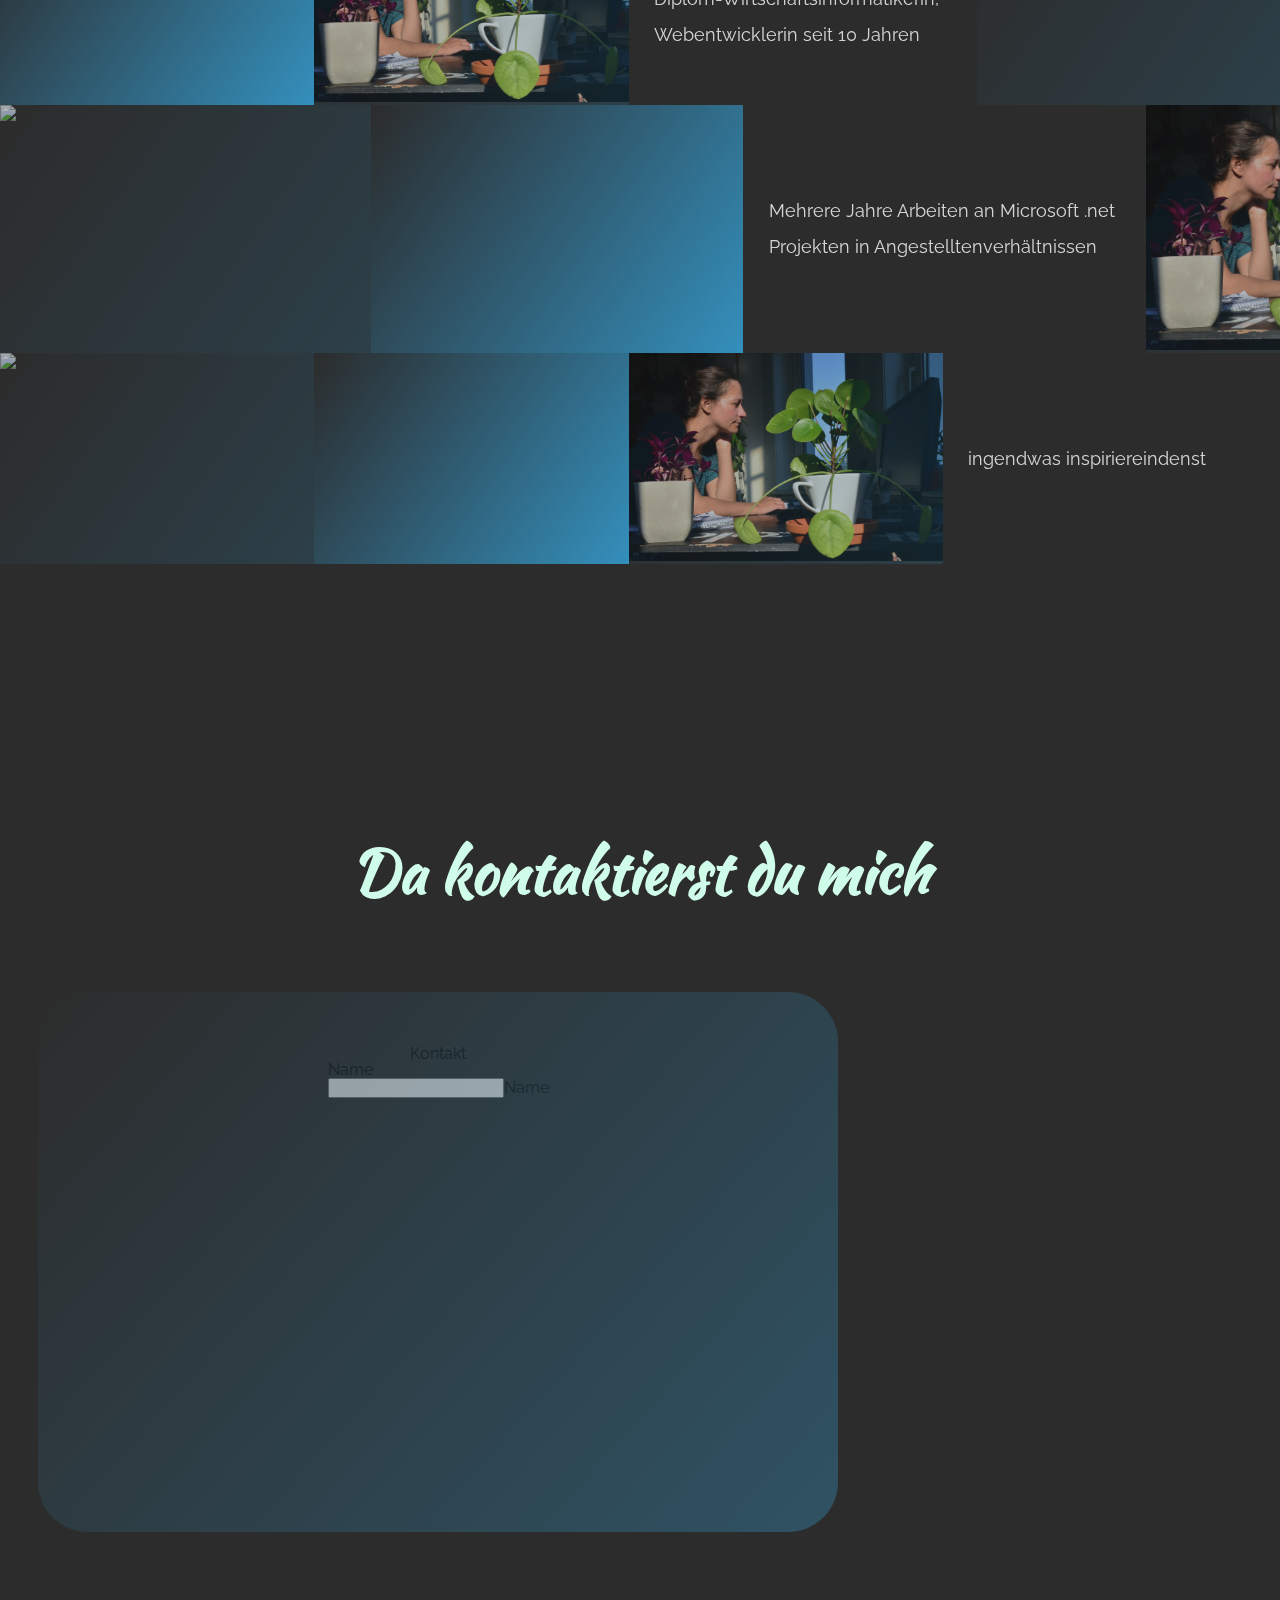
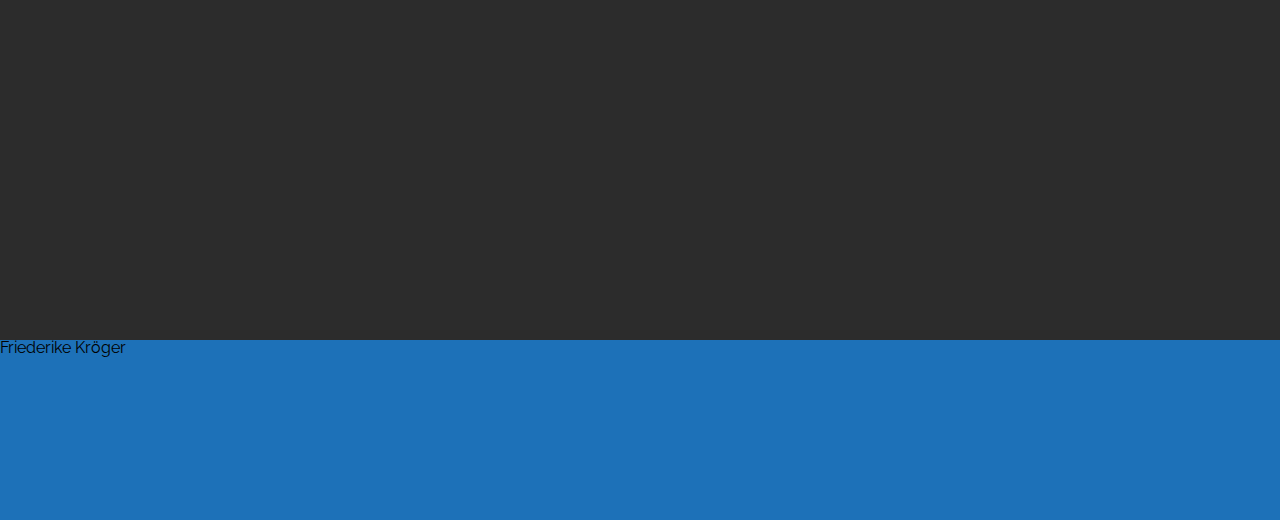
==== commit 3e9f0c90: "okay" ====
--- a/index.html
+++ b/index.html
@@ -24,75 +24,76 @@
 
 <body>
   <div id="friedevelopment">
-    <svg xmlns="http://www.w3.org/2000/svg" id="fd" class="fd" viewBox="0 0 753.39 95.3">
-      <g class="fd-friede">
-        <path class="fd-friede-f"
-          d="M63.28,171.41v-47.9H56v-4.1h7.3v-1.7a29.88,29.88,0,0,1,1.8-10.9,15.27,15.27,0,0,1,5.1-7,12.9,12.9,0,0,1,7.8-2.4,18.85,18.85,0,0,1,5.8.9,13.68,13.68,0,0,1,4.6,2.4l-1.8,3.6a8.85,8.85,0,0,0-3.4-1.85,14.6,14.6,0,0,0-4.3-.65,8.92,8.92,0,0,0-7.85,4q-2.76,4-2.75,11.75v1.8h14.8v4.1H68.28v47.9Z"
-          transform="translate(-55.98 -97.41)" fill="#006494" />
-        <path class="fd-friede-r"
-          d="M117.38,123.91a20.43,20.43,0,0,0-19.6,15v32.5h-5v-51.9h4.8v12.7a24.85,24.85,0,0,1,7.2-9,18.53,18.53,0,0,1,9.5-4c.66-.06,1.26-.1,1.8-.1h1.3Z"
-          transform="translate(-55.98 -97.41)" fill="#006494" />
-        <path class="fd-friede-i" d="M126.88,107.61v-9.2h5v9.2Zm0,63.8v-52h5v52Z" transform="translate(-55.98 -97.41)"
-          fill="#006494" />
-        <path class="fd-friede-e"
-          d="M169.68,172.41a24.25,24.25,0,0,1-10.2-2.14,25.17,25.17,0,0,1-8.15-5.88,27.58,27.58,0,0,1-5.4-8.67,28,28,0,0,1-2-10.41,27.18,27.18,0,0,1,3.3-13.35,26,26,0,0,1,9.1-9.61,23.91,23.91,0,0,1,13-3.64,23.58,23.58,0,0,1,13.1,3.69,27.08,27.08,0,0,1,9.05,9.72,26.73,26.73,0,0,1,3.35,13.2v1.2a4.51,4.51,0,0,1-.1,1h-45.6a23.06,23.06,0,0,0,3.3,10.65,21.6,21.6,0,0,0,7.45,7.51,18.89,18.89,0,0,0,9.95,2.74,19.89,19.89,0,0,0,10.2-2.8,15.39,15.39,0,0,0,6.7-7.2l4.4,1.2a17.76,17.76,0,0,1-4.75,6.6,24.07,24.07,0,0,1-7.6,4.55A25.58,25.58,0,0,1,169.68,172.41ZM149,143.61h41.1a23.75,23.75,0,0,0-3.2-10.75,20.81,20.81,0,0,0-7.35-7.36,19.45,19.45,0,0,0-10.05-2.69,19.14,19.14,0,0,0-10,2.69,20.84,20.84,0,0,0-7.3,7.36A23.51,23.51,0,0,0,149,143.61Z"
-          transform="translate(-55.98 -97.41)" fill="#006494" />
-        <path class="fd-friede-d"
-          d="M202.27,145.61a29,29,0,0,1,3.1-13.35,26.19,26.19,0,0,1,8.5-9.81,21.11,21.11,0,0,1,12.3-3.74,20.78,20.78,0,0,1,12.05,3.6,27.73,27.73,0,0,1,8.25,8.6V98.41h5v66.4a2.62,2.62,0,0,0,.55,1.8,2.32,2.32,0,0,0,1.55.7v4.1a10.54,10.54,0,0,1-2.4.1,4.87,4.87,0,0,1-3-1.7,4.52,4.52,0,0,1-1.2-3V161a23.78,23.78,0,0,1-8.6,8.3,22,22,0,0,1-11.1,3.1,22.59,22.59,0,0,1-10-2.24,25.31,25.31,0,0,1-8-6,28.28,28.28,0,0,1-5.2-8.57A27.38,27.38,0,0,1,202.27,145.61Zm44.2,8.36V137A19.3,19.3,0,0,0,242,130a24.45,24.45,0,0,0-7-5,17.87,17.87,0,0,0-7.7-1.84,17.48,17.48,0,0,0-8.15,1.89,20.35,20.35,0,0,0-6.3,5.08,23.17,23.17,0,0,0-4,7.22,25.26,25.26,0,0,0-1.4,8.31,22.69,22.69,0,0,0,1.6,8.41,23.43,23.43,0,0,0,4.45,7.17,20.54,20.54,0,0,0,6.6,4.88,19.13,19.13,0,0,0,8.15,1.74,17,17,0,0,0,5.75-1.09,24.19,24.19,0,0,0,5.8-3,19.43,19.43,0,0,0,4.6-4.48A10.89,10.89,0,0,0,246.47,154Z"
-          transform="translate(-55.98 -97.41)" fill="#006494" />
-        <path class="fd-friede-e2"
-          d="M289.47,172.41a24.31,24.31,0,0,1-10.2-2.14,25.28,25.28,0,0,1-8.15-5.88,27.58,27.58,0,0,1-5.4-8.67,28,28,0,0,1-2-10.41,27.18,27.18,0,0,1,3.3-13.35,26.06,26.06,0,0,1,9.1-9.61,23.93,23.93,0,0,1,13-3.64,23.55,23.55,0,0,1,13.1,3.69,27,27,0,0,1,9.05,9.72,26.63,26.63,0,0,1,3.35,13.2v1.2a4,4,0,0,1-.1,1H269a23.3,23.3,0,0,0,3.3,10.65,21.78,21.78,0,0,0,7.45,7.51,18.92,18.92,0,0,0,9.95,2.74,19.89,19.89,0,0,0,10.2-2.8,15.34,15.34,0,0,0,6.7-7.2l4.4,1.2a17.65,17.65,0,0,1-4.75,6.6,24,24,0,0,1-7.6,4.55A25.58,25.58,0,0,1,289.47,172.41Zm-20.7-28.8h41.1a23.51,23.51,0,0,0-3.2-10.75,20.65,20.65,0,0,0-7.35-7.36,19.4,19.4,0,0,0-10.05-2.69,19.17,19.17,0,0,0-10,2.69,20.92,20.92,0,0,0-7.3,7.36A23.75,23.75,0,0,0,268.77,143.61Z"
-          transform="translate(-55.98 -97.41)" fill="#006494" />
-      </g>
-      <g class="fd-dev">
-        <path class="fd-dev-d"
-          d="M201.67,145.61a29,29,0,0,1,3.1-13.35,26.19,26.19,0,0,1,8.5-9.81,21.11,21.11,0,0,1,12.3-3.74,20.78,20.78,0,0,1,12.05,3.6,27.73,27.73,0,0,1,8.25,8.6V98.41h5v66.4a2.62,2.62,0,0,0,.55,1.8,2.32,2.32,0,0,0,1.55.7v4.1a10.54,10.54,0,0,1-2.4.1,4.87,4.87,0,0,1-3-1.7,4.52,4.52,0,0,1-1.2-3V161a23.78,23.78,0,0,1-8.6,8.3,22,22,0,0,1-11.1,3.1,22.59,22.59,0,0,1-10-2.24,25.31,25.31,0,0,1-7.95-6,28.28,28.28,0,0,1-5.2-8.57A27.38,27.38,0,0,1,201.67,145.61Zm44.2,8.36V137a19.3,19.3,0,0,0-4.5-6.92,24.45,24.45,0,0,0-7-5,17.87,17.87,0,0,0-7.7-1.84,17.48,17.48,0,0,0-8.15,1.89,20.35,20.35,0,0,0-6.3,5.08,23.17,23.17,0,0,0-4.05,7.22,25.26,25.26,0,0,0-1.4,8.31,22.69,22.69,0,0,0,1.6,8.41,23.43,23.43,0,0,0,4.45,7.17,20.54,20.54,0,0,0,6.6,4.88,19.13,19.13,0,0,0,8.15,1.74,17,17,0,0,0,5.75-1.09,24.19,24.19,0,0,0,5.8-3,19.43,19.43,0,0,0,4.6-4.48A10.89,10.89,0,0,0,245.87,154Z"
-          transform="translate(-55.98 -97.41)" fill="#36a9e1" />
-        <path class="fd-dev-e"
-          d="M288.87,172.41a24.28,24.28,0,0,1-10.2-2.14,25.28,25.28,0,0,1-8.15-5.88,27.58,27.58,0,0,1-5.4-8.67,28,28,0,0,1-1.95-10.41,27.18,27.18,0,0,1,3.3-13.35,26,26,0,0,1,9.1-9.61,23.93,23.93,0,0,1,13-3.64,23.58,23.58,0,0,1,13.1,3.69,27.12,27.12,0,0,1,12.4,22.92v1.2a4,4,0,0,1-.1,1h-45.6a23.3,23.3,0,0,0,3.3,10.65,21.69,21.69,0,0,0,7.45,7.51,18.89,18.89,0,0,0,9.95,2.74,19.89,19.89,0,0,0,10.2-2.8,15.39,15.39,0,0,0,6.7-7.2l4.4,1.2a17.65,17.65,0,0,1-4.75,6.6,24.07,24.07,0,0,1-7.6,4.55A25.58,25.58,0,0,1,288.87,172.41Zm-20.7-28.8h41.1a23.63,23.63,0,0,0-3.2-10.75,20.81,20.81,0,0,0-7.35-7.36,19.4,19.4,0,0,0-10.05-2.69,19.14,19.14,0,0,0-10,2.69,20.92,20.92,0,0,0-7.3,7.36A23.63,23.63,0,0,0,268.17,143.61Z"
-          transform="translate(-55.98 -97.41)" fill="#36a9e1" />
-        <path class="fd-dev-v" d="M339.67,171.41,318,119.51h5.3l19.1,46.61,19.2-46.61h5l-21.7,51.9Z"
-          transform="translate(-55.98 -97.41)" fill="#36a9e1" />
-        <path class="fd-dev-e2"
-          d="M396.77,172.41a24.31,24.31,0,0,1-10.2-2.14,25.28,25.28,0,0,1-8.15-5.88,27.58,27.58,0,0,1-5.4-8.67,28,28,0,0,1-1.95-10.41,27.18,27.18,0,0,1,3.3-13.35,26.06,26.06,0,0,1,9.1-9.61,23.93,23.93,0,0,1,13-3.64,23.55,23.55,0,0,1,13.1,3.69,27,27,0,0,1,9.05,9.72,26.63,26.63,0,0,1,3.35,13.2v1.2a4,4,0,0,1-.1,1h-45.6a23.3,23.3,0,0,0,3.3,10.65,21.78,21.78,0,0,0,7.45,7.51,18.92,18.92,0,0,0,10,2.74,19.89,19.89,0,0,0,10.2-2.8,15.34,15.34,0,0,0,6.7-7.2l4.4,1.2a17.65,17.65,0,0,1-4.75,6.6,24,24,0,0,1-7.6,4.55A25.58,25.58,0,0,1,396.77,172.41Zm-20.7-28.8h41.1a23.51,23.51,0,0,0-3.2-10.75,20.65,20.65,0,0,0-7.35-7.36,19.4,19.4,0,0,0-10.05-2.69,19.17,19.17,0,0,0-10,2.69,20.92,20.92,0,0,0-7.3,7.36A23.75,23.75,0,0,0,376.07,143.61Z"
-          transform="translate(-55.98 -97.41)" fill="#36a9e1" />
-        <path class="fd-dev-l"
-          d="M433.37,98.41h5.1v63.06q0,3.63,1.5,5a5.57,5.57,0,0,0,3.9,1.36,18.92,18.92,0,0,0,3.3-.3,16.23,16.23,0,0,0,3-.8l1,4.1a30.53,30.53,0,0,1-4.2,1.1,22.63,22.63,0,0,1-4.3.5,9.09,9.09,0,0,1-6.75-2.56,9.35,9.35,0,0,1-2.55-6.89Z"
-          transform="translate(-55.98 -97.41)" fill="#36a9e1" />
-        <path class="fd-dev-o"
-          d="M480.67,172.41a24.14,24.14,0,0,1-18.2-7.92,27.82,27.82,0,0,1-7.2-18.78,28.11,28.11,0,0,1,1.9-10.41,27.23,27.23,0,0,1,5.35-8.57,25.4,25.4,0,0,1,8.1-5.88,23.7,23.7,0,0,1,10.05-2.14,23.37,23.37,0,0,1,10,2.14,26.08,26.08,0,0,1,8.1,5.88,26.84,26.84,0,0,1,5.4,8.57,28.11,28.11,0,0,1,1.9,10.41,27.56,27.56,0,0,1-1.9,10.21,27.12,27.12,0,0,1-5.35,8.57,24.81,24.81,0,0,1-8.1,5.83A24.28,24.28,0,0,1,480.67,172.41Zm-20.4-26.7a23,23,0,0,0,2.75,11.2,21.83,21.83,0,0,0,7.35,8,18.85,18.85,0,0,0,20.45,0,21.85,21.85,0,0,0,7.4-8.16,23.36,23.36,0,0,0,2.75-11.2,23.08,23.08,0,0,0-2.75-11.15,22.14,22.14,0,0,0-7.35-8.11,18.59,18.59,0,0,0-20.45,0,22.39,22.39,0,0,0-7.4,8.16A23.3,23.3,0,0,0,460.27,145.71Z"
-          transform="translate(-55.98 -97.41)" fill="#36a9e1" />
-        <path class="fd-dev-p"
-          d="M543.47,172.41a20.87,20.87,0,0,1-12-3.54,28.86,28.86,0,0,1-8.45-8.61v32.45h-5v-73.2h4.6V130a25.16,25.16,0,0,1,8.5-8.12,21.66,21.66,0,0,1,11.2-3.14,22.16,22.16,0,0,1,10,2.24,25.34,25.34,0,0,1,7.85,6.08,28.81,28.81,0,0,1,5.2,8.62,27.45,27.45,0,0,1,1.85,10,29.83,29.83,0,0,1-3,13.3,24.91,24.91,0,0,1-8.35,9.81A21.4,21.4,0,0,1,543.47,172.41Zm-1.2-4.5a17.66,17.66,0,0,0,8.25-1.89,19.57,19.57,0,0,0,6.25-5.08,23.54,23.54,0,0,0,4-7.17,24.48,24.48,0,0,0,1.4-8.16,23,23,0,0,0-6-15.63,22.28,22.28,0,0,0-6.6-4.93,18.22,18.22,0,0,0-8.15-1.84,17,17,0,0,0-5.75,1.1,23.16,23.16,0,0,0-5.8,3.08,19.76,19.76,0,0,0-4.55,4.53,12.09,12.09,0,0,0-2.2,5.22v17a28.57,28.57,0,0,0,4.65,6.92,21.75,21.75,0,0,0,6.65,5A17.87,17.87,0,0,0,542.27,167.91Z"
-          transform="translate(-55.98 -97.41)" fill="#36a9e1" />
-        <path class="fd-dev-m"
-          d="M655.67,171.41h-5V142.53q0-9.85-3-14.54t-9.35-4.68a16.32,16.32,0,0,0-11.35,4.53,24.29,24.29,0,0,0-6.95,11.6v32h-5V142.53q0-10-3-14.59t-9.3-4.63a16.54,16.54,0,0,0-11.35,4.43,24.34,24.34,0,0,0-7.05,11.59v32.08h-5v-51.9H584V132a25.42,25.42,0,0,1,8.5-9.81,20.28,20.28,0,0,1,11.4-3.44,15.07,15.07,0,0,1,10.65,3.84,16.06,16.06,0,0,1,5,10.21,29,29,0,0,1,8.8-10.51,19.86,19.86,0,0,1,11.6-3.54,15.61,15.61,0,0,1,7.25,1.54,13.14,13.14,0,0,1,4.9,4.49,20,20,0,0,1,2.8,7.22,49.67,49.67,0,0,1,.85,9.66Z"
-          transform="translate(-55.98 -97.41)" fill="#36a9e1" />
-        <path class="fd-dev-e2"
-          d="M692.87,172.41a24.25,24.25,0,0,1-10.2-2.14,25.28,25.28,0,0,1-8.15-5.88,27.58,27.58,0,0,1-5.4-8.67,28,28,0,0,1-2-10.41,27.18,27.18,0,0,1,3.3-13.35,26,26,0,0,1,9.1-9.61,23.93,23.93,0,0,1,13-3.64,23.58,23.58,0,0,1,13.1,3.69,27.12,27.12,0,0,1,12.4,22.92v1.2a4,4,0,0,1-.1,1h-45.6a23.3,23.3,0,0,0,3.3,10.65,21.69,21.69,0,0,0,7.45,7.51,18.89,18.89,0,0,0,10,2.74,19.89,19.89,0,0,0,10.2-2.8,15.39,15.39,0,0,0,6.7-7.2l4.4,1.2a17.65,17.65,0,0,1-4.75,6.6,24.07,24.07,0,0,1-7.6,4.55A25.58,25.58,0,0,1,692.87,172.41Zm-20.7-28.8h41.1a23.63,23.63,0,0,0-3.2-10.75,20.81,20.81,0,0,0-7.35-7.36,19.4,19.4,0,0,0-10.05-2.69,19.14,19.14,0,0,0-10,2.69,20.92,20.92,0,0,0-7.3,7.36A23.63,23.63,0,0,0,672.17,143.61Z"
-          transform="translate(-55.98 -97.41)" fill="#36a9e1" />
-        <path class="fd-dev-n"
-          d="M771.57,171.41h-5V142.53q0-10-2.85-14.59t-9.05-4.63A19.45,19.45,0,0,0,746,125.4a23.35,23.35,0,0,0-7.4,5.72,22.35,22.35,0,0,0-4.55,8.21v32.08h-5v-51.9h4.7V132a22.93,22.93,0,0,1,5.6-6.92,27.94,27.94,0,0,1,7.8-4.64,24.26,24.26,0,0,1,8.9-1.69,15.61,15.61,0,0,1,7.25,1.54,12.47,12.47,0,0,1,4.8,4.44,19.93,19.93,0,0,1,2.65,7.17,53.86,53.86,0,0,1,.8,9.76Z"
-          transform="translate(-55.98 -97.41)" fill="#36a9e1" />
-        <path class="fd-dev-t"
-          d="M809.37,169.31c-.33.13-1,.47-2,1a19.41,19.41,0,0,1-8.9,2.1,12.1,12.1,0,0,1-5.05-1.06,8.57,8.57,0,0,1-3.75-3.16,9.12,9.12,0,0,1-1.4-5.14V123.61H781v-4.1h7.3v-17.8h5v17.8h12.1v4.1h-12.1v38.26a5.67,5.67,0,0,0,2.1,4.38,7,7,0,0,0,4.4,1.46,12.88,12.88,0,0,0,5.4-1.05,23.21,23.21,0,0,0,2.7-1.35Z"
-          transform="translate(-55.98 -97.41)" fill="#36a9e1" />
-      </g>
-      <g class="fd-de">
-        <path class="fd-de-d"
-          d="M202.08,145.61a29,29,0,0,1,3.09-13.35,26.28,26.28,0,0,1,8.5-9.81,21.11,21.11,0,0,1,12.3-3.74,20.78,20.78,0,0,1,12.05,3.6,27.73,27.73,0,0,1,8.25,8.6V98.41h5v66.4a2.57,2.57,0,0,0,.56,1.8,2.27,2.27,0,0,0,1.54.7v4.1a10.54,10.54,0,0,1-2.4.1,4.87,4.87,0,0,1-3-1.7,4.52,4.52,0,0,1-1.2-3V161a23.78,23.78,0,0,1-8.6,8.3,22,22,0,0,1-11.09,3.1,22.53,22.53,0,0,1-10-2.24,25.24,25.24,0,0,1-8-6,28.28,28.28,0,0,1-5.2-8.57A27.37,27.37,0,0,1,202.08,145.61ZM246.27,154V137a19.3,19.3,0,0,0-4.5-6.92,24.45,24.45,0,0,0-7-5,17.86,17.86,0,0,0-7.69-1.84,17.52,17.52,0,0,0-8.16,1.89,20.35,20.35,0,0,0-6.3,5.08,22.94,22.94,0,0,0-4,7.22,25,25,0,0,0-1.41,8.31,22.69,22.69,0,0,0,1.6,8.41,23.62,23.62,0,0,0,4.45,7.17,20.58,20.58,0,0,0,6.61,4.88,19.09,19.09,0,0,0,8.14,1.74,17,17,0,0,0,5.75-1.09,24.19,24.19,0,0,0,5.8-3,19.43,19.43,0,0,0,4.6-4.48A10.8,10.8,0,0,0,246.27,154Z"
-          transform="translate(-55.98 -97.41)" fill="#1d71b8" />
-        <path class="fd-de-e"
-          d="M289.27,172.41a24.31,24.31,0,0,1-10.2-2.14,25.28,25.28,0,0,1-8.15-5.88,27.58,27.58,0,0,1-5.4-8.67,28,28,0,0,1-1.95-10.41,27.18,27.18,0,0,1,3.3-13.35,26.06,26.06,0,0,1,9.1-9.61,23.93,23.93,0,0,1,13-3.64,23.55,23.55,0,0,1,13.1,3.69,27,27,0,0,1,9.05,9.72,26.63,26.63,0,0,1,3.35,13.2v1.2a4,4,0,0,1-.1,1h-45.6a23.3,23.3,0,0,0,3.3,10.65,21.78,21.78,0,0,0,7.45,7.51,18.92,18.92,0,0,0,10,2.74,19.89,19.89,0,0,0,10.2-2.8,15.34,15.34,0,0,0,6.7-7.2l4.4,1.2a17.65,17.65,0,0,1-4.75,6.6,24,24,0,0,1-7.6,4.55A25.58,25.58,0,0,1,289.27,172.41Zm-20.7-28.8h41.1a23.51,23.51,0,0,0-3.2-10.75,20.65,20.65,0,0,0-7.35-7.36,19.4,19.4,0,0,0-10.05-2.69,19.17,19.17,0,0,0-10,2.69,20.92,20.92,0,0,0-7.3,7.36A23.75,23.75,0,0,0,268.57,143.61Z"
-          transform="translate(-55.98 -97.41)" fill="#1d71b8" />
-      </g>
-    </svg>
+
     <!--[if lt IE 7]>
             <p class="browsehappy">You are using an <strong>outdated</strong> browser. Please <a href="#">upgrade your browser</a> to improve your experience.</p>
         <![endif]-->
 
     <header>
       <div class="logo-header">
+        <svg xmlns="http://www.w3.org/2000/svg" id="fd" class="fd" viewBox="0 0 753.39 95.3">
+          <g class="fd-friede">
+            <path class="fd-friede-f"
+              d="M63.28,171.41v-47.9H56v-4.1h7.3v-1.7a29.88,29.88,0,0,1,1.8-10.9,15.27,15.27,0,0,1,5.1-7,12.9,12.9,0,0,1,7.8-2.4,18.85,18.85,0,0,1,5.8.9,13.68,13.68,0,0,1,4.6,2.4l-1.8,3.6a8.85,8.85,0,0,0-3.4-1.85,14.6,14.6,0,0,0-4.3-.65,8.92,8.92,0,0,0-7.85,4q-2.76,4-2.75,11.75v1.8h14.8v4.1H68.28v47.9Z"
+              transform="translate(-55.98 -97.41)" fill="#006494" />
+            <path class="fd-friede-r"
+              d="M117.38,123.91a20.43,20.43,0,0,0-19.6,15v32.5h-5v-51.9h4.8v12.7a24.85,24.85,0,0,1,7.2-9,18.53,18.53,0,0,1,9.5-4c.66-.06,1.26-.1,1.8-.1h1.3Z"
+              transform="translate(-55.98 -97.41)" fill="#006494" />
+            <path class="fd-friede-i" d="M126.88,107.61v-9.2h5v9.2Zm0,63.8v-52h5v52Z"
+              transform="translate(-55.98 -97.41)" fill="#006494" />
+            <path class="fd-friede-e"
+              d="M169.68,172.41a24.25,24.25,0,0,1-10.2-2.14,25.17,25.17,0,0,1-8.15-5.88,27.58,27.58,0,0,1-5.4-8.67,28,28,0,0,1-2-10.41,27.18,27.18,0,0,1,3.3-13.35,26,26,0,0,1,9.1-9.61,23.91,23.91,0,0,1,13-3.64,23.58,23.58,0,0,1,13.1,3.69,27.08,27.08,0,0,1,9.05,9.72,26.73,26.73,0,0,1,3.35,13.2v1.2a4.51,4.51,0,0,1-.1,1h-45.6a23.06,23.06,0,0,0,3.3,10.65,21.6,21.6,0,0,0,7.45,7.51,18.89,18.89,0,0,0,9.95,2.74,19.89,19.89,0,0,0,10.2-2.8,15.39,15.39,0,0,0,6.7-7.2l4.4,1.2a17.76,17.76,0,0,1-4.75,6.6,24.07,24.07,0,0,1-7.6,4.55A25.58,25.58,0,0,1,169.68,172.41ZM149,143.61h41.1a23.75,23.75,0,0,0-3.2-10.75,20.81,20.81,0,0,0-7.35-7.36,19.45,19.45,0,0,0-10.05-2.69,19.14,19.14,0,0,0-10,2.69,20.84,20.84,0,0,0-7.3,7.36A23.51,23.51,0,0,0,149,143.61Z"
+              transform="translate(-55.98 -97.41)" fill="#006494" />
+            <path class="fd-friede-d"
+              d="M202.27,145.61a29,29,0,0,1,3.1-13.35,26.19,26.19,0,0,1,8.5-9.81,21.11,21.11,0,0,1,12.3-3.74,20.78,20.78,0,0,1,12.05,3.6,27.73,27.73,0,0,1,8.25,8.6V98.41h5v66.4a2.62,2.62,0,0,0,.55,1.8,2.32,2.32,0,0,0,1.55.7v4.1a10.54,10.54,0,0,1-2.4.1,4.87,4.87,0,0,1-3-1.7,4.52,4.52,0,0,1-1.2-3V161a23.78,23.78,0,0,1-8.6,8.3,22,22,0,0,1-11.1,3.1,22.59,22.59,0,0,1-10-2.24,25.31,25.31,0,0,1-8-6,28.28,28.28,0,0,1-5.2-8.57A27.38,27.38,0,0,1,202.27,145.61Zm44.2,8.36V137A19.3,19.3,0,0,0,242,130a24.45,24.45,0,0,0-7-5,17.87,17.87,0,0,0-7.7-1.84,17.48,17.48,0,0,0-8.15,1.89,20.35,20.35,0,0,0-6.3,5.08,23.17,23.17,0,0,0-4,7.22,25.26,25.26,0,0,0-1.4,8.31,22.69,22.69,0,0,0,1.6,8.41,23.43,23.43,0,0,0,4.45,7.17,20.54,20.54,0,0,0,6.6,4.88,19.13,19.13,0,0,0,8.15,1.74,17,17,0,0,0,5.75-1.09,24.19,24.19,0,0,0,5.8-3,19.43,19.43,0,0,0,4.6-4.48A10.89,10.89,0,0,0,246.47,154Z"
+              transform="translate(-55.98 -97.41)" fill="#006494" />
+            <path class="fd-friede-e2"
+              d="M289.47,172.41a24.31,24.31,0,0,1-10.2-2.14,25.28,25.28,0,0,1-8.15-5.88,27.58,27.58,0,0,1-5.4-8.67,28,28,0,0,1-2-10.41,27.18,27.18,0,0,1,3.3-13.35,26.06,26.06,0,0,1,9.1-9.61,23.93,23.93,0,0,1,13-3.64,23.55,23.55,0,0,1,13.1,3.69,27,27,0,0,1,9.05,9.72,26.63,26.63,0,0,1,3.35,13.2v1.2a4,4,0,0,1-.1,1H269a23.3,23.3,0,0,0,3.3,10.65,21.78,21.78,0,0,0,7.45,7.51,18.92,18.92,0,0,0,9.95,2.74,19.89,19.89,0,0,0,10.2-2.8,15.34,15.34,0,0,0,6.7-7.2l4.4,1.2a17.65,17.65,0,0,1-4.75,6.6,24,24,0,0,1-7.6,4.55A25.58,25.58,0,0,1,289.47,172.41Zm-20.7-28.8h41.1a23.51,23.51,0,0,0-3.2-10.75,20.65,20.65,0,0,0-7.35-7.36,19.4,19.4,0,0,0-10.05-2.69,19.17,19.17,0,0,0-10,2.69,20.92,20.92,0,0,0-7.3,7.36A23.75,23.75,0,0,0,268.77,143.61Z"
+              transform="translate(-55.98 -97.41)" fill="#006494" />
+          </g>
+          <g class="fd-dev">
+            <path class="fd-dev-d"
+              d="M201.67,145.61a29,29,0,0,1,3.1-13.35,26.19,26.19,0,0,1,8.5-9.81,21.11,21.11,0,0,1,12.3-3.74,20.78,20.78,0,0,1,12.05,3.6,27.73,27.73,0,0,1,8.25,8.6V98.41h5v66.4a2.62,2.62,0,0,0,.55,1.8,2.32,2.32,0,0,0,1.55.7v4.1a10.54,10.54,0,0,1-2.4.1,4.87,4.87,0,0,1-3-1.7,4.52,4.52,0,0,1-1.2-3V161a23.78,23.78,0,0,1-8.6,8.3,22,22,0,0,1-11.1,3.1,22.59,22.59,0,0,1-10-2.24,25.31,25.31,0,0,1-7.95-6,28.28,28.28,0,0,1-5.2-8.57A27.38,27.38,0,0,1,201.67,145.61Zm44.2,8.36V137a19.3,19.3,0,0,0-4.5-6.92,24.45,24.45,0,0,0-7-5,17.87,17.87,0,0,0-7.7-1.84,17.48,17.48,0,0,0-8.15,1.89,20.35,20.35,0,0,0-6.3,5.08,23.17,23.17,0,0,0-4.05,7.22,25.26,25.26,0,0,0-1.4,8.31,22.69,22.69,0,0,0,1.6,8.41,23.43,23.43,0,0,0,4.45,7.17,20.54,20.54,0,0,0,6.6,4.88,19.13,19.13,0,0,0,8.15,1.74,17,17,0,0,0,5.75-1.09,24.19,24.19,0,0,0,5.8-3,19.43,19.43,0,0,0,4.6-4.48A10.89,10.89,0,0,0,245.87,154Z"
+              transform="translate(-55.98 -97.41)" fill="#36a9e1" />
+            <path class="fd-dev-e"
+              d="M288.87,172.41a24.28,24.28,0,0,1-10.2-2.14,25.28,25.28,0,0,1-8.15-5.88,27.58,27.58,0,0,1-5.4-8.67,28,28,0,0,1-1.95-10.41,27.18,27.18,0,0,1,3.3-13.35,26,26,0,0,1,9.1-9.61,23.93,23.93,0,0,1,13-3.64,23.58,23.58,0,0,1,13.1,3.69,27.12,27.12,0,0,1,12.4,22.92v1.2a4,4,0,0,1-.1,1h-45.6a23.3,23.3,0,0,0,3.3,10.65,21.69,21.69,0,0,0,7.45,7.51,18.89,18.89,0,0,0,9.95,2.74,19.89,19.89,0,0,0,10.2-2.8,15.39,15.39,0,0,0,6.7-7.2l4.4,1.2a17.65,17.65,0,0,1-4.75,6.6,24.07,24.07,0,0,1-7.6,4.55A25.58,25.58,0,0,1,288.87,172.41Zm-20.7-28.8h41.1a23.63,23.63,0,0,0-3.2-10.75,20.81,20.81,0,0,0-7.35-7.36,19.4,19.4,0,0,0-10.05-2.69,19.14,19.14,0,0,0-10,2.69,20.92,20.92,0,0,0-7.3,7.36A23.63,23.63,0,0,0,268.17,143.61Z"
+              transform="translate(-55.98 -97.41)" fill="#36a9e1" />
+            <path class="fd-dev-v" d="M339.67,171.41,318,119.51h5.3l19.1,46.61,19.2-46.61h5l-21.7,51.9Z"
+              transform="translate(-55.98 -97.41)" fill="#36a9e1" />
+            <path class="fd-dev-e2"
+              d="M396.77,172.41a24.31,24.31,0,0,1-10.2-2.14,25.28,25.28,0,0,1-8.15-5.88,27.58,27.58,0,0,1-5.4-8.67,28,28,0,0,1-1.95-10.41,27.18,27.18,0,0,1,3.3-13.35,26.06,26.06,0,0,1,9.1-9.61,23.93,23.93,0,0,1,13-3.64,23.55,23.55,0,0,1,13.1,3.69,27,27,0,0,1,9.05,9.72,26.63,26.63,0,0,1,3.35,13.2v1.2a4,4,0,0,1-.1,1h-45.6a23.3,23.3,0,0,0,3.3,10.65,21.78,21.78,0,0,0,7.45,7.51,18.92,18.92,0,0,0,10,2.74,19.89,19.89,0,0,0,10.2-2.8,15.34,15.34,0,0,0,6.7-7.2l4.4,1.2a17.65,17.65,0,0,1-4.75,6.6,24,24,0,0,1-7.6,4.55A25.58,25.58,0,0,1,396.77,172.41Zm-20.7-28.8h41.1a23.51,23.51,0,0,0-3.2-10.75,20.65,20.65,0,0,0-7.35-7.36,19.4,19.4,0,0,0-10.05-2.69,19.17,19.17,0,0,0-10,2.69,20.92,20.92,0,0,0-7.3,7.36A23.75,23.75,0,0,0,376.07,143.61Z"
+              transform="translate(-55.98 -97.41)" fill="#36a9e1" />
+            <path class="fd-dev-l"
+              d="M433.37,98.41h5.1v63.06q0,3.63,1.5,5a5.57,5.57,0,0,0,3.9,1.36,18.92,18.92,0,0,0,3.3-.3,16.23,16.23,0,0,0,3-.8l1,4.1a30.53,30.53,0,0,1-4.2,1.1,22.63,22.63,0,0,1-4.3.5,9.09,9.09,0,0,1-6.75-2.56,9.35,9.35,0,0,1-2.55-6.89Z"
+              transform="translate(-55.98 -97.41)" fill="#36a9e1" />
+            <path class="fd-dev-o"
+              d="M480.67,172.41a24.14,24.14,0,0,1-18.2-7.92,27.82,27.82,0,0,1-7.2-18.78,28.11,28.11,0,0,1,1.9-10.41,27.23,27.23,0,0,1,5.35-8.57,25.4,25.4,0,0,1,8.1-5.88,23.7,23.7,0,0,1,10.05-2.14,23.37,23.37,0,0,1,10,2.14,26.08,26.08,0,0,1,8.1,5.88,26.84,26.84,0,0,1,5.4,8.57,28.11,28.11,0,0,1,1.9,10.41,27.56,27.56,0,0,1-1.9,10.21,27.12,27.12,0,0,1-5.35,8.57,24.81,24.81,0,0,1-8.1,5.83A24.28,24.28,0,0,1,480.67,172.41Zm-20.4-26.7a23,23,0,0,0,2.75,11.2,21.83,21.83,0,0,0,7.35,8,18.85,18.85,0,0,0,20.45,0,21.85,21.85,0,0,0,7.4-8.16,23.36,23.36,0,0,0,2.75-11.2,23.08,23.08,0,0,0-2.75-11.15,22.14,22.14,0,0,0-7.35-8.11,18.59,18.59,0,0,0-20.45,0,22.39,22.39,0,0,0-7.4,8.16A23.3,23.3,0,0,0,460.27,145.71Z"
+              transform="translate(-55.98 -97.41)" fill="#36a9e1" />
+            <path class="fd-dev-p"
+              d="M543.47,172.41a20.87,20.87,0,0,1-12-3.54,28.86,28.86,0,0,1-8.45-8.61v32.45h-5v-73.2h4.6V130a25.16,25.16,0,0,1,8.5-8.12,21.66,21.66,0,0,1,11.2-3.14,22.16,22.16,0,0,1,10,2.24,25.34,25.34,0,0,1,7.85,6.08,28.81,28.81,0,0,1,5.2,8.62,27.45,27.45,0,0,1,1.85,10,29.83,29.83,0,0,1-3,13.3,24.91,24.91,0,0,1-8.35,9.81A21.4,21.4,0,0,1,543.47,172.41Zm-1.2-4.5a17.66,17.66,0,0,0,8.25-1.89,19.57,19.57,0,0,0,6.25-5.08,23.54,23.54,0,0,0,4-7.17,24.48,24.48,0,0,0,1.4-8.16,23,23,0,0,0-6-15.63,22.28,22.28,0,0,0-6.6-4.93,18.22,18.22,0,0,0-8.15-1.84,17,17,0,0,0-5.75,1.1,23.16,23.16,0,0,0-5.8,3.08,19.76,19.76,0,0,0-4.55,4.53,12.09,12.09,0,0,0-2.2,5.22v17a28.57,28.57,0,0,0,4.65,6.92,21.75,21.75,0,0,0,6.65,5A17.87,17.87,0,0,0,542.27,167.91Z"
+              transform="translate(-55.98 -97.41)" fill="#36a9e1" />
+            <path class="fd-dev-m"
+              d="M655.67,171.41h-5V142.53q0-9.85-3-14.54t-9.35-4.68a16.32,16.32,0,0,0-11.35,4.53,24.29,24.29,0,0,0-6.95,11.6v32h-5V142.53q0-10-3-14.59t-9.3-4.63a16.54,16.54,0,0,0-11.35,4.43,24.34,24.34,0,0,0-7.05,11.59v32.08h-5v-51.9H584V132a25.42,25.42,0,0,1,8.5-9.81,20.28,20.28,0,0,1,11.4-3.44,15.07,15.07,0,0,1,10.65,3.84,16.06,16.06,0,0,1,5,10.21,29,29,0,0,1,8.8-10.51,19.86,19.86,0,0,1,11.6-3.54,15.61,15.61,0,0,1,7.25,1.54,13.14,13.14,0,0,1,4.9,4.49,20,20,0,0,1,2.8,7.22,49.67,49.67,0,0,1,.85,9.66Z"
+              transform="translate(-55.98 -97.41)" fill="#36a9e1" />
+            <path class="fd-dev-e2"
+              d="M692.87,172.41a24.25,24.25,0,0,1-10.2-2.14,25.28,25.28,0,0,1-8.15-5.88,27.58,27.58,0,0,1-5.4-8.67,28,28,0,0,1-2-10.41,27.18,27.18,0,0,1,3.3-13.35,26,26,0,0,1,9.1-9.61,23.93,23.93,0,0,1,13-3.64,23.58,23.58,0,0,1,13.1,3.69,27.12,27.12,0,0,1,12.4,22.92v1.2a4,4,0,0,1-.1,1h-45.6a23.3,23.3,0,0,0,3.3,10.65,21.69,21.69,0,0,0,7.45,7.51,18.89,18.89,0,0,0,10,2.74,19.89,19.89,0,0,0,10.2-2.8,15.39,15.39,0,0,0,6.7-7.2l4.4,1.2a17.65,17.65,0,0,1-4.75,6.6,24.07,24.07,0,0,1-7.6,4.55A25.58,25.58,0,0,1,692.87,172.41Zm-20.7-28.8h41.1a23.63,23.63,0,0,0-3.2-10.75,20.81,20.81,0,0,0-7.35-7.36,19.4,19.4,0,0,0-10.05-2.69,19.14,19.14,0,0,0-10,2.69,20.92,20.92,0,0,0-7.3,7.36A23.63,23.63,0,0,0,672.17,143.61Z"
+              transform="translate(-55.98 -97.41)" fill="#36a9e1" />
+            <path class="fd-dev-n"
+              d="M771.57,171.41h-5V142.53q0-10-2.85-14.59t-9.05-4.63A19.45,19.45,0,0,0,746,125.4a23.35,23.35,0,0,0-7.4,5.72,22.35,22.35,0,0,0-4.55,8.21v32.08h-5v-51.9h4.7V132a22.93,22.93,0,0,1,5.6-6.92,27.94,27.94,0,0,1,7.8-4.64,24.26,24.26,0,0,1,8.9-1.69,15.61,15.61,0,0,1,7.25,1.54,12.47,12.47,0,0,1,4.8,4.44,19.93,19.93,0,0,1,2.65,7.17,53.86,53.86,0,0,1,.8,9.76Z"
+              transform="translate(-55.98 -97.41)" fill="#36a9e1" />
+            <path class="fd-dev-t"
+              d="M809.37,169.31c-.33.13-1,.47-2,1a19.41,19.41,0,0,1-8.9,2.1,12.1,12.1,0,0,1-5.05-1.06,8.57,8.57,0,0,1-3.75-3.16,9.12,9.12,0,0,1-1.4-5.14V123.61H781v-4.1h7.3v-17.8h5v17.8h12.1v4.1h-12.1v38.26a5.67,5.67,0,0,0,2.1,4.38,7,7,0,0,0,4.4,1.46,12.88,12.88,0,0,0,5.4-1.05,23.21,23.21,0,0,0,2.7-1.35Z"
+              transform="translate(-55.98 -97.41)" fill="#36a9e1" />
+          </g>
+          <g class="fd-de">
+            <path class="fd-de-d"
+              d="M202.08,145.61a29,29,0,0,1,3.09-13.35,26.28,26.28,0,0,1,8.5-9.81,21.11,21.11,0,0,1,12.3-3.74,20.78,20.78,0,0,1,12.05,3.6,27.73,27.73,0,0,1,8.25,8.6V98.41h5v66.4a2.57,2.57,0,0,0,.56,1.8,2.27,2.27,0,0,0,1.54.7v4.1a10.54,10.54,0,0,1-2.4.1,4.87,4.87,0,0,1-3-1.7,4.52,4.52,0,0,1-1.2-3V161a23.78,23.78,0,0,1-8.6,8.3,22,22,0,0,1-11.09,3.1,22.53,22.53,0,0,1-10-2.24,25.24,25.24,0,0,1-8-6,28.28,28.28,0,0,1-5.2-8.57A27.37,27.37,0,0,1,202.08,145.61ZM246.27,154V137a19.3,19.3,0,0,0-4.5-6.92,24.45,24.45,0,0,0-7-5,17.86,17.86,0,0,0-7.69-1.84,17.52,17.52,0,0,0-8.16,1.89,20.35,20.35,0,0,0-6.3,5.08,22.94,22.94,0,0,0-4,7.22,25,25,0,0,0-1.41,8.31,22.69,22.69,0,0,0,1.6,8.41,23.62,23.62,0,0,0,4.45,7.17,20.58,20.58,0,0,0,6.61,4.88,19.09,19.09,0,0,0,8.14,1.74,17,17,0,0,0,5.75-1.09,24.19,24.19,0,0,0,5.8-3,19.43,19.43,0,0,0,4.6-4.48A10.8,10.8,0,0,0,246.27,154Z"
+              transform="translate(-55.98 -97.41)" fill="#1d71b8" />
+            <path class="fd-de-e"
+              d="M289.27,172.41a24.31,24.31,0,0,1-10.2-2.14,25.28,25.28,0,0,1-8.15-5.88,27.58,27.58,0,0,1-5.4-8.67,28,28,0,0,1-1.95-10.41,27.18,27.18,0,0,1,3.3-13.35,26.06,26.06,0,0,1,9.1-9.61,23.93,23.93,0,0,1,13-3.64,23.55,23.55,0,0,1,13.1,3.69,27,27,0,0,1,9.05,9.72,26.63,26.63,0,0,1,3.35,13.2v1.2a4,4,0,0,1-.1,1h-45.6a23.3,23.3,0,0,0,3.3,10.65,21.78,21.78,0,0,0,7.45,7.51,18.92,18.92,0,0,0,10,2.74,19.89,19.89,0,0,0,10.2-2.8,15.34,15.34,0,0,0,6.7-7.2l4.4,1.2a17.65,17.65,0,0,1-4.75,6.6,24,24,0,0,1-7.6,4.55A25.58,25.58,0,0,1,289.27,172.41Zm-20.7-28.8h41.1a23.51,23.51,0,0,0-3.2-10.75,20.65,20.65,0,0,0-7.35-7.36,19.4,19.4,0,0,0-10.05-2.69,19.17,19.17,0,0,0-10,2.69,20.92,20.92,0,0,0-7.3,7.36A23.75,23.75,0,0,0,268.57,143.61Z"
+              transform="translate(-55.98 -97.41)" fill="#1d71b8" />
+          </g>
+        </svg>
       </div>
 
 
@@ -184,9 +185,9 @@
                     </svg>
                   </div>
                   <div>
-                    <div class="hrT-wp light">Wordpress</div>
+                    <div class="hrT-wp dark">Wordpress</div>
                     <div class="hrT-ws middle">Webseiten</div>
-                    <div class="hrT-sa dark">mit Spaß und Anspruch</div>
+                    <div class="hrT-sa light">mit Spaß und Anspruch</div>
 
 
                   </div>
@@ -293,12 +294,12 @@
     </section> -->
 
       <section>
-        <h2 class="middle">Das brauchst du von mir</h2>
+        <h2>Das brauchst du von mir</h2>
       </section>
       <section class="service" id="services">
 
         <div class="service-container">
-          <h2 class="middle">Das bekommst du von mir</h2>
+          <h2>Das bekommst du von mir</h2>
           <div class="vertical-scroll-container tiles">
             <i class="details-close clickable fas fa-times"></i>
             <div class="services moreContent " id="all-services-conainer">
@@ -461,7 +462,7 @@
         </div>
       </section>
       <section id="approach">
-        <h2 class="middle">So kreiren wir gemeinsam deine Wunschseite</h2>
+        <h2>So kreiren wir gemeinsam deine Wunschseite</h2>
       </section>
       <section id="special-offer">
         <div class="star">
@@ -533,7 +534,7 @@
             <use href="#star-use"></use>
           </svg>
         </div>
-        <h2 class="middle">So sparst du Geld</h2>
+        <h2>So sparst du Geld</h2>
         <div class="date">Juli 2021</div>
         <div class="special-offer-card card">
           <div class="offer">Sei mein erstes Projekt!</div>
@@ -545,7 +546,7 @@
         </div>
       </section>
       <section id="technologien">
-        <h2 class="middle">Damit kann ich angeben</h2>
+        <h2>Damit kann ich angeben</h2>
         <div class="tech-skills">
           <div class="line first"><i class="icon-jquery tech-stack"></i>
             <i class="icon-git tech-stack"></i>
@@ -610,7 +611,7 @@
         </div>
       </section>
       <section id="friede">
-        <h2 class="middle">Das bin ich</h2>
+        <h2>Das bin ich</h2>
         <div class="pictures">
 
           <div class="line first">
--- a/styles/styles.css
+++ b/styles/styles.css
@@ -25,13 +25,29 @@
   min-height: 20vh;
 }
 
+main .dark {
+  color: #006494;
+}
+
+main .light {
+  color: #36a9e1;
+}
+
+main .middle {
+  color: #1d71b8;
+}
+
 header {
+  display: -webkit-box !important;
+  display: -ms-flexbox !important;
+  display: flex !important;
   padding: 2vh 2vw;
-  padding-bottom: 0.2vh;
+  padding-bottom: 0;
   -webkit-box-orient: horizontal;
   -webkit-box-direction: normal;
       -ms-flex-direction: row;
           flex-direction: row;
+  height: 8vh;
   position: fixed;
   -webkit-box-pack: justify;
       -ms-flex-pack: justify;
@@ -111,7 +127,7 @@
 }
 
 main section {
-  min-height: 80vh;
+  min-height: 92vh;
   margin-bottom: 30vh;
 }
 
@@ -172,7 +188,7 @@
   background-size: 800%;
   -webkit-animation: bg-animation 70s infinite;
           animation: bg-animation 70s infinite;
-  height: 100vh;
+  height: 100%;
   z-index: -2;
 }
 
@@ -615,13 +631,7 @@
 
 .fd {
   z-index: 100;
-  position: fixed;
-  margin: auto auto;
-  width: 80%;
-  left: 0;
-  right: 0;
-  top: 30%;
-  padding: 5px;
+  width: clamp(20px, 80vw, 350px);
 }
 
 #fd {
@@ -679,8 +689,6 @@
   -webkit-box-pack: end;
       -ms-flex-pack: end;
           justify-content: flex-end;
-  -ms-flex-line-pack: end;
-      align-content: flex-end;
 }
 
 .start .hero-kontakt {
@@ -836,6 +844,7 @@
 .pictures .img {
   position: relative;
   width: 50%;
+  min-width: 150px;
 }
 
 .pictures .img::before {
@@ -871,6 +880,10 @@
       -ms-flex-pack: center;
           justify-content: center;
   padding: 0 2vw;
+}
+
+.pictures .text p {
+  font-size: clamp(12px, 2vw, 18px);
 }
 
 #special-offer {
--- a/styles/navigation.css
+++ b/styles/navigation.css
@@ -91,6 +91,9 @@
   -webkit-box-pack: end;
       -ms-flex-pack: end;
           justify-content: flex-end;
+  -webkit-box-align: center;
+      -ms-flex-align: center;
+          align-items: center;
 }
 
 .cta-container .cta-button,
@@ -343,5 +346,9 @@
   .header-cta {
     display: none;
   }
+  #main section {
+    min-height: 86vh;
+    height: 86vh;
+  }
 }
 /*# sourceMappingURL=navigation.css.map */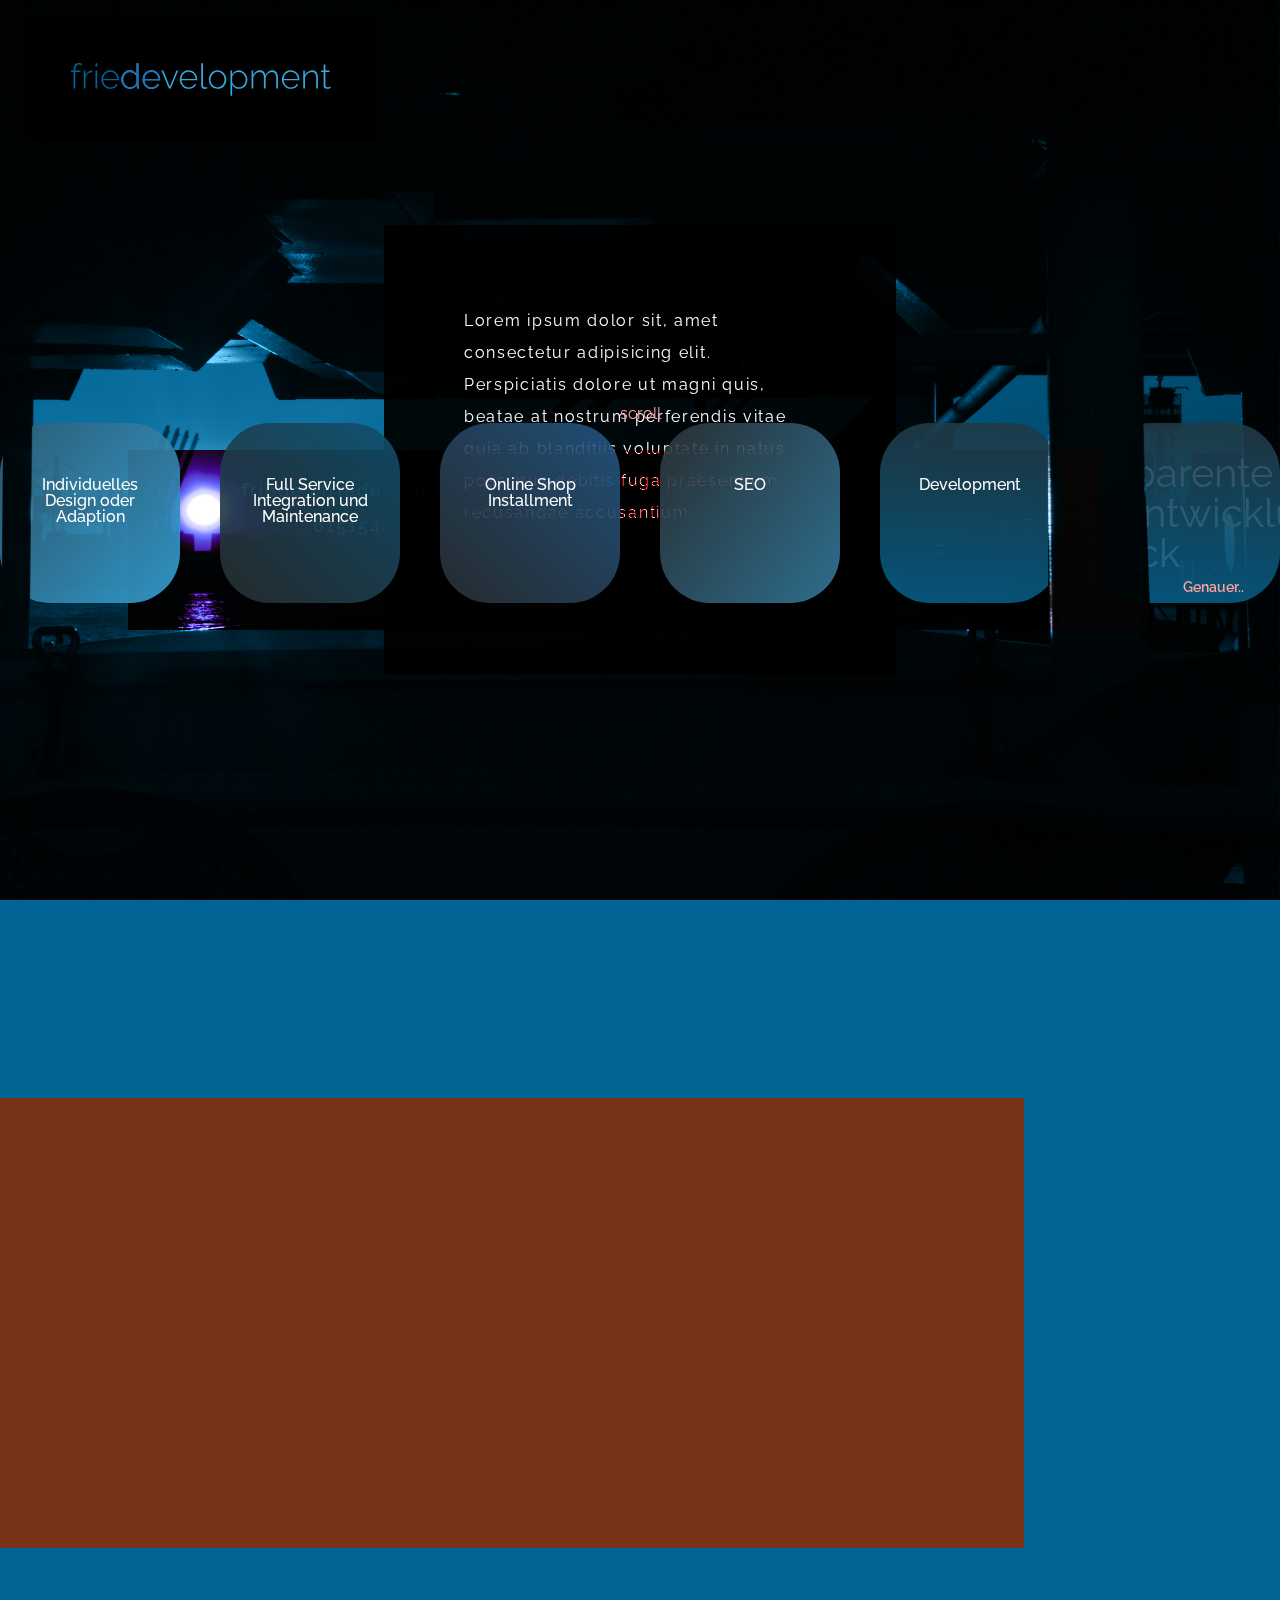
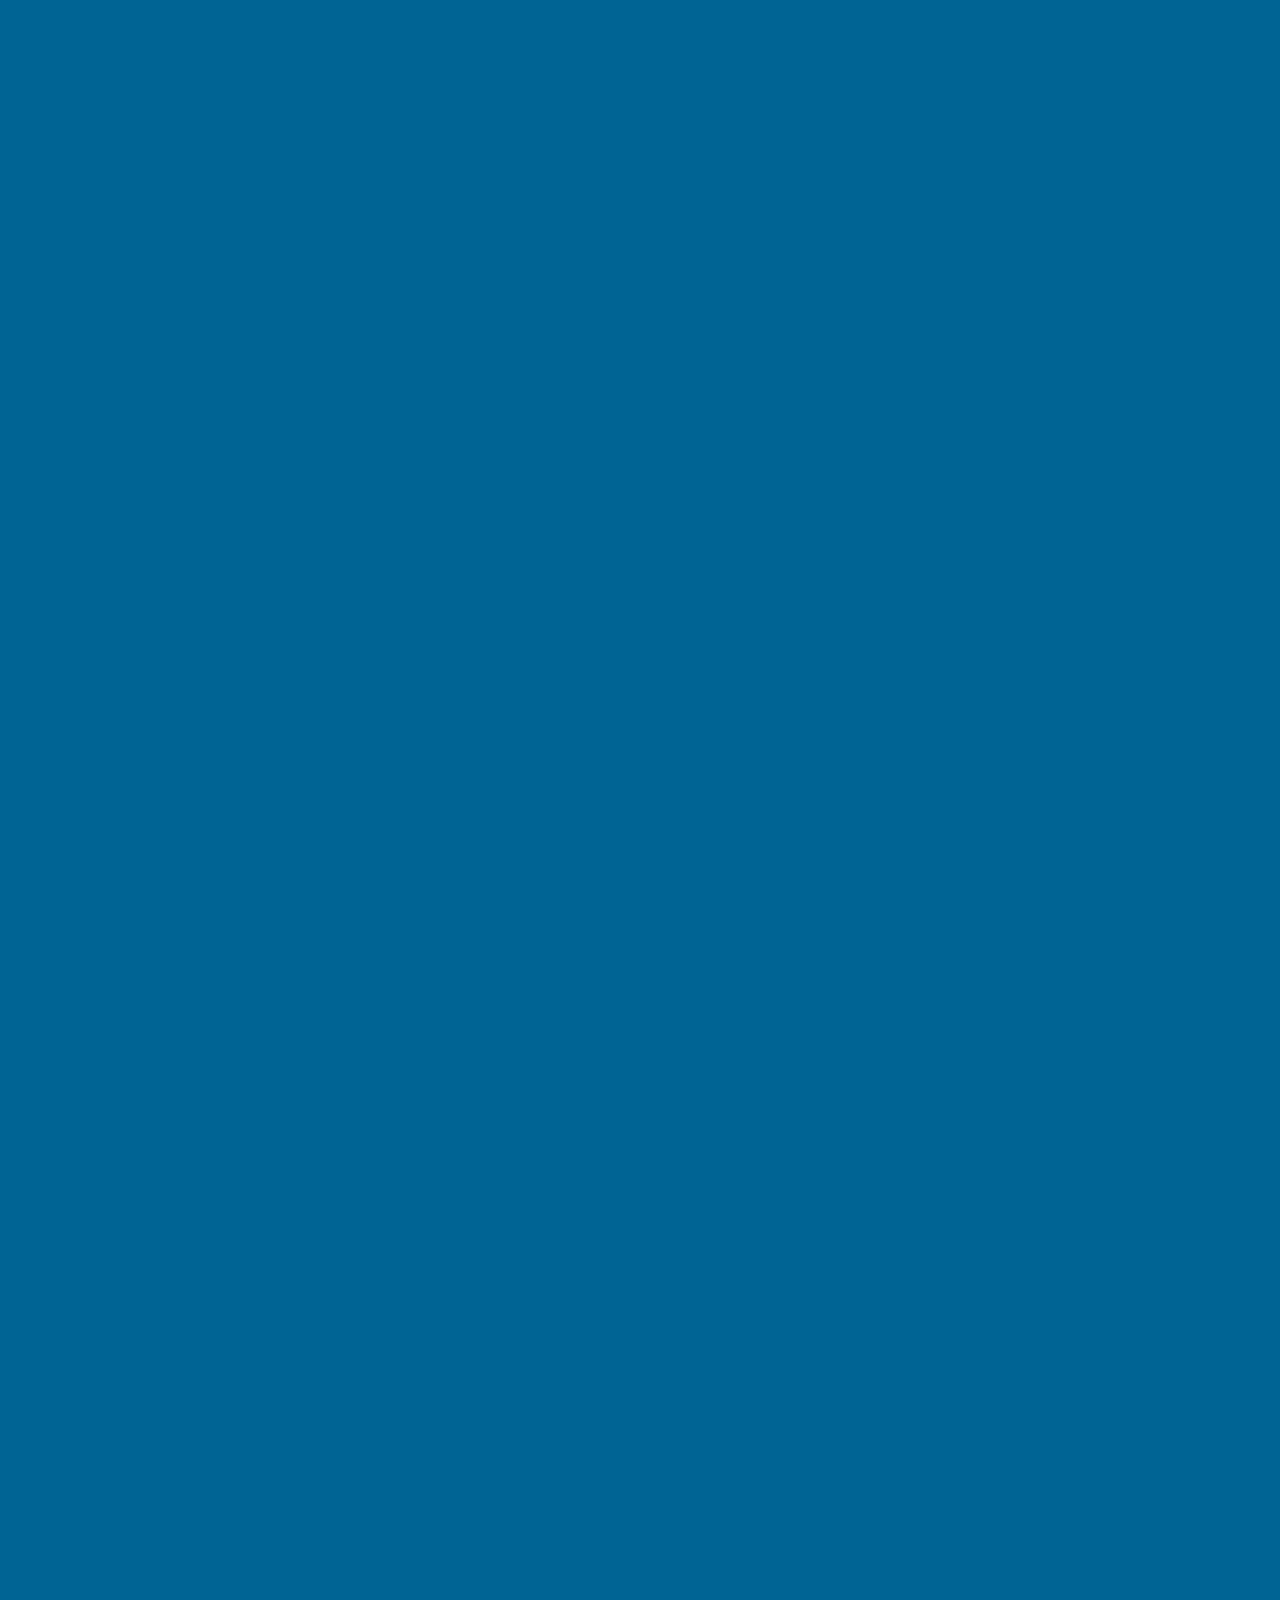
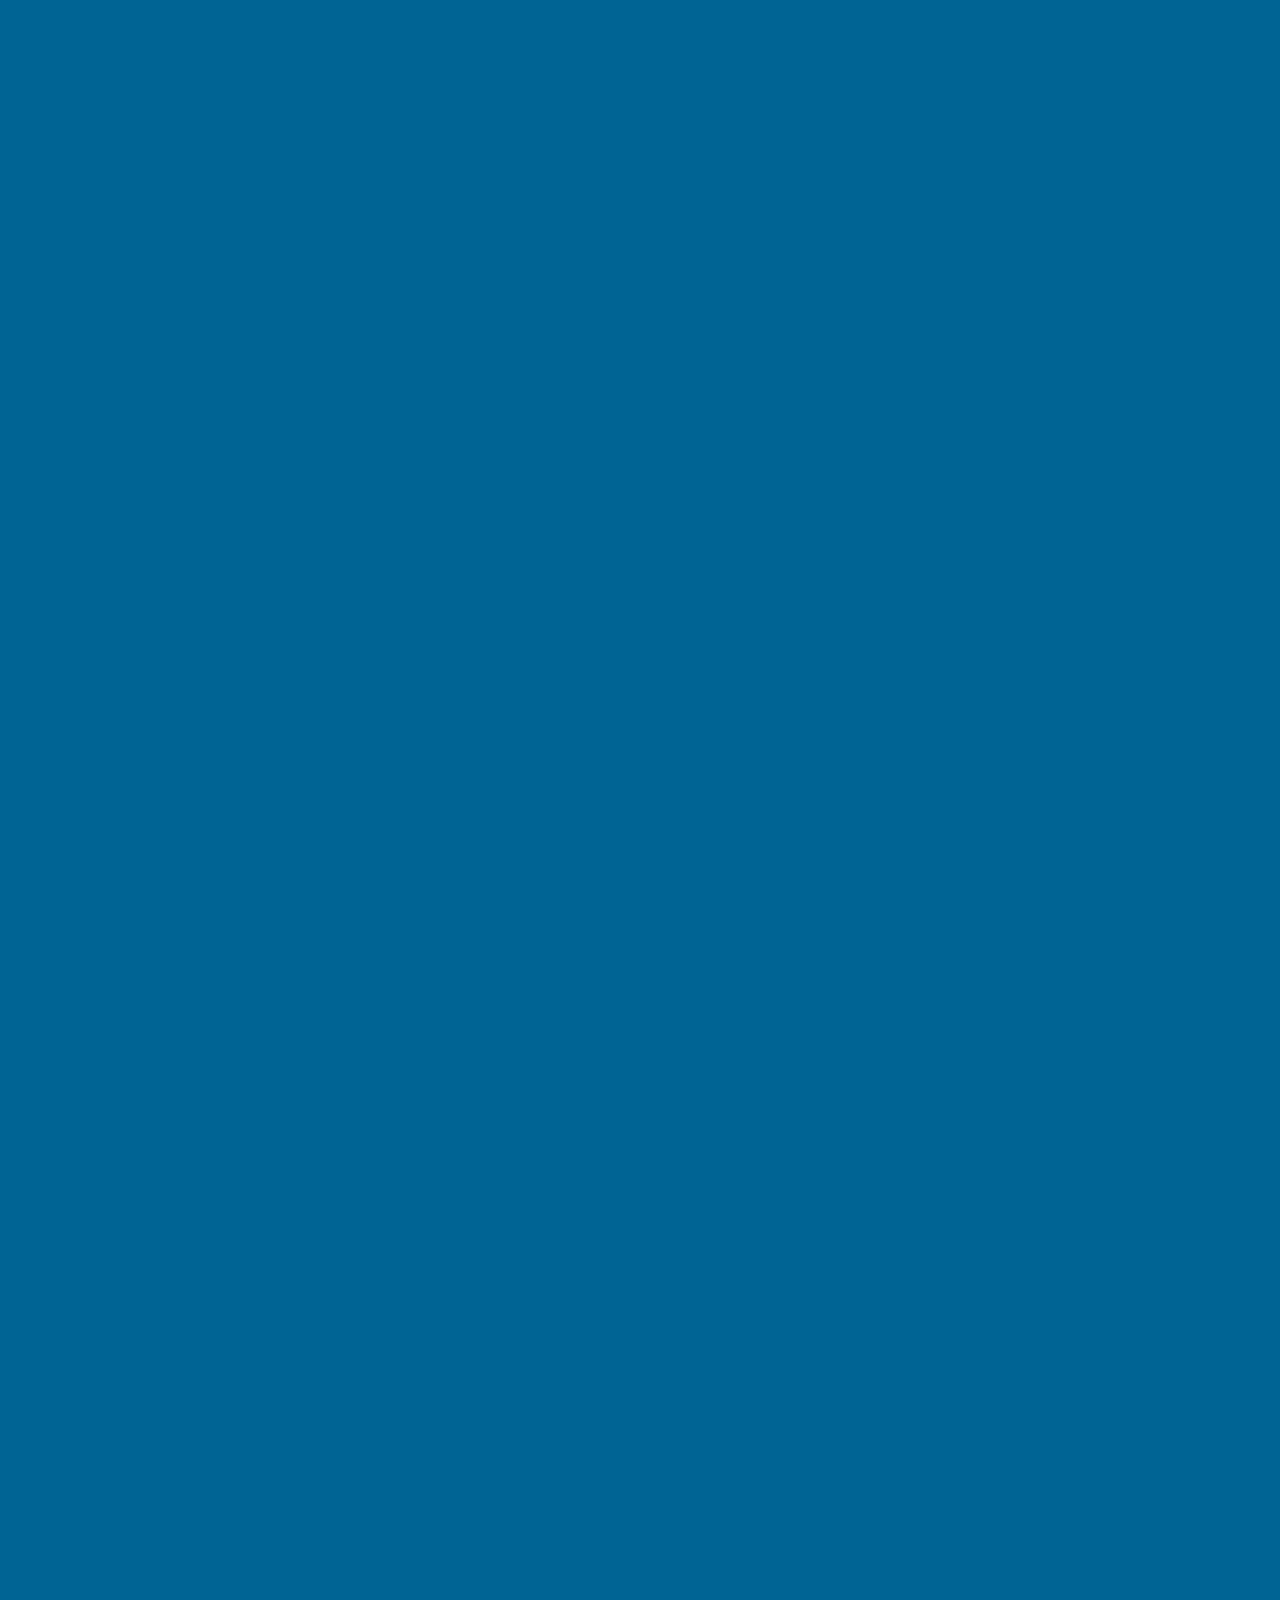
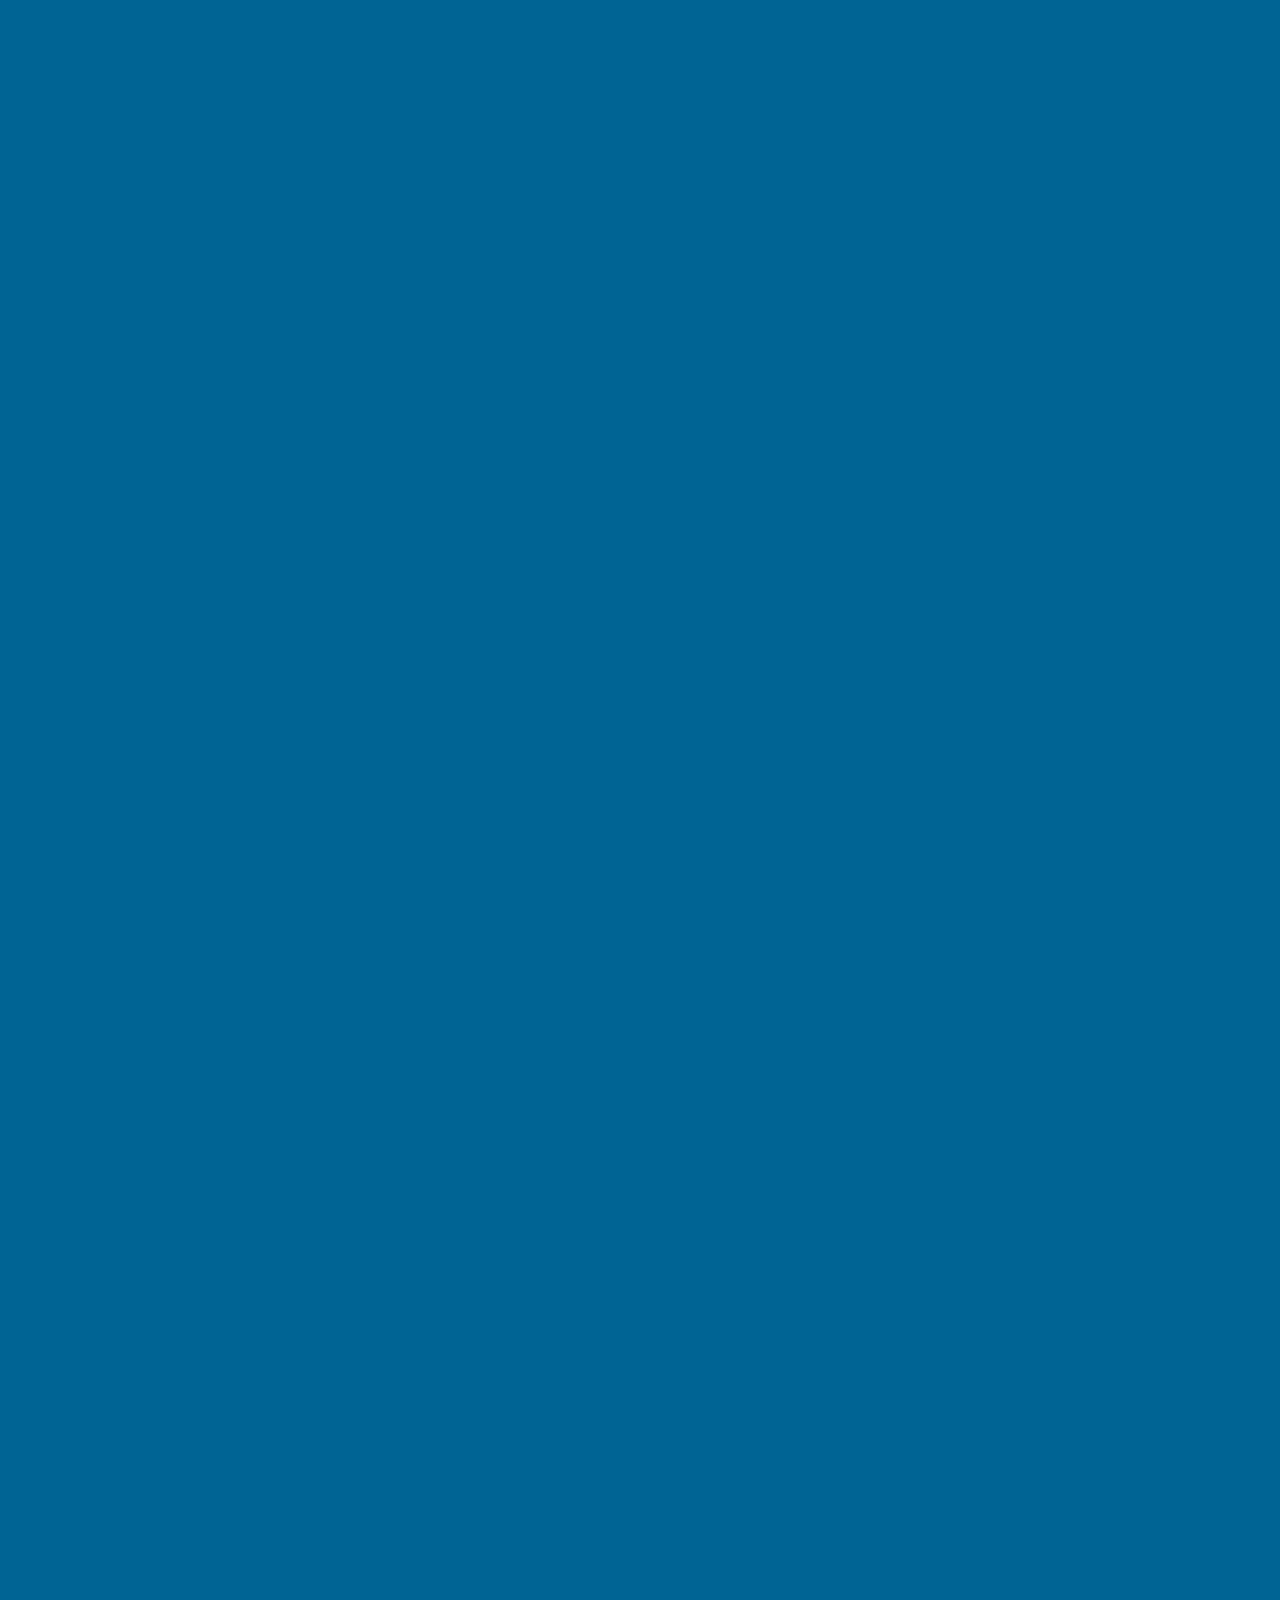
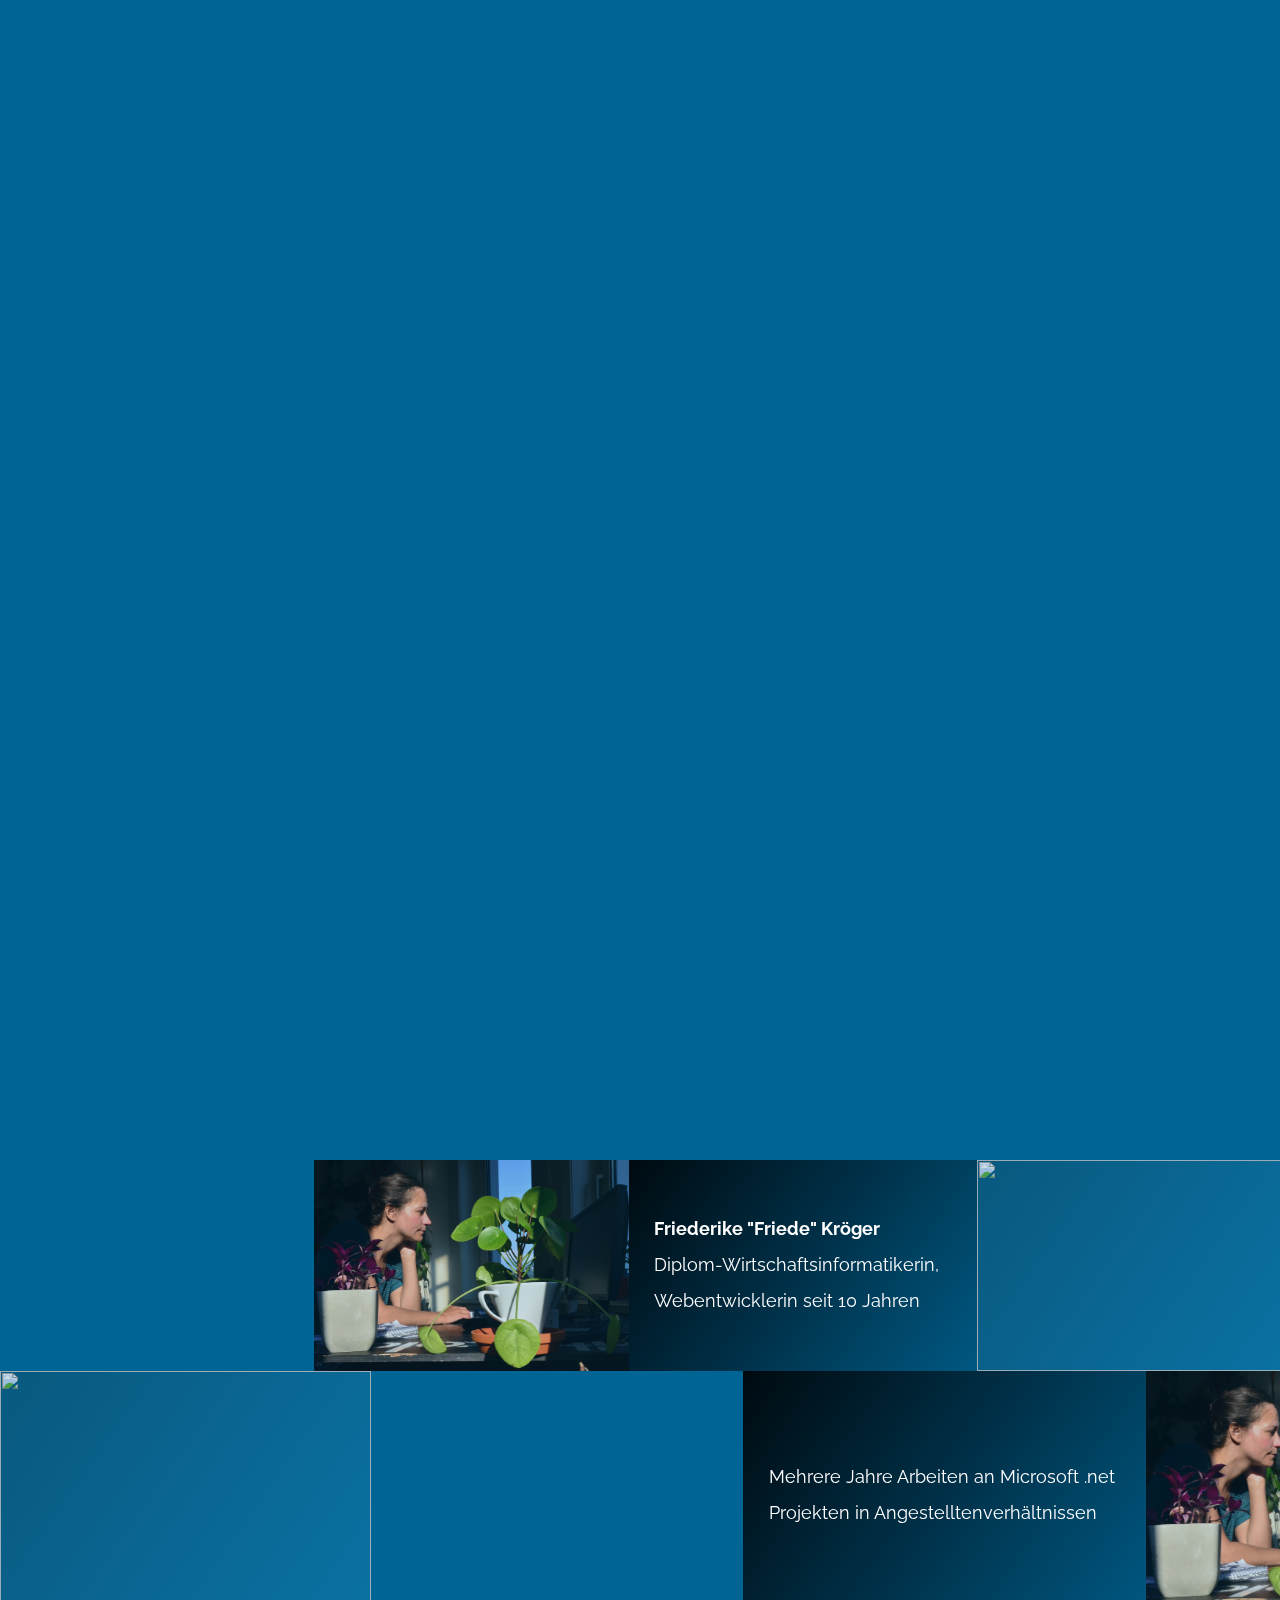
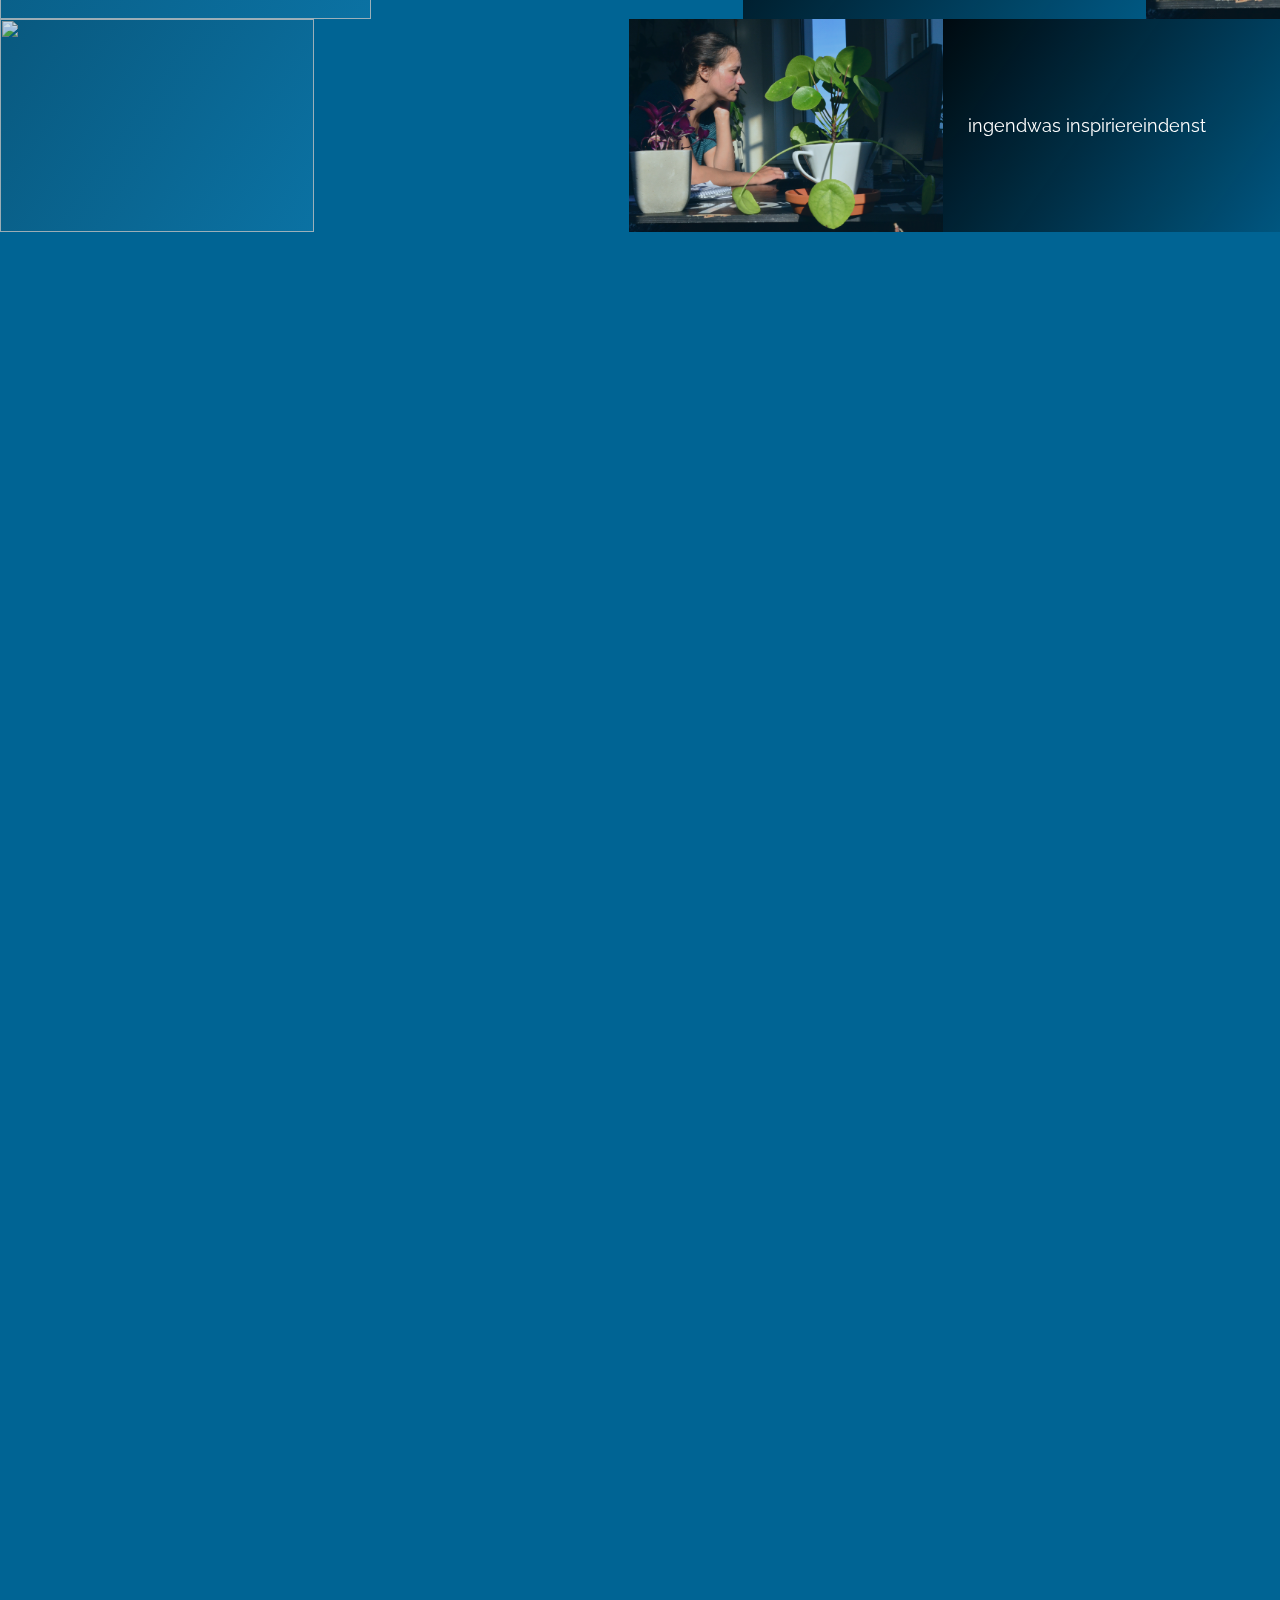
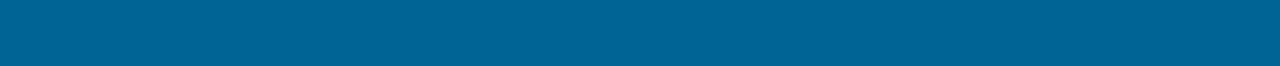
==== commit 62fd1e70: "before direkt anim" ====
--- a/index.html
+++ b/index.html
@@ -131,24 +131,25 @@
 
 
     <main id="main">
+      <img src="images/DSC_1020.JPG" class="background-image" alt="">
+      <img src="images/pfeiler.webp" class="background-image foreground" alt="">
       <section class="start" id="start">
         <div class="scroll">scroll</div>
         <div class="triggerLogo" id="test"></div>
 
 
-        <div class="hero-lass hero-text " data-depth='1' data-vdepth="1">Lass</div>
+        <!-- <div class="hero-lass hero-text " data-depth='1' data-vdepth="1">Lass</div> -->
         <div class="fd-container"></div>
-        <div class="hero-deine hero-text " data-depth='4' data-vdepth="1">
+        <!-- <div class="hero-deine hero-text " data-depth='4' data-vdepth="1">
           <span>deine
-            nächste</span><wbr>
-          <span>Webseite bauen!</span>
-        </div>
-        <div class="hero-kontakt" data-depth='1' data-vdepth="0">
+            nächste Webseite bauen!</span>
+        </div> -->
+        <!-- <div class="hero-kontakt" data-depth='1' data-vdepth="0">
           <div class="button">
             <div class="button-background"></div>
             <a href="#contact"> Direkt zum Kontakt</a>
           </div>
-        </div>
+        </div> -->
 
 
       </section>
@@ -292,7 +293,17 @@
       </div>
       <a href="#contact">direkt zur projektanfrage</a>
     </section> -->
-
+      <section id="fd-content">
+        <div class="fd-content-container">
+
+        </div>
+
+      </section>
+      <div class="fd-content-text">
+        Lorem ipsum dolor sit, amet consectetur adipisicing elit. Perspiciatis dolore ut magni quis, beatae at nostrum
+        perferendis vitae quia ab blanditiis voluptate in natus possimus debitis fuga praesentium recusandae
+        accusantium.
+      </div>
       <section>
         <h2>Das brauchst du von mir</h2>
       </section>
@@ -546,67 +557,72 @@
         </div>
       </section>
       <section id="technologien">
-        <h2>Damit kann ich angeben</h2>
+        <h2>Tech-Stack</h2>
         <div class="tech-skills">
-          <div class="line first"><i class="icon-jquery tech-stack"></i>
-            <i class="icon-git tech-stack"></i>
-            <i class="icon-gulp tech-stack"></i>
-            <i class="icon-grunt tech-stack"></i>
-            <i class="icon-npm tech-stack"></i>
-            <i class="icon-codepen tech-stack"></i>
-            <i class="icon-wordpress tech-stack"></i>
-            <i class="icon-mssql tech-stack"></i>
-            <i class="icon-git tech-stack"></i>
-            <i class="icon-gulp tech-stack"></i>
-            <i class="icon-grunt tech-stack"></i>
-            <i class="icon-npm tech-stack"></i>
-            <i class="icon-codepen tech-stack"></i>
-            <i class="icon-wordpress tech-stack"></i>
-            <i class="icon-mssql tech-stack"></i>
-            <i class="icon-git tech-stack"></i>
-            <i class="icon-gulp tech-stack"></i>
-            <i class="icon-grunt tech-stack"></i>
-            <i class="icon-npm tech-stack"></i>
-            <i class="icon-codepen tech-stack"></i>
-            <i class="icon-wordpress tech-stack"></i>
-            <i class="icon-mssql tech-stack"></i>
-            <i class="icon-git tech-stack"></i>
-            <i class="icon-gulp tech-stack"></i>
-            <i class="icon-grunt tech-stack"></i>
-            <i class="icon-npm tech-stack"></i>
-            <i class="icon-codepen tech-stack"></i>
-            <i class="icon-wordpress tech-stack"></i>
-            <i class="icon-mssql tech-stack"></i>
+          <div class="line first">
+            <div class="icon-wraper"><i class="icon-jquery tech-stack"></i></div>
+            <div class="icon-wraper"><i class="icon-git tech-stack"></i></div>
+            <div class="icon-wraper"><i class="icon-gulp tech-stack"></i></div>
+            <div class="icon-wraper"><i class="icon-grunt tech-stack"></i></div>
+            <div class="icon-wraper"><i class="icon-npm tech-stack"></i></div>
+            <div class="icon-wraper"><i class="icon-codepen tech-stack"></i></div>
+            <div class="icon-wraper"><i class="icon-wordpress tech-stack"></i></div>
+            <div class="icon-wraper"><i class="icon-mssql tech-stack"></i></div>
+            <div class="icon-wraper"><i class="icon-git tech-stack"></i></div>
+            <div class="icon-wraper"><i class="icon-gulp tech-stack"></i></div>
+            <div class="icon-wraper"><i class="icon-grunt tech-stack"></i></div>
+            <div class="icon-wraper"><i class="icon-npm tech-stack"></i></div>
+            <div class="icon-wraper"><i class="icon-codepen tech-stack"></i></div>
+            <div class="icon-wraper"><i class="icon-wordpress tech-stack"></i></div>
+            <div class="icon-wraper"><i class="icon-mssql tech-stack"></i></div>
+            <div class="icon-wraper"><i class="icon-git tech-stack"></i></div>
+            <div class="icon-wraper"><i class="icon-gulp tech-stack"></i></div>
+            <div class="icon-wraper"><i class="icon-grunt tech-stack"></i></div>
+            <div class="icon-wraper"><i class="icon-npm tech-stack"></i>
+            </div>
+            <div class="icon-wraper"><i class="icon-codepen tech-stack"></i>
+            </div>
+            <div class="icon-wraper"><i class="icon-wordpress tech-stack"></i>
+            </div>
+            <div class="icon-wraper"><i class="icon-mssql tech-stack"></i></div>
+            <div class="icon-wraper"><i class="icon-git tech-stack"></i></div>
+            <div class="icon-wraper"><i class="icon-gulp tech-stack"></i></div>
+            <div class="icon-wraper"> <i class="icon-grunt tech-stack"></i></div>
+            <div class="icon-wraper"> <i class="icon-npm tech-stack"></i></div>
+            <div class="icon-wraper"><i class="icon-codepen tech-stack"></i></div>
+            <div class="icon-wraper"><i class="icon-wordpress tech-stack"></i></div>
+            <div class="icon-wraper"><i class="icon-mssql tech-stack"></i></div>
           </div>
-          <div class="line second"><i class="icon-mysql tech-stack"></i>
-            <i class="icon-svg tech-stack"></i>
-            <i class="icon-csharp tech-stack"></i>
-            <i class="icon-css3 tech-stack"></i>
-            <i class="icon-html5 tech-stack"></i>
-            <i class="icon-javascript tech-stack"></i>
-            <i class="icon-php tech-stack"></i>
-            <i class="icon-sass tech-stack"></i>
-            <i class="icon-svg tech-stack"></i>
-            <i class="icon-csharp tech-stack"></i>
-            <i class="icon-css3 tech-stack"></i>
-            <i class="icon-html5 tech-stack"></i>
-            <i class="icon-javascript tech-stack"></i>
-            <i class="icon-php tech-stack"></i>
-            <i class="icon-sass tech-stack"></i>
-            <i class="icon-svg tech-stack"></i>
-            <i class="icon-csharp tech-stack"></i>
-            <i class="icon-css3 tech-stack"></i>
-            <i class="icon-html5 tech-stack"></i>
-            <i class="icon-javascript tech-stack"></i>
-            <i class="icon-php tech-stack"></i>
-            <i class="icon-sass tech-stack"></i>
-            <i class="icon-svg tech-stack"></i>
-            <i class="icon-csharp tech-stack"></i>
-            <i class="icon-css3 tech-stack"></i>
-            <i class="icon-html5 tech-stack"></i>
-            <i class="icon-javascript tech-stack"></i>
-            <i class="icon-php tech-stack"></i>
-            <i class="icon-sass tech-stack"></i>
+          <div class="line second">
+            <div class="icon-wraper"><i class="icon-mysql tech-stack"></i> </div>
+            <div class="icon-wraper"><i class="icon-svg tech-stack"></i></div>
+            <div class="icon-wraper"><i class="icon-csharp tech-stack"></i></div>
+            <div class="icon-wraper"><i class="icon-css3 tech-stack"></i></div>
+            <div class="icon-wraper"><i class="icon-html5 tech-stack"></i></div>
+            <div class="icon-wraper"><i class="icon-javascript tech-stack"></i></div>
+            <div class="icon-wraper"><i class="icon-php tech-stack"></i></div>
+            <div class="icon-wraper"><i class="icon-sass tech-stack"></i></div>
+            <div class="icon-wraper"><i class="icon-svg tech-stack"></i></div>
+            <div class="icon-wraper"><i class="icon-csharp tech-stack"></i></div>
+            <div class="icon-wraper"><i class="icon-css3 tech-stack"></i></div>
+            <div class="icon-wraper"><i class="icon-html5 tech-stack"></i></div>
+            <div class="icon-wraper"><i class="icon-javascript tech-stack"></i></div>
+            <div class="icon-wraper"><i class="icon-php tech-stack"></i></div>
+            <div class="icon-wraper"><i class="icon-sass tech-stack"></i></div>
+            <div class="icon-wraper"><i class="icon-svg tech-stack"></i></div>
+            <div class="icon-wraper"><i class="icon-csharp tech-stack"></i></div>
+            <div class="icon-wraper"><i class="icon-css3 tech-stack"></i></div>
+            <div class="icon-wraper"><i class="icon-html5 tech-stack"></i></div>
+            <div class="icon-wraper"><i class="icon-javascript tech-stack"></i></div>
+            <div class="icon-wraper"><i class="icon-php tech-stack"></i></div>
+            <div class="icon-wraper"><i class="icon-sass tech-stack"></i></div>
+            <div class="icon-wraper"><i class="icon-svg tech-stack"></i></div>
+            <div class="icon-wraper"><i class="icon-csharp tech-stack"></i></div>
+            <div class="icon-wraper"><i class="icon-css3 tech-stack"></i></div>
+            <div class="icon-wraper"><i class="icon-html5 tech-stack"></i></div>
+            <div class="icon-wraper"><i class="icon-javascript tech-stack"></i></div>
+            <div class="icon-wraper"><i class="icon-php tech-stack"></i></div>
+            <div class="icon-wraper"> <i class="icon-sass tech-stack"></i></div>
           </div>
         </div>
       </section>
@@ -628,7 +644,7 @@
             </div>
             <div class="img">
 
-              <img src="images/hamburg_2013_0856.jpg">
+              <img src="images/DSC_0096.jpg">
             </div>
             <div class="img-spacer"></div>
             <div class="img">
@@ -677,7 +693,7 @@
             <div class="img-spacer"></div>
             <div class="img">
 
-              <img src="images/hamburg_2013_0856.jpg">
+              <img src="images/DSC_0096.JPG">
             </div>
           </div>
         </div>
@@ -685,94 +701,100 @@
 
 
       <section id="contact" class="contact">
-        <h2>Da kontaktierst du mich</h2>
+        <h2>Kontakt</h2>
         <div class="card">
-          <div class="card-background"></div>
-          <div class="title-container">
-            <div class="icon"><i class="fas fa-palette"></i>
-            </div>
-            <span class="title">Kontakt</span>
+          <div class="card-background">
+
+            <div class="container">
+              <div class="email"><i class="fas fa-at"></i>
+                <a href="mailto:friede@friedevelopment.de">friede@friedevelopment.de</a>
+              </div>
+              <div class="phone"><i class="fas fa-phone"></i>015154418697</div>
+            </div>
           </div>
-          <div class="extended-content">
-            <div>Name</div><input type="text">Name</input>
-            <!-- <input class="btn" title="Tooltip" onclick="window.open('friedevelopment.vcf')" style="Style (CSS3)"
-              type="button" value="Kontakt speichern" /> -->
-
-          </div>
-
-        </div>
-      </section>
-    </main>
-    <footer>
-      Friederike Kröger
-    </footer>
-    <div class="logo-use">
-      <svg xmlns="http://www.w3.org/2000/svg">
-        <symbol id="logo-use" viewBox="0 0 753.39 95.3">
-          <g class="fd-friede">
-            <path class="fd-friede-f"
-              d="M63.28,171.41v-47.9H56v-4.1h7.3v-1.7a29.88,29.88,0,0,1,1.8-10.9,15.27,15.27,0,0,1,5.1-7,12.9,12.9,0,0,1,7.8-2.4,18.85,18.85,0,0,1,5.8.9,13.68,13.68,0,0,1,4.6,2.4l-1.8,3.6a8.85,8.85,0,0,0-3.4-1.85,14.6,14.6,0,0,0-4.3-.65,8.92,8.92,0,0,0-7.85,4q-2.76,4-2.75,11.75v1.8h14.8v4.1H68.28v47.9Z"
-              transform="translate(-55.98 -97.41)" fill="#006494" />
-            <path class="fd-friede-r"
-              d="M117.38,123.91a20.43,20.43,0,0,0-19.6,15v32.5h-5v-51.9h4.8v12.7a24.85,24.85,0,0,1,7.2-9,18.53,18.53,0,0,1,9.5-4c.66-.06,1.26-.1,1.8-.1h1.3Z"
-              transform="translate(-55.98 -97.41)" fill="#006494" />
-            <path class="fd-friede-i" d="M126.88,107.61v-9.2h5v9.2Zm0,63.8v-52h5v52Z"
-              transform="translate(-55.98 -97.41)" fill="#006494" />
-            <path class="fd-friede-e"
-              d="M169.68,172.41a24.25,24.25,0,0,1-10.2-2.14,25.17,25.17,0,0,1-8.15-5.88,27.58,27.58,0,0,1-5.4-8.67,28,28,0,0,1-2-10.41,27.18,27.18,0,0,1,3.3-13.35,26,26,0,0,1,9.1-9.61,23.91,23.91,0,0,1,13-3.64,23.58,23.58,0,0,1,13.1,3.69,27.08,27.08,0,0,1,9.05,9.72,26.73,26.73,0,0,1,3.35,13.2v1.2a4.51,4.51,0,0,1-.1,1h-45.6a23.06,23.06,0,0,0,3.3,10.65,21.6,21.6,0,0,0,7.45,7.51,18.89,18.89,0,0,0,9.95,2.74,19.89,19.89,0,0,0,10.2-2.8,15.39,15.39,0,0,0,6.7-7.2l4.4,1.2a17.76,17.76,0,0,1-4.75,6.6,24.07,24.07,0,0,1-7.6,4.55A25.58,25.58,0,0,1,169.68,172.41ZM149,143.61h41.1a23.75,23.75,0,0,0-3.2-10.75,20.81,20.81,0,0,0-7.35-7.36,19.45,19.45,0,0,0-10.05-2.69,19.14,19.14,0,0,0-10,2.69,20.84,20.84,0,0,0-7.3,7.36A23.51,23.51,0,0,0,149,143.61Z"
-              transform="translate(-55.98 -97.41)" fill="#006494" />
-            <path class="fd-friede-d"
-              d="M202.27,145.61a29,29,0,0,1,3.1-13.35,26.19,26.19,0,0,1,8.5-9.81,21.11,21.11,0,0,1,12.3-3.74,20.78,20.78,0,0,1,12.05,3.6,27.73,27.73,0,0,1,8.25,8.6V98.41h5v66.4a2.62,2.62,0,0,0,.55,1.8,2.32,2.32,0,0,0,1.55.7v4.1a10.54,10.54,0,0,1-2.4.1,4.87,4.87,0,0,1-3-1.7,4.52,4.52,0,0,1-1.2-3V161a23.78,23.78,0,0,1-8.6,8.3,22,22,0,0,1-11.1,3.1,22.59,22.59,0,0,1-10-2.24,25.31,25.31,0,0,1-8-6,28.28,28.28,0,0,1-5.2-8.57A27.38,27.38,0,0,1,202.27,145.61Zm44.2,8.36V137A19.3,19.3,0,0,0,242,130a24.45,24.45,0,0,0-7-5,17.87,17.87,0,0,0-7.7-1.84,17.48,17.48,0,0,0-8.15,1.89,20.35,20.35,0,0,0-6.3,5.08,23.17,23.17,0,0,0-4,7.22,25.26,25.26,0,0,0-1.4,8.31,22.69,22.69,0,0,0,1.6,8.41,23.43,23.43,0,0,0,4.45,7.17,20.54,20.54,0,0,0,6.6,4.88,19.13,19.13,0,0,0,8.15,1.74,17,17,0,0,0,5.75-1.09,24.19,24.19,0,0,0,5.8-3,19.43,19.43,0,0,0,4.6-4.48A10.89,10.89,0,0,0,246.47,154Z"
-              transform="translate(-55.98 -97.41)" fill="#006494" />
-            <path class="fd-friede-e2"
-              d="M289.47,172.41a24.31,24.31,0,0,1-10.2-2.14,25.28,25.28,0,0,1-8.15-5.88,27.58,27.58,0,0,1-5.4-8.67,28,28,0,0,1-2-10.41,27.18,27.18,0,0,1,3.3-13.35,26.06,26.06,0,0,1,9.1-9.61,23.93,23.93,0,0,1,13-3.64,23.55,23.55,0,0,1,13.1,3.69,27,27,0,0,1,9.05,9.72,26.63,26.63,0,0,1,3.35,13.2v1.2a4,4,0,0,1-.1,1H269a23.3,23.3,0,0,0,3.3,10.65,21.78,21.78,0,0,0,7.45,7.51,18.92,18.92,0,0,0,9.95,2.74,19.89,19.89,0,0,0,10.2-2.8,15.34,15.34,0,0,0,6.7-7.2l4.4,1.2a17.65,17.65,0,0,1-4.75,6.6,24,24,0,0,1-7.6,4.55A25.58,25.58,0,0,1,289.47,172.41Zm-20.7-28.8h41.1a23.51,23.51,0,0,0-3.2-10.75,20.65,20.65,0,0,0-7.35-7.36,19.4,19.4,0,0,0-10.05-2.69,19.17,19.17,0,0,0-10,2.69,20.92,20.92,0,0,0-7.3,7.36A23.75,23.75,0,0,0,268.77,143.61Z"
-              transform="translate(-55.98 -97.41)" fill="#006494" />
-          </g>
-          <g class="fd-dev">
-            <path class="fd-dev-d"
-              d="M201.67,145.61a29,29,0,0,1,3.1-13.35,26.19,26.19,0,0,1,8.5-9.81,21.11,21.11,0,0,1,12.3-3.74,20.78,20.78,0,0,1,12.05,3.6,27.73,27.73,0,0,1,8.25,8.6V98.41h5v66.4a2.62,2.62,0,0,0,.55,1.8,2.32,2.32,0,0,0,1.55.7v4.1a10.54,10.54,0,0,1-2.4.1,4.87,4.87,0,0,1-3-1.7,4.52,4.52,0,0,1-1.2-3V161a23.78,23.78,0,0,1-8.6,8.3,22,22,0,0,1-11.1,3.1,22.59,22.59,0,0,1-10-2.24,25.31,25.31,0,0,1-7.95-6,28.28,28.28,0,0,1-5.2-8.57A27.38,27.38,0,0,1,201.67,145.61Zm44.2,8.36V137a19.3,19.3,0,0,0-4.5-6.92,24.45,24.45,0,0,0-7-5,17.87,17.87,0,0,0-7.7-1.84,17.48,17.48,0,0,0-8.15,1.89,20.35,20.35,0,0,0-6.3,5.08,23.17,23.17,0,0,0-4.05,7.22,25.26,25.26,0,0,0-1.4,8.31,22.69,22.69,0,0,0,1.6,8.41,23.43,23.43,0,0,0,4.45,7.17,20.54,20.54,0,0,0,6.6,4.88,19.13,19.13,0,0,0,8.15,1.74,17,17,0,0,0,5.75-1.09,24.19,24.19,0,0,0,5.8-3,19.43,19.43,0,0,0,4.6-4.48A10.89,10.89,0,0,0,245.87,154Z"
-              transform="translate(-55.98 -97.41)" fill="#36a9e1" />
-            <path class="fd-dev-e"
-              d="M288.87,172.41a24.28,24.28,0,0,1-10.2-2.14,25.28,25.28,0,0,1-8.15-5.88,27.58,27.58,0,0,1-5.4-8.67,28,28,0,0,1-1.95-10.41,27.18,27.18,0,0,1,3.3-13.35,26,26,0,0,1,9.1-9.61,23.93,23.93,0,0,1,13-3.64,23.58,23.58,0,0,1,13.1,3.69,27.12,27.12,0,0,1,12.4,22.92v1.2a4,4,0,0,1-.1,1h-45.6a23.3,23.3,0,0,0,3.3,10.65,21.69,21.69,0,0,0,7.45,7.51,18.89,18.89,0,0,0,9.95,2.74,19.89,19.89,0,0,0,10.2-2.8,15.39,15.39,0,0,0,6.7-7.2l4.4,1.2a17.65,17.65,0,0,1-4.75,6.6,24.07,24.07,0,0,1-7.6,4.55A25.58,25.58,0,0,1,288.87,172.41Zm-20.7-28.8h41.1a23.63,23.63,0,0,0-3.2-10.75,20.81,20.81,0,0,0-7.35-7.36,19.4,19.4,0,0,0-10.05-2.69,19.14,19.14,0,0,0-10,2.69,20.92,20.92,0,0,0-7.3,7.36A23.63,23.63,0,0,0,268.17,143.61Z"
-              transform="translate(-55.98 -97.41)" fill="#36a9e1" />
-            <path class="fd-dev-v" d="M339.67,171.41,318,119.51h5.3l19.1,46.61,19.2-46.61h5l-21.7,51.9Z"
-              transform="translate(-55.98 -97.41)" fill="#36a9e1" />
-            <path class="fd-dev-e2"
-              d="M396.77,172.41a24.31,24.31,0,0,1-10.2-2.14,25.28,25.28,0,0,1-8.15-5.88,27.58,27.58,0,0,1-5.4-8.67,28,28,0,0,1-1.95-10.41,27.18,27.18,0,0,1,3.3-13.35,26.06,26.06,0,0,1,9.1-9.61,23.93,23.93,0,0,1,13-3.64,23.55,23.55,0,0,1,13.1,3.69,27,27,0,0,1,9.05,9.72,26.63,26.63,0,0,1,3.35,13.2v1.2a4,4,0,0,1-.1,1h-45.6a23.3,23.3,0,0,0,3.3,10.65,21.78,21.78,0,0,0,7.45,7.51,18.92,18.92,0,0,0,10,2.74,19.89,19.89,0,0,0,10.2-2.8,15.34,15.34,0,0,0,6.7-7.2l4.4,1.2a17.65,17.65,0,0,1-4.75,6.6,24,24,0,0,1-7.6,4.55A25.58,25.58,0,0,1,396.77,172.41Zm-20.7-28.8h41.1a23.51,23.51,0,0,0-3.2-10.75,20.65,20.65,0,0,0-7.35-7.36,19.4,19.4,0,0,0-10.05-2.69,19.17,19.17,0,0,0-10,2.69,20.92,20.92,0,0,0-7.3,7.36A23.75,23.75,0,0,0,376.07,143.61Z"
-              transform="translate(-55.98 -97.41)" fill="#36a9e1" />
-            <path class="fd-dev-l"
-              d="M433.37,98.41h5.1v63.06q0,3.63,1.5,5a5.57,5.57,0,0,0,3.9,1.36,18.92,18.92,0,0,0,3.3-.3,16.23,16.23,0,0,0,3-.8l1,4.1a30.53,30.53,0,0,1-4.2,1.1,22.63,22.63,0,0,1-4.3.5,9.09,9.09,0,0,1-6.75-2.56,9.35,9.35,0,0,1-2.55-6.89Z"
-              transform="translate(-55.98 -97.41)" fill="#36a9e1" />
-            <path class="fd-dev-o"
-              d="M480.67,172.41a24.14,24.14,0,0,1-18.2-7.92,27.82,27.82,0,0,1-7.2-18.78,28.11,28.11,0,0,1,1.9-10.41,27.23,27.23,0,0,1,5.35-8.57,25.4,25.4,0,0,1,8.1-5.88,23.7,23.7,0,0,1,10.05-2.14,23.37,23.37,0,0,1,10,2.14,26.08,26.08,0,0,1,8.1,5.88,26.84,26.84,0,0,1,5.4,8.57,28.11,28.11,0,0,1,1.9,10.41,27.56,27.56,0,0,1-1.9,10.21,27.12,27.12,0,0,1-5.35,8.57,24.81,24.81,0,0,1-8.1,5.83A24.28,24.28,0,0,1,480.67,172.41Zm-20.4-26.7a23,23,0,0,0,2.75,11.2,21.83,21.83,0,0,0,7.35,8,18.85,18.85,0,0,0,20.45,0,21.85,21.85,0,0,0,7.4-8.16,23.36,23.36,0,0,0,2.75-11.2,23.08,23.08,0,0,0-2.75-11.15,22.14,22.14,0,0,0-7.35-8.11,18.59,18.59,0,0,0-20.45,0,22.39,22.39,0,0,0-7.4,8.16A23.3,23.3,0,0,0,460.27,145.71Z"
-              transform="translate(-55.98 -97.41)" fill="#36a9e1" />
-            <path class="fd-dev-p"
-              d="M543.47,172.41a20.87,20.87,0,0,1-12-3.54,28.86,28.86,0,0,1-8.45-8.61v32.45h-5v-73.2h4.6V130a25.16,25.16,0,0,1,8.5-8.12,21.66,21.66,0,0,1,11.2-3.14,22.16,22.16,0,0,1,10,2.24,25.34,25.34,0,0,1,7.85,6.08,28.81,28.81,0,0,1,5.2,8.62,27.45,27.45,0,0,1,1.85,10,29.83,29.83,0,0,1-3,13.3,24.91,24.91,0,0,1-8.35,9.81A21.4,21.4,0,0,1,543.47,172.41Zm-1.2-4.5a17.66,17.66,0,0,0,8.25-1.89,19.57,19.57,0,0,0,6.25-5.08,23.54,23.54,0,0,0,4-7.17,24.48,24.48,0,0,0,1.4-8.16,23,23,0,0,0-6-15.63,22.28,22.28,0,0,0-6.6-4.93,18.22,18.22,0,0,0-8.15-1.84,17,17,0,0,0-5.75,1.1,23.16,23.16,0,0,0-5.8,3.08,19.76,19.76,0,0,0-4.55,4.53,12.09,12.09,0,0,0-2.2,5.22v17a28.57,28.57,0,0,0,4.65,6.92,21.75,21.75,0,0,0,6.65,5A17.87,17.87,0,0,0,542.27,167.91Z"
-              transform="translate(-55.98 -97.41)" fill="#36a9e1" />
-            <path class="fd-dev-m"
-              d="M655.67,171.41h-5V142.53q0-9.85-3-14.54t-9.35-4.68a16.32,16.32,0,0,0-11.35,4.53,24.29,24.29,0,0,0-6.95,11.6v32h-5V142.53q0-10-3-14.59t-9.3-4.63a16.54,16.54,0,0,0-11.35,4.43,24.34,24.34,0,0,0-7.05,11.59v32.08h-5v-51.9H584V132a25.42,25.42,0,0,1,8.5-9.81,20.28,20.28,0,0,1,11.4-3.44,15.07,15.07,0,0,1,10.65,3.84,16.06,16.06,0,0,1,5,10.21,29,29,0,0,1,8.8-10.51,19.86,19.86,0,0,1,11.6-3.54,15.61,15.61,0,0,1,7.25,1.54,13.14,13.14,0,0,1,4.9,4.49,20,20,0,0,1,2.8,7.22,49.67,49.67,0,0,1,.85,9.66Z"
-              transform="translate(-55.98 -97.41)" fill="#36a9e1" />
-            <path class="fd-dev-e2"
-              d="M692.87,172.41a24.25,24.25,0,0,1-10.2-2.14,25.28,25.28,0,0,1-8.15-5.88,27.58,27.58,0,0,1-5.4-8.67,28,28,0,0,1-2-10.41,27.18,27.18,0,0,1,3.3-13.35,26,26,0,0,1,9.1-9.61,23.93,23.93,0,0,1,13-3.64,23.58,23.58,0,0,1,13.1,3.69,27.12,27.12,0,0,1,12.4,22.92v1.2a4,4,0,0,1-.1,1h-45.6a23.3,23.3,0,0,0,3.3,10.65,21.69,21.69,0,0,0,7.45,7.51,18.89,18.89,0,0,0,10,2.74,19.89,19.89,0,0,0,10.2-2.8,15.39,15.39,0,0,0,6.7-7.2l4.4,1.2a17.65,17.65,0,0,1-4.75,6.6,24.07,24.07,0,0,1-7.6,4.55A25.58,25.58,0,0,1,692.87,172.41Zm-20.7-28.8h41.1a23.63,23.63,0,0,0-3.2-10.75,20.81,20.81,0,0,0-7.35-7.36,19.4,19.4,0,0,0-10.05-2.69,19.14,19.14,0,0,0-10,2.69,20.92,20.92,0,0,0-7.3,7.36A23.63,23.63,0,0,0,672.17,143.61Z"
-              transform="translate(-55.98 -97.41)" fill="#36a9e1" />
-            <path class="fd-dev-n"
-              d="M771.57,171.41h-5V142.53q0-10-2.85-14.59t-9.05-4.63A19.45,19.45,0,0,0,746,125.4a23.35,23.35,0,0,0-7.4,5.72,22.35,22.35,0,0,0-4.55,8.21v32.08h-5v-51.9h4.7V132a22.93,22.93,0,0,1,5.6-6.92,27.94,27.94,0,0,1,7.8-4.64,24.26,24.26,0,0,1,8.9-1.69,15.61,15.61,0,0,1,7.25,1.54,12.47,12.47,0,0,1,4.8,4.44,19.93,19.93,0,0,1,2.65,7.17,53.86,53.86,0,0,1,.8,9.76Z"
-              transform="translate(-55.98 -97.41)" fill="#36a9e1" />
-            <path class="fd-dev-t"
-              d="M809.37,169.31c-.33.13-1,.47-2,1a19.41,19.41,0,0,1-8.9,2.1,12.1,12.1,0,0,1-5.05-1.06,8.57,8.57,0,0,1-3.75-3.16,9.12,9.12,0,0,1-1.4-5.14V123.61H781v-4.1h7.3v-17.8h5v17.8h12.1v4.1h-12.1v38.26a5.67,5.67,0,0,0,2.1,4.38,7,7,0,0,0,4.4,1.46,12.88,12.88,0,0,0,5.4-1.05,23.21,23.21,0,0,0,2.7-1.35Z"
-              transform="translate(-55.98 -97.41)" fill="#36a9e1" />
-          </g>
-          <g class="fd-de">
-            <path class="fd-de-d"
-              d="M202.08,145.61a29,29,0,0,1,3.09-13.35,26.28,26.28,0,0,1,8.5-9.81,21.11,21.11,0,0,1,12.3-3.74,20.78,20.78,0,0,1,12.05,3.6,27.73,27.73,0,0,1,8.25,8.6V98.41h5v66.4a2.57,2.57,0,0,0,.56,1.8,2.27,2.27,0,0,0,1.54.7v4.1a10.54,10.54,0,0,1-2.4.1,4.87,4.87,0,0,1-3-1.7,4.52,4.52,0,0,1-1.2-3V161a23.78,23.78,0,0,1-8.6,8.3,22,22,0,0,1-11.09,3.1,22.53,22.53,0,0,1-10-2.24,25.24,25.24,0,0,1-8-6,28.28,28.28,0,0,1-5.2-8.57A27.37,27.37,0,0,1,202.08,145.61ZM246.27,154V137a19.3,19.3,0,0,0-4.5-6.92,24.45,24.45,0,0,0-7-5,17.86,17.86,0,0,0-7.69-1.84,17.52,17.52,0,0,0-8.16,1.89,20.35,20.35,0,0,0-6.3,5.08,22.94,22.94,0,0,0-4,7.22,25,25,0,0,0-1.41,8.31,22.69,22.69,0,0,0,1.6,8.41,23.62,23.62,0,0,0,4.45,7.17,20.58,20.58,0,0,0,6.61,4.88,19.09,19.09,0,0,0,8.14,1.74,17,17,0,0,0,5.75-1.09,24.19,24.19,0,0,0,5.8-3,19.43,19.43,0,0,0,4.6-4.48A10.8,10.8,0,0,0,246.27,154Z"
-              transform="translate(-55.98 -97.41)" fill="#1d71b8" />
-            <path class="fd-de-e"
-              d="M289.27,172.41a24.31,24.31,0,0,1-10.2-2.14,25.28,25.28,0,0,1-8.15-5.88,27.58,27.58,0,0,1-5.4-8.67,28,28,0,0,1-1.95-10.41,27.18,27.18,0,0,1,3.3-13.35,26.06,26.06,0,0,1,9.1-9.61,23.93,23.93,0,0,1,13-3.64,23.55,23.55,0,0,1,13.1,3.69,27,27,0,0,1,9.05,9.72,26.63,26.63,0,0,1,3.35,13.2v1.2a4,4,0,0,1-.1,1h-45.6a23.3,23.3,0,0,0,3.3,10.65,21.78,21.78,0,0,0,7.45,7.51,18.92,18.92,0,0,0,10,2.74,19.89,19.89,0,0,0,10.2-2.8,15.34,15.34,0,0,0,6.7-7.2l4.4,1.2a17.65,17.65,0,0,1-4.75,6.6,24,24,0,0,1-7.6,4.55A25.58,25.58,0,0,1,289.27,172.41Zm-20.7-28.8h41.1a23.51,23.51,0,0,0-3.2-10.75,20.65,20.65,0,0,0-7.35-7.36,19.4,19.4,0,0,0-10.05-2.69,19.17,19.17,0,0,0-10,2.69,20.92,20.92,0,0,0-7.3,7.36A23.75,23.75,0,0,0,268.57,143.61Z"
-              transform="translate(-55.98 -97.41)" fill="#1d71b8" />
-          </g>
-        </symbol>
-      </svg>
+        </div>
+
+  </div>
+  </section>
+  </main>
+  <!-- <footer>
+    <div class="outer">
+      <section id="one">
+        <div id="mask-one"></div>
+      </section>
+      <section id="two">
+        <div id="mask-two"></div>
+        <div id="statue" class="bgmove"></div>
+      </section>
     </div>
+  </footer> -->
+  <div class="logo-use">
+    <svg xmlns="http://www.w3.org/2000/svg">
+      <symbol id="logo-use" viewBox="0 0 753.39 95.3">
+        <g class="fd-friede">
+          <path class="fd-friede-f"
+            d="M63.28,171.41v-47.9H56v-4.1h7.3v-1.7a29.88,29.88,0,0,1,1.8-10.9,15.27,15.27,0,0,1,5.1-7,12.9,12.9,0,0,1,7.8-2.4,18.85,18.85,0,0,1,5.8.9,13.68,13.68,0,0,1,4.6,2.4l-1.8,3.6a8.85,8.85,0,0,0-3.4-1.85,14.6,14.6,0,0,0-4.3-.65,8.92,8.92,0,0,0-7.85,4q-2.76,4-2.75,11.75v1.8h14.8v4.1H68.28v47.9Z"
+            transform="translate(-55.98 -97.41)" fill="#006494" />
+          <path class="fd-friede-r"
+            d="M117.38,123.91a20.43,20.43,0,0,0-19.6,15v32.5h-5v-51.9h4.8v12.7a24.85,24.85,0,0,1,7.2-9,18.53,18.53,0,0,1,9.5-4c.66-.06,1.26-.1,1.8-.1h1.3Z"
+            transform="translate(-55.98 -97.41)" fill="#006494" />
+          <path class="fd-friede-i" d="M126.88,107.61v-9.2h5v9.2Zm0,63.8v-52h5v52Z" transform="translate(-55.98 -97.41)"
+            fill="#006494" />
+          <path class="fd-friede-e"
+            d="M169.68,172.41a24.25,24.25,0,0,1-10.2-2.14,25.17,25.17,0,0,1-8.15-5.88,27.58,27.58,0,0,1-5.4-8.67,28,28,0,0,1-2-10.41,27.18,27.18,0,0,1,3.3-13.35,26,26,0,0,1,9.1-9.61,23.91,23.91,0,0,1,13-3.64,23.58,23.58,0,0,1,13.1,3.69,27.08,27.08,0,0,1,9.05,9.72,26.73,26.73,0,0,1,3.35,13.2v1.2a4.51,4.51,0,0,1-.1,1h-45.6a23.06,23.06,0,0,0,3.3,10.65,21.6,21.6,0,0,0,7.45,7.51,18.89,18.89,0,0,0,9.95,2.74,19.89,19.89,0,0,0,10.2-2.8,15.39,15.39,0,0,0,6.7-7.2l4.4,1.2a17.76,17.76,0,0,1-4.75,6.6,24.07,24.07,0,0,1-7.6,4.55A25.58,25.58,0,0,1,169.68,172.41ZM149,143.61h41.1a23.75,23.75,0,0,0-3.2-10.75,20.81,20.81,0,0,0-7.35-7.36,19.45,19.45,0,0,0-10.05-2.69,19.14,19.14,0,0,0-10,2.69,20.84,20.84,0,0,0-7.3,7.36A23.51,23.51,0,0,0,149,143.61Z"
+            transform="translate(-55.98 -97.41)" fill="#006494" />
+          <path class="fd-friede-d"
+            d="M202.27,145.61a29,29,0,0,1,3.1-13.35,26.19,26.19,0,0,1,8.5-9.81,21.11,21.11,0,0,1,12.3-3.74,20.78,20.78,0,0,1,12.05,3.6,27.73,27.73,0,0,1,8.25,8.6V98.41h5v66.4a2.62,2.62,0,0,0,.55,1.8,2.32,2.32,0,0,0,1.55.7v4.1a10.54,10.54,0,0,1-2.4.1,4.87,4.87,0,0,1-3-1.7,4.52,4.52,0,0,1-1.2-3V161a23.78,23.78,0,0,1-8.6,8.3,22,22,0,0,1-11.1,3.1,22.59,22.59,0,0,1-10-2.24,25.31,25.31,0,0,1-8-6,28.28,28.28,0,0,1-5.2-8.57A27.38,27.38,0,0,1,202.27,145.61Zm44.2,8.36V137A19.3,19.3,0,0,0,242,130a24.45,24.45,0,0,0-7-5,17.87,17.87,0,0,0-7.7-1.84,17.48,17.48,0,0,0-8.15,1.89,20.35,20.35,0,0,0-6.3,5.08,23.17,23.17,0,0,0-4,7.22,25.26,25.26,0,0,0-1.4,8.31,22.69,22.69,0,0,0,1.6,8.41,23.43,23.43,0,0,0,4.45,7.17,20.54,20.54,0,0,0,6.6,4.88,19.13,19.13,0,0,0,8.15,1.74,17,17,0,0,0,5.75-1.09,24.19,24.19,0,0,0,5.8-3,19.43,19.43,0,0,0,4.6-4.48A10.89,10.89,0,0,0,246.47,154Z"
+            transform="translate(-55.98 -97.41)" fill="#006494" />
+          <path class="fd-friede-e2"
+            d="M289.47,172.41a24.31,24.31,0,0,1-10.2-2.14,25.28,25.28,0,0,1-8.15-5.88,27.58,27.58,0,0,1-5.4-8.67,28,28,0,0,1-2-10.41,27.18,27.18,0,0,1,3.3-13.35,26.06,26.06,0,0,1,9.1-9.61,23.93,23.93,0,0,1,13-3.64,23.55,23.55,0,0,1,13.1,3.69,27,27,0,0,1,9.05,9.72,26.63,26.63,0,0,1,3.35,13.2v1.2a4,4,0,0,1-.1,1H269a23.3,23.3,0,0,0,3.3,10.65,21.78,21.78,0,0,0,7.45,7.51,18.92,18.92,0,0,0,9.95,2.74,19.89,19.89,0,0,0,10.2-2.8,15.34,15.34,0,0,0,6.7-7.2l4.4,1.2a17.65,17.65,0,0,1-4.75,6.6,24,24,0,0,1-7.6,4.55A25.58,25.58,0,0,1,289.47,172.41Zm-20.7-28.8h41.1a23.51,23.51,0,0,0-3.2-10.75,20.65,20.65,0,0,0-7.35-7.36,19.4,19.4,0,0,0-10.05-2.69,19.17,19.17,0,0,0-10,2.69,20.92,20.92,0,0,0-7.3,7.36A23.75,23.75,0,0,0,268.77,143.61Z"
+            transform="translate(-55.98 -97.41)" fill="#006494" />
+        </g>
+        <g class="fd-dev">
+          <path class="fd-dev-d"
+            d="M201.67,145.61a29,29,0,0,1,3.1-13.35,26.19,26.19,0,0,1,8.5-9.81,21.11,21.11,0,0,1,12.3-3.74,20.78,20.78,0,0,1,12.05,3.6,27.73,27.73,0,0,1,8.25,8.6V98.41h5v66.4a2.62,2.62,0,0,0,.55,1.8,2.32,2.32,0,0,0,1.55.7v4.1a10.54,10.54,0,0,1-2.4.1,4.87,4.87,0,0,1-3-1.7,4.52,4.52,0,0,1-1.2-3V161a23.78,23.78,0,0,1-8.6,8.3,22,22,0,0,1-11.1,3.1,22.59,22.59,0,0,1-10-2.24,25.31,25.31,0,0,1-7.95-6,28.28,28.28,0,0,1-5.2-8.57A27.38,27.38,0,0,1,201.67,145.61Zm44.2,8.36V137a19.3,19.3,0,0,0-4.5-6.92,24.45,24.45,0,0,0-7-5,17.87,17.87,0,0,0-7.7-1.84,17.48,17.48,0,0,0-8.15,1.89,20.35,20.35,0,0,0-6.3,5.08,23.17,23.17,0,0,0-4.05,7.22,25.26,25.26,0,0,0-1.4,8.31,22.69,22.69,0,0,0,1.6,8.41,23.43,23.43,0,0,0,4.45,7.17,20.54,20.54,0,0,0,6.6,4.88,19.13,19.13,0,0,0,8.15,1.74,17,17,0,0,0,5.75-1.09,24.19,24.19,0,0,0,5.8-3,19.43,19.43,0,0,0,4.6-4.48A10.89,10.89,0,0,0,245.87,154Z"
+            transform="translate(-55.98 -97.41)" fill="#36a9e1" />
+          <path class="fd-dev-e"
+            d="M288.87,172.41a24.28,24.28,0,0,1-10.2-2.14,25.28,25.28,0,0,1-8.15-5.88,27.58,27.58,0,0,1-5.4-8.67,28,28,0,0,1-1.95-10.41,27.18,27.18,0,0,1,3.3-13.35,26,26,0,0,1,9.1-9.61,23.93,23.93,0,0,1,13-3.64,23.58,23.58,0,0,1,13.1,3.69,27.12,27.12,0,0,1,12.4,22.92v1.2a4,4,0,0,1-.1,1h-45.6a23.3,23.3,0,0,0,3.3,10.65,21.69,21.69,0,0,0,7.45,7.51,18.89,18.89,0,0,0,9.95,2.74,19.89,19.89,0,0,0,10.2-2.8,15.39,15.39,0,0,0,6.7-7.2l4.4,1.2a17.65,17.65,0,0,1-4.75,6.6,24.07,24.07,0,0,1-7.6,4.55A25.58,25.58,0,0,1,288.87,172.41Zm-20.7-28.8h41.1a23.63,23.63,0,0,0-3.2-10.75,20.81,20.81,0,0,0-7.35-7.36,19.4,19.4,0,0,0-10.05-2.69,19.14,19.14,0,0,0-10,2.69,20.92,20.92,0,0,0-7.3,7.36A23.63,23.63,0,0,0,268.17,143.61Z"
+            transform="translate(-55.98 -97.41)" fill="#36a9e1" />
+          <path class="fd-dev-v" d="M339.67,171.41,318,119.51h5.3l19.1,46.61,19.2-46.61h5l-21.7,51.9Z"
+            transform="translate(-55.98 -97.41)" fill="#36a9e1" />
+          <path class="fd-dev-e2"
+            d="M396.77,172.41a24.31,24.31,0,0,1-10.2-2.14,25.28,25.28,0,0,1-8.15-5.88,27.58,27.58,0,0,1-5.4-8.67,28,28,0,0,1-1.95-10.41,27.18,27.18,0,0,1,3.3-13.35,26.06,26.06,0,0,1,9.1-9.61,23.93,23.93,0,0,1,13-3.64,23.55,23.55,0,0,1,13.1,3.69,27,27,0,0,1,9.05,9.72,26.63,26.63,0,0,1,3.35,13.2v1.2a4,4,0,0,1-.1,1h-45.6a23.3,23.3,0,0,0,3.3,10.65,21.78,21.78,0,0,0,7.45,7.51,18.92,18.92,0,0,0,10,2.74,19.89,19.89,0,0,0,10.2-2.8,15.34,15.34,0,0,0,6.7-7.2l4.4,1.2a17.65,17.65,0,0,1-4.75,6.6,24,24,0,0,1-7.6,4.55A25.58,25.58,0,0,1,396.77,172.41Zm-20.7-28.8h41.1a23.51,23.51,0,0,0-3.2-10.75,20.65,20.65,0,0,0-7.35-7.36,19.4,19.4,0,0,0-10.05-2.69,19.17,19.17,0,0,0-10,2.69,20.92,20.92,0,0,0-7.3,7.36A23.75,23.75,0,0,0,376.07,143.61Z"
+            transform="translate(-55.98 -97.41)" fill="#36a9e1" />
+          <path class="fd-dev-l"
+            d="M433.37,98.41h5.1v63.06q0,3.63,1.5,5a5.57,5.57,0,0,0,3.9,1.36,18.92,18.92,0,0,0,3.3-.3,16.23,16.23,0,0,0,3-.8l1,4.1a30.53,30.53,0,0,1-4.2,1.1,22.63,22.63,0,0,1-4.3.5,9.09,9.09,0,0,1-6.75-2.56,9.35,9.35,0,0,1-2.55-6.89Z"
+            transform="translate(-55.98 -97.41)" fill="#36a9e1" />
+          <path class="fd-dev-o"
+            d="M480.67,172.41a24.14,24.14,0,0,1-18.2-7.92,27.82,27.82,0,0,1-7.2-18.78,28.11,28.11,0,0,1,1.9-10.41,27.23,27.23,0,0,1,5.35-8.57,25.4,25.4,0,0,1,8.1-5.88,23.7,23.7,0,0,1,10.05-2.14,23.37,23.37,0,0,1,10,2.14,26.08,26.08,0,0,1,8.1,5.88,26.84,26.84,0,0,1,5.4,8.57,28.11,28.11,0,0,1,1.9,10.41,27.56,27.56,0,0,1-1.9,10.21,27.12,27.12,0,0,1-5.35,8.57,24.81,24.81,0,0,1-8.1,5.83A24.28,24.28,0,0,1,480.67,172.41Zm-20.4-26.7a23,23,0,0,0,2.75,11.2,21.83,21.83,0,0,0,7.35,8,18.85,18.85,0,0,0,20.45,0,21.85,21.85,0,0,0,7.4-8.16,23.36,23.36,0,0,0,2.75-11.2,23.08,23.08,0,0,0-2.75-11.15,22.14,22.14,0,0,0-7.35-8.11,18.59,18.59,0,0,0-20.45,0,22.39,22.39,0,0,0-7.4,8.16A23.3,23.3,0,0,0,460.27,145.71Z"
+            transform="translate(-55.98 -97.41)" fill="#36a9e1" />
+          <path class="fd-dev-p"
+            d="M543.47,172.41a20.87,20.87,0,0,1-12-3.54,28.86,28.86,0,0,1-8.45-8.61v32.45h-5v-73.2h4.6V130a25.16,25.16,0,0,1,8.5-8.12,21.66,21.66,0,0,1,11.2-3.14,22.16,22.16,0,0,1,10,2.24,25.34,25.34,0,0,1,7.85,6.08,28.81,28.81,0,0,1,5.2,8.62,27.45,27.45,0,0,1,1.85,10,29.83,29.83,0,0,1-3,13.3,24.91,24.91,0,0,1-8.35,9.81A21.4,21.4,0,0,1,543.47,172.41Zm-1.2-4.5a17.66,17.66,0,0,0,8.25-1.89,19.57,19.57,0,0,0,6.25-5.08,23.54,23.54,0,0,0,4-7.17,24.48,24.48,0,0,0,1.4-8.16,23,23,0,0,0-6-15.63,22.28,22.28,0,0,0-6.6-4.93,18.22,18.22,0,0,0-8.15-1.84,17,17,0,0,0-5.75,1.1,23.16,23.16,0,0,0-5.8,3.08,19.76,19.76,0,0,0-4.55,4.53,12.09,12.09,0,0,0-2.2,5.22v17a28.57,28.57,0,0,0,4.65,6.92,21.75,21.75,0,0,0,6.65,5A17.87,17.87,0,0,0,542.27,167.91Z"
+            transform="translate(-55.98 -97.41)" fill="#36a9e1" />
+          <path class="fd-dev-m"
+            d="M655.67,171.41h-5V142.53q0-9.85-3-14.54t-9.35-4.68a16.32,16.32,0,0,0-11.35,4.53,24.29,24.29,0,0,0-6.95,11.6v32h-5V142.53q0-10-3-14.59t-9.3-4.63a16.54,16.54,0,0,0-11.35,4.43,24.34,24.34,0,0,0-7.05,11.59v32.08h-5v-51.9H584V132a25.42,25.42,0,0,1,8.5-9.81,20.28,20.28,0,0,1,11.4-3.44,15.07,15.07,0,0,1,10.65,3.84,16.06,16.06,0,0,1,5,10.21,29,29,0,0,1,8.8-10.51,19.86,19.86,0,0,1,11.6-3.54,15.61,15.61,0,0,1,7.25,1.54,13.14,13.14,0,0,1,4.9,4.49,20,20,0,0,1,2.8,7.22,49.67,49.67,0,0,1,.85,9.66Z"
+            transform="translate(-55.98 -97.41)" fill="#36a9e1" />
+          <path class="fd-dev-e2"
+            d="M692.87,172.41a24.25,24.25,0,0,1-10.2-2.14,25.28,25.28,0,0,1-8.15-5.88,27.58,27.58,0,0,1-5.4-8.67,28,28,0,0,1-2-10.41,27.18,27.18,0,0,1,3.3-13.35,26,26,0,0,1,9.1-9.61,23.93,23.93,0,0,1,13-3.64,23.58,23.58,0,0,1,13.1,3.69,27.12,27.12,0,0,1,12.4,22.92v1.2a4,4,0,0,1-.1,1h-45.6a23.3,23.3,0,0,0,3.3,10.65,21.69,21.69,0,0,0,7.45,7.51,18.89,18.89,0,0,0,10,2.74,19.89,19.89,0,0,0,10.2-2.8,15.39,15.39,0,0,0,6.7-7.2l4.4,1.2a17.65,17.65,0,0,1-4.75,6.6,24.07,24.07,0,0,1-7.6,4.55A25.58,25.58,0,0,1,692.87,172.41Zm-20.7-28.8h41.1a23.63,23.63,0,0,0-3.2-10.75,20.81,20.81,0,0,0-7.35-7.36,19.4,19.4,0,0,0-10.05-2.69,19.14,19.14,0,0,0-10,2.69,20.92,20.92,0,0,0-7.3,7.36A23.63,23.63,0,0,0,672.17,143.61Z"
+            transform="translate(-55.98 -97.41)" fill="#36a9e1" />
+          <path class="fd-dev-n"
+            d="M771.57,171.41h-5V142.53q0-10-2.85-14.59t-9.05-4.63A19.45,19.45,0,0,0,746,125.4a23.35,23.35,0,0,0-7.4,5.72,22.35,22.35,0,0,0-4.55,8.21v32.08h-5v-51.9h4.7V132a22.93,22.93,0,0,1,5.6-6.92,27.94,27.94,0,0,1,7.8-4.64,24.26,24.26,0,0,1,8.9-1.69,15.61,15.61,0,0,1,7.25,1.54,12.47,12.47,0,0,1,4.8,4.44,19.93,19.93,0,0,1,2.65,7.17,53.86,53.86,0,0,1,.8,9.76Z"
+            transform="translate(-55.98 -97.41)" fill="#36a9e1" />
+          <path class="fd-dev-t"
+            d="M809.37,169.31c-.33.13-1,.47-2,1a19.41,19.41,0,0,1-8.9,2.1,12.1,12.1,0,0,1-5.05-1.06,8.57,8.57,0,0,1-3.75-3.16,9.12,9.12,0,0,1-1.4-5.14V123.61H781v-4.1h7.3v-17.8h5v17.8h12.1v4.1h-12.1v38.26a5.67,5.67,0,0,0,2.1,4.38,7,7,0,0,0,4.4,1.46,12.88,12.88,0,0,0,5.4-1.05,23.21,23.21,0,0,0,2.7-1.35Z"
+            transform="translate(-55.98 -97.41)" fill="#36a9e1" />
+        </g>
+        <g class="fd-de">
+          <path class="fd-de-d"
+            d="M202.08,145.61a29,29,0,0,1,3.09-13.35,26.28,26.28,0,0,1,8.5-9.81,21.11,21.11,0,0,1,12.3-3.74,20.78,20.78,0,0,1,12.05,3.6,27.73,27.73,0,0,1,8.25,8.6V98.41h5v66.4a2.57,2.57,0,0,0,.56,1.8,2.27,2.27,0,0,0,1.54.7v4.1a10.54,10.54,0,0,1-2.4.1,4.87,4.87,0,0,1-3-1.7,4.52,4.52,0,0,1-1.2-3V161a23.78,23.78,0,0,1-8.6,8.3,22,22,0,0,1-11.09,3.1,22.53,22.53,0,0,1-10-2.24,25.24,25.24,0,0,1-8-6,28.28,28.28,0,0,1-5.2-8.57A27.37,27.37,0,0,1,202.08,145.61ZM246.27,154V137a19.3,19.3,0,0,0-4.5-6.92,24.45,24.45,0,0,0-7-5,17.86,17.86,0,0,0-7.69-1.84,17.52,17.52,0,0,0-8.16,1.89,20.35,20.35,0,0,0-6.3,5.08,22.94,22.94,0,0,0-4,7.22,25,25,0,0,0-1.41,8.31,22.69,22.69,0,0,0,1.6,8.41,23.62,23.62,0,0,0,4.45,7.17,20.58,20.58,0,0,0,6.61,4.88,19.09,19.09,0,0,0,8.14,1.74,17,17,0,0,0,5.75-1.09,24.19,24.19,0,0,0,5.8-3,19.43,19.43,0,0,0,4.6-4.48A10.8,10.8,0,0,0,246.27,154Z"
+            transform="translate(-55.98 -97.41)" fill="#1d71b8" />
+          <path class="fd-de-e"
+            d="M289.27,172.41a24.31,24.31,0,0,1-10.2-2.14,25.28,25.28,0,0,1-8.15-5.88,27.58,27.58,0,0,1-5.4-8.67,28,28,0,0,1-1.95-10.41,27.18,27.18,0,0,1,3.3-13.35,26.06,26.06,0,0,1,9.1-9.61,23.93,23.93,0,0,1,13-3.64,23.55,23.55,0,0,1,13.1,3.69,27,27,0,0,1,9.05,9.72,26.63,26.63,0,0,1,3.35,13.2v1.2a4,4,0,0,1-.1,1h-45.6a23.3,23.3,0,0,0,3.3,10.65,21.78,21.78,0,0,0,7.45,7.51,18.92,18.92,0,0,0,10,2.74,19.89,19.89,0,0,0,10.2-2.8,15.34,15.34,0,0,0,6.7-7.2l4.4,1.2a17.65,17.65,0,0,1-4.75,6.6,24,24,0,0,1-7.6,4.55A25.58,25.58,0,0,1,289.27,172.41Zm-20.7-28.8h41.1a23.51,23.51,0,0,0-3.2-10.75,20.65,20.65,0,0,0-7.35-7.36,19.4,19.4,0,0,0-10.05-2.69,19.17,19.17,0,0,0-10,2.69,20.92,20.92,0,0,0-7.3,7.36A23.75,23.75,0,0,0,268.57,143.61Z"
+            transform="translate(-55.98 -97.41)" fill="#1d71b8" />
+        </g>
+      </symbol>
+    </svg>
+  </div>
   </div>
   <script src="" async defer></script>
   <script src="https://code.jquery.com/jquery-3.6.0.min.js"
@@ -792,6 +814,8 @@
     integrity="sha512-ht40uOoiTef4nKq0THVzjIGh3VS108J577LVVgNXnQLXza3doXjoM3owin2vd+Hm6w88k12RIrePIVY2WNzz6Q=="
     crossorigin="anonymous"></script>
 
+
+  <script src="libs/gsap/minified/MotionPathPlugin.min.js" crossorigin="anonymous"></script>
   <script src="libs/gsap/minified/EasePack.min.js" crossorigin="anonymous"></script>
   <script src="libs/gsap/minified/Flip.min.js" crossorigin="anonymous"></script>
   <script src="libs/gsap/minified/MorphSVGPlugin.min.js" crossorigin="anonymous"></script>
--- a/styles/styles.css
+++ b/styles/styles.css
@@ -13,7 +13,7 @@
 }
 
 body {
-  background: #2c2c2c;
+  background: #006494;
   position: relative;
   height: 100vh;
   margin: 0;
@@ -54,7 +54,6 @@
           justify-content: space-between;
   z-index: 20;
   width: 100%;
-  background-color: rgba(44, 44, 44, 0.95);
 }
 
 *,
@@ -99,10 +98,15 @@
 main h2 {
   font-size: clamp(13px, 8vw, 60px);
   text-align: center;
-  font-family: 'Kaushan Script',- cursive;
-  color: var(--newhighlight);
+  color: white;
   margin-bottom: 10vh;
+  position: fixed;
+  top: 20vh;
+  left: 0;
+  right: 0;
+  margin: auto;
+  opacity: 0;
+  visibility: hidden;
 }
 
 main .portrait h2 {
@@ -129,6 +133,8 @@
 main section {
   min-height: 92vh;
   margin-bottom: 30vh;
+  z-index: 9;
+  position: relative;
 }
 
 section,
@@ -309,6 +315,10 @@
   position: relative;
 }
 
+#technologien {
+  height: 200vh;
+}
+
 .tech-skills,
 .pictures {
   width: 100%;
@@ -325,11 +335,29 @@
 .tech-skills.tech-skills,
 .pictures.tech-skills {
   gap: 10vh;
+  position: fixed;
+  top: 30vh;
+  height: 50vh;
 }
 
 .tech-skills.tech-skills .line,
 .pictures.tech-skills .line {
   width: 400%;
+  margin-left: -200vw;
+}
+
+.tech-skills.tech-skills .line.second,
+.pictures.tech-skills .line.second {
+  margin-left: -250vh;
+}
+
+.tech-skills.tech-skills .icon-wraper,
+.pictures.tech-skills .icon-wraper {
+  background-color: rgba(0, 0, 0, 0.76);
+  border-radius: 50%;
+  padding: 25px;
+  opacity: 0;
+  visibility: hidden;
 }
 
 .tech-skills.pictures .line,
@@ -354,6 +382,10 @@
   background-image: -webkit-gradient(linear, left top, left bottom, from(#36a9e1), to(#006494));
   background-image: linear-gradient(#36a9e1, #006494);
   -webkit-text-fill-color: transparent;
+}
+
+#services {
+  z-index: 2;
 }
 
 .service-container {
@@ -569,11 +601,10 @@
   background-image: linear-gradient(132deg, #f4d03f 0%, #16a085 100%);
   background-color: #ff9a8b;
   background-image: linear-gradient(45deg, #ff9a8b 0%, #ff6a88 55%, #ff99ac 100%);
-  opacity: 0.5;
+  opacity: 0.9;
   background-size: 200%;
   -webkit-animation: bg-animation 30s infinite;
           animation: bg-animation 30s infinite;
-  z-index: -444;
 }
 
 .service-d .moving-background {
@@ -625,6 +656,81 @@
   mask-size: cover;
 }
 
+.contact {
+  display: -webkit-box;
+  display: -ms-flexbox;
+  display: flex;
+  -webkit-box-pack: center;
+      -ms-flex-pack: center;
+          justify-content: center;
+  z-index: unset;
+  margin-top: 50vh;
+}
+
+.contact .container {
+  background: black;
+  height: 200px;
+  color: #385c7c;
+  display: -webkit-box;
+  display: -ms-flexbox;
+  display: flex;
+  -webkit-box-orient: vertical;
+  -webkit-box-direction: normal;
+      -ms-flex-direction: column;
+          flex-direction: column;
+  -webkit-box-align: start;
+      -ms-flex-align: start;
+          align-items: flex-start;
+  padding: 2vw;
+  background: #b7faf7;
+  mix-blend-mode: luminosity;
+  font-size: 18px;
+  letter-spacing: 2px;
+  color: #ff00cb;
+  -webkit-box-align: center;
+      -ms-flex-align: center;
+          align-items: center;
+  background: transparent;
+  position: fixed;
+  top: 50vh;
+  width: 40%;
+}
+
+.contact .container > div {
+  font-weight: 500;
+  line-height: 30px;
+  padding: 0 5px;
+  color: white;
+  margin-bottom: 5px;
+}
+
+.contact .container > div a {
+  color: white;
+}
+
+.contact .button-background,
+.contact .card-background {
+  background: #155964 none repeat scroll 0% 0%;
+  mix-blend-mode: difference;
+  opacity: 1;
+  -webkit-animation: none;
+          animation: none;
+  -webkit-box-align: center;
+      -ms-flex-align: center;
+          align-items: center;
+  background: #f65050f5;
+  mix-blend-mode: color-burn;
+  position: fixed;
+  top: 50vh;
+  width: 80%;
+  height: 20vh;
+}
+
+.contact .card {
+  mix-blend-mode: inherit;
+  border-radius: 0;
+}
+
 .logo-use {
   display: none;
 }
@@ -635,9 +741,8 @@
 }
 
 #fd {
-  /*! margin: auto; */
-  /*! inset: 0px; */
-  /*! position: fixed; */
+  background: rgba(0, 0, 0, 0.911);
+  padding: 5vh;
 }
 
 .start {
@@ -661,7 +766,7 @@
   color: var(--newhighlight);
   opacity: 1;
   font-size: clamp(15px, 10vw, 100px);
-  font-size: clamp(30px, 7vw, 90px);
+  font-size: clamp(18px, 7vw, 90px);
 }
 
 .start .hero-text span {
@@ -699,7 +804,6 @@
 }
 
 .start .fd-container {
-  height: 25%;
   display: -webkit-box;
   display: -ms-flexbox;
   display: flex;
@@ -707,6 +811,12 @@
       -ms-flex-align: center;
           align-items: center;
   padding: 0 10vw;
+}
+
+@media screen and (min-width: 500px) {
+  .start .fd-container {
+    height: 25%;
+  }
 }
 
 body {
@@ -824,7 +934,6 @@
 }
 
 .pictures {
-  opacity: .8;
   display: -webkit-box;
   display: -ms-flexbox;
   display: flex;
@@ -838,7 +947,10 @@
 
 .pictures img {
   width: 100%;
-  height: auto;
+  height: 100%;
+  -o-object-fit: cover;
+     object-fit: cover;
+  opacity: 0.8;
 }
 
 .pictures .img {
@@ -860,7 +972,6 @@
 
 .pictures .img-spacer {
   width: 50%;
-  background-image: linear-gradient(125deg, #2c2c2c 0%, #36a9e1 100%);
 }
 
 .pictures h2 {
@@ -880,10 +991,73 @@
       -ms-flex-pack: center;
           justify-content: center;
   padding: 0 2vw;
+  background-image: linear-gradient(125deg, #00070bf7 0%, #005882 100%);
 }
 
 .pictures .text p {
   font-size: clamp(12px, 2vw, 18px);
+}
+
+.fd-content-text {
+  width: 40%;
+  padding: 5rem;
+  background: black;
+  position: fixed;
+  inset: 0;
+  margin: auto;
+  color: white;
+  word-spacing: 1;
+  letter-spacing: .3px;
+  background: #000000eb;
+  letter-spacing: 1.7px;
+  line-height: 2;
+  height: 50%;
+}
+
+.fd-content-text .text-1 {
+  width: 40%;
+  padding: 5rem;
+  background: black;
+  position: relative;
+}
+
+section#fd-content {
+  z-index: unset;
+}
+
+section#fd-content .fd-content-container {
+  background-color: #00070be8;
+  z-index: 999999999;
+  position: absolute;
+  width: 80%;
+  padding: 200px;
+  color: white;
+  line-height: 2;
+  font-size: 18px;
+  word-spacing: 1px;
+  letter-spacing: 1px;
+  background: #7897aa;
+  mix-blend-mode: difference;
+  height: 50vh;
+  display: -webkit-box;
+  display: -ms-flexbox;
+  display: flex;
+  -webkit-box-pack: end;
+      -ms-flex-pack: end;
+          justify-content: flex-end;
+  -webkit-box-align: end;
+      -ms-flex-align: end;
+          align-items: flex-end;
+}
+
+section#fd-content .fd-content-container .text::before {
+  content: '';
+  position: absolute;
+  width: 100%;
+  height: 100%;
+  top: 0;
+  left: 0;
+  background: black;
 }
 
 #special-offer {
@@ -952,4 +1126,109 @@
  cursive;
   color: var(--newhighlight);
 }
+
+.outer {
+  display: -ms-grid;
+  display: grid;
+  -ms-grid-columns: 1fr;
+      grid-template-columns: 1fr;
+  -ms-grid-rows: (100vh)[2];
+      grid-template-rows: repeat(2, 100vh);
+      grid-template-areas: "one"+ "two";
+}
+
+#one {
+  -ms-grid-row: 1;
+  -ms-grid-column: 1;
+  grid-area: one;
+  background-size: cover;
+  background-attachment: fixed;
+  background-repeat: no-repeat;
+  display: -ms-grid;
+  display: grid;
+  -ms-grid-columns: (1fr)[4];
+      grid-template-columns: repeat(4, 1fr);
+  -ms-grid-rows: (1fr)[4];
+      grid-template-rows: repeat(4, 1fr);
+  position: relative;
+}
+
+#one,
+#two {
+  background-image: url("https://images.unsplash.com/photo-1458432449677-469b01f8ed08?ixlib=rb-1.2.1&ixid=eyJhcHBfaWQiOjEyMDd9&auto=format&fit=crop&w=1000&q=80");
+  background-image: url("/images/hamburg_2013_0485.JPG");
+}
+
+#two {
+  -ms-grid-row: 2;
+  -ms-grid-column: 1;
+  grid-area: two;
+  display: -ms-grid;
+  display: grid;
+  background-attachment: fixed;
+  background-repeat: no-repeat;
+  background-size: cover;
+  -ms-grid-columns: (1fr)[4];
+      grid-template-columns: repeat(4, 1fr);
+  -ms-grid-rows: (1fr)[4];
+      grid-template-rows: repeat(4, 1fr);
+  position: relative;
+}
+
+#mask-one {
+  background: linear-gradient(-15deg, blue 50%, #000 0%);
+  background: linear-gradient(-15deg, #055c87 50%, #000 0%);
+  height: 100%;
+  grid-column: 1 / -1;
+  grid-row: 1 / -1;
+  mix-blend-mode: multiply;
+}
+
+#mask-two {
+  background: linear-gradient(-15deg, #000 50%, blue 0%);
+  background: linear-gradient(-15deg, #000 50%, #055c87 0%);
+  height: 100%;
+  grid-column: 1 / -1;
+  grid-row: 1 / -1;
+  mix-blend-mode: multiply;
+  z-index: 2;
+  pointer-events: none;
+}
+
+#statue {
+  background-image: url("https://www.snipstock.com/assets/cdn/png/d639517334df1db855d49d4f8e1828c5.png");
+  background-image: url("/images/hamburg_2013_0499.JPG");
+  background-image: url("/images/hamburg_2013_0868.webp");
+  background-size: contain;
+  background-attachment: fixed;
+  height: 100%;
+  width: 100%;
+  grid-column: 1 / -1;
+  grid-row: 1 / -1;
+  background-repeat: no-repeat;
+  z-index: 1;
+  -webkit-transition: background-position 0.2s linear;
+  transition: background-position 0.2s linear;
+  position: relative;
+}
+
+.background-image {
+  position: fixed;
+  width: 100%;
+  height: 100%;
+  mix-blend-mode: luminosity;
+  -o-object-fit: cover;
+     object-fit: cover;
+  pointer-events: none;
+}
+
+.background-image.foreground {
+  z-index: 3;
+}
+
+#special-offer,
+.hero {
+  display: none;
+}
 /*# sourceMappingURL=styles.css.map */--- a/styles/navigation.css
+++ b/styles/navigation.css
@@ -253,8 +253,6 @@
   bottom: 0;
   width: 98vw;
   height: 5px;
-  border-bottom: 2px solid var(--highlightrosa);
-  border-bottom: 2px solid var(--clr-neon);
 }
 
 footer {
--- a/styles/card.css
+++ b/styles/card.css
@@ -93,9 +93,6 @@
 }
 
 #services .tiles .services {
-  width: 70%;
-  -ms-flex-wrap: wrap;
-      flex-wrap: wrap;
   gap: 2vw;
   margin-left: 0;
   width: 100%;
@@ -104,6 +101,8 @@
           justify-content: space-between;
   padding: 0 clamp(0, 10vw, 200px);
   margin-top: 4vh;
+  position: fixed;
+  top: 43vh;
 }
 
 #services .tiles .services .card {
